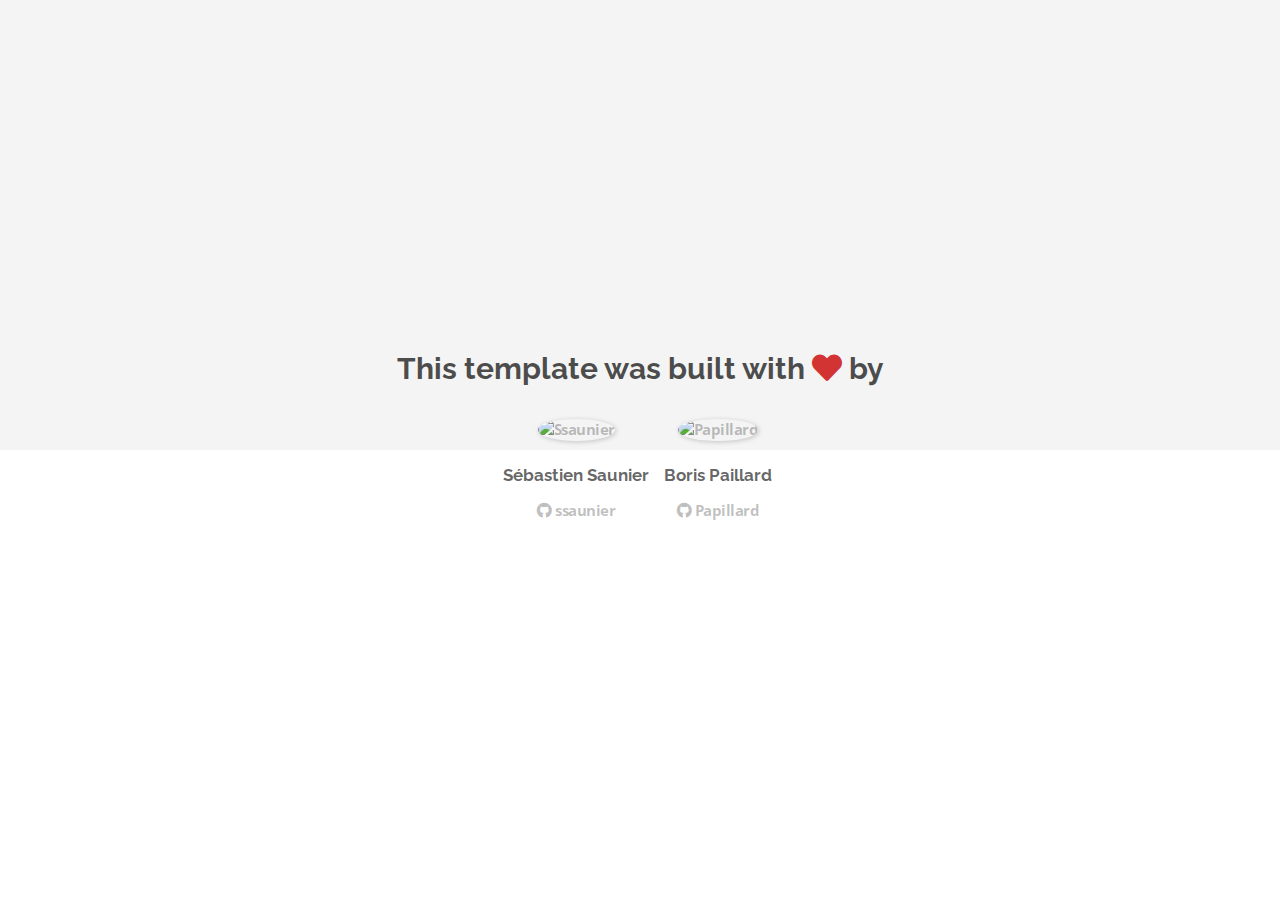
==== about.html @ 5a5bff76 "Automated commit at 2018-10-26 03:26:56 UTC by middleman-deploy 2.0.0-alpha" ====
<!doctype html>
<html>
  <head>
    <meta charset="utf-8">
    <meta http-equiv="x-ua-compatible" content="ie=edge">
    <meta name="viewport"
          content="width=device-width, initial-scale=1, shrink-to-fit=no">
    <!-- Use the title from a page's frontmatter if it has one -->
    <title>Le Wagon - Middleman - About</title>
    <link href="stylesheets/application-2da639f4.css" rel="stylesheet" />
    <script src="javascripts/application-93de88c9.js"></script>
    <link href="images/favicon-f15af148.png" rel="icon" type="image/png" />
  </head>
  <body>
    <div id="about">
  <div class="about-content">
    <h1>This template was built with <i class="fas fa-heart"></i> by</h1>
    <ul class="list-inline">
        <li>
<a href="https://kitt.lewagon.com/alumni/ssaunier" target="_blank">            <img src="https://kitt.lewagon.com/placeholder/users/ssaunier" class="img-circle" alt="Ssaunier" />
</a>          <h2>Sébastien Saunier</h2>
          <p>
<a href="https://github.com/ssaunier" target="_blank">              <i class="fab fa-github"></i> ssaunier
</a>          </p>
        </li>
        <li>
<a href="https://kitt.lewagon.com/alumni/Papillard" target="_blank">            <img src="https://kitt.lewagon.com/placeholder/users/Papillard" class="img-circle" alt="Papillard" />
</a>          <h2>Boris Paillard</h2>
          <p>
<a href="https://github.com/Papillard" target="_blank">              <i class="fab fa-github"></i> Papillard
</a>          </p>
        </li>
    </ul>
  </div>
</div>

  </body>
</html>
---- stylesheets/application-2da639f4.css ----
@import url("https://fonts.googleapis.com/css?family=Open+Sans:400,300,700|Raleway:400,100,300,700,500");/*!
 * Bootstrap v3.3.7 (http://getbootstrap.com)
 * Copyright 2011-2016 Twitter, Inc.
 * Licensed under MIT (https://github.com/twbs/bootstrap/blob/master/LICENSE)
 *//*! normalize.css v3.0.3 | MIT License | github.com/necolas/normalize.css */html{font-family:sans-serif;-ms-text-size-adjust:100%;-webkit-text-size-adjust:100%}body{margin:0}article,aside,details,figcaption,figure,footer,header,hgroup,main,menu,nav,section,summary{display:block}audio,canvas,progress,video{display:inline-block;vertical-align:baseline}audio:not([controls]){display:none;height:0}[hidden],template{display:none}a{background-color:transparent}a:active,a:hover{outline:0}abbr[title]{border-bottom:1px dotted}b,strong{font-weight:bold}dfn{font-style:italic}h1{font-size:2em;margin:0.67em 0}mark{background:#ff0;color:#000}small{font-size:80%}sub,sup{font-size:75%;line-height:0;position:relative;vertical-align:baseline}sup{top:-0.5em}sub{bottom:-0.25em}img{border:0}svg:not(:root){overflow:hidden}figure{margin:1em 40px}hr{-webkit-box-sizing:content-box;box-sizing:content-box;height:0}pre{overflow:auto}code,kbd,pre,samp{font-family:monospace, monospace;font-size:1em}button,input,optgroup,select,textarea{color:inherit;font:inherit;margin:0}button{overflow:visible}button,select{text-transform:none}button,html input[type="button"],input[type="reset"],input[type="submit"]{-webkit-appearance:button;cursor:pointer}button[disabled],html input[disabled]{cursor:default}button::-moz-focus-inner,input::-moz-focus-inner{border:0;padding:0}input{line-height:normal}input[type="checkbox"],input[type="radio"]{-webkit-box-sizing:border-box;box-sizing:border-box;padding:0}input[type="number"]::-webkit-inner-spin-button,input[type="number"]::-webkit-outer-spin-button{height:auto}input[type="search"]{-webkit-appearance:textfield;-webkit-box-sizing:content-box;box-sizing:content-box}input[type="search"]::-webkit-search-cancel-button,input[type="search"]::-webkit-search-decoration{-webkit-appearance:none}fieldset{border:1px solid #c0c0c0;margin:0 2px;padding:0.35em 0.625em 0.75em}legend{border:0;padding:0}textarea{overflow:auto}optgroup{font-weight:bold}table{border-collapse:collapse;border-spacing:0}td,th{padding:0}/*! Source: https://github.com/h5bp/html5-boilerplate/blob/master/src/css/main.css */@media print{*,*:before,*:after{background:transparent !important;color:#000 !important;-webkit-box-shadow:none !important;box-shadow:none !important;text-shadow:none !important}a,a:visited{text-decoration:underline}a[href]:after{content:" (" attr(href) ")"}abbr[title]:after{content:" (" attr(title) ")"}a[href^="#"]:after,a[href^="javascript:"]:after{content:""}pre,blockquote{border:1px solid #999;page-break-inside:avoid}thead{display:table-header-group}tr,img{page-break-inside:avoid}img{max-width:100% !important}p,h2,h3{orphans:3;widows:3}h2,h3{page-break-after:avoid}.navbar{display:none}.btn>.caret,.dropup>.btn>.caret{border-top-color:#000 !important}.label{border:1px solid #000}.table{border-collapse:collapse !important}.table td,.table th{background-color:#fff !important}.table-bordered th,.table-bordered td{border:1px solid #ddd !important}}@font-face{font-family:'Glyphicons Halflings';src:url("../assets/bootstrap/glyphicons-halflings-regular-86b6f62b.eot");src:url("../assets/bootstrap/glyphicons-halflings-regular-86b6f62b.eot?#iefix") format("embedded-opentype"),url("../assets/bootstrap/glyphicons-halflings-regular-ca35b697.woff2") format("woff2"),url("../assets/bootstrap/glyphicons-halflings-regular-278e49a8.woff") format("woff"),url("../assets/bootstrap/glyphicons-halflings-regular-44bc1850.ttf") format("truetype"),url("../assets/bootstrap/glyphicons-halflings-regular-de51a849.svg#glyphicons_halflingsregular") format("svg")}.glyphicon{position:relative;top:1px;display:inline-block;font-family:'Glyphicons Halflings';font-style:normal;font-weight:normal;line-height:1;-webkit-font-smoothing:antialiased;-moz-osx-font-smoothing:grayscale}.glyphicon-asterisk:before{content:"\002a"}.glyphicon-plus:before{content:"\002b"}.glyphicon-euro:before,.glyphicon-eur:before{content:"\20ac"}.glyphicon-minus:before{content:"\2212"}.glyphicon-cloud:before{content:"\2601"}.glyphicon-envelope:before{content:"\2709"}.glyphicon-pencil:before{content:"\270f"}.glyphicon-glass:before{content:"\e001"}.glyphicon-music:before{content:"\e002"}.glyphicon-search:before{content:"\e003"}.glyphicon-heart:before{content:"\e005"}.glyphicon-star:before{content:"\e006"}.glyphicon-star-empty:before{content:"\e007"}.glyphicon-user:before{content:"\e008"}.glyphicon-film:before{content:"\e009"}.glyphicon-th-large:before{content:"\e010"}.glyphicon-th:before{content:"\e011"}.glyphicon-th-list:before{content:"\e012"}.glyphicon-ok:before{content:"\e013"}.glyphicon-remove:before{content:"\e014"}.glyphicon-zoom-in:before{content:"\e015"}.glyphicon-zoom-out:before{content:"\e016"}.glyphicon-off:before{content:"\e017"}.glyphicon-signal:before{content:"\e018"}.glyphicon-cog:before{content:"\e019"}.glyphicon-trash:before{content:"\e020"}.glyphicon-home:before{content:"\e021"}.glyphicon-file:before{content:"\e022"}.glyphicon-time:before{content:"\e023"}.glyphicon-road:before{content:"\e024"}.glyphicon-download-alt:before{content:"\e025"}.glyphicon-download:before{content:"\e026"}.glyphicon-upload:before{content:"\e027"}.glyphicon-inbox:before{content:"\e028"}.glyphicon-play-circle:before{content:"\e029"}.glyphicon-repeat:before{content:"\e030"}.glyphicon-refresh:before{content:"\e031"}.glyphicon-list-alt:before{content:"\e032"}.glyphicon-lock:before{content:"\e033"}.glyphicon-flag:before{content:"\e034"}.glyphicon-headphones:before{content:"\e035"}.glyphicon-volume-off:before{content:"\e036"}.glyphicon-volume-down:before{content:"\e037"}.glyphicon-volume-up:before{content:"\e038"}.glyphicon-qrcode:before{content:"\e039"}.glyphicon-barcode:before{content:"\e040"}.glyphicon-tag:before{content:"\e041"}.glyphicon-tags:before{content:"\e042"}.glyphicon-book:before{content:"\e043"}.glyphicon-bookmark:before{content:"\e044"}.glyphicon-print:before{content:"\e045"}.glyphicon-camera:before{content:"\e046"}.glyphicon-font:before{content:"\e047"}.glyphicon-bold:before{content:"\e048"}.glyphicon-italic:before{content:"\e049"}.glyphicon-text-height:before{content:"\e050"}.glyphicon-text-width:before{content:"\e051"}.glyphicon-align-left:before{content:"\e052"}.glyphicon-align-center:before{content:"\e053"}.glyphicon-align-right:before{content:"\e054"}.glyphicon-align-justify:before{content:"\e055"}.glyphicon-list:before{content:"\e056"}.glyphicon-indent-left:before{content:"\e057"}.glyphicon-indent-right:before{content:"\e058"}.glyphicon-facetime-video:before{content:"\e059"}.glyphicon-picture:before{content:"\e060"}.glyphicon-map-marker:before{content:"\e062"}.glyphicon-adjust:before{content:"\e063"}.glyphicon-tint:before{content:"\e064"}.glyphicon-edit:before{content:"\e065"}.glyphicon-share:before{content:"\e066"}.glyphicon-check:before{content:"\e067"}.glyphicon-move:before{content:"\e068"}.glyphicon-step-backward:before{content:"\e069"}.glyphicon-fast-backward:before{content:"\e070"}.glyphicon-backward:before{content:"\e071"}.glyphicon-play:before{content:"\e072"}.glyphicon-pause:before{content:"\e073"}.glyphicon-stop:before{content:"\e074"}.glyphicon-forward:before{content:"\e075"}.glyphicon-fast-forward:before{content:"\e076"}.glyphicon-step-forward:before{content:"\e077"}.glyphicon-eject:before{content:"\e078"}.glyphicon-chevron-left:before{content:"\e079"}.glyphicon-chevron-right:before{content:"\e080"}.glyphicon-plus-sign:before{content:"\e081"}.glyphicon-minus-sign:before{content:"\e082"}.glyphicon-remove-sign:before{content:"\e083"}.glyphicon-ok-sign:before{content:"\e084"}.glyphicon-question-sign:before{content:"\e085"}.glyphicon-info-sign:before{content:"\e086"}.glyphicon-screenshot:before{content:"\e087"}.glyphicon-remove-circle:before{content:"\e088"}.glyphicon-ok-circle:before{content:"\e089"}.glyphicon-ban-circle:before{content:"\e090"}.glyphicon-arrow-left:before{content:"\e091"}.glyphicon-arrow-right:before{content:"\e092"}.glyphicon-arrow-up:before{content:"\e093"}.glyphicon-arrow-down:before{content:"\e094"}.glyphicon-share-alt:before{content:"\e095"}.glyphicon-resize-full:before{content:"\e096"}.glyphicon-resize-small:before{content:"\e097"}.glyphicon-exclamation-sign:before{content:"\e101"}.glyphicon-gift:before{content:"\e102"}.glyphicon-leaf:before{content:"\e103"}.glyphicon-fire:before{content:"\e104"}.glyphicon-eye-open:before{content:"\e105"}.glyphicon-eye-close:before{content:"\e106"}.glyphicon-warning-sign:before{content:"\e107"}.glyphicon-plane:before{content:"\e108"}.glyphicon-calendar:before{content:"\e109"}.glyphicon-random:before{content:"\e110"}.glyphicon-comment:before{content:"\e111"}.glyphicon-magnet:before{content:"\e112"}.glyphicon-chevron-up:before{content:"\e113"}.glyphicon-chevron-down:before{content:"\e114"}.glyphicon-retweet:before{content:"\e115"}.glyphicon-shopping-cart:before{content:"\e116"}.glyphicon-folder-close:before{content:"\e117"}.glyphicon-folder-open:before{content:"\e118"}.glyphicon-resize-vertical:before{content:"\e119"}.glyphicon-resize-horizontal:before{content:"\e120"}.glyphicon-hdd:before{content:"\e121"}.glyphicon-bullhorn:before{content:"\e122"}.glyphicon-bell:before{content:"\e123"}.glyphicon-certificate:before{content:"\e124"}.glyphicon-thumbs-up:before{content:"\e125"}.glyphicon-thumbs-down:before{content:"\e126"}.glyphicon-hand-right:before{content:"\e127"}.glyphicon-hand-left:before{content:"\e128"}.glyphicon-hand-up:before{content:"\e129"}.glyphicon-hand-down:before{content:"\e130"}.glyphicon-circle-arrow-right:before{content:"\e131"}.glyphicon-circle-arrow-left:before{content:"\e132"}.glyphicon-circle-arrow-up:before{content:"\e133"}.glyphicon-circle-arrow-down:before{content:"\e134"}.glyphicon-globe:before{content:"\e135"}.glyphicon-wrench:before{content:"\e136"}.glyphicon-tasks:before{content:"\e137"}.glyphicon-filter:before{content:"\e138"}.glyphicon-briefcase:before{content:"\e139"}.glyphicon-fullscreen:before{content:"\e140"}.glyphicon-dashboard:before{content:"\e141"}.glyphicon-paperclip:before{content:"\e142"}.glyphicon-heart-empty:before{content:"\e143"}.glyphicon-link:before{content:"\e144"}.glyphicon-phone:before{content:"\e145"}.glyphicon-pushpin:before{content:"\e146"}.glyphicon-usd:before{content:"\e148"}.glyphicon-gbp:before{content:"\e149"}.glyphicon-sort:before{content:"\e150"}.glyphicon-sort-by-alphabet:before{content:"\e151"}.glyphicon-sort-by-alphabet-alt:before{content:"\e152"}.glyphicon-sort-by-order:before{content:"\e153"}.glyphicon-sort-by-order-alt:before{content:"\e154"}.glyphicon-sort-by-attributes:before{content:"\e155"}.glyphicon-sort-by-attributes-alt:before{content:"\e156"}.glyphicon-unchecked:before{content:"\e157"}.glyphicon-expand:before{content:"\e158"}.glyphicon-collapse-down:before{content:"\e159"}.glyphicon-collapse-up:before{content:"\e160"}.glyphicon-log-in:before{content:"\e161"}.glyphicon-flash:before{content:"\e162"}.glyphicon-log-out:before{content:"\e163"}.glyphicon-new-window:before{content:"\e164"}.glyphicon-record:before{content:"\e165"}.glyphicon-save:before{content:"\e166"}.glyphicon-open:before{content:"\e167"}.glyphicon-saved:before{content:"\e168"}.glyphicon-import:before{content:"\e169"}.glyphicon-export:before{content:"\e170"}.glyphicon-send:before{content:"\e171"}.glyphicon-floppy-disk:before{content:"\e172"}.glyphicon-floppy-saved:before{content:"\e173"}.glyphicon-floppy-remove:before{content:"\e174"}.glyphicon-floppy-save:before{content:"\e175"}.glyphicon-floppy-open:before{content:"\e176"}.glyphicon-credit-card:before{content:"\e177"}.glyphicon-transfer:before{content:"\e178"}.glyphicon-cutlery:before{content:"\e179"}.glyphicon-header:before{content:"\e180"}.glyphicon-compressed:before{content:"\e181"}.glyphicon-earphone:before{content:"\e182"}.glyphicon-phone-alt:before{content:"\e183"}.glyphicon-tower:before{content:"\e184"}.glyphicon-stats:before{content:"\e185"}.glyphicon-sd-video:before{content:"\e186"}.glyphicon-hd-video:before{content:"\e187"}.glyphicon-subtitles:before{content:"\e188"}.glyphicon-sound-stereo:before{content:"\e189"}.glyphicon-sound-dolby:before{content:"\e190"}.glyphicon-sound-5-1:before{content:"\e191"}.glyphicon-sound-6-1:before{content:"\e192"}.glyphicon-sound-7-1:before{content:"\e193"}.glyphicon-copyright-mark:before{content:"\e194"}.glyphicon-registration-mark:before{content:"\e195"}.glyphicon-cloud-download:before{content:"\e197"}.glyphicon-cloud-upload:before{content:"\e198"}.glyphicon-tree-conifer:before{content:"\e199"}.glyphicon-tree-deciduous:before{content:"\e200"}.glyphicon-cd:before{content:"\e201"}.glyphicon-save-file:before{content:"\e202"}.glyphicon-open-file:before{content:"\e203"}.glyphicon-level-up:before{content:"\e204"}.glyphicon-copy:before{content:"\e205"}.glyphicon-paste:before{content:"\e206"}.glyphicon-alert:before{content:"\e209"}.glyphicon-equalizer:before{content:"\e210"}.glyphicon-king:before{content:"\e211"}.glyphicon-queen:before{content:"\e212"}.glyphicon-pawn:before{content:"\e213"}.glyphicon-bishop:before{content:"\e214"}.glyphicon-knight:before{content:"\e215"}.glyphicon-baby-formula:before{content:"\e216"}.glyphicon-tent:before{content:"\26fa"}.glyphicon-blackboard:before{content:"\e218"}.glyphicon-bed:before{content:"\e219"}.glyphicon-apple:before{content:"\f8ff"}.glyphicon-erase:before{content:"\e221"}.glyphicon-hourglass:before{content:"\231b"}.glyphicon-lamp:before{content:"\e223"}.glyphicon-duplicate:before{content:"\e224"}.glyphicon-piggy-bank:before{content:"\e225"}.glyphicon-scissors:before{content:"\e226"}.glyphicon-bitcoin:before{content:"\e227"}.glyphicon-btc:before{content:"\e227"}.glyphicon-xbt:before{content:"\e227"}.glyphicon-yen:before{content:"\00a5"}.glyphicon-jpy:before{content:"\00a5"}.glyphicon-ruble:before{content:"\20bd"}.glyphicon-rub:before{content:"\20bd"}.glyphicon-scale:before{content:"\e230"}.glyphicon-ice-lolly:before{content:"\e231"}.glyphicon-ice-lolly-tasted:before{content:"\e232"}.glyphicon-education:before{content:"\e233"}.glyphicon-option-horizontal:before{content:"\e234"}.glyphicon-option-vertical:before{content:"\e235"}.glyphicon-menu-hamburger:before{content:"\e236"}.glyphicon-modal-window:before{content:"\e237"}.glyphicon-oil:before{content:"\e238"}.glyphicon-grain:before{content:"\e239"}.glyphicon-sunglasses:before{content:"\e240"}.glyphicon-text-size:before{content:"\e241"}.glyphicon-text-color:before{content:"\e242"}.glyphicon-text-background:before{content:"\e243"}.glyphicon-object-align-top:before{content:"\e244"}.glyphicon-object-align-bottom:before{content:"\e245"}.glyphicon-object-align-horizontal:before{content:"\e246"}.glyphicon-object-align-left:before{content:"\e247"}.glyphicon-object-align-vertical:before{content:"\e248"}.glyphicon-object-align-right:before{content:"\e249"}.glyphicon-triangle-right:before{content:"\e250"}.glyphicon-triangle-left:before{content:"\e251"}.glyphicon-triangle-bottom:before{content:"\e252"}.glyphicon-triangle-top:before{content:"\e253"}.glyphicon-console:before{content:"\e254"}.glyphicon-superscript:before{content:"\e255"}.glyphicon-subscript:before{content:"\e256"}.glyphicon-menu-left:before{content:"\e257"}.glyphicon-menu-right:before{content:"\e258"}.glyphicon-menu-down:before{content:"\e259"}.glyphicon-menu-up:before{content:"\e260"}*{-webkit-box-sizing:border-box;box-sizing:border-box}*:before,*:after{-webkit-box-sizing:border-box;box-sizing:border-box}html{font-size:10px;-webkit-tap-highlight-color:transparent}body{font-family:"Open Sans", "Helvetica", "sans-serif";font-size:18px;line-height:1.42857143;color:#333333;background-color:#F4F4F4}input,button,select,textarea{font-family:inherit;font-size:inherit;line-height:inherit}a{color:#469AE0;text-decoration:none}a:hover,a:focus{color:#1f74ba;text-decoration:underline}a:focus{outline:5px auto -webkit-focus-ring-color;outline-offset:-2px}figure{margin:0}img{vertical-align:middle}.img-responsive{display:block;max-width:100%;height:auto}.img-rounded{border-radius:2px}.img-thumbnail{padding:4px;line-height:1.42857143;background-color:#F4F4F4;border:1px solid #ddd;border-radius:2px;-webkit-transition:all 0.2s ease-in-out;transition:all 0.2s ease-in-out;display:inline-block;max-width:100%;height:auto}.img-circle{border-radius:50%}hr{margin-top:25px;margin-bottom:25px;border:0;border-top:1px solid #eeeeee}.sr-only{position:absolute;width:1px;height:1px;margin:-1px;padding:0;overflow:hidden;clip:rect(0, 0, 0, 0);border:0}.sr-only-focusable:active,.sr-only-focusable:focus{position:static;width:auto;height:auto;margin:0;overflow:visible;clip:auto}[role="button"]{cursor:pointer}h1,h2,h3,h4,h5,h6,.h1,.h2,.h3,.h4,.h5,.h6{font-family:"Raleway", "Helvetica", "sans-serif";font-weight:500;line-height:1.1;color:inherit}h1 small,h1 .small,h2 small,h2 .small,h3 small,h3 .small,h4 small,h4 .small,h5 small,h5 .small,h6 small,h6 .small,.h1 small,.h1 .small,.h2 small,.h2 .small,.h3 small,.h3 .small,.h4 small,.h4 .small,.h5 small,.h5 .small,.h6 small,.h6 .small{font-weight:normal;line-height:1;color:#777777}h1,.h1,h2,.h2,h3,.h3{margin-top:25px;margin-bottom:12.5px}h1 small,h1 .small,.h1 small,.h1 .small,h2 small,h2 .small,.h2 small,.h2 .small,h3 small,h3 .small,.h3 small,.h3 .small{font-size:65%}h4,.h4,h5,.h5,h6,.h6{margin-top:12.5px;margin-bottom:12.5px}h4 small,h4 .small,.h4 small,.h4 .small,h5 small,h5 .small,.h5 small,.h5 .small,h6 small,h6 .small,.h6 small,.h6 .small{font-size:75%}h1,.h1{font-size:46px}h2,.h2{font-size:38px}h3,.h3{font-size:31px}h4,.h4{font-size:23px}h5,.h5{font-size:18px}h6,.h6{font-size:16px}p{margin:0 0 12.5px}.lead{margin-bottom:25px;font-size:20px;font-weight:300;line-height:1.4}@media (min-width: 768px){.lead{font-size:27px}}small,.small{font-size:88%}mark,.mark{background-color:#fcf8e3;padding:.2em}.text-left{text-align:left}.text-right{text-align:right}.text-center{text-align:center}.text-justify{text-align:justify}.text-nowrap{white-space:nowrap}.text-lowercase{text-transform:lowercase}.text-uppercase,.initialism{text-transform:uppercase}.text-capitalize{text-transform:capitalize}.text-muted{color:#777777}.text-primary{color:#469AE0}a.text-primary:hover,a.text-primary:focus{color:#2381d0}.text-success{color:#3c763d}a.text-success:hover,a.text-success:focus{color:#2b542c}.text-info{color:#31708f}a.text-info:hover,a.text-info:focus{color:#245269}.text-warning{color:#8a6d3b}a.text-warning:hover,a.text-warning:focus{color:#66512c}.text-danger{color:#a94442}a.text-danger:hover,a.text-danger:focus{color:#843534}.bg-primary{color:#fff}.bg-primary{background-color:#469AE0}a.bg-primary:hover,a.bg-primary:focus{background-color:#2381d0}.bg-success{background-color:#dff0d8}a.bg-success:hover,a.bg-success:focus{background-color:#c1e2b3}.bg-info{background-color:#d9edf7}a.bg-info:hover,a.bg-info:focus{background-color:#afd9ee}.bg-warning{background-color:#fcf8e3}a.bg-warning:hover,a.bg-warning:focus{background-color:#f7ecb5}.bg-danger{background-color:#f2dede}a.bg-danger:hover,a.bg-danger:focus{background-color:#e4b9b9}.page-header{padding-bottom:11.5px;margin:50px 0 25px;border-bottom:1px solid #eeeeee}ul,ol{margin-top:0;margin-bottom:12.5px}ul ul,ul ol,ol ul,ol ol{margin-bottom:0}.list-unstyled{padding-left:0;list-style:none}.list-inline{padding-left:0;list-style:none;margin-left:-5px}.list-inline>li{display:inline-block;padding-left:5px;padding-right:5px}dl{margin-top:0;margin-bottom:25px}dt,dd{line-height:1.42857143}dt{font-weight:bold}dd{margin-left:0}.dl-horizontal dd:before,.dl-horizontal dd:after{content:" ";display:table}.dl-horizontal dd:after{clear:both}@media (min-width: 768px){.dl-horizontal dt{float:left;width:160px;clear:left;text-align:right;overflow:hidden;text-overflow:ellipsis;white-space:nowrap}.dl-horizontal dd{margin-left:180px}}abbr[title],abbr[data-original-title]{cursor:help;border-bottom:1px dotted #777777}.initialism{font-size:90%}blockquote{padding:12.5px 25px;margin:0 0 25px;font-size:22.5px;border-left:5px solid #eeeeee}blockquote p:last-child,blockquote ul:last-child,blockquote ol:last-child{margin-bottom:0}blockquote footer,blockquote small,blockquote .small{display:block;font-size:80%;line-height:1.42857143;color:#777777}blockquote footer:before,blockquote small:before,blockquote .small:before{content:'\2014 \00A0'}.blockquote-reverse,blockquote.pull-right{padding-right:15px;padding-left:0;border-right:5px solid #eeeeee;border-left:0;text-align:right}.blockquote-reverse footer:before,.blockquote-reverse small:before,.blockquote-reverse .small:before,blockquote.pull-right footer:before,blockquote.pull-right small:before,blockquote.pull-right .small:before{content:''}.blockquote-reverse footer:after,.blockquote-reverse small:after,.blockquote-reverse .small:after,blockquote.pull-right footer:after,blockquote.pull-right small:after,blockquote.pull-right .small:after{content:'\00A0 \2014'}address{margin-bottom:25px;font-style:normal;line-height:1.42857143}code,kbd,pre,samp{font-family:Menlo, Monaco, Consolas, "Courier New", monospace}code{padding:2px 4px;font-size:90%;color:#c7254e;background-color:#f9f2f4;border-radius:2px}kbd{padding:2px 4px;font-size:90%;color:#fff;background-color:#333;border-radius:2px;-webkit-box-shadow:inset 0 -1px 0 rgba(0,0,0,0.25);box-shadow:inset 0 -1px 0 rgba(0,0,0,0.25)}kbd kbd{padding:0;font-size:100%;font-weight:bold;-webkit-box-shadow:none;box-shadow:none}pre{display:block;padding:12px;margin:0 0 12.5px;font-size:17px;line-height:1.42857143;word-break:break-all;word-wrap:break-word;color:#333333;background-color:#f5f5f5;border:1px solid #ccc;border-radius:2px}pre code{padding:0;font-size:inherit;color:inherit;white-space:pre-wrap;background-color:transparent;border-radius:0}.pre-scrollable{max-height:340px;overflow-y:scroll}.container{margin-right:auto;margin-left:auto;padding-left:15px;padding-right:15px}.container:before,.container:after{content:" ";display:table}.container:after{clear:both}@media (min-width: 768px){.container{width:750px}}@media (min-width: 992px){.container{width:970px}}@media (min-width: 1200px){.container{width:1170px}}.container-fluid{margin-right:auto;margin-left:auto;padding-left:15px;padding-right:15px}.container-fluid:before,.container-fluid:after{content:" ";display:table}.container-fluid:after{clear:both}.row{margin-left:-15px;margin-right:-15px}.row:before,.row:after{content:" ";display:table}.row:after{clear:both}.col-xs-1,.col-sm-1,.col-md-1,.col-lg-1,.col-xs-2,.col-sm-2,.col-md-2,.col-lg-2,.col-xs-3,.col-sm-3,.col-md-3,.col-lg-3,.col-xs-4,.col-sm-4,.col-md-4,.col-lg-4,.col-xs-5,.col-sm-5,.col-md-5,.col-lg-5,.col-xs-6,.col-sm-6,.col-md-6,.col-lg-6,.col-xs-7,.col-sm-7,.col-md-7,.col-lg-7,.col-xs-8,.col-sm-8,.col-md-8,.col-lg-8,.col-xs-9,.col-sm-9,.col-md-9,.col-lg-9,.col-xs-10,.col-sm-10,.col-md-10,.col-lg-10,.col-xs-11,.col-sm-11,.col-md-11,.col-lg-11,.col-xs-12,.col-sm-12,.col-md-12,.col-lg-12{position:relative;min-height:1px;padding-left:15px;padding-right:15px}.col-xs-1,.col-xs-2,.col-xs-3,.col-xs-4,.col-xs-5,.col-xs-6,.col-xs-7,.col-xs-8,.col-xs-9,.col-xs-10,.col-xs-11,.col-xs-12{float:left}.col-xs-1{width:8.33333333%}.col-xs-2{width:16.66666667%}.col-xs-3{width:25%}.col-xs-4{width:33.33333333%}.col-xs-5{width:41.66666667%}.col-xs-6{width:50%}.col-xs-7{width:58.33333333%}.col-xs-8{width:66.66666667%}.col-xs-9{width:75%}.col-xs-10{width:83.33333333%}.col-xs-11{width:91.66666667%}.col-xs-12{width:100%}.col-xs-pull-0{right:auto}.col-xs-pull-1{right:8.33333333%}.col-xs-pull-2{right:16.66666667%}.col-xs-pull-3{right:25%}.col-xs-pull-4{right:33.33333333%}.col-xs-pull-5{right:41.66666667%}.col-xs-pull-6{right:50%}.col-xs-pull-7{right:58.33333333%}.col-xs-pull-8{right:66.66666667%}.col-xs-pull-9{right:75%}.col-xs-pull-10{right:83.33333333%}.col-xs-pull-11{right:91.66666667%}.col-xs-pull-12{right:100%}.col-xs-push-0{left:auto}.col-xs-push-1{left:8.33333333%}.col-xs-push-2{left:16.66666667%}.col-xs-push-3{left:25%}.col-xs-push-4{left:33.33333333%}.col-xs-push-5{left:41.66666667%}.col-xs-push-6{left:50%}.col-xs-push-7{left:58.33333333%}.col-xs-push-8{left:66.66666667%}.col-xs-push-9{left:75%}.col-xs-push-10{left:83.33333333%}.col-xs-push-11{left:91.66666667%}.col-xs-push-12{left:100%}.col-xs-offset-0{margin-left:0%}.col-xs-offset-1{margin-left:8.33333333%}.col-xs-offset-2{margin-left:16.66666667%}.col-xs-offset-3{margin-left:25%}.col-xs-offset-4{margin-left:33.33333333%}.col-xs-offset-5{margin-left:41.66666667%}.col-xs-offset-6{margin-left:50%}.col-xs-offset-7{margin-left:58.33333333%}.col-xs-offset-8{margin-left:66.66666667%}.col-xs-offset-9{margin-left:75%}.col-xs-offset-10{margin-left:83.33333333%}.col-xs-offset-11{margin-left:91.66666667%}.col-xs-offset-12{margin-left:100%}@media (min-width: 768px){.col-sm-1,.col-sm-2,.col-sm-3,.col-sm-4,.col-sm-5,.col-sm-6,.col-sm-7,.col-sm-8,.col-sm-9,.col-sm-10,.col-sm-11,.col-sm-12{float:left}.col-sm-1{width:8.33333333%}.col-sm-2{width:16.66666667%}.col-sm-3{width:25%}.col-sm-4{width:33.33333333%}.col-sm-5{width:41.66666667%}.col-sm-6{width:50%}.col-sm-7{width:58.33333333%}.col-sm-8{width:66.66666667%}.col-sm-9{width:75%}.col-sm-10{width:83.33333333%}.col-sm-11{width:91.66666667%}.col-sm-12{width:100%}.col-sm-pull-0{right:auto}.col-sm-pull-1{right:8.33333333%}.col-sm-pull-2{right:16.66666667%}.col-sm-pull-3{right:25%}.col-sm-pull-4{right:33.33333333%}.col-sm-pull-5{right:41.66666667%}.col-sm-pull-6{right:50%}.col-sm-pull-7{right:58.33333333%}.col-sm-pull-8{right:66.66666667%}.col-sm-pull-9{right:75%}.col-sm-pull-10{right:83.33333333%}.col-sm-pull-11{right:91.66666667%}.col-sm-pull-12{right:100%}.col-sm-push-0{left:auto}.col-sm-push-1{left:8.33333333%}.col-sm-push-2{left:16.66666667%}.col-sm-push-3{left:25%}.col-sm-push-4{left:33.33333333%}.col-sm-push-5{left:41.66666667%}.col-sm-push-6{left:50%}.col-sm-push-7{left:58.33333333%}.col-sm-push-8{left:66.66666667%}.col-sm-push-9{left:75%}.col-sm-push-10{left:83.33333333%}.col-sm-push-11{left:91.66666667%}.col-sm-push-12{left:100%}.col-sm-offset-0{margin-left:0%}.col-sm-offset-1{margin-left:8.33333333%}.col-sm-offset-2{margin-left:16.66666667%}.col-sm-offset-3{margin-left:25%}.col-sm-offset-4{margin-left:33.33333333%}.col-sm-offset-5{margin-left:41.66666667%}.col-sm-offset-6{margin-left:50%}.col-sm-offset-7{margin-left:58.33333333%}.col-sm-offset-8{margin-left:66.66666667%}.col-sm-offset-9{margin-left:75%}.col-sm-offset-10{margin-left:83.33333333%}.col-sm-offset-11{margin-left:91.66666667%}.col-sm-offset-12{margin-left:100%}}@media (min-width: 992px){.col-md-1,.col-md-2,.col-md-3,.col-md-4,.col-md-5,.col-md-6,.col-md-7,.col-md-8,.col-md-9,.col-md-10,.col-md-11,.col-md-12{float:left}.col-md-1{width:8.33333333%}.col-md-2{width:16.66666667%}.col-md-3{width:25%}.col-md-4{width:33.33333333%}.col-md-5{width:41.66666667%}.col-md-6{width:50%}.col-md-7{width:58.33333333%}.col-md-8{width:66.66666667%}.col-md-9{width:75%}.col-md-10{width:83.33333333%}.col-md-11{width:91.66666667%}.col-md-12{width:100%}.col-md-pull-0{right:auto}.col-md-pull-1{right:8.33333333%}.col-md-pull-2{right:16.66666667%}.col-md-pull-3{right:25%}.col-md-pull-4{right:33.33333333%}.col-md-pull-5{right:41.66666667%}.col-md-pull-6{right:50%}.col-md-pull-7{right:58.33333333%}.col-md-pull-8{right:66.66666667%}.col-md-pull-9{right:75%}.col-md-pull-10{right:83.33333333%}.col-md-pull-11{right:91.66666667%}.col-md-pull-12{right:100%}.col-md-push-0{left:auto}.col-md-push-1{left:8.33333333%}.col-md-push-2{left:16.66666667%}.col-md-push-3{left:25%}.col-md-push-4{left:33.33333333%}.col-md-push-5{left:41.66666667%}.col-md-push-6{left:50%}.col-md-push-7{left:58.33333333%}.col-md-push-8{left:66.66666667%}.col-md-push-9{left:75%}.col-md-push-10{left:83.33333333%}.col-md-push-11{left:91.66666667%}.col-md-push-12{left:100%}.col-md-offset-0{margin-left:0%}.col-md-offset-1{margin-left:8.33333333%}.col-md-offset-2{margin-left:16.66666667%}.col-md-offset-3{margin-left:25%}.col-md-offset-4{margin-left:33.33333333%}.col-md-offset-5{margin-left:41.66666667%}.col-md-offset-6{margin-left:50%}.col-md-offset-7{margin-left:58.33333333%}.col-md-offset-8{margin-left:66.66666667%}.col-md-offset-9{margin-left:75%}.col-md-offset-10{margin-left:83.33333333%}.col-md-offset-11{margin-left:91.66666667%}.col-md-offset-12{margin-left:100%}}@media (min-width: 1200px){.col-lg-1,.col-lg-2,.col-lg-3,.col-lg-4,.col-lg-5,.col-lg-6,.col-lg-7,.col-lg-8,.col-lg-9,.col-lg-10,.col-lg-11,.col-lg-12{float:left}.col-lg-1{width:8.33333333%}.col-lg-2{width:16.66666667%}.col-lg-3{width:25%}.col-lg-4{width:33.33333333%}.col-lg-5{width:41.66666667%}.col-lg-6{width:50%}.col-lg-7{width:58.33333333%}.col-lg-8{width:66.66666667%}.col-lg-9{width:75%}.col-lg-10{width:83.33333333%}.col-lg-11{width:91.66666667%}.col-lg-12{width:100%}.col-lg-pull-0{right:auto}.col-lg-pull-1{right:8.33333333%}.col-lg-pull-2{right:16.66666667%}.col-lg-pull-3{right:25%}.col-lg-pull-4{right:33.33333333%}.col-lg-pull-5{right:41.66666667%}.col-lg-pull-6{right:50%}.col-lg-pull-7{right:58.33333333%}.col-lg-pull-8{right:66.66666667%}.col-lg-pull-9{right:75%}.col-lg-pull-10{right:83.33333333%}.col-lg-pull-11{right:91.66666667%}.col-lg-pull-12{right:100%}.col-lg-push-0{left:auto}.col-lg-push-1{left:8.33333333%}.col-lg-push-2{left:16.66666667%}.col-lg-push-3{left:25%}.col-lg-push-4{left:33.33333333%}.col-lg-push-5{left:41.66666667%}.col-lg-push-6{left:50%}.col-lg-push-7{left:58.33333333%}.col-lg-push-8{left:66.66666667%}.col-lg-push-9{left:75%}.col-lg-push-10{left:83.33333333%}.col-lg-push-11{left:91.66666667%}.col-lg-push-12{left:100%}.col-lg-offset-0{margin-left:0%}.col-lg-offset-1{margin-left:8.33333333%}.col-lg-offset-2{margin-left:16.66666667%}.col-lg-offset-3{margin-left:25%}.col-lg-offset-4{margin-left:33.33333333%}.col-lg-offset-5{margin-left:41.66666667%}.col-lg-offset-6{margin-left:50%}.col-lg-offset-7{margin-left:58.33333333%}.col-lg-offset-8{margin-left:66.66666667%}.col-lg-offset-9{margin-left:75%}.col-lg-offset-10{margin-left:83.33333333%}.col-lg-offset-11{margin-left:91.66666667%}.col-lg-offset-12{margin-left:100%}}table{background-color:transparent}caption{padding-top:8px;padding-bottom:8px;color:#777777;text-align:left}th{text-align:left}.table{width:100%;max-width:100%;margin-bottom:25px}.table>thead>tr>th,.table>thead>tr>td,.table>tbody>tr>th,.table>tbody>tr>td,.table>tfoot>tr>th,.table>tfoot>tr>td{padding:8px;line-height:1.42857143;vertical-align:top;border-top:1px solid #ddd}.table>thead>tr>th{vertical-align:bottom;border-bottom:2px solid #ddd}.table>caption+thead>tr:first-child>th,.table>caption+thead>tr:first-child>td,.table>colgroup+thead>tr:first-child>th,.table>colgroup+thead>tr:first-child>td,.table>thead:first-child>tr:first-child>th,.table>thead:first-child>tr:first-child>td{border-top:0}.table>tbody+tbody{border-top:2px solid #ddd}.table .table{background-color:#F4F4F4}.table-condensed>thead>tr>th,.table-condensed>thead>tr>td,.table-condensed>tbody>tr>th,.table-condensed>tbody>tr>td,.table-condensed>tfoot>tr>th,.table-condensed>tfoot>tr>td{padding:5px}.table-bordered{border:1px solid #ddd}.table-bordered>thead>tr>th,.table-bordered>thead>tr>td,.table-bordered>tbody>tr>th,.table-bordered>tbody>tr>td,.table-bordered>tfoot>tr>th,.table-bordered>tfoot>tr>td{border:1px solid #ddd}.table-bordered>thead>tr>th,.table-bordered>thead>tr>td{border-bottom-width:2px}.table-striped>tbody>tr:nth-of-type(odd){background-color:#f9f9f9}.table-hover>tbody>tr:hover{background-color:#f5f5f5}table col[class*="col-"]{position:static;float:none;display:table-column}table td[class*="col-"],table th[class*="col-"]{position:static;float:none;display:table-cell}.table>thead>tr>td.active,.table>thead>tr>th.active,.table>thead>tr.active>td,.table>thead>tr.active>th,.table>tbody>tr>td.active,.table>tbody>tr>th.active,.table>tbody>tr.active>td,.table>tbody>tr.active>th,.table>tfoot>tr>td.active,.table>tfoot>tr>th.active,.table>tfoot>tr.active>td,.table>tfoot>tr.active>th{background-color:#f5f5f5}.table-hover>tbody>tr>td.active:hover,.table-hover>tbody>tr>th.active:hover,.table-hover>tbody>tr.active:hover>td,.table-hover>tbody>tr:hover>.active,.table-hover>tbody>tr.active:hover>th{background-color:#e8e8e8}.table>thead>tr>td.success,.table>thead>tr>th.success,.table>thead>tr.success>td,.table>thead>tr.success>th,.table>tbody>tr>td.success,.table>tbody>tr>th.success,.table>tbody>tr.success>td,.table>tbody>tr.success>th,.table>tfoot>tr>td.success,.table>tfoot>tr>th.success,.table>tfoot>tr.success>td,.table>tfoot>tr.success>th{background-color:#dff0d8}.table-hover>tbody>tr>td.success:hover,.table-hover>tbody>tr>th.success:hover,.table-hover>tbody>tr.success:hover>td,.table-hover>tbody>tr:hover>.success,.table-hover>tbody>tr.success:hover>th{background-color:#d0e9c6}.table>thead>tr>td.info,.table>thead>tr>th.info,.table>thead>tr.info>td,.table>thead>tr.info>th,.table>tbody>tr>td.info,.table>tbody>tr>th.info,.table>tbody>tr.info>td,.table>tbody>tr.info>th,.table>tfoot>tr>td.info,.table>tfoot>tr>th.info,.table>tfoot>tr.info>td,.table>tfoot>tr.info>th{background-color:#d9edf7}.table-hover>tbody>tr>td.info:hover,.table-hover>tbody>tr>th.info:hover,.table-hover>tbody>tr.info:hover>td,.table-hover>tbody>tr:hover>.info,.table-hover>tbody>tr.info:hover>th{background-color:#c4e3f3}.table>thead>tr>td.warning,.table>thead>tr>th.warning,.table>thead>tr.warning>td,.table>thead>tr.warning>th,.table>tbody>tr>td.warning,.table>tbody>tr>th.warning,.table>tbody>tr.warning>td,.table>tbody>tr.warning>th,.table>tfoot>tr>td.warning,.table>tfoot>tr>th.warning,.table>tfoot>tr.warning>td,.table>tfoot>tr.warning>th{background-color:#fcf8e3}.table-hover>tbody>tr>td.warning:hover,.table-hover>tbody>tr>th.warning:hover,.table-hover>tbody>tr.warning:hover>td,.table-hover>tbody>tr:hover>.warning,.table-hover>tbody>tr.warning:hover>th{background-color:#faf2cc}.table>thead>tr>td.danger,.table>thead>tr>th.danger,.table>thead>tr.danger>td,.table>thead>tr.danger>th,.table>tbody>tr>td.danger,.table>tbody>tr>th.danger,.table>tbody>tr.danger>td,.table>tbody>tr.danger>th,.table>tfoot>tr>td.danger,.table>tfoot>tr>th.danger,.table>tfoot>tr.danger>td,.table>tfoot>tr.danger>th{background-color:#f2dede}.table-hover>tbody>tr>td.danger:hover,.table-hover>tbody>tr>th.danger:hover,.table-hover>tbody>tr.danger:hover>td,.table-hover>tbody>tr:hover>.danger,.table-hover>tbody>tr.danger:hover>th{background-color:#ebcccc}.table-responsive{overflow-x:auto;min-height:0.01%}@media screen and (max-width: 767px){.table-responsive{width:100%;margin-bottom:18.75px;overflow-y:hidden;-ms-overflow-style:-ms-autohiding-scrollbar;border:1px solid #ddd}.table-responsive>.table{margin-bottom:0}.table-responsive>.table>thead>tr>th,.table-responsive>.table>thead>tr>td,.table-responsive>.table>tbody>tr>th,.table-responsive>.table>tbody>tr>td,.table-responsive>.table>tfoot>tr>th,.table-responsive>.table>tfoot>tr>td{white-space:nowrap}.table-responsive>.table-bordered{border:0}.table-responsive>.table-bordered>thead>tr>th:first-child,.table-responsive>.table-bordered>thead>tr>td:first-child,.table-responsive>.table-bordered>tbody>tr>th:first-child,.table-responsive>.table-bordered>tbody>tr>td:first-child,.table-responsive>.table-bordered>tfoot>tr>th:first-child,.table-responsive>.table-bordered>tfoot>tr>td:first-child{border-left:0}.table-responsive>.table-bordered>thead>tr>th:last-child,.table-responsive>.table-bordered>thead>tr>td:last-child,.table-responsive>.table-bordered>tbody>tr>th:last-child,.table-responsive>.table-bordered>tbody>tr>td:last-child,.table-responsive>.table-bordered>tfoot>tr>th:last-child,.table-responsive>.table-bordered>tfoot>tr>td:last-child{border-right:0}.table-responsive>.table-bordered>tbody>tr:last-child>th,.table-responsive>.table-bordered>tbody>tr:last-child>td,.table-responsive>.table-bordered>tfoot>tr:last-child>th,.table-responsive>.table-bordered>tfoot>tr:last-child>td{border-bottom:0}}fieldset{padding:0;margin:0;border:0;min-width:0}legend{display:block;width:100%;padding:0;margin-bottom:25px;font-size:27px;line-height:inherit;color:#333333;border:0;border-bottom:1px solid #e5e5e5}label{display:inline-block;max-width:100%;margin-bottom:5px;font-weight:bold}input[type="search"]{-webkit-box-sizing:border-box;box-sizing:border-box}input[type="radio"],input[type="checkbox"]{margin:4px 0 0;margin-top:1px \9;line-height:normal}input[type="file"]{display:block}input[type="range"]{display:block;width:100%}select[multiple],select[size]{height:auto}input[type="file"]:focus,input[type="radio"]:focus,input[type="checkbox"]:focus{outline:5px auto -webkit-focus-ring-color;outline-offset:-2px}output{display:block;padding-top:7px;font-size:18px;line-height:1.42857143;color:#000000}.form-control{display:block;width:100%;height:39px;padding:6px 12px;font-size:18px;line-height:1.42857143;color:#000000;background-color:#fff;background-image:none;border:1px solid #ccc;border-radius:2px;-webkit-box-shadow:inset 0 1px 1px rgba(0,0,0,0.075);box-shadow:inset 0 1px 1px rgba(0,0,0,0.075);-webkit-transition:border-color ease-in-out 0.15s, box-shadow ease-in-out 0.15s;-webkit-transition:border-color ease-in-out 0.15s, -webkit-box-shadow ease-in-out 0.15s;transition:border-color ease-in-out 0.15s, -webkit-box-shadow ease-in-out 0.15s;transition:border-color ease-in-out 0.15s, box-shadow ease-in-out 0.15s;transition:border-color ease-in-out 0.15s, box-shadow ease-in-out 0.15s, -webkit-box-shadow ease-in-out 0.15s}.form-control:focus{border-color:#66afe9;outline:0;-webkit-box-shadow:inset 0 1px 1px rgba(0,0,0,0.075),0 0 8px rgba(102,175,233,0.6);box-shadow:inset 0 1px 1px rgba(0,0,0,0.075),0 0 8px rgba(102,175,233,0.6)}.form-control::-moz-placeholder{color:#999;opacity:1}.form-control:-ms-input-placeholder{color:#999}.form-control::-webkit-input-placeholder{color:#999}.form-control::-ms-expand{border:0;background-color:transparent}.form-control[disabled],.form-control[readonly],fieldset[disabled] .form-control{background-color:#eeeeee;opacity:1}.form-control[disabled],fieldset[disabled] .form-control{cursor:not-allowed}textarea.form-control{height:auto}input[type="search"]{-webkit-appearance:none}@media screen and (-webkit-min-device-pixel-ratio: 0){input[type="date"].form-control,input[type="time"].form-control,input[type="datetime-local"].form-control,input[type="month"].form-control{line-height:39px}input[type="date"].input-sm,.input-group-sm>input[type="date"].form-control,.input-group-sm>input[type="date"].input-group-addon,.input-group-sm>.input-group-btn>input[type="date"].btn,.input-group-sm input[type="date"],input[type="time"].input-sm,.input-group-sm>input[type="time"].form-control,.input-group-sm>input[type="time"].input-group-addon,.input-group-sm>.input-group-btn>input[type="time"].btn,.input-group-sm input[type="time"],input[type="datetime-local"].input-sm,.input-group-sm>input[type="datetime-local"].form-control,.input-group-sm>input[type="datetime-local"].input-group-addon,.input-group-sm>.input-group-btn>input[type="datetime-local"].btn,.input-group-sm input[type="datetime-local"],input[type="month"].input-sm,.input-group-sm>input[type="month"].form-control,.input-group-sm>input[type="month"].input-group-addon,.input-group-sm>.input-group-btn>input[type="month"].btn,.input-group-sm input[type="month"]{line-height:36px}input[type="date"].input-lg,.input-group-lg>input[type="date"].form-control,.input-group-lg>input[type="date"].input-group-addon,.input-group-lg>.input-group-btn>input[type="date"].btn,.input-group-lg input[type="date"],input[type="time"].input-lg,.input-group-lg>input[type="time"].form-control,.input-group-lg>input[type="time"].input-group-addon,.input-group-lg>.input-group-btn>input[type="time"].btn,.input-group-lg input[type="time"],input[type="datetime-local"].input-lg,.input-group-lg>input[type="datetime-local"].form-control,.input-group-lg>input[type="datetime-local"].input-group-addon,.input-group-lg>.input-group-btn>input[type="datetime-local"].btn,.input-group-lg input[type="datetime-local"],input[type="month"].input-lg,.input-group-lg>input[type="month"].form-control,.input-group-lg>input[type="month"].input-group-addon,.input-group-lg>.input-group-btn>input[type="month"].btn,.input-group-lg input[type="month"]{line-height:53px}}.form-group{margin-bottom:15px}.radio,.checkbox{position:relative;display:block;margin-top:10px;margin-bottom:10px}.radio label,.checkbox label{min-height:25px;padding-left:20px;margin-bottom:0;font-weight:normal;cursor:pointer}.radio input[type="radio"],.radio-inline input[type="radio"],.checkbox input[type="checkbox"],.checkbox-inline input[type="checkbox"]{position:absolute;margin-left:-20px;margin-top:4px \9}.radio+.radio,.checkbox+.checkbox{margin-top:-5px}.radio-inline,.checkbox-inline{position:relative;display:inline-block;padding-left:20px;margin-bottom:0;vertical-align:middle;font-weight:normal;cursor:pointer}.radio-inline+.radio-inline,.checkbox-inline+.checkbox-inline{margin-top:0;margin-left:10px}input[type="radio"][disabled],input[type="radio"].disabled,fieldset[disabled] input[type="radio"],input[type="checkbox"][disabled],input[type="checkbox"].disabled,fieldset[disabled] input[type="checkbox"]{cursor:not-allowed}.radio-inline.disabled,fieldset[disabled] .radio-inline,.checkbox-inline.disabled,fieldset[disabled] .checkbox-inline{cursor:not-allowed}.radio.disabled label,fieldset[disabled] .radio label,.checkbox.disabled label,fieldset[disabled] .checkbox label{cursor:not-allowed}.form-control-static{padding-top:7px;padding-bottom:7px;margin-bottom:0;min-height:43px}.form-control-static.input-lg,.input-group-lg>.form-control-static.form-control,.input-group-lg>.form-control-static.input-group-addon,.input-group-lg>.input-group-btn>.form-control-static.btn,.form-control-static.input-sm,.input-group-sm>.form-control-static.form-control,.input-group-sm>.form-control-static.input-group-addon,.input-group-sm>.input-group-btn>.form-control-static.btn{padding-left:0;padding-right:0}.input-sm,.input-group-sm>.form-control,.input-group-sm>.input-group-addon,.input-group-sm>.input-group-btn>.btn{height:36px;padding:5px 10px;font-size:16px;line-height:1.5;border-radius:2px}select.input-sm,.input-group-sm>select.form-control,.input-group-sm>select.input-group-addon,.input-group-sm>.input-group-btn>select.btn{height:36px;line-height:36px}textarea.input-sm,.input-group-sm>textarea.form-control,.input-group-sm>textarea.input-group-addon,.input-group-sm>.input-group-btn>textarea.btn,select[multiple].input-sm,.input-group-sm>select[multiple].form-control,.input-group-sm>select[multiple].input-group-addon,.input-group-sm>.input-group-btn>select[multiple].btn{height:auto}.form-group-sm .form-control{height:36px;padding:5px 10px;font-size:16px;line-height:1.5;border-radius:2px}.form-group-sm select.form-control{height:36px;line-height:36px}.form-group-sm textarea.form-control,.form-group-sm select[multiple].form-control{height:auto}.form-group-sm .form-control-static{height:36px;min-height:41px;padding:6px 10px;font-size:16px;line-height:1.5}.input-lg,.input-group-lg>.form-control,.input-group-lg>.input-group-addon,.input-group-lg>.input-group-btn>.btn{height:53px;padding:10px 16px;font-size:23px;line-height:1.3333333;border-radius:2px}select.input-lg,.input-group-lg>select.form-control,.input-group-lg>select.input-group-addon,.input-group-lg>.input-group-btn>select.btn{height:53px;line-height:53px}textarea.input-lg,.input-group-lg>textarea.form-control,.input-group-lg>textarea.input-group-addon,.input-group-lg>.input-group-btn>textarea.btn,select[multiple].input-lg,.input-group-lg>select[multiple].form-control,.input-group-lg>select[multiple].input-group-addon,.input-group-lg>.input-group-btn>select[multiple].btn{height:auto}.form-group-lg .form-control{height:53px;padding:10px 16px;font-size:23px;line-height:1.3333333;border-radius:2px}.form-group-lg select.form-control{height:53px;line-height:53px}.form-group-lg textarea.form-control,.form-group-lg select[multiple].form-control{height:auto}.form-group-lg .form-control-static{height:53px;min-height:48px;padding:11px 16px;font-size:23px;line-height:1.3333333}.has-feedback{position:relative}.has-feedback .form-control{padding-right:48.75px}.form-control-feedback{position:absolute;top:0;right:0;z-index:2;display:block;width:39px;height:39px;line-height:39px;text-align:center;pointer-events:none}.input-lg+.form-control-feedback,.input-group-lg>.form-control+.form-control-feedback,.input-group-lg>.input-group-addon+.form-control-feedback,.input-group-lg>.input-group-btn>.btn+.form-control-feedback,.input-group-lg+.form-control-feedback,.form-group-lg .form-control+.form-control-feedback{width:53px;height:53px;line-height:53px}.input-sm+.form-control-feedback,.input-group-sm>.form-control+.form-control-feedback,.input-group-sm>.input-group-addon+.form-control-feedback,.input-group-sm>.input-group-btn>.btn+.form-control-feedback,.input-group-sm+.form-control-feedback,.form-group-sm .form-control+.form-control-feedback{width:36px;height:36px;line-height:36px}.has-success .help-block,.has-success .control-label,.has-success .radio,.has-success .checkbox,.has-success .radio-inline,.has-success .checkbox-inline,.has-success.radio label,.has-success.checkbox label,.has-success.radio-inline label,.has-success.checkbox-inline label{color:#3c763d}.has-success .form-control{border-color:#3c763d;-webkit-box-shadow:inset 0 1px 1px rgba(0,0,0,0.075);box-shadow:inset 0 1px 1px rgba(0,0,0,0.075)}.has-success .form-control:focus{border-color:#2b542c;-webkit-box-shadow:inset 0 1px 1px rgba(0,0,0,0.075),0 0 6px #67b168;box-shadow:inset 0 1px 1px rgba(0,0,0,0.075),0 0 6px #67b168}.has-success .input-group-addon{color:#3c763d;border-color:#3c763d;background-color:#dff0d8}.has-success .form-control-feedback{color:#3c763d}.has-warning .help-block,.has-warning .control-label,.has-warning .radio,.has-warning .checkbox,.has-warning .radio-inline,.has-warning .checkbox-inline,.has-warning.radio label,.has-warning.checkbox label,.has-warning.radio-inline label,.has-warning.checkbox-inline label{color:#8a6d3b}.has-warning .form-control{border-color:#8a6d3b;-webkit-box-shadow:inset 0 1px 1px rgba(0,0,0,0.075);box-shadow:inset 0 1px 1px rgba(0,0,0,0.075)}.has-warning .form-control:focus{border-color:#66512c;-webkit-box-shadow:inset 0 1px 1px rgba(0,0,0,0.075),0 0 6px #c0a16b;box-shadow:inset 0 1px 1px rgba(0,0,0,0.075),0 0 6px #c0a16b}.has-warning .input-group-addon{color:#8a6d3b;border-color:#8a6d3b;background-color:#fcf8e3}.has-warning .form-control-feedback{color:#8a6d3b}.has-error .help-block,.has-error .control-label,.has-error .radio,.has-error .checkbox,.has-error .radio-inline,.has-error .checkbox-inline,.has-error.radio label,.has-error.checkbox label,.has-error.radio-inline label,.has-error.checkbox-inline label{color:#a94442}.has-error .form-control{border-color:#a94442;-webkit-box-shadow:inset 0 1px 1px rgba(0,0,0,0.075);box-shadow:inset 0 1px 1px rgba(0,0,0,0.075)}.has-error .form-control:focus{border-color:#843534;-webkit-box-shadow:inset 0 1px 1px rgba(0,0,0,0.075),0 0 6px #ce8483;box-shadow:inset 0 1px 1px rgba(0,0,0,0.075),0 0 6px #ce8483}.has-error .input-group-addon{color:#a94442;border-color:#a94442;background-color:#f2dede}.has-error .form-control-feedback{color:#a94442}.has-feedback label ~ .form-control-feedback{top:30px}.has-feedback label.sr-only ~ .form-control-feedback{top:0}.help-block{display:block;margin-top:5px;margin-bottom:10px;color:#737373}@media (min-width: 768px){.form-inline .form-group{display:inline-block;margin-bottom:0;vertical-align:middle}.form-inline .form-control{display:inline-block;width:auto;vertical-align:middle}.form-inline .form-control-static{display:inline-block}.form-inline .input-group{display:inline-table;vertical-align:middle}.form-inline .input-group .input-group-addon,.form-inline .input-group .input-group-btn,.form-inline .input-group .form-control{width:auto}.form-inline .input-group>.form-control{width:100%}.form-inline .control-label{margin-bottom:0;vertical-align:middle}.form-inline .radio,.form-inline .checkbox{display:inline-block;margin-top:0;margin-bottom:0;vertical-align:middle}.form-inline .radio label,.form-inline .checkbox label{padding-left:0}.form-inline .radio input[type="radio"],.form-inline .checkbox input[type="checkbox"]{position:relative;margin-left:0}.form-inline .has-feedback .form-control-feedback{top:0}}.form-horizontal .radio,.form-horizontal .checkbox,.form-horizontal .radio-inline,.form-horizontal .checkbox-inline{margin-top:0;margin-bottom:0;padding-top:7px}.form-horizontal .radio,.form-horizontal .checkbox{min-height:32px}.form-horizontal .form-group{margin-left:-15px;margin-right:-15px}.form-horizontal .form-group:before,.form-horizontal .form-group:after{content:" ";display:table}.form-horizontal .form-group:after{clear:both}@media (min-width: 768px){.form-horizontal .control-label{text-align:right;margin-bottom:0;padding-top:7px}}.form-horizontal .has-feedback .form-control-feedback{right:15px}@media (min-width: 768px){.form-horizontal .form-group-lg .control-label{padding-top:11px;font-size:23px}}@media (min-width: 768px){.form-horizontal .form-group-sm .control-label{padding-top:6px;font-size:16px}}.btn{display:inline-block;margin-bottom:0;font-weight:normal;text-align:center;vertical-align:middle;-ms-touch-action:manipulation;touch-action:manipulation;cursor:pointer;background-image:none;border:1px solid transparent;white-space:nowrap;padding:6px 12px;font-size:18px;line-height:1.42857143;border-radius:2px;-webkit-user-select:none;-moz-user-select:none;-ms-user-select:none;user-select:none}.btn:focus,.btn.focus,.btn:active:focus,.btn:active.focus,.btn.active:focus,.btn.active.focus{outline:5px auto -webkit-focus-ring-color;outline-offset:-2px}.btn:hover,.btn:focus,.btn.focus{color:#333;text-decoration:none}.btn:active,.btn.active{outline:0;background-image:none;-webkit-box-shadow:inset 0 3px 5px rgba(0,0,0,0.125);box-shadow:inset 0 3px 5px rgba(0,0,0,0.125)}.btn.disabled,.btn[disabled],fieldset[disabled] .btn{cursor:not-allowed;opacity:0.65;filter:alpha(opacity=65);-webkit-box-shadow:none;box-shadow:none}a.btn.disabled,fieldset[disabled] a.btn{pointer-events:none}.btn-default{color:#333;background-color:#fff;border-color:#ccc}.btn-default:focus,.btn-default.focus{color:#333;background-color:#e6e6e6;border-color:#8c8c8c}.btn-default:hover{color:#333;background-color:#e6e6e6;border-color:#adadad}.btn-default:active,.btn-default.active,.open>.btn-default.dropdown-toggle{color:#333;background-color:#e6e6e6;border-color:#adadad}.btn-default:active:hover,.btn-default:active:focus,.btn-default:active.focus,.btn-default.active:hover,.btn-default.active:focus,.btn-default.active.focus,.open>.btn-default.dropdown-toggle:hover,.open>.btn-default.dropdown-toggle:focus,.open>.btn-default.dropdown-toggle.focus{color:#333;background-color:#d4d4d4;border-color:#8c8c8c}.btn-default:active,.btn-default.active,.open>.btn-default.dropdown-toggle{background-image:none}.btn-default.disabled:hover,.btn-default.disabled:focus,.btn-default.disabled.focus,.btn-default[disabled]:hover,.btn-default[disabled]:focus,.btn-default[disabled].focus,fieldset[disabled] .btn-default:hover,fieldset[disabled] .btn-default:focus,fieldset[disabled] .btn-default.focus{background-color:#fff;border-color:#ccc}.btn-default .badge{color:#fff;background-color:#333}.btn-primary{color:#fff;background-color:#469AE0;border-color:#308edc}.btn-primary:focus,.btn-primary.focus{color:#fff;background-color:#2381d0;border-color:#144b79}.btn-primary:hover{color:#fff;background-color:#2381d0;border-color:#1e6eb2}.btn-primary:active,.btn-primary.active,.open>.btn-primary.dropdown-toggle{color:#fff;background-color:#2381d0;border-color:#1e6eb2}.btn-primary:active:hover,.btn-primary:active:focus,.btn-primary:active.focus,.btn-primary.active:hover,.btn-primary.active:focus,.btn-primary.active.focus,.open>.btn-primary.dropdown-toggle:hover,.open>.btn-primary.dropdown-toggle:focus,.open>.btn-primary.dropdown-toggle.focus{color:#fff;background-color:#1e6eb2;border-color:#144b79}.btn-primary:active,.btn-primary.active,.open>.btn-primary.dropdown-toggle{background-image:none}.btn-primary.disabled:hover,.btn-primary.disabled:focus,.btn-primary.disabled.focus,.btn-primary[disabled]:hover,.btn-primary[disabled]:focus,.btn-primary[disabled].focus,fieldset[disabled] .btn-primary:hover,fieldset[disabled] .btn-primary:focus,fieldset[disabled] .btn-primary.focus{background-color:#469AE0;border-color:#308edc}.btn-primary .badge{color:#469AE0;background-color:#fff}.btn-success{color:#fff;background-color:#32B796;border-color:#2da386}.btn-success:focus,.btn-success.focus{color:#fff;background-color:#278f75;border-color:#113f34}.btn-success:hover{color:#fff;background-color:#278f75;border-color:#1f735e}.btn-success:active,.btn-success.active,.open>.btn-success.dropdown-toggle{color:#fff;background-color:#278f75;border-color:#1f735e}.btn-success:active:hover,.btn-success:active:focus,.btn-success:active.focus,.btn-success.active:hover,.btn-success.active:focus,.btn-success.active.focus,.open>.btn-success.dropdown-toggle:hover,.open>.btn-success.dropdown-toggle:focus,.open>.btn-success.dropdown-toggle.focus{color:#fff;background-color:#1f735e;border-color:#113f34}.btn-success:active,.btn-success.active,.open>.btn-success.dropdown-toggle{background-image:none}.btn-success.disabled:hover,.btn-success.disabled:focus,.btn-success.disabled.focus,.btn-success[disabled]:hover,.btn-success[disabled]:focus,.btn-success[disabled].focus,fieldset[disabled] .btn-success:hover,fieldset[disabled] .btn-success:focus,fieldset[disabled] .btn-success.focus{background-color:#32B796;border-color:#2da386}.btn-success .badge{color:#32B796;background-color:#fff}.btn-info{color:#fff;background-color:#FDB631;border-color:#fdad18}.btn-info:focus,.btn-info.focus{color:#fff;background-color:#f9a302;border-color:#946101}.btn-info:hover{color:#fff;background-color:#f9a302;border-color:#d58c02}.btn-info:active,.btn-info.active,.open>.btn-info.dropdown-toggle{color:#fff;background-color:#f9a302;border-color:#d58c02}.btn-info:active:hover,.btn-info:active:focus,.btn-info:active.focus,.btn-info.active:hover,.btn-info.active:focus,.btn-info.active.focus,.open>.btn-info.dropdown-toggle:hover,.open>.btn-info.dropdown-toggle:focus,.open>.btn-info.dropdown-toggle.focus{color:#fff;background-color:#d58c02;border-color:#946101}.btn-info:active,.btn-info.active,.open>.btn-info.dropdown-toggle{background-image:none}.btn-info.disabled:hover,.btn-info.disabled:focus,.btn-info.disabled.focus,.btn-info[disabled]:hover,.btn-info[disabled]:focus,.btn-info[disabled].focus,fieldset[disabled] .btn-info:hover,fieldset[disabled] .btn-info:focus,fieldset[disabled] .btn-info.focus{background-color:#FDB631;border-color:#fdad18}.btn-info .badge{color:#FDB631;background-color:#fff}.btn-warning{color:#fff;background-color:#E67E22;border-color:#d67118}.btn-warning:focus,.btn-warning.focus{color:#fff;background-color:#bf6516;border-color:#64350b}.btn-warning:hover{color:#fff;background-color:#bf6516;border-color:#9f5412}.btn-warning:active,.btn-warning.active,.open>.btn-warning.dropdown-toggle{color:#fff;background-color:#bf6516;border-color:#9f5412}.btn-warning:active:hover,.btn-warning:active:focus,.btn-warning:active.focus,.btn-warning.active:hover,.btn-warning.active:focus,.btn-warning.active.focus,.open>.btn-warning.dropdown-toggle:hover,.open>.btn-warning.dropdown-toggle:focus,.open>.btn-warning.dropdown-toggle.focus{color:#fff;background-color:#9f5412;border-color:#64350b}.btn-warning:active,.btn-warning.active,.open>.btn-warning.dropdown-toggle{background-image:none}.btn-warning.disabled:hover,.btn-warning.disabled:focus,.btn-warning.disabled.focus,.btn-warning[disabled]:hover,.btn-warning[disabled]:focus,.btn-warning[disabled].focus,fieldset[disabled] .btn-warning:hover,fieldset[disabled] .btn-warning:focus,fieldset[disabled] .btn-warning.focus{background-color:#E67E22;border-color:#d67118}.btn-warning .badge{color:#E67E22;background-color:#fff}.btn-danger{color:#fff;background-color:#EE5F5B;border-color:#ec4844}.btn-danger:focus,.btn-danger.focus{color:#fff;background-color:#e9322d;border-color:#9f1411}.btn-danger:hover{color:#fff;background-color:#e9322d;border-color:#dc1c17}.btn-danger:active,.btn-danger.active,.open>.btn-danger.dropdown-toggle{color:#fff;background-color:#e9322d;border-color:#dc1c17}.btn-danger:active:hover,.btn-danger:active:focus,.btn-danger:active.focus,.btn-danger.active:hover,.btn-danger.active:focus,.btn-danger.active.focus,.open>.btn-danger.dropdown-toggle:hover,.open>.btn-danger.dropdown-toggle:focus,.open>.btn-danger.dropdown-toggle.focus{color:#fff;background-color:#dc1c17;border-color:#9f1411}.btn-danger:active,.btn-danger.active,.open>.btn-danger.dropdown-toggle{background-image:none}.btn-danger.disabled:hover,.btn-danger.disabled:focus,.btn-danger.disabled.focus,.btn-danger[disabled]:hover,.btn-danger[disabled]:focus,.btn-danger[disabled].focus,fieldset[disabled] .btn-danger:hover,fieldset[disabled] .btn-danger:focus,fieldset[disabled] .btn-danger.focus{background-color:#EE5F5B;border-color:#ec4844}.btn-danger .badge{color:#EE5F5B;background-color:#fff}.btn-link{color:#469AE0;font-weight:normal;border-radius:0}.btn-link,.btn-link:active,.btn-link.active,.btn-link[disabled],fieldset[disabled] .btn-link{background-color:transparent;-webkit-box-shadow:none;box-shadow:none}.btn-link,.btn-link:hover,.btn-link:focus,.btn-link:active{border-color:transparent}.btn-link:hover,.btn-link:focus{color:#1f74ba;text-decoration:underline;background-color:transparent}.btn-link[disabled]:hover,.btn-link[disabled]:focus,fieldset[disabled] .btn-link:hover,fieldset[disabled] .btn-link:focus{color:#777777;text-decoration:none}.btn-lg,.btn-group-lg>.btn{padding:10px 16px;font-size:23px;line-height:1.3333333;border-radius:2px}.btn-sm,.btn-group-sm>.btn{padding:5px 10px;font-size:16px;line-height:1.5;border-radius:2px}.btn-xs,.btn-group-xs>.btn{padding:1px 5px;font-size:16px;line-height:1.5;border-radius:2px}.btn-block{display:block;width:100%}.btn-block+.btn-block{margin-top:5px}input[type="submit"].btn-block,input[type="reset"].btn-block,input[type="button"].btn-block{width:100%}.fade{opacity:0;-webkit-transition:opacity 0.15s linear;transition:opacity 0.15s linear}.fade.in{opacity:1}.collapse{display:none}.collapse.in{display:block}tr.collapse.in{display:table-row}tbody.collapse.in{display:table-row-group}.collapsing{position:relative;height:0;overflow:hidden;-webkit-transition-property:height, visibility;transition-property:height, visibility;-webkit-transition-duration:0.35s;transition-duration:0.35s;-webkit-transition-timing-function:ease;transition-timing-function:ease}.caret{display:inline-block;width:0;height:0;margin-left:2px;vertical-align:middle;border-top:4px dashed;border-top:4px solid \9;border-right:4px solid transparent;border-left:4px solid transparent}.dropup,.dropdown{position:relative}.dropdown-toggle:focus{outline:0}.dropdown-menu{position:absolute;top:100%;left:0;z-index:1000;display:none;float:left;min-width:160px;padding:5px 0;margin:2px 0 0;list-style:none;font-size:18px;text-align:left;background-color:#fff;border:1px solid #ccc;border:1px solid rgba(0,0,0,0.15);border-radius:2px;-webkit-box-shadow:0 6px 12px rgba(0,0,0,0.175);box-shadow:0 6px 12px rgba(0,0,0,0.175);background-clip:padding-box}.dropdown-menu.pull-right{right:0;left:auto}.dropdown-menu .divider{height:1px;margin:11.5px 0;overflow:hidden;background-color:#e5e5e5}.dropdown-menu>li>a{display:block;padding:3px 20px;clear:both;font-weight:normal;line-height:1.42857143;color:#333333;white-space:nowrap}.dropdown-menu>li>a:hover,.dropdown-menu>li>a:focus{text-decoration:none;color:#262626;background-color:#f5f5f5}.dropdown-menu>.active>a,.dropdown-menu>.active>a:hover,.dropdown-menu>.active>a:focus{color:#fff;text-decoration:none;outline:0;background-color:#469AE0}.dropdown-menu>.disabled>a,.dropdown-menu>.disabled>a:hover,.dropdown-menu>.disabled>a:focus{color:#777777}.dropdown-menu>.disabled>a:hover,.dropdown-menu>.disabled>a:focus{text-decoration:none;background-color:transparent;background-image:none;filter:progid:DXImageTransform.Microsoft.gradient(enabled = false);cursor:not-allowed}.open>.dropdown-menu{display:block}.open>a{outline:0}.dropdown-menu-right{left:auto;right:0}.dropdown-menu-left{left:0;right:auto}.dropdown-header{display:block;padding:3px 20px;font-size:16px;line-height:1.42857143;color:#777777;white-space:nowrap}.dropdown-backdrop{position:fixed;left:0;right:0;bottom:0;top:0;z-index:990}.pull-right>.dropdown-menu{right:0;left:auto}.dropup .caret,.navbar-fixed-bottom .dropdown .caret{border-top:0;border-bottom:4px dashed;border-bottom:4px solid \9;content:""}.dropup .dropdown-menu,.navbar-fixed-bottom .dropdown .dropdown-menu{top:auto;bottom:100%;margin-bottom:2px}@media (min-width: 768px){.navbar-right .dropdown-menu{right:0;left:auto}.navbar-right .dropdown-menu-left{left:0;right:auto}}.btn-group,.btn-group-vertical{position:relative;display:inline-block;vertical-align:middle}.btn-group>.btn,.btn-group-vertical>.btn{position:relative;float:left}.btn-group>.btn:hover,.btn-group>.btn:focus,.btn-group>.btn:active,.btn-group>.btn.active,.btn-group-vertical>.btn:hover,.btn-group-vertical>.btn:focus,.btn-group-vertical>.btn:active,.btn-group-vertical>.btn.active{z-index:2}.btn-group .btn+.btn,.btn-group .btn+.btn-group,.btn-group .btn-group+.btn,.btn-group .btn-group+.btn-group{margin-left:-1px}.btn-toolbar{margin-left:-5px}.btn-toolbar:before,.btn-toolbar:after{content:" ";display:table}.btn-toolbar:after{clear:both}.btn-toolbar .btn,.btn-toolbar .btn-group,.btn-toolbar .input-group{float:left}.btn-toolbar>.btn,.btn-toolbar>.btn-group,.btn-toolbar>.input-group{margin-left:5px}.btn-group>.btn:not(:first-child):not(:last-child):not(.dropdown-toggle){border-radius:0}.btn-group>.btn:first-child{margin-left:0}.btn-group>.btn:first-child:not(:last-child):not(.dropdown-toggle){border-bottom-right-radius:0;border-top-right-radius:0}.btn-group>.btn:last-child:not(:first-child),.btn-group>.dropdown-toggle:not(:first-child){border-bottom-left-radius:0;border-top-left-radius:0}.btn-group>.btn-group{float:left}.btn-group>.btn-group:not(:first-child):not(:last-child)>.btn{border-radius:0}.btn-group>.btn-group:first-child:not(:last-child)>.btn:last-child,.btn-group>.btn-group:first-child:not(:last-child)>.dropdown-toggle{border-bottom-right-radius:0;border-top-right-radius:0}.btn-group>.btn-group:last-child:not(:first-child)>.btn:first-child{border-bottom-left-radius:0;border-top-left-radius:0}.btn-group .dropdown-toggle:active,.btn-group.open .dropdown-toggle{outline:0}.btn-group>.btn+.dropdown-toggle{padding-left:8px;padding-right:8px}.btn-group>.btn-lg+.dropdown-toggle,.btn-group-lg.btn-group>.btn+.dropdown-toggle{padding-left:12px;padding-right:12px}.btn-group.open .dropdown-toggle{-webkit-box-shadow:inset 0 3px 5px rgba(0,0,0,0.125);box-shadow:inset 0 3px 5px rgba(0,0,0,0.125)}.btn-group.open .dropdown-toggle.btn-link{-webkit-box-shadow:none;box-shadow:none}.btn .caret{margin-left:0}.btn-lg .caret,.btn-group-lg>.btn .caret{border-width:5px 5px 0;border-bottom-width:0}.dropup .btn-lg .caret,.dropup .btn-group-lg>.btn .caret{border-width:0 5px 5px}.btn-group-vertical>.btn,.btn-group-vertical>.btn-group,.btn-group-vertical>.btn-group>.btn{display:block;float:none;width:100%;max-width:100%}.btn-group-vertical>.btn-group:before,.btn-group-vertical>.btn-group:after{content:" ";display:table}.btn-group-vertical>.btn-group:after{clear:both}.btn-group-vertical>.btn-group>.btn{float:none}.btn-group-vertical>.btn+.btn,.btn-group-vertical>.btn+.btn-group,.btn-group-vertical>.btn-group+.btn,.btn-group-vertical>.btn-group+.btn-group{margin-top:-1px;margin-left:0}.btn-group-vertical>.btn:not(:first-child):not(:last-child){border-radius:0}.btn-group-vertical>.btn:first-child:not(:last-child){border-top-right-radius:2px;border-top-left-radius:2px;border-bottom-right-radius:0;border-bottom-left-radius:0}.btn-group-vertical>.btn:last-child:not(:first-child){border-top-right-radius:0;border-top-left-radius:0;border-bottom-right-radius:2px;border-bottom-left-radius:2px}.btn-group-vertical>.btn-group:not(:first-child):not(:last-child)>.btn{border-radius:0}.btn-group-vertical>.btn-group:first-child:not(:last-child)>.btn:last-child,.btn-group-vertical>.btn-group:first-child:not(:last-child)>.dropdown-toggle{border-bottom-right-radius:0;border-bottom-left-radius:0}.btn-group-vertical>.btn-group:last-child:not(:first-child)>.btn:first-child{border-top-right-radius:0;border-top-left-radius:0}.btn-group-justified{display:table;width:100%;table-layout:fixed;border-collapse:separate}.btn-group-justified>.btn,.btn-group-justified>.btn-group{float:none;display:table-cell;width:1%}.btn-group-justified>.btn-group .btn{width:100%}.btn-group-justified>.btn-group .dropdown-menu{left:auto}[data-toggle="buttons"]>.btn input[type="radio"],[data-toggle="buttons"]>.btn input[type="checkbox"],[data-toggle="buttons"]>.btn-group>.btn input[type="radio"],[data-toggle="buttons"]>.btn-group>.btn input[type="checkbox"]{position:absolute;clip:rect(0, 0, 0, 0);pointer-events:none}.input-group{position:relative;display:table;border-collapse:separate}.input-group[class*="col-"]{float:none;padding-left:0;padding-right:0}.input-group .form-control{position:relative;z-index:2;float:left;width:100%;margin-bottom:0}.input-group .form-control:focus{z-index:3}.input-group-addon,.input-group-btn,.input-group .form-control{display:table-cell}.input-group-addon:not(:first-child):not(:last-child),.input-group-btn:not(:first-child):not(:last-child),.input-group .form-control:not(:first-child):not(:last-child){border-radius:0}.input-group-addon,.input-group-btn{width:1%;white-space:nowrap;vertical-align:middle}.input-group-addon{padding:6px 12px;font-size:18px;font-weight:normal;line-height:1;color:#000000;text-align:center;background-color:#eeeeee;border:1px solid #ccc;border-radius:2px}.input-group-addon.input-sm,.input-group-sm>.input-group-addon,.input-group-sm>.input-group-btn>.input-group-addon.btn{padding:5px 10px;font-size:16px;border-radius:2px}.input-group-addon.input-lg,.input-group-lg>.input-group-addon,.input-group-lg>.input-group-btn>.input-group-addon.btn{padding:10px 16px;font-size:23px;border-radius:2px}.input-group-addon input[type="radio"],.input-group-addon input[type="checkbox"]{margin-top:0}.input-group .form-control:first-child,.input-group-addon:first-child,.input-group-btn:first-child>.btn,.input-group-btn:first-child>.btn-group>.btn,.input-group-btn:first-child>.dropdown-toggle,.input-group-btn:last-child>.btn:not(:last-child):not(.dropdown-toggle),.input-group-btn:last-child>.btn-group:not(:last-child)>.btn{border-bottom-right-radius:0;border-top-right-radius:0}.input-group-addon:first-child{border-right:0}.input-group .form-control:last-child,.input-group-addon:last-child,.input-group-btn:last-child>.btn,.input-group-btn:last-child>.btn-group>.btn,.input-group-btn:last-child>.dropdown-toggle,.input-group-btn:first-child>.btn:not(:first-child),.input-group-btn:first-child>.btn-group:not(:first-child)>.btn{border-bottom-left-radius:0;border-top-left-radius:0}.input-group-addon:last-child{border-left:0}.input-group-btn{position:relative;font-size:0;white-space:nowrap}.input-group-btn>.btn{position:relative}.input-group-btn>.btn+.btn{margin-left:-1px}.input-group-btn>.btn:hover,.input-group-btn>.btn:focus,.input-group-btn>.btn:active{z-index:2}.input-group-btn:first-child>.btn,.input-group-btn:first-child>.btn-group{margin-right:-1px}.input-group-btn:last-child>.btn,.input-group-btn:last-child>.btn-group{z-index:2;margin-left:-1px}.nav{margin-bottom:0;padding-left:0;list-style:none}.nav:before,.nav:after{content:" ";display:table}.nav:after{clear:both}.nav>li{position:relative;display:block}.nav>li>a{position:relative;display:block;padding:10px 15px}.nav>li>a:hover,.nav>li>a:focus{text-decoration:none;background-color:#eeeeee}.nav>li.disabled>a{color:#777777}.nav>li.disabled>a:hover,.nav>li.disabled>a:focus{color:#777777;text-decoration:none;background-color:transparent;cursor:not-allowed}.nav .open>a,.nav .open>a:hover,.nav .open>a:focus{background-color:#eeeeee;border-color:#469AE0}.nav .nav-divider{height:1px;margin:11.5px 0;overflow:hidden;background-color:#e5e5e5}.nav>li>a>img{max-width:none}.nav-tabs{border-bottom:1px solid #ddd}.nav-tabs>li{float:left;margin-bottom:-1px}.nav-tabs>li>a{margin-right:2px;line-height:1.42857143;border:1px solid transparent;border-radius:2px 2px 0 0}.nav-tabs>li>a:hover{border-color:#eeeeee #eeeeee #ddd}.nav-tabs>li.active>a,.nav-tabs>li.active>a:hover,.nav-tabs>li.active>a:focus{color:#000000;background-color:#F4F4F4;border:1px solid #ddd;border-bottom-color:transparent;cursor:default}.nav-pills>li{float:left}.nav-pills>li>a{border-radius:2px}.nav-pills>li+li{margin-left:2px}.nav-pills>li.active>a,.nav-pills>li.active>a:hover,.nav-pills>li.active>a:focus{color:#fff;background-color:#469AE0}.nav-stacked>li{float:none}.nav-stacked>li+li{margin-top:2px;margin-left:0}.nav-justified,.nav-tabs.nav-justified{width:100%}.nav-justified>li,.nav-tabs.nav-justified>li{float:none}.nav-justified>li>a,.nav-tabs.nav-justified>li>a{text-align:center;margin-bottom:5px}.nav-justified>.dropdown .dropdown-menu{top:auto;left:auto}@media (min-width: 768px){.nav-justified>li,.nav-tabs.nav-justified>li{display:table-cell;width:1%}.nav-justified>li>a,.nav-tabs.nav-justified>li>a{margin-bottom:0}}.nav-tabs-justified,.nav-tabs.nav-justified{border-bottom:0}.nav-tabs-justified>li>a,.nav-tabs.nav-justified>li>a{margin-right:0;border-radius:2px}.nav-tabs-justified>.active>a,.nav-tabs.nav-justified>.active>a,.nav-tabs-justified>.active>a:hover,.nav-tabs.nav-justified>.active>a:hover,.nav-tabs-justified>.active>a:focus,.nav-tabs.nav-justified>.active>a:focus{border:1px solid #ddd}@media (min-width: 768px){.nav-tabs-justified>li>a,.nav-tabs.nav-justified>li>a{border-bottom:1px solid #ddd;border-radius:2px 2px 0 0}.nav-tabs-justified>.active>a,.nav-tabs.nav-justified>.active>a,.nav-tabs-justified>.active>a:hover,.nav-tabs.nav-justified>.active>a:hover,.nav-tabs-justified>.active>a:focus,.nav-tabs.nav-justified>.active>a:focus{border-bottom-color:#F4F4F4}}.tab-content>.tab-pane{display:none}.tab-content>.active{display:block}.nav-tabs .dropdown-menu{margin-top:-1px;border-top-right-radius:0;border-top-left-radius:0}.navbar{position:relative;min-height:50px;margin-bottom:25px;border:1px solid transparent}.navbar:before,.navbar:after{content:" ";display:table}.navbar:after{clear:both}@media (min-width: 768px){.navbar{border-radius:2px}}.navbar-header:before,.navbar-header:after{content:" ";display:table}.navbar-header:after{clear:both}@media (min-width: 768px){.navbar-header{float:left}}.navbar-collapse{overflow-x:visible;padding-right:15px;padding-left:15px;border-top:1px solid transparent;-webkit-box-shadow:inset 0 1px 0 rgba(255,255,255,0.1);box-shadow:inset 0 1px 0 rgba(255,255,255,0.1);-webkit-overflow-scrolling:touch}.navbar-collapse:before,.navbar-collapse:after{content:" ";display:table}.navbar-collapse:after{clear:both}.navbar-collapse.in{overflow-y:auto}@media (min-width: 768px){.navbar-collapse{width:auto;border-top:0;-webkit-box-shadow:none;box-shadow:none}.navbar-collapse.collapse{display:block !important;height:auto !important;padding-bottom:0;overflow:visible !important}.navbar-collapse.in{overflow-y:visible}.navbar-fixed-top .navbar-collapse,.navbar-static-top .navbar-collapse,.navbar-fixed-bottom .navbar-collapse{padding-left:0;padding-right:0}}.navbar-fixed-top .navbar-collapse,.navbar-fixed-bottom .navbar-collapse{max-height:340px}@media (max-device-width: 480px) and (orientation: landscape){.navbar-fixed-top .navbar-collapse,.navbar-fixed-bottom .navbar-collapse{max-height:200px}}.container>.navbar-header,.container>.navbar-collapse,.container-fluid>.navbar-header,.container-fluid>.navbar-collapse{margin-right:-15px;margin-left:-15px}@media (min-width: 768px){.container>.navbar-header,.container>.navbar-collapse,.container-fluid>.navbar-header,.container-fluid>.navbar-collapse{margin-right:0;margin-left:0}}.navbar-static-top{z-index:1000;border-width:0 0 1px}@media (min-width: 768px){.navbar-static-top{border-radius:0}}.navbar-fixed-top,.navbar-fixed-bottom{position:fixed;right:0;left:0;z-index:1030}@media (min-width: 768px){.navbar-fixed-top,.navbar-fixed-bottom{border-radius:0}}.navbar-fixed-top{top:0;border-width:0 0 1px}.navbar-fixed-bottom{bottom:0;margin-bottom:0;border-width:1px 0 0}.navbar-brand{float:left;padding:12.5px 15px;font-size:23px;line-height:25px;height:50px}.navbar-brand:hover,.navbar-brand:focus{text-decoration:none}.navbar-brand>img{display:block}@media (min-width: 768px){.navbar>.container .navbar-brand,.navbar>.container-fluid .navbar-brand{margin-left:-15px}}.navbar-toggle{position:relative;float:right;margin-right:15px;padding:9px 10px;margin-top:8px;margin-bottom:8px;background-color:transparent;background-image:none;border:1px solid transparent;border-radius:2px}.navbar-toggle:focus{outline:0}.navbar-toggle .icon-bar{display:block;width:22px;height:2px;border-radius:1px}.navbar-toggle .icon-bar+.icon-bar{margin-top:4px}@media (min-width: 768px){.navbar-toggle{display:none}}.navbar-nav{margin:6.25px -15px}.navbar-nav>li>a{padding-top:10px;padding-bottom:10px;line-height:25px}@media (max-width: 767px){.navbar-nav .open .dropdown-menu{position:static;float:none;width:auto;margin-top:0;background-color:transparent;border:0;-webkit-box-shadow:none;box-shadow:none}.navbar-nav .open .dropdown-menu>li>a,.navbar-nav .open .dropdown-menu .dropdown-header{padding:5px 15px 5px 25px}.navbar-nav .open .dropdown-menu>li>a{line-height:25px}.navbar-nav .open .dropdown-menu>li>a:hover,.navbar-nav .open .dropdown-menu>li>a:focus{background-image:none}}@media (min-width: 768px){.navbar-nav{float:left;margin:0}.navbar-nav>li{float:left}.navbar-nav>li>a{padding-top:12.5px;padding-bottom:12.5px}}.navbar-form{margin-left:-15px;margin-right:-15px;padding:10px 15px;border-top:1px solid transparent;border-bottom:1px solid transparent;-webkit-box-shadow:inset 0 1px 0 rgba(255,255,255,0.1),0 1px 0 rgba(255,255,255,0.1);box-shadow:inset 0 1px 0 rgba(255,255,255,0.1),0 1px 0 rgba(255,255,255,0.1);margin-top:5.5px;margin-bottom:5.5px}@media (min-width: 768px){.navbar-form .form-group{display:inline-block;margin-bottom:0;vertical-align:middle}.navbar-form .form-control{display:inline-block;width:auto;vertical-align:middle}.navbar-form .form-control-static{display:inline-block}.navbar-form .input-group{display:inline-table;vertical-align:middle}.navbar-form .input-group .input-group-addon,.navbar-form .input-group .input-group-btn,.navbar-form .input-group .form-control{width:auto}.navbar-form .input-group>.form-control{width:100%}.navbar-form .control-label{margin-bottom:0;vertical-align:middle}.navbar-form .radio,.navbar-form .checkbox{display:inline-block;margin-top:0;margin-bottom:0;vertical-align:middle}.navbar-form .radio label,.navbar-form .checkbox label{padding-left:0}.navbar-form .radio input[type="radio"],.navbar-form .checkbox input[type="checkbox"]{position:relative;margin-left:0}.navbar-form .has-feedback .form-control-feedback{top:0}}@media (max-width: 767px){.navbar-form .form-group{margin-bottom:5px}.navbar-form .form-group:last-child{margin-bottom:0}}@media (min-width: 768px){.navbar-form{width:auto;border:0;margin-left:0;margin-right:0;padding-top:0;padding-bottom:0;-webkit-box-shadow:none;box-shadow:none}}.navbar-nav>li>.dropdown-menu{margin-top:0;border-top-right-radius:0;border-top-left-radius:0}.navbar-fixed-bottom .navbar-nav>li>.dropdown-menu{margin-bottom:0;border-top-right-radius:2px;border-top-left-radius:2px;border-bottom-right-radius:0;border-bottom-left-radius:0}.navbar-btn{margin-top:5.5px;margin-bottom:5.5px}.navbar-btn.btn-sm,.btn-group-sm>.navbar-btn.btn{margin-top:7px;margin-bottom:7px}.navbar-btn.btn-xs,.btn-group-xs>.navbar-btn.btn{margin-top:14px;margin-bottom:14px}.navbar-text{margin-top:12.5px;margin-bottom:12.5px}@media (min-width: 768px){.navbar-text{float:left;margin-left:15px;margin-right:15px}}@media (min-width: 768px){.navbar-left{float:left !important}.navbar-right{float:right !important;margin-right:-15px}.navbar-right ~ .navbar-right{margin-right:0}}.navbar-default{background-color:#f8f8f8;border-color:#e7e7e7}.navbar-default .navbar-brand{color:#777}.navbar-default .navbar-brand:hover,.navbar-default .navbar-brand:focus{color:#5e5e5e;background-color:transparent}.navbar-default .navbar-text{color:#777}.navbar-default .navbar-nav>li>a{color:#777}.navbar-default .navbar-nav>li>a:hover,.navbar-default .navbar-nav>li>a:focus{color:#333;background-color:transparent}.navbar-default .navbar-nav>.active>a,.navbar-default .navbar-nav>.active>a:hover,.navbar-default .navbar-nav>.active>a:focus{color:#555;background-color:#e7e7e7}.navbar-default .navbar-nav>.disabled>a,.navbar-default .navbar-nav>.disabled>a:hover,.navbar-default .navbar-nav>.disabled>a:focus{color:#ccc;background-color:transparent}.navbar-default .navbar-toggle{border-color:#ddd}.navbar-default .navbar-toggle:hover,.navbar-default .navbar-toggle:focus{background-color:#ddd}.navbar-default .navbar-toggle .icon-bar{background-color:#888}.navbar-default .navbar-collapse,.navbar-default .navbar-form{border-color:#e7e7e7}.navbar-default .navbar-nav>.open>a,.navbar-default .navbar-nav>.open>a:hover,.navbar-default .navbar-nav>.open>a:focus{background-color:#e7e7e7;color:#555}@media (max-width: 767px){.navbar-default .navbar-nav .open .dropdown-menu>li>a{color:#777}.navbar-default .navbar-nav .open .dropdown-menu>li>a:hover,.navbar-default .navbar-nav .open .dropdown-menu>li>a:focus{color:#333;background-color:transparent}.navbar-default .navbar-nav .open .dropdown-menu>.active>a,.navbar-default .navbar-nav .open .dropdown-menu>.active>a:hover,.navbar-default .navbar-nav .open .dropdown-menu>.active>a:focus{color:#555;background-color:#e7e7e7}.navbar-default .navbar-nav .open .dropdown-menu>.disabled>a,.navbar-default .navbar-nav .open .dropdown-menu>.disabled>a:hover,.navbar-default .navbar-nav .open .dropdown-menu>.disabled>a:focus{color:#ccc;background-color:transparent}}.navbar-default .navbar-link{color:#777}.navbar-default .navbar-link:hover{color:#333}.navbar-default .btn-link{color:#777}.navbar-default .btn-link:hover,.navbar-default .btn-link:focus{color:#333}.navbar-default .btn-link[disabled]:hover,.navbar-default .btn-link[disabled]:focus,fieldset[disabled] .navbar-default .btn-link:hover,fieldset[disabled] .navbar-default .btn-link:focus{color:#ccc}.navbar-inverse{background-color:#222;border-color:#090909}.navbar-inverse .navbar-brand{color:#9d9d9d}.navbar-inverse .navbar-brand:hover,.navbar-inverse .navbar-brand:focus{color:#fff;background-color:transparent}.navbar-inverse .navbar-text{color:#9d9d9d}.navbar-inverse .navbar-nav>li>a{color:#9d9d9d}.navbar-inverse .navbar-nav>li>a:hover,.navbar-inverse .navbar-nav>li>a:focus{color:#fff;background-color:transparent}.navbar-inverse .navbar-nav>.active>a,.navbar-inverse .navbar-nav>.active>a:hover,.navbar-inverse .navbar-nav>.active>a:focus{color:#fff;background-color:#090909}.navbar-inverse .navbar-nav>.disabled>a,.navbar-inverse .navbar-nav>.disabled>a:hover,.navbar-inverse .navbar-nav>.disabled>a:focus{color:#444;background-color:transparent}.navbar-inverse .navbar-toggle{border-color:#333}.navbar-inverse .navbar-toggle:hover,.navbar-inverse .navbar-toggle:focus{background-color:#333}.navbar-inverse .navbar-toggle .icon-bar{background-color:#fff}.navbar-inverse .navbar-collapse,.navbar-inverse .navbar-form{border-color:#101010}.navbar-inverse .navbar-nav>.open>a,.navbar-inverse .navbar-nav>.open>a:hover,.navbar-inverse .navbar-nav>.open>a:focus{background-color:#090909;color:#fff}@media (max-width: 767px){.navbar-inverse .navbar-nav .open .dropdown-menu>.dropdown-header{border-color:#090909}.navbar-inverse .navbar-nav .open .dropdown-menu .divider{background-color:#090909}.navbar-inverse .navbar-nav .open .dropdown-menu>li>a{color:#9d9d9d}.navbar-inverse .navbar-nav .open .dropdown-menu>li>a:hover,.navbar-inverse .navbar-nav .open .dropdown-menu>li>a:focus{color:#fff;background-color:transparent}.navbar-inverse .navbar-nav .open .dropdown-menu>.active>a,.navbar-inverse .navbar-nav .open .dropdown-menu>.active>a:hover,.navbar-inverse .navbar-nav .open .dropdown-menu>.active>a:focus{color:#fff;background-color:#090909}.navbar-inverse .navbar-nav .open .dropdown-menu>.disabled>a,.navbar-inverse .navbar-nav .open .dropdown-menu>.disabled>a:hover,.navbar-inverse .navbar-nav .open .dropdown-menu>.disabled>a:focus{color:#444;background-color:transparent}}.navbar-inverse .navbar-link{color:#9d9d9d}.navbar-inverse .navbar-link:hover{color:#fff}.navbar-inverse .btn-link{color:#9d9d9d}.navbar-inverse .btn-link:hover,.navbar-inverse .btn-link:focus{color:#fff}.navbar-inverse .btn-link[disabled]:hover,.navbar-inverse .btn-link[disabled]:focus,fieldset[disabled] .navbar-inverse .btn-link:hover,fieldset[disabled] .navbar-inverse .btn-link:focus{color:#444}.breadcrumb{padding:8px 15px;margin-bottom:25px;list-style:none;background-color:#f5f5f5;border-radius:2px}.breadcrumb>li{display:inline-block}.breadcrumb>li+li:before{content:"/ ";padding:0 5px;color:#ccc}.breadcrumb>.active{color:#777777}.pagination{display:inline-block;padding-left:0;margin:25px 0;border-radius:2px}.pagination>li{display:inline}.pagination>li>a,.pagination>li>span{position:relative;float:left;padding:6px 12px;line-height:1.42857143;text-decoration:none;color:#469AE0;background-color:#fff;border:1px solid #ddd;margin-left:-1px}.pagination>li:first-child>a,.pagination>li:first-child>span{margin-left:0;border-bottom-left-radius:2px;border-top-left-radius:2px}.pagination>li:last-child>a,.pagination>li:last-child>span{border-bottom-right-radius:2px;border-top-right-radius:2px}.pagination>li>a:hover,.pagination>li>a:focus,.pagination>li>span:hover,.pagination>li>span:focus{z-index:2;color:#1f74ba;background-color:#eeeeee;border-color:#ddd}.pagination>.active>a,.pagination>.active>a:hover,.pagination>.active>a:focus,.pagination>.active>span,.pagination>.active>span:hover,.pagination>.active>span:focus{z-index:3;color:#fff;background-color:#469AE0;border-color:#469AE0;cursor:default}.pagination>.disabled>span,.pagination>.disabled>span:hover,.pagination>.disabled>span:focus,.pagination>.disabled>a,.pagination>.disabled>a:hover,.pagination>.disabled>a:focus{color:#777777;background-color:#fff;border-color:#ddd;cursor:not-allowed}.pagination-lg>li>a,.pagination-lg>li>span{padding:10px 16px;font-size:23px;line-height:1.3333333}.pagination-lg>li:first-child>a,.pagination-lg>li:first-child>span{border-bottom-left-radius:2px;border-top-left-radius:2px}.pagination-lg>li:last-child>a,.pagination-lg>li:last-child>span{border-bottom-right-radius:2px;border-top-right-radius:2px}.pagination-sm>li>a,.pagination-sm>li>span{padding:5px 10px;font-size:16px;line-height:1.5}.pagination-sm>li:first-child>a,.pagination-sm>li:first-child>span{border-bottom-left-radius:2px;border-top-left-radius:2px}.pagination-sm>li:last-child>a,.pagination-sm>li:last-child>span{border-bottom-right-radius:2px;border-top-right-radius:2px}.pager{padding-left:0;margin:25px 0;list-style:none;text-align:center}.pager:before,.pager:after{content:" ";display:table}.pager:after{clear:both}.pager li{display:inline}.pager li>a,.pager li>span{display:inline-block;padding:5px 14px;background-color:#fff;border:1px solid #ddd;border-radius:15px}.pager li>a:hover,.pager li>a:focus{text-decoration:none;background-color:#eeeeee}.pager .next>a,.pager .next>span{float:right}.pager .previous>a,.pager .previous>span{float:left}.pager .disabled>a,.pager .disabled>a:hover,.pager .disabled>a:focus,.pager .disabled>span{color:#777777;background-color:#fff;cursor:not-allowed}.label{display:inline;padding:.2em .6em .3em;font-size:75%;font-weight:bold;line-height:1;color:#fff;text-align:center;white-space:nowrap;vertical-align:baseline;border-radius:.25em}.label:empty{display:none}.btn .label{position:relative;top:-1px}a.label:hover,a.label:focus{color:#fff;text-decoration:none;cursor:pointer}.label-default{background-color:#777777}.label-default[href]:hover,.label-default[href]:focus{background-color:#5e5e5e}.label-primary{background-color:#469AE0}.label-primary[href]:hover,.label-primary[href]:focus{background-color:#2381d0}.label-success{background-color:#32B796}.label-success[href]:hover,.label-success[href]:focus{background-color:#278f75}.label-info{background-color:#FDB631}.label-info[href]:hover,.label-info[href]:focus{background-color:#f9a302}.label-warning{background-color:#E67E22}.label-warning[href]:hover,.label-warning[href]:focus{background-color:#bf6516}.label-danger{background-color:#EE5F5B}.label-danger[href]:hover,.label-danger[href]:focus{background-color:#e9322d}.badge{display:inline-block;min-width:10px;padding:3px 7px;font-size:16px;font-weight:bold;color:#fff;line-height:1;vertical-align:middle;white-space:nowrap;text-align:center;background-color:#777777;border-radius:10px}.badge:empty{display:none}.btn .badge{position:relative;top:-1px}.btn-xs .badge,.btn-group-xs>.btn .badge,.btn-group-xs>.btn .badge{top:0;padding:1px 5px}.list-group-item.active>.badge,.nav-pills>.active>a>.badge{color:#469AE0;background-color:#fff}.list-group-item>.badge{float:right}.list-group-item>.badge+.badge{margin-right:5px}.nav-pills>li>a>.badge{margin-left:3px}a.badge:hover,a.badge:focus{color:#fff;text-decoration:none;cursor:pointer}.jumbotron{padding-top:30px;padding-bottom:30px;margin-bottom:30px;color:inherit;background-color:#eeeeee}.jumbotron h1,.jumbotron .h1{color:inherit}.jumbotron p{margin-bottom:15px;font-size:27px;font-weight:200}.jumbotron>hr{border-top-color:#d5d5d5}.container .jumbotron,.container-fluid .jumbotron{border-radius:2px;padding-left:15px;padding-right:15px}.jumbotron .container{max-width:100%}@media screen and (min-width: 768px){.jumbotron{padding-top:48px;padding-bottom:48px}.container .jumbotron,.container-fluid .jumbotron{padding-left:60px;padding-right:60px}.jumbotron h1,.jumbotron .h1{font-size:81px}}.thumbnail{display:block;padding:4px;margin-bottom:25px;line-height:1.42857143;background-color:#F4F4F4;border:1px solid #ddd;border-radius:2px;-webkit-transition:border 0.2s ease-in-out;transition:border 0.2s ease-in-out}.thumbnail>img,.thumbnail a>img{display:block;max-width:100%;height:auto;margin-left:auto;margin-right:auto}.thumbnail .caption{padding:9px;color:#333333}a.thumbnail:hover,a.thumbnail:focus,a.thumbnail.active{border-color:#469AE0}.alert{padding:15px;margin-bottom:25px;border:1px solid transparent;border-radius:2px}.alert h4{margin-top:0;color:inherit}.alert .alert-link{font-weight:bold}.alert>p,.alert>ul{margin-bottom:0}.alert>p+p{margin-top:5px}.alert-dismissable,.alert-dismissible{padding-right:35px}.alert-dismissable .close,.alert-dismissible .close{position:relative;top:-2px;right:-21px;color:inherit}.alert-success{background-color:#dff0d8;border-color:#d6e9c6;color:#3c763d}.alert-success hr{border-top-color:#c9e2b3}.alert-success .alert-link{color:#2b542c}.alert-info{background-color:#d9edf7;border-color:#bce8f1;color:#31708f}.alert-info hr{border-top-color:#a6e1ec}.alert-info .alert-link{color:#245269}.alert-warning{background-color:#fcf8e3;border-color:#faebcc;color:#8a6d3b}.alert-warning hr{border-top-color:#f7e1b5}.alert-warning .alert-link{color:#66512c}.alert-danger{background-color:#f2dede;border-color:#ebccd1;color:#a94442}.alert-danger hr{border-top-color:#e4b9c0}.alert-danger .alert-link{color:#843534}@-webkit-keyframes progress-bar-stripes{from{background-position:40px 0}to{background-position:0 0}}@keyframes progress-bar-stripes{from{background-position:40px 0}to{background-position:0 0}}.progress{overflow:hidden;height:25px;margin-bottom:25px;background-color:#f5f5f5;border-radius:2px;-webkit-box-shadow:inset 0 1px 2px rgba(0,0,0,0.1);box-shadow:inset 0 1px 2px rgba(0,0,0,0.1)}.progress-bar{float:left;width:0%;height:100%;font-size:16px;line-height:25px;color:#fff;text-align:center;background-color:#469AE0;-webkit-box-shadow:inset 0 -1px 0 rgba(0,0,0,0.15);box-shadow:inset 0 -1px 0 rgba(0,0,0,0.15);-webkit-transition:width 0.6s ease;transition:width 0.6s ease}.progress-striped .progress-bar,.progress-bar-striped{background-image:linear-gradient(45deg, rgba(255,255,255,0.15) 25%, transparent 25%, transparent 50%, rgba(255,255,255,0.15) 50%, rgba(255,255,255,0.15) 75%, transparent 75%, transparent);background-size:40px 40px}.progress.active .progress-bar,.progress-bar.active{-webkit-animation:progress-bar-stripes 2s linear infinite;animation:progress-bar-stripes 2s linear infinite}.progress-bar-success{background-color:#32B796}.progress-striped .progress-bar-success{background-image:linear-gradient(45deg, rgba(255,255,255,0.15) 25%, transparent 25%, transparent 50%, rgba(255,255,255,0.15) 50%, rgba(255,255,255,0.15) 75%, transparent 75%, transparent)}.progress-bar-info{background-color:#FDB631}.progress-striped .progress-bar-info{background-image:linear-gradient(45deg, rgba(255,255,255,0.15) 25%, transparent 25%, transparent 50%, rgba(255,255,255,0.15) 50%, rgba(255,255,255,0.15) 75%, transparent 75%, transparent)}.progress-bar-warning{background-color:#E67E22}.progress-striped .progress-bar-warning{background-image:linear-gradient(45deg, rgba(255,255,255,0.15) 25%, transparent 25%, transparent 50%, rgba(255,255,255,0.15) 50%, rgba(255,255,255,0.15) 75%, transparent 75%, transparent)}.progress-bar-danger{background-color:#EE5F5B}.progress-striped .progress-bar-danger{background-image:linear-gradient(45deg, rgba(255,255,255,0.15) 25%, transparent 25%, transparent 50%, rgba(255,255,255,0.15) 50%, rgba(255,255,255,0.15) 75%, transparent 75%, transparent)}.media{margin-top:15px}.media:first-child{margin-top:0}.media,.media-body{zoom:1;overflow:hidden}.media-body{width:10000px}.media-object{display:block}.media-object.img-thumbnail{max-width:none}.media-right,.media>.pull-right{padding-left:10px}.media-left,.media>.pull-left{padding-right:10px}.media-left,.media-right,.media-body{display:table-cell;vertical-align:top}.media-middle{vertical-align:middle}.media-bottom{vertical-align:bottom}.media-heading{margin-top:0;margin-bottom:5px}.media-list{padding-left:0;list-style:none}.list-group{margin-bottom:20px;padding-left:0}.list-group-item{position:relative;display:block;padding:10px 15px;margin-bottom:-1px;background-color:#fff;border:1px solid #ddd}.list-group-item:first-child{border-top-right-radius:2px;border-top-left-radius:2px}.list-group-item:last-child{margin-bottom:0;border-bottom-right-radius:2px;border-bottom-left-radius:2px}a.list-group-item,button.list-group-item{color:#555}a.list-group-item .list-group-item-heading,button.list-group-item .list-group-item-heading{color:#333}a.list-group-item:hover,a.list-group-item:focus,button.list-group-item:hover,button.list-group-item:focus{text-decoration:none;color:#555;background-color:#f5f5f5}button.list-group-item{width:100%;text-align:left}.list-group-item.disabled,.list-group-item.disabled:hover,.list-group-item.disabled:focus{background-color:#eeeeee;color:#777777;cursor:not-allowed}.list-group-item.disabled .list-group-item-heading,.list-group-item.disabled:hover .list-group-item-heading,.list-group-item.disabled:focus .list-group-item-heading{color:inherit}.list-group-item.disabled .list-group-item-text,.list-group-item.disabled:hover .list-group-item-text,.list-group-item.disabled:focus .list-group-item-text{color:#777777}.list-group-item.active,.list-group-item.active:hover,.list-group-item.active:focus{z-index:2;color:#fff;background-color:#469AE0;border-color:#469AE0}.list-group-item.active .list-group-item-heading,.list-group-item.active .list-group-item-heading>small,.list-group-item.active .list-group-item-heading>.small,.list-group-item.active:hover .list-group-item-heading,.list-group-item.active:hover .list-group-item-heading>small,.list-group-item.active:hover .list-group-item-heading>.small,.list-group-item.active:focus .list-group-item-heading,.list-group-item.active:focus .list-group-item-heading>small,.list-group-item.active:focus .list-group-item-heading>.small{color:inherit}.list-group-item.active .list-group-item-text,.list-group-item.active:hover .list-group-item-text,.list-group-item.active:focus .list-group-item-text{color:#f5f9fd}.list-group-item-success{color:#3c763d;background-color:#dff0d8}a.list-group-item-success,button.list-group-item-success{color:#3c763d}a.list-group-item-success .list-group-item-heading,button.list-group-item-success .list-group-item-heading{color:inherit}a.list-group-item-success:hover,a.list-group-item-success:focus,button.list-group-item-success:hover,button.list-group-item-success:focus{color:#3c763d;background-color:#d0e9c6}a.list-group-item-success.active,a.list-group-item-success.active:hover,a.list-group-item-success.active:focus,button.list-group-item-success.active,button.list-group-item-success.active:hover,button.list-group-item-success.active:focus{color:#fff;background-color:#3c763d;border-color:#3c763d}.list-group-item-info{color:#31708f;background-color:#d9edf7}a.list-group-item-info,button.list-group-item-info{color:#31708f}a.list-group-item-info .list-group-item-heading,button.list-group-item-info .list-group-item-heading{color:inherit}a.list-group-item-info:hover,a.list-group-item-info:focus,button.list-group-item-info:hover,button.list-group-item-info:focus{color:#31708f;background-color:#c4e3f3}a.list-group-item-info.active,a.list-group-item-info.active:hover,a.list-group-item-info.active:focus,button.list-group-item-info.active,button.list-group-item-info.active:hover,button.list-group-item-info.active:focus{color:#fff;background-color:#31708f;border-color:#31708f}.list-group-item-warning{color:#8a6d3b;background-color:#fcf8e3}a.list-group-item-warning,button.list-group-item-warning{color:#8a6d3b}a.list-group-item-warning .list-group-item-heading,button.list-group-item-warning .list-group-item-heading{color:inherit}a.list-group-item-warning:hover,a.list-group-item-warning:focus,button.list-group-item-warning:hover,button.list-group-item-warning:focus{color:#8a6d3b;background-color:#faf2cc}a.list-group-item-warning.active,a.list-group-item-warning.active:hover,a.list-group-item-warning.active:focus,button.list-group-item-warning.active,button.list-group-item-warning.active:hover,button.list-group-item-warning.active:focus{color:#fff;background-color:#8a6d3b;border-color:#8a6d3b}.list-group-item-danger{color:#a94442;background-color:#f2dede}a.list-group-item-danger,button.list-group-item-danger{color:#a94442}a.list-group-item-danger .list-group-item-heading,button.list-group-item-danger .list-group-item-heading{color:inherit}a.list-group-item-danger:hover,a.list-group-item-danger:focus,button.list-group-item-danger:hover,button.list-group-item-danger:focus{color:#a94442;background-color:#ebcccc}a.list-group-item-danger.active,a.list-group-item-danger.active:hover,a.list-group-item-danger.active:focus,button.list-group-item-danger.active,button.list-group-item-danger.active:hover,button.list-group-item-danger.active:focus{color:#fff;background-color:#a94442;border-color:#a94442}.list-group-item-heading{margin-top:0;margin-bottom:5px}.list-group-item-text{margin-bottom:0;line-height:1.3}.panel{margin-bottom:25px;background-color:#fff;border:1px solid transparent;border-radius:2px;-webkit-box-shadow:0 1px 1px rgba(0,0,0,0.05);box-shadow:0 1px 1px rgba(0,0,0,0.05)}.panel-body{padding:15px}.panel-body:before,.panel-body:after{content:" ";display:table}.panel-body:after{clear:both}.panel-heading{padding:10px 15px;border-bottom:1px solid transparent;border-top-right-radius:1px;border-top-left-radius:1px}.panel-heading>.dropdown .dropdown-toggle{color:inherit}.panel-title{margin-top:0;margin-bottom:0;font-size:21px;color:inherit}.panel-title>a,.panel-title>small,.panel-title>.small,.panel-title>small>a,.panel-title>.small>a{color:inherit}.panel-footer{padding:10px 15px;background-color:#f5f5f5;border-top:1px solid #ddd;border-bottom-right-radius:1px;border-bottom-left-radius:1px}.panel>.list-group,.panel>.panel-collapse>.list-group{margin-bottom:0}.panel>.list-group .list-group-item,.panel>.panel-collapse>.list-group .list-group-item{border-width:1px 0;border-radius:0}.panel>.list-group:first-child .list-group-item:first-child,.panel>.panel-collapse>.list-group:first-child .list-group-item:first-child{border-top:0;border-top-right-radius:1px;border-top-left-radius:1px}.panel>.list-group:last-child .list-group-item:last-child,.panel>.panel-collapse>.list-group:last-child .list-group-item:last-child{border-bottom:0;border-bottom-right-radius:1px;border-bottom-left-radius:1px}.panel>.panel-heading+.panel-collapse>.list-group .list-group-item:first-child{border-top-right-radius:0;border-top-left-radius:0}.panel-heading+.list-group .list-group-item:first-child{border-top-width:0}.list-group+.panel-footer{border-top-width:0}.panel>.table,.panel>.table-responsive>.table,.panel>.panel-collapse>.table{margin-bottom:0}.panel>.table caption,.panel>.table-responsive>.table caption,.panel>.panel-collapse>.table caption{padding-left:15px;padding-right:15px}.panel>.table:first-child,.panel>.table-responsive:first-child>.table:first-child{border-top-right-radius:1px;border-top-left-radius:1px}.panel>.table:first-child>thead:first-child>tr:first-child,.panel>.table:first-child>tbody:first-child>tr:first-child,.panel>.table-responsive:first-child>.table:first-child>thead:first-child>tr:first-child,.panel>.table-responsive:first-child>.table:first-child>tbody:first-child>tr:first-child{border-top-left-radius:1px;border-top-right-radius:1px}.panel>.table:first-child>thead:first-child>tr:first-child td:first-child,.panel>.table:first-child>thead:first-child>tr:first-child th:first-child,.panel>.table:first-child>tbody:first-child>tr:first-child td:first-child,.panel>.table:first-child>tbody:first-child>tr:first-child th:first-child,.panel>.table-responsive:first-child>.table:first-child>thead:first-child>tr:first-child td:first-child,.panel>.table-responsive:first-child>.table:first-child>thead:first-child>tr:first-child th:first-child,.panel>.table-responsive:first-child>.table:first-child>tbody:first-child>tr:first-child td:first-child,.panel>.table-responsive:first-child>.table:first-child>tbody:first-child>tr:first-child th:first-child{border-top-left-radius:1px}.panel>.table:first-child>thead:first-child>tr:first-child td:last-child,.panel>.table:first-child>thead:first-child>tr:first-child th:last-child,.panel>.table:first-child>tbody:first-child>tr:first-child td:last-child,.panel>.table:first-child>tbody:first-child>tr:first-child th:last-child,.panel>.table-responsive:first-child>.table:first-child>thead:first-child>tr:first-child td:last-child,.panel>.table-responsive:first-child>.table:first-child>thead:first-child>tr:first-child th:last-child,.panel>.table-responsive:first-child>.table:first-child>tbody:first-child>tr:first-child td:last-child,.panel>.table-responsive:first-child>.table:first-child>tbody:first-child>tr:first-child th:last-child{border-top-right-radius:1px}.panel>.table:last-child,.panel>.table-responsive:last-child>.table:last-child{border-bottom-right-radius:1px;border-bottom-left-radius:1px}.panel>.table:last-child>tbody:last-child>tr:last-child,.panel>.table:last-child>tfoot:last-child>tr:last-child,.panel>.table-responsive:last-child>.table:last-child>tbody:last-child>tr:last-child,.panel>.table-responsive:last-child>.table:last-child>tfoot:last-child>tr:last-child{border-bottom-left-radius:1px;border-bottom-right-radius:1px}.panel>.table:last-child>tbody:last-child>tr:last-child td:first-child,.panel>.table:last-child>tbody:last-child>tr:last-child th:first-child,.panel>.table:last-child>tfoot:last-child>tr:last-child td:first-child,.panel>.table:last-child>tfoot:last-child>tr:last-child th:first-child,.panel>.table-responsive:last-child>.table:last-child>tbody:last-child>tr:last-child td:first-child,.panel>.table-responsive:last-child>.table:last-child>tbody:last-child>tr:last-child th:first-child,.panel>.table-responsive:last-child>.table:last-child>tfoot:last-child>tr:last-child td:first-child,.panel>.table-responsive:last-child>.table:last-child>tfoot:last-child>tr:last-child th:first-child{border-bottom-left-radius:1px}.panel>.table:last-child>tbody:last-child>tr:last-child td:last-child,.panel>.table:last-child>tbody:last-child>tr:last-child th:last-child,.panel>.table:last-child>tfoot:last-child>tr:last-child td:last-child,.panel>.table:last-child>tfoot:last-child>tr:last-child th:last-child,.panel>.table-responsive:last-child>.table:last-child>tbody:last-child>tr:last-child td:last-child,.panel>.table-responsive:last-child>.table:last-child>tbody:last-child>tr:last-child th:last-child,.panel>.table-responsive:last-child>.table:last-child>tfoot:last-child>tr:last-child td:last-child,.panel>.table-responsive:last-child>.table:last-child>tfoot:last-child>tr:last-child th:last-child{border-bottom-right-radius:1px}.panel>.panel-body+.table,.panel>.panel-body+.table-responsive,.panel>.table+.panel-body,.panel>.table-responsive+.panel-body{border-top:1px solid #ddd}.panel>.table>tbody:first-child>tr:first-child th,.panel>.table>tbody:first-child>tr:first-child td{border-top:0}.panel>.table-bordered,.panel>.table-responsive>.table-bordered{border:0}.panel>.table-bordered>thead>tr>th:first-child,.panel>.table-bordered>thead>tr>td:first-child,.panel>.table-bordered>tbody>tr>th:first-child,.panel>.table-bordered>tbody>tr>td:first-child,.panel>.table-bordered>tfoot>tr>th:first-child,.panel>.table-bordered>tfoot>tr>td:first-child,.panel>.table-responsive>.table-bordered>thead>tr>th:first-child,.panel>.table-responsive>.table-bordered>thead>tr>td:first-child,.panel>.table-responsive>.table-bordered>tbody>tr>th:first-child,.panel>.table-responsive>.table-bordered>tbody>tr>td:first-child,.panel>.table-responsive>.table-bordered>tfoot>tr>th:first-child,.panel>.table-responsive>.table-bordered>tfoot>tr>td:first-child{border-left:0}.panel>.table-bordered>thead>tr>th:last-child,.panel>.table-bordered>thead>tr>td:last-child,.panel>.table-bordered>tbody>tr>th:last-child,.panel>.table-bordered>tbody>tr>td:last-child,.panel>.table-bordered>tfoot>tr>th:last-child,.panel>.table-bordered>tfoot>tr>td:last-child,.panel>.table-responsive>.table-bordered>thead>tr>th:last-child,.panel>.table-responsive>.table-bordered>thead>tr>td:last-child,.panel>.table-responsive>.table-bordered>tbody>tr>th:last-child,.panel>.table-responsive>.table-bordered>tbody>tr>td:last-child,.panel>.table-responsive>.table-bordered>tfoot>tr>th:last-child,.panel>.table-responsive>.table-bordered>tfoot>tr>td:last-child{border-right:0}.panel>.table-bordered>thead>tr:first-child>td,.panel>.table-bordered>thead>tr:first-child>th,.panel>.table-bordered>tbody>tr:first-child>td,.panel>.table-bordered>tbody>tr:first-child>th,.panel>.table-responsive>.table-bordered>thead>tr:first-child>td,.panel>.table-responsive>.table-bordered>thead>tr:first-child>th,.panel>.table-responsive>.table-bordered>tbody>tr:first-child>td,.panel>.table-responsive>.table-bordered>tbody>tr:first-child>th{border-bottom:0}.panel>.table-bordered>tbody>tr:last-child>td,.panel>.table-bordered>tbody>tr:last-child>th,.panel>.table-bordered>tfoot>tr:last-child>td,.panel>.table-bordered>tfoot>tr:last-child>th,.panel>.table-responsive>.table-bordered>tbody>tr:last-child>td,.panel>.table-responsive>.table-bordered>tbody>tr:last-child>th,.panel>.table-responsive>.table-bordered>tfoot>tr:last-child>td,.panel>.table-responsive>.table-bordered>tfoot>tr:last-child>th{border-bottom:0}.panel>.table-responsive{border:0;margin-bottom:0}.panel-group{margin-bottom:25px}.panel-group .panel{margin-bottom:0;border-radius:2px}.panel-group .panel+.panel{margin-top:5px}.panel-group .panel-heading{border-bottom:0}.panel-group .panel-heading+.panel-collapse>.panel-body,.panel-group .panel-heading+.panel-collapse>.list-group{border-top:1px solid #ddd}.panel-group .panel-footer{border-top:0}.panel-group .panel-footer+.panel-collapse .panel-body{border-bottom:1px solid #ddd}.panel-default{border-color:#ddd}.panel-default>.panel-heading{color:#333333;background-color:#f5f5f5;border-color:#ddd}.panel-default>.panel-heading+.panel-collapse>.panel-body{border-top-color:#ddd}.panel-default>.panel-heading .badge{color:#f5f5f5;background-color:#333333}.panel-default>.panel-footer+.panel-collapse>.panel-body{border-bottom-color:#ddd}.panel-primary{border-color:#469AE0}.panel-primary>.panel-heading{color:#fff;background-color:#469AE0;border-color:#469AE0}.panel-primary>.panel-heading+.panel-collapse>.panel-body{border-top-color:#469AE0}.panel-primary>.panel-heading .badge{color:#469AE0;background-color:#fff}.panel-primary>.panel-footer+.panel-collapse>.panel-body{border-bottom-color:#469AE0}.panel-success{border-color:#d6e9c6}.panel-success>.panel-heading{color:#3c763d;background-color:#dff0d8;border-color:#d6e9c6}.panel-success>.panel-heading+.panel-collapse>.panel-body{border-top-color:#d6e9c6}.panel-success>.panel-heading .badge{color:#dff0d8;background-color:#3c763d}.panel-success>.panel-footer+.panel-collapse>.panel-body{border-bottom-color:#d6e9c6}.panel-info{border-color:#bce8f1}.panel-info>.panel-heading{color:#31708f;background-color:#d9edf7;border-color:#bce8f1}.panel-info>.panel-heading+.panel-collapse>.panel-body{border-top-color:#bce8f1}.panel-info>.panel-heading .badge{color:#d9edf7;background-color:#31708f}.panel-info>.panel-footer+.panel-collapse>.panel-body{border-bottom-color:#bce8f1}.panel-warning{border-color:#faebcc}.panel-warning>.panel-heading{color:#8a6d3b;background-color:#fcf8e3;border-color:#faebcc}.panel-warning>.panel-heading+.panel-collapse>.panel-body{border-top-color:#faebcc}.panel-warning>.panel-heading .badge{color:#fcf8e3;background-color:#8a6d3b}.panel-warning>.panel-footer+.panel-collapse>.panel-body{border-bottom-color:#faebcc}.panel-danger{border-color:#ebccd1}.panel-danger>.panel-heading{color:#a94442;background-color:#f2dede;border-color:#ebccd1}.panel-danger>.panel-heading+.panel-collapse>.panel-body{border-top-color:#ebccd1}.panel-danger>.panel-heading .badge{color:#f2dede;background-color:#a94442}.panel-danger>.panel-footer+.panel-collapse>.panel-body{border-bottom-color:#ebccd1}.embed-responsive{position:relative;display:block;height:0;padding:0;overflow:hidden}.embed-responsive .embed-responsive-item,.embed-responsive iframe,.embed-responsive embed,.embed-responsive object,.embed-responsive video{position:absolute;top:0;left:0;bottom:0;height:100%;width:100%;border:0}.embed-responsive-16by9{padding-bottom:56.25%}.embed-responsive-4by3{padding-bottom:75%}.well{min-height:20px;padding:19px;margin-bottom:20px;background-color:#f5f5f5;border:1px solid #e3e3e3;border-radius:2px;-webkit-box-shadow:inset 0 1px 1px rgba(0,0,0,0.05);box-shadow:inset 0 1px 1px rgba(0,0,0,0.05)}.well blockquote{border-color:#ddd;border-color:rgba(0,0,0,0.15)}.well-lg{padding:24px;border-radius:2px}.well-sm{padding:9px;border-radius:2px}.close{float:right;font-size:27px;font-weight:bold;line-height:1;color:#000;text-shadow:0 1px 0 #fff;opacity:0.2;filter:alpha(opacity=20)}.close:hover,.close:focus{color:#000;text-decoration:none;cursor:pointer;opacity:0.5;filter:alpha(opacity=50)}button.close{padding:0;cursor:pointer;background:transparent;border:0;-webkit-appearance:none}.modal-open{overflow:hidden}.modal{display:none;overflow:hidden;position:fixed;top:0;right:0;bottom:0;left:0;z-index:1050;-webkit-overflow-scrolling:touch;outline:0}.modal.fade .modal-dialog{-webkit-transform:translate(0, -25%);transform:translate(0, -25%);-webkit-transition:-webkit-transform 0.3s ease-out;transition:-webkit-transform 0.3s ease-out;transition:transform 0.3s ease-out;transition:transform 0.3s ease-out, -webkit-transform 0.3s ease-out}.modal.in .modal-dialog{-webkit-transform:translate(0, 0);transform:translate(0, 0)}.modal-open .modal{overflow-x:hidden;overflow-y:auto}.modal-dialog{position:relative;width:auto;margin:10px}.modal-content{position:relative;background-color:#fff;border:1px solid #999;border:1px solid rgba(0,0,0,0.2);border-radius:2px;-webkit-box-shadow:0 3px 9px rgba(0,0,0,0.5);box-shadow:0 3px 9px rgba(0,0,0,0.5);background-clip:padding-box;outline:0}.modal-backdrop{position:fixed;top:0;right:0;bottom:0;left:0;z-index:1040;background-color:#000}.modal-backdrop.fade{opacity:0;filter:alpha(opacity=0)}.modal-backdrop.in{opacity:0.5;filter:alpha(opacity=50)}.modal-header{padding:15px;border-bottom:1px solid #e5e5e5}.modal-header:before,.modal-header:after{content:" ";display:table}.modal-header:after{clear:both}.modal-header .close{margin-top:-2px}.modal-title{margin:0;line-height:1.42857143}.modal-body{position:relative;padding:15px}.modal-footer{padding:15px;text-align:right;border-top:1px solid #e5e5e5}.modal-footer:before,.modal-footer:after{content:" ";display:table}.modal-footer:after{clear:both}.modal-footer .btn+.btn{margin-left:5px;margin-bottom:0}.modal-footer .btn-group .btn+.btn{margin-left:-1px}.modal-footer .btn-block+.btn-block{margin-left:0}.modal-scrollbar-measure{position:absolute;top:-9999px;width:50px;height:50px;overflow:scroll}@media (min-width: 768px){.modal-dialog{width:600px;margin:30px auto}.modal-content{-webkit-box-shadow:0 5px 15px rgba(0,0,0,0.5);box-shadow:0 5px 15px rgba(0,0,0,0.5)}.modal-sm{width:300px}}@media (min-width: 992px){.modal-lg{width:900px}}.tooltip{position:absolute;z-index:1070;display:block;font-family:"Open Sans", "Helvetica", "sans-serif";font-style:normal;font-weight:normal;letter-spacing:normal;line-break:auto;line-height:1.42857143;text-align:left;text-align:start;text-decoration:none;text-shadow:none;text-transform:none;white-space:normal;word-break:normal;word-spacing:normal;word-wrap:normal;font-size:16px;opacity:0;filter:alpha(opacity=0)}.tooltip.in{opacity:0.9;filter:alpha(opacity=90)}.tooltip.top{margin-top:-3px;padding:5px 0}.tooltip.right{margin-left:3px;padding:0 5px}.tooltip.bottom{margin-top:3px;padding:5px 0}.tooltip.left{margin-left:-3px;padding:0 5px}.tooltip-inner{max-width:200px;padding:3px 8px;color:#fff;text-align:center;background-color:#000;border-radius:2px}.tooltip-arrow{position:absolute;width:0;height:0;border-color:transparent;border-style:solid}.tooltip.top .tooltip-arrow{bottom:0;left:50%;margin-left:-5px;border-width:5px 5px 0;border-top-color:#000}.tooltip.top-left .tooltip-arrow{bottom:0;right:5px;margin-bottom:-5px;border-width:5px 5px 0;border-top-color:#000}.tooltip.top-right .tooltip-arrow{bottom:0;left:5px;margin-bottom:-5px;border-width:5px 5px 0;border-top-color:#000}.tooltip.right .tooltip-arrow{top:50%;left:0;margin-top:-5px;border-width:5px 5px 5px 0;border-right-color:#000}.tooltip.left .tooltip-arrow{top:50%;right:0;margin-top:-5px;border-width:5px 0 5px 5px;border-left-color:#000}.tooltip.bottom .tooltip-arrow{top:0;left:50%;margin-left:-5px;border-width:0 5px 5px;border-bottom-color:#000}.tooltip.bottom-left .tooltip-arrow{top:0;right:5px;margin-top:-5px;border-width:0 5px 5px;border-bottom-color:#000}.tooltip.bottom-right .tooltip-arrow{top:0;left:5px;margin-top:-5px;border-width:0 5px 5px;border-bottom-color:#000}.popover{position:absolute;top:0;left:0;z-index:1060;display:none;max-width:276px;padding:1px;font-family:"Open Sans", "Helvetica", "sans-serif";font-style:normal;font-weight:normal;letter-spacing:normal;line-break:auto;line-height:1.42857143;text-align:left;text-align:start;text-decoration:none;text-shadow:none;text-transform:none;white-space:normal;word-break:normal;word-spacing:normal;word-wrap:normal;font-size:18px;background-color:#fff;background-clip:padding-box;border:1px solid #ccc;border:1px solid rgba(0,0,0,0.2);border-radius:2px;-webkit-box-shadow:0 5px 10px rgba(0,0,0,0.2);box-shadow:0 5px 10px rgba(0,0,0,0.2)}.popover.top{margin-top:-10px}.popover.right{margin-left:10px}.popover.bottom{margin-top:10px}.popover.left{margin-left:-10px}.popover-title{margin:0;padding:8px 14px;font-size:18px;background-color:#f7f7f7;border-bottom:1px solid #ebebeb;border-radius:1px 1px 0 0}.popover-content{padding:9px 14px}.popover>.arrow,.popover>.arrow:after{position:absolute;display:block;width:0;height:0;border-color:transparent;border-style:solid}.popover>.arrow{border-width:11px}.popover>.arrow:after{border-width:10px;content:""}.popover.top>.arrow{left:50%;margin-left:-11px;border-bottom-width:0;border-top-color:#999999;border-top-color:rgba(0,0,0,0.25);bottom:-11px}.popover.top>.arrow:after{content:" ";bottom:1px;margin-left:-10px;border-bottom-width:0;border-top-color:#fff}.popover.right>.arrow{top:50%;left:-11px;margin-top:-11px;border-left-width:0;border-right-color:#999999;border-right-color:rgba(0,0,0,0.25)}.popover.right>.arrow:after{content:" ";left:1px;bottom:-10px;border-left-width:0;border-right-color:#fff}.popover.bottom>.arrow{left:50%;margin-left:-11px;border-top-width:0;border-bottom-color:#999999;border-bottom-color:rgba(0,0,0,0.25);top:-11px}.popover.bottom>.arrow:after{content:" ";top:1px;margin-left:-10px;border-top-width:0;border-bottom-color:#fff}.popover.left>.arrow{top:50%;right:-11px;margin-top:-11px;border-right-width:0;border-left-color:#999999;border-left-color:rgba(0,0,0,0.25)}.popover.left>.arrow:after{content:" ";right:1px;border-right-width:0;border-left-color:#fff;bottom:-10px}.carousel{position:relative}.carousel-inner{position:relative;overflow:hidden;width:100%}.carousel-inner>.item{display:none;position:relative;-webkit-transition:0.6s ease-in-out left;transition:0.6s ease-in-out left}.carousel-inner>.item>img,.carousel-inner>.item>a>img{display:block;max-width:100%;height:auto;line-height:1}@media all and (transform-3d), (-webkit-transform-3d){.carousel-inner>.item{-webkit-transition:-webkit-transform 0.6s ease-in-out;transition:-webkit-transform 0.6s ease-in-out;transition:transform 0.6s ease-in-out;transition:transform 0.6s ease-in-out, -webkit-transform 0.6s ease-in-out;-webkit-backface-visibility:hidden;backface-visibility:hidden;-webkit-perspective:1000px;perspective:1000px}.carousel-inner>.item.next,.carousel-inner>.item.active.right{-webkit-transform:translate3d(100%, 0, 0);transform:translate3d(100%, 0, 0);left:0}.carousel-inner>.item.prev,.carousel-inner>.item.active.left{-webkit-transform:translate3d(-100%, 0, 0);transform:translate3d(-100%, 0, 0);left:0}.carousel-inner>.item.next.left,.carousel-inner>.item.prev.right,.carousel-inner>.item.active{-webkit-transform:translate3d(0, 0, 0);transform:translate3d(0, 0, 0);left:0}}.carousel-inner>.active,.carousel-inner>.next,.carousel-inner>.prev{display:block}.carousel-inner>.active{left:0}.carousel-inner>.next,.carousel-inner>.prev{position:absolute;top:0;width:100%}.carousel-inner>.next{left:100%}.carousel-inner>.prev{left:-100%}.carousel-inner>.next.left,.carousel-inner>.prev.right{left:0}.carousel-inner>.active.left{left:-100%}.carousel-inner>.active.right{left:100%}.carousel-control{position:absolute;top:0;left:0;bottom:0;width:15%;opacity:0.5;filter:alpha(opacity=50);font-size:20px;color:#fff;text-align:center;text-shadow:0 1px 2px rgba(0,0,0,0.6);background-color:transparent}.carousel-control.left{background-image:-webkit-gradient(linear, left top, right top, from(rgba(0,0,0,0.5)), to(rgba(0,0,0,0.0001)));background-image:linear-gradient(to right, rgba(0,0,0,0.5) 0%, rgba(0,0,0,0.0001) 100%);background-repeat:repeat-x;filter:progid:DXImageTransform.Microsoft.gradient(startColorstr='#80000000', endColorstr='#00000000', GradientType=1)}.carousel-control.right{left:auto;right:0;background-image:-webkit-gradient(linear, left top, right top, from(rgba(0,0,0,0.0001)), to(rgba(0,0,0,0.5)));background-image:linear-gradient(to right, rgba(0,0,0,0.0001) 0%, rgba(0,0,0,0.5) 100%);background-repeat:repeat-x;filter:progid:DXImageTransform.Microsoft.gradient(startColorstr='#00000000', endColorstr='#80000000', GradientType=1)}.carousel-control:hover,.carousel-control:focus{outline:0;color:#fff;text-decoration:none;opacity:0.9;filter:alpha(opacity=90)}.carousel-control .icon-prev,.carousel-control .icon-next,.carousel-control .glyphicon-chevron-left,.carousel-control .glyphicon-chevron-right{position:absolute;top:50%;margin-top:-10px;z-index:5;display:inline-block}.carousel-control .icon-prev,.carousel-control .glyphicon-chevron-left{left:50%;margin-left:-10px}.carousel-control .icon-next,.carousel-control .glyphicon-chevron-right{right:50%;margin-right:-10px}.carousel-control .icon-prev,.carousel-control .icon-next{width:20px;height:20px;line-height:1;font-family:serif}.carousel-control .icon-prev:before{content:'\2039'}.carousel-control .icon-next:before{content:'\203a'}.carousel-indicators{position:absolute;bottom:10px;left:50%;z-index:15;width:60%;margin-left:-30%;padding-left:0;list-style:none;text-align:center}.carousel-indicators li{display:inline-block;width:10px;height:10px;margin:1px;text-indent:-999px;border:1px solid #fff;border-radius:10px;cursor:pointer;background-color:#000 \9;background-color:transparent}.carousel-indicators .active{margin:0;width:12px;height:12px;background-color:#fff}.carousel-caption{position:absolute;left:15%;right:15%;bottom:20px;z-index:10;padding-top:20px;padding-bottom:20px;color:#fff;text-align:center;text-shadow:0 1px 2px rgba(0,0,0,0.6)}.carousel-caption .btn{text-shadow:none}@media screen and (min-width: 768px){.carousel-control .glyphicon-chevron-left,.carousel-control .glyphicon-chevron-right,.carousel-control .icon-prev,.carousel-control .icon-next{width:30px;height:30px;margin-top:-10px;font-size:30px}.carousel-control .glyphicon-chevron-left,.carousel-control .icon-prev{margin-left:-10px}.carousel-control .glyphicon-chevron-right,.carousel-control .icon-next{margin-right:-10px}.carousel-caption{left:20%;right:20%;padding-bottom:30px}.carousel-indicators{bottom:20px}}.clearfix:before,.clearfix:after{content:" ";display:table}.clearfix:after{clear:both}.center-block{display:block;margin-left:auto;margin-right:auto}.pull-right{float:right !important}.pull-left{float:left !important}.hide{display:none !important}.show{display:block !important}.invisible{visibility:hidden}.text-hide{font:0/0 a;color:transparent;text-shadow:none;background-color:transparent;border:0}.hidden{display:none !important}.affix{position:fixed}@-ms-viewport{width:device-width}.visible-xs{display:none !important}.visible-sm{display:none !important}.visible-md{display:none !important}.visible-lg{display:none !important}.visible-xs-block,.visible-xs-inline,.visible-xs-inline-block,.visible-sm-block,.visible-sm-inline,.visible-sm-inline-block,.visible-md-block,.visible-md-inline,.visible-md-inline-block,.visible-lg-block,.visible-lg-inline,.visible-lg-inline-block{display:none !important}@media (max-width: 767px){.visible-xs{display:block !important}table.visible-xs{display:table !important}tr.visible-xs{display:table-row !important}th.visible-xs,td.visible-xs{display:table-cell !important}}@media (max-width: 767px){.visible-xs-block{display:block !important}}@media (max-width: 767px){.visible-xs-inline{display:inline !important}}@media (max-width: 767px){.visible-xs-inline-block{display:inline-block !important}}@media (min-width: 768px) and (max-width: 991px){.visible-sm{display:block !important}table.visible-sm{display:table !important}tr.visible-sm{display:table-row !important}th.visible-sm,td.visible-sm{display:table-cell !important}}@media (min-width: 768px) and (max-width: 991px){.visible-sm-block{display:block !important}}@media (min-width: 768px) and (max-width: 991px){.visible-sm-inline{display:inline !important}}@media (min-width: 768px) and (max-width: 991px){.visible-sm-inline-block{display:inline-block !important}}@media (min-width: 992px) and (max-width: 1199px){.visible-md{display:block !important}table.visible-md{display:table !important}tr.visible-md{display:table-row !important}th.visible-md,td.visible-md{display:table-cell !important}}@media (min-width: 992px) and (max-width: 1199px){.visible-md-block{display:block !important}}@media (min-width: 992px) and (max-width: 1199px){.visible-md-inline{display:inline !important}}@media (min-width: 992px) and (max-width: 1199px){.visible-md-inline-block{display:inline-block !important}}@media (min-width: 1200px){.visible-lg{display:block !important}table.visible-lg{display:table !important}tr.visible-lg{display:table-row !important}th.visible-lg,td.visible-lg{display:table-cell !important}}@media (min-width: 1200px){.visible-lg-block{display:block !important}}@media (min-width: 1200px){.visible-lg-inline{display:inline !important}}@media (min-width: 1200px){.visible-lg-inline-block{display:inline-block !important}}@media (max-width: 767px){.hidden-xs{display:none !important}}@media (min-width: 768px) and (max-width: 991px){.hidden-sm{display:none !important}}@media (min-width: 992px) and (max-width: 1199px){.hidden-md{display:none !important}}@media (min-width: 1200px){.hidden-lg{display:none !important}}.visible-print{display:none !important}@media print{.visible-print{display:block !important}table.visible-print{display:table !important}tr.visible-print{display:table-row !important}th.visible-print,td.visible-print{display:table-cell !important}}.visible-print-block{display:none !important}@media print{.visible-print-block{display:block !important}}.visible-print-inline{display:none !important}@media print{.visible-print-inline{display:inline !important}}.visible-print-inline-block{display:none !important}@media print{.visible-print-inline-block{display:inline-block !important}}@media print{.hidden-print{display:none !important}}/*!
 * Font Awesome Free 5.4.1 by @fontawesome - https://fontawesome.com
 * License - https://fontawesome.com/license/free (Icons: CC BY 4.0, Fonts: SIL OFL 1.1, Code: MIT License)
 */@font-face{font-family:'Font Awesome 5 Free';font-style:normal;font-weight:900;src:url("../assets/font-awesome/fa-solid-900-2138213b.eot");src:url("../assets/font-awesome/fa-solid-900-2138213b.eot#iefix") format("embedded-opentype"),url("../assets/font-awesome/fa-solid-900-388c52a8.woff2") format("woff2"),url("../assets/font-awesome/fa-solid-900-666be41e.woff") format("woff"),url("../assets/font-awesome/fa-solid-900-9f69dff7.ttf") format("truetype"),url("../assets/font-awesome/fa-solid-900-48dd075e.svg#fontawesome") format("svg")}@font-face{font-family:'Font Awesome 5 Free';font-style:normal;font-weight:400;src:url("../assets/font-awesome/fa-regular-400-3538c8aa.eot");src:url("../assets/font-awesome/fa-regular-400-3538c8aa.eot#iefix") format("embedded-opentype"),url("../assets/font-awesome/fa-regular-400-28ea1ea1.woff2") format("woff2"),url("../assets/font-awesome/fa-regular-400-f2c28a0f.woff") format("woff"),url("../assets/font-awesome/fa-regular-400-fe57b173.ttf") format("truetype"),url("../assets/font-awesome/fa-regular-400-99fc489a.svg#fontawesome") format("svg")}@font-face{font-family:'Font Awesome 5 Brands';font-style:normal;font-weight:normal;src:url("../assets/font-awesome/fa-brands-400-dc2a2dc5.eot");src:url("../assets/font-awesome/fa-brands-400-dc2a2dc5.eot#iefix") format("embedded-opentype"),url("../assets/font-awesome/fa-brands-400-9b0c2c51.woff2") format("woff2"),url("../assets/font-awesome/fa-brands-400-3ffac7f4.woff") format("woff"),url("../assets/font-awesome/fa-brands-400-61d77b2a.ttf") format("truetype"),url("../assets/font-awesome/fa-brands-400-ab352fd9.svg#fontawesome") format("svg")}.fa,.fas{font-family:'Font Awesome 5 Free';font-weight:900}.far{font-family:'Font Awesome 5 Free';font-weight:400}.fab{font-family:'Font Awesome 5 Brands'}.fa,.fas,.far,.fal,.fab{-moz-osx-font-smoothing:grayscale;-webkit-font-smoothing:antialiased;display:inline-block;font-style:normal;font-variant:normal;text-rendering:auto;line-height:1}.fa-lg{font-size:1.33333333em;line-height:0.75em;vertical-align:-.0667em}.fa-xs{font-size:.75em}.fa-sm{font-size:.875em}.fa-1x{font-size:1em}.fa-2x{font-size:2em}.fa-3x{font-size:3em}.fa-4x{font-size:4em}.fa-5x{font-size:5em}.fa-6x{font-size:6em}.fa-7x{font-size:7em}.fa-8x{font-size:8em}.fa-9x{font-size:9em}.fa-10x{font-size:10em}.fa-fw{text-align:center;width:1.25em}.fa-ul{list-style-type:none;margin-left:2.5em;padding-left:0}.fa-ul>li{position:relative}.fa-li{left:-2em;position:absolute;text-align:center;width:2em;line-height:inherit}.fa-border{border:solid 0.08em #eee;border-radius:.1em;padding:.2em .25em .15em}.fa-pull-left{float:left}.fa-pull-right{float:right}.fa.fa-pull-left,.fas.fa-pull-left,.far.fa-pull-left,.fal.fa-pull-left,.fab.fa-pull-left{margin-right:.3em}.fa.fa-pull-right,.fas.fa-pull-right,.far.fa-pull-right,.fal.fa-pull-right,.fab.fa-pull-right{margin-left:.3em}.fa-spin{-webkit-animation:fa-spin 2s infinite linear;animation:fa-spin 2s infinite linear}.fa-pulse{-webkit-animation:fa-spin 1s infinite steps(8);animation:fa-spin 1s infinite steps(8)}@-webkit-keyframes fa-spin{0%{-webkit-transform:rotate(0deg);transform:rotate(0deg)}100%{-webkit-transform:rotate(360deg);transform:rotate(360deg)}}@keyframes fa-spin{0%{-webkit-transform:rotate(0deg);transform:rotate(0deg)}100%{-webkit-transform:rotate(360deg);transform:rotate(360deg)}}.fa-rotate-90{-ms-filter:"progid:DXImageTransform.Microsoft.BasicImage(rotation=1)";-webkit-transform:rotate(90deg);transform:rotate(90deg)}.fa-rotate-180{-ms-filter:"progid:DXImageTransform.Microsoft.BasicImage(rotation=2)";-webkit-transform:rotate(180deg);transform:rotate(180deg)}.fa-rotate-270{-ms-filter:"progid:DXImageTransform.Microsoft.BasicImage(rotation=3)";-webkit-transform:rotate(270deg);transform:rotate(270deg)}.fa-flip-horizontal{-ms-filter:"progid:DXImageTransform.Microsoft.BasicImage(rotation=0, mirror=1)";-webkit-transform:scale(-1, 1);transform:scale(-1, 1)}.fa-flip-vertical{-ms-filter:"progid:DXImageTransform.Microsoft.BasicImage(rotation=2, mirror=1)";-webkit-transform:scale(1, -1);transform:scale(1, -1)}.fa-flip-horizontal.fa-flip-vertical{-ms-filter:"progid:DXImageTransform.Microsoft.BasicImage(rotation=2, mirror=1)";-webkit-transform:scale(-1, -1);transform:scale(-1, -1)}:root .fa-rotate-90,:root .fa-rotate-180,:root .fa-rotate-270,:root .fa-flip-horizontal,:root .fa-flip-vertical{-webkit-filter:none;filter:none}.fa-stack{display:inline-block;height:2em;line-height:2em;position:relative;vertical-align:middle;width:2em}.fa-stack-1x,.fa-stack-2x{left:0;position:absolute;text-align:center;width:100%}.fa-stack-1x{line-height:inherit}.fa-stack-2x{font-size:2em}.fa-inverse{color:#fff}.fa-500px:before{content:"\f26e"}.fa-accessible-icon:before{content:"\f368"}.fa-accusoft:before{content:"\f369"}.fa-acquisitions-incorporated:before{content:"\f6af"}.fa-ad:before{content:"\f641"}.fa-address-book:before{content:"\f2b9"}.fa-address-card:before{content:"\f2bb"}.fa-adjust:before{content:"\f042"}.fa-adn:before{content:"\f170"}.fa-adversal:before{content:"\f36a"}.fa-affiliatetheme:before{content:"\f36b"}.fa-air-freshener:before{content:"\f5d0"}.fa-algolia:before{content:"\f36c"}.fa-align-center:before{content:"\f037"}.fa-align-justify:before{content:"\f039"}.fa-align-left:before{content:"\f036"}.fa-align-right:before{content:"\f038"}.fa-alipay:before{content:"\f642"}.fa-allergies:before{content:"\f461"}.fa-amazon:before{content:"\f270"}.fa-amazon-pay:before{content:"\f42c"}.fa-ambulance:before{content:"\f0f9"}.fa-american-sign-language-interpreting:before{content:"\f2a3"}.fa-amilia:before{content:"\f36d"}.fa-anchor:before{content:"\f13d"}.fa-android:before{content:"\f17b"}.fa-angellist:before{content:"\f209"}.fa-angle-double-down:before{content:"\f103"}.fa-angle-double-left:before{content:"\f100"}.fa-angle-double-right:before{content:"\f101"}.fa-angle-double-up:before{content:"\f102"}.fa-angle-down:before{content:"\f107"}.fa-angle-left:before{content:"\f104"}.fa-angle-right:before{content:"\f105"}.fa-angle-up:before{content:"\f106"}.fa-angry:before{content:"\f556"}.fa-angrycreative:before{content:"\f36e"}.fa-angular:before{content:"\f420"}.fa-ankh:before{content:"\f644"}.fa-app-store:before{content:"\f36f"}.fa-app-store-ios:before{content:"\f370"}.fa-apper:before{content:"\f371"}.fa-apple:before{content:"\f179"}.fa-apple-alt:before{content:"\f5d1"}.fa-apple-pay:before{content:"\f415"}.fa-archive:before{content:"\f187"}.fa-archway:before{content:"\f557"}.fa-arrow-alt-circle-down:before{content:"\f358"}.fa-arrow-alt-circle-left:before{content:"\f359"}.fa-arrow-alt-circle-right:before{content:"\f35a"}.fa-arrow-alt-circle-up:before{content:"\f35b"}.fa-arrow-circle-down:before{content:"\f0ab"}.fa-arrow-circle-left:before{content:"\f0a8"}.fa-arrow-circle-right:before{content:"\f0a9"}.fa-arrow-circle-up:before{content:"\f0aa"}.fa-arrow-down:before{content:"\f063"}.fa-arrow-left:before{content:"\f060"}.fa-arrow-right:before{content:"\f061"}.fa-arrow-up:before{content:"\f062"}.fa-arrows-alt:before{content:"\f0b2"}.fa-arrows-alt-h:before{content:"\f337"}.fa-arrows-alt-v:before{content:"\f338"}.fa-assistive-listening-systems:before{content:"\f2a2"}.fa-asterisk:before{content:"\f069"}.fa-asymmetrik:before{content:"\f372"}.fa-at:before{content:"\f1fa"}.fa-atlas:before{content:"\f558"}.fa-atom:before{content:"\f5d2"}.fa-audible:before{content:"\f373"}.fa-audio-description:before{content:"\f29e"}.fa-autoprefixer:before{content:"\f41c"}.fa-avianex:before{content:"\f374"}.fa-aviato:before{content:"\f421"}.fa-award:before{content:"\f559"}.fa-aws:before{content:"\f375"}.fa-backspace:before{content:"\f55a"}.fa-backward:before{content:"\f04a"}.fa-balance-scale:before{content:"\f24e"}.fa-ban:before{content:"\f05e"}.fa-band-aid:before{content:"\f462"}.fa-bandcamp:before{content:"\f2d5"}.fa-barcode:before{content:"\f02a"}.fa-bars:before{content:"\f0c9"}.fa-baseball-ball:before{content:"\f433"}.fa-basketball-ball:before{content:"\f434"}.fa-bath:before{content:"\f2cd"}.fa-battery-empty:before{content:"\f244"}.fa-battery-full:before{content:"\f240"}.fa-battery-half:before{content:"\f242"}.fa-battery-quarter:before{content:"\f243"}.fa-battery-three-quarters:before{content:"\f241"}.fa-bed:before{content:"\f236"}.fa-beer:before{content:"\f0fc"}.fa-behance:before{content:"\f1b4"}.fa-behance-square:before{content:"\f1b5"}.fa-bell:before{content:"\f0f3"}.fa-bell-slash:before{content:"\f1f6"}.fa-bezier-curve:before{content:"\f55b"}.fa-bible:before{content:"\f647"}.fa-bicycle:before{content:"\f206"}.fa-bimobject:before{content:"\f378"}.fa-binoculars:before{content:"\f1e5"}.fa-birthday-cake:before{content:"\f1fd"}.fa-bitbucket:before{content:"\f171"}.fa-bitcoin:before{content:"\f379"}.fa-bity:before{content:"\f37a"}.fa-black-tie:before{content:"\f27e"}.fa-blackberry:before{content:"\f37b"}.fa-blender:before{content:"\f517"}.fa-blender-phone:before{content:"\f6b6"}.fa-blind:before{content:"\f29d"}.fa-blogger:before{content:"\f37c"}.fa-blogger-b:before{content:"\f37d"}.fa-bluetooth:before{content:"\f293"}.fa-bluetooth-b:before{content:"\f294"}.fa-bold:before{content:"\f032"}.fa-bolt:before{content:"\f0e7"}.fa-bomb:before{content:"\f1e2"}.fa-bone:before{content:"\f5d7"}.fa-bong:before{content:"\f55c"}.fa-book:before{content:"\f02d"}.fa-book-dead:before{content:"\f6b7"}.fa-book-open:before{content:"\f518"}.fa-book-reader:before{content:"\f5da"}.fa-bookmark:before{content:"\f02e"}.fa-bowling-ball:before{content:"\f436"}.fa-box:before{content:"\f466"}.fa-box-open:before{content:"\f49e"}.fa-boxes:before{content:"\f468"}.fa-braille:before{content:"\f2a1"}.fa-brain:before{content:"\f5dc"}.fa-briefcase:before{content:"\f0b1"}.fa-briefcase-medical:before{content:"\f469"}.fa-broadcast-tower:before{content:"\f519"}.fa-broom:before{content:"\f51a"}.fa-brush:before{content:"\f55d"}.fa-btc:before{content:"\f15a"}.fa-bug:before{content:"\f188"}.fa-building:before{content:"\f1ad"}.fa-bullhorn:before{content:"\f0a1"}.fa-bullseye:before{content:"\f140"}.fa-burn:before{content:"\f46a"}.fa-buromobelexperte:before{content:"\f37f"}.fa-bus:before{content:"\f207"}.fa-bus-alt:before{content:"\f55e"}.fa-business-time:before{content:"\f64a"}.fa-buysellads:before{content:"\f20d"}.fa-calculator:before{content:"\f1ec"}.fa-calendar:before{content:"\f133"}.fa-calendar-alt:before{content:"\f073"}.fa-calendar-check:before{content:"\f274"}.fa-calendar-minus:before{content:"\f272"}.fa-calendar-plus:before{content:"\f271"}.fa-calendar-times:before{content:"\f273"}.fa-camera:before{content:"\f030"}.fa-camera-retro:before{content:"\f083"}.fa-campground:before{content:"\f6bb"}.fa-cannabis:before{content:"\f55f"}.fa-capsules:before{content:"\f46b"}.fa-car:before{content:"\f1b9"}.fa-car-alt:before{content:"\f5de"}.fa-car-battery:before{content:"\f5df"}.fa-car-crash:before{content:"\f5e1"}.fa-car-side:before{content:"\f5e4"}.fa-caret-down:before{content:"\f0d7"}.fa-caret-left:before{content:"\f0d9"}.fa-caret-right:before{content:"\f0da"}.fa-caret-square-down:before{content:"\f150"}.fa-caret-square-left:before{content:"\f191"}.fa-caret-square-right:before{content:"\f152"}.fa-caret-square-up:before{content:"\f151"}.fa-caret-up:before{content:"\f0d8"}.fa-cart-arrow-down:before{content:"\f218"}.fa-cart-plus:before{content:"\f217"}.fa-cat:before{content:"\f6be"}.fa-cc-amazon-pay:before{content:"\f42d"}.fa-cc-amex:before{content:"\f1f3"}.fa-cc-apple-pay:before{content:"\f416"}.fa-cc-diners-club:before{content:"\f24c"}.fa-cc-discover:before{content:"\f1f2"}.fa-cc-jcb:before{content:"\f24b"}.fa-cc-mastercard:before{content:"\f1f1"}.fa-cc-paypal:before{content:"\f1f4"}.fa-cc-stripe:before{content:"\f1f5"}.fa-cc-visa:before{content:"\f1f0"}.fa-centercode:before{content:"\f380"}.fa-certificate:before{content:"\f0a3"}.fa-chair:before{content:"\f6c0"}.fa-chalkboard:before{content:"\f51b"}.fa-chalkboard-teacher:before{content:"\f51c"}.fa-charging-station:before{content:"\f5e7"}.fa-chart-area:before{content:"\f1fe"}.fa-chart-bar:before{content:"\f080"}.fa-chart-line:before{content:"\f201"}.fa-chart-pie:before{content:"\f200"}.fa-check:before{content:"\f00c"}.fa-check-circle:before{content:"\f058"}.fa-check-double:before{content:"\f560"}.fa-check-square:before{content:"\f14a"}.fa-chess:before{content:"\f439"}.fa-chess-bishop:before{content:"\f43a"}.fa-chess-board:before{content:"\f43c"}.fa-chess-king:before{content:"\f43f"}.fa-chess-knight:before{content:"\f441"}.fa-chess-pawn:before{content:"\f443"}.fa-chess-queen:before{content:"\f445"}.fa-chess-rook:before{content:"\f447"}.fa-chevron-circle-down:before{content:"\f13a"}.fa-chevron-circle-left:before{content:"\f137"}.fa-chevron-circle-right:before{content:"\f138"}.fa-chevron-circle-up:before{content:"\f139"}.fa-chevron-down:before{content:"\f078"}.fa-chevron-left:before{content:"\f053"}.fa-chevron-right:before{content:"\f054"}.fa-chevron-up:before{content:"\f077"}.fa-child:before{content:"\f1ae"}.fa-chrome:before{content:"\f268"}.fa-church:before{content:"\f51d"}.fa-circle:before{content:"\f111"}.fa-circle-notch:before{content:"\f1ce"}.fa-city:before{content:"\f64f"}.fa-clipboard:before{content:"\f328"}.fa-clipboard-check:before{content:"\f46c"}.fa-clipboard-list:before{content:"\f46d"}.fa-clock:before{content:"\f017"}.fa-clone:before{content:"\f24d"}.fa-closed-captioning:before{content:"\f20a"}.fa-cloud:before{content:"\f0c2"}.fa-cloud-download-alt:before{content:"\f381"}.fa-cloud-moon:before{content:"\f6c3"}.fa-cloud-sun:before{content:"\f6c4"}.fa-cloud-upload-alt:before{content:"\f382"}.fa-cloudscale:before{content:"\f383"}.fa-cloudsmith:before{content:"\f384"}.fa-cloudversify:before{content:"\f385"}.fa-cocktail:before{content:"\f561"}.fa-code:before{content:"\f121"}.fa-code-branch:before{content:"\f126"}.fa-codepen:before{content:"\f1cb"}.fa-codiepie:before{content:"\f284"}.fa-coffee:before{content:"\f0f4"}.fa-cog:before{content:"\f013"}.fa-cogs:before{content:"\f085"}.fa-coins:before{content:"\f51e"}.fa-columns:before{content:"\f0db"}.fa-comment:before{content:"\f075"}.fa-comment-alt:before{content:"\f27a"}.fa-comment-dollar:before{content:"\f651"}.fa-comment-dots:before{content:"\f4ad"}.fa-comment-slash:before{content:"\f4b3"}.fa-comments:before{content:"\f086"}.fa-comments-dollar:before{content:"\f653"}.fa-compact-disc:before{content:"\f51f"}.fa-compass:before{content:"\f14e"}.fa-compress:before{content:"\f066"}.fa-concierge-bell:before{content:"\f562"}.fa-connectdevelop:before{content:"\f20e"}.fa-contao:before{content:"\f26d"}.fa-cookie:before{content:"\f563"}.fa-cookie-bite:before{content:"\f564"}.fa-copy:before{content:"\f0c5"}.fa-copyright:before{content:"\f1f9"}.fa-couch:before{content:"\f4b8"}.fa-cpanel:before{content:"\f388"}.fa-creative-commons:before{content:"\f25e"}.fa-creative-commons-by:before{content:"\f4e7"}.fa-creative-commons-nc:before{content:"\f4e8"}.fa-creative-commons-nc-eu:before{content:"\f4e9"}.fa-creative-commons-nc-jp:before{content:"\f4ea"}.fa-creative-commons-nd:before{content:"\f4eb"}.fa-creative-commons-pd:before{content:"\f4ec"}.fa-creative-commons-pd-alt:before{content:"\f4ed"}.fa-creative-commons-remix:before{content:"\f4ee"}.fa-creative-commons-sa:before{content:"\f4ef"}.fa-creative-commons-sampling:before{content:"\f4f0"}.fa-creative-commons-sampling-plus:before{content:"\f4f1"}.fa-creative-commons-share:before{content:"\f4f2"}.fa-creative-commons-zero:before{content:"\f4f3"}.fa-credit-card:before{content:"\f09d"}.fa-critical-role:before{content:"\f6c9"}.fa-crop:before{content:"\f125"}.fa-crop-alt:before{content:"\f565"}.fa-cross:before{content:"\f654"}.fa-crosshairs:before{content:"\f05b"}.fa-crow:before{content:"\f520"}.fa-crown:before{content:"\f521"}.fa-css3:before{content:"\f13c"}.fa-css3-alt:before{content:"\f38b"}.fa-cube:before{content:"\f1b2"}.fa-cubes:before{content:"\f1b3"}.fa-cut:before{content:"\f0c4"}.fa-cuttlefish:before{content:"\f38c"}.fa-d-and-d:before{content:"\f38d"}.fa-dashcube:before{content:"\f210"}.fa-database:before{content:"\f1c0"}.fa-deaf:before{content:"\f2a4"}.fa-delicious:before{content:"\f1a5"}.fa-deploydog:before{content:"\f38e"}.fa-deskpro:before{content:"\f38f"}.fa-desktop:before{content:"\f108"}.fa-dev:before{content:"\f6cc"}.fa-deviantart:before{content:"\f1bd"}.fa-dharmachakra:before{content:"\f655"}.fa-diagnoses:before{content:"\f470"}.fa-dice:before{content:"\f522"}.fa-dice-d20:before{content:"\f6cf"}.fa-dice-d6:before{content:"\f6d1"}.fa-dice-five:before{content:"\f523"}.fa-dice-four:before{content:"\f524"}.fa-dice-one:before{content:"\f525"}.fa-dice-six:before{content:"\f526"}.fa-dice-three:before{content:"\f527"}.fa-dice-two:before{content:"\f528"}.fa-digg:before{content:"\f1a6"}.fa-digital-ocean:before{content:"\f391"}.fa-digital-tachograph:before{content:"\f566"}.fa-directions:before{content:"\f5eb"}.fa-discord:before{content:"\f392"}.fa-discourse:before{content:"\f393"}.fa-divide:before{content:"\f529"}.fa-dizzy:before{content:"\f567"}.fa-dna:before{content:"\f471"}.fa-dochub:before{content:"\f394"}.fa-docker:before{content:"\f395"}.fa-dog:before{content:"\f6d3"}.fa-dollar-sign:before{content:"\f155"}.fa-dolly:before{content:"\f472"}.fa-dolly-flatbed:before{content:"\f474"}.fa-donate:before{content:"\f4b9"}.fa-door-closed:before{content:"\f52a"}.fa-door-open:before{content:"\f52b"}.fa-dot-circle:before{content:"\f192"}.fa-dove:before{content:"\f4ba"}.fa-download:before{content:"\f019"}.fa-draft2digital:before{content:"\f396"}.fa-drafting-compass:before{content:"\f568"}.fa-dragon:before{content:"\f6d5"}.fa-draw-polygon:before{content:"\f5ee"}.fa-dribbble:before{content:"\f17d"}.fa-dribbble-square:before{content:"\f397"}.fa-dropbox:before{content:"\f16b"}.fa-drum:before{content:"\f569"}.fa-drum-steelpan:before{content:"\f56a"}.fa-drumstick-bite:before{content:"\f6d7"}.fa-drupal:before{content:"\f1a9"}.fa-dumbbell:before{content:"\f44b"}.fa-dungeon:before{content:"\f6d9"}.fa-dyalog:before{content:"\f399"}.fa-earlybirds:before{content:"\f39a"}.fa-ebay:before{content:"\f4f4"}.fa-edge:before{content:"\f282"}.fa-edit:before{content:"\f044"}.fa-eject:before{content:"\f052"}.fa-elementor:before{content:"\f430"}.fa-ellipsis-h:before{content:"\f141"}.fa-ellipsis-v:before{content:"\f142"}.fa-ello:before{content:"\f5f1"}.fa-ember:before{content:"\f423"}.fa-empire:before{content:"\f1d1"}.fa-envelope:before{content:"\f0e0"}.fa-envelope-open:before{content:"\f2b6"}.fa-envelope-open-text:before{content:"\f658"}.fa-envelope-square:before{content:"\f199"}.fa-envira:before{content:"\f299"}.fa-equals:before{content:"\f52c"}.fa-eraser:before{content:"\f12d"}.fa-erlang:before{content:"\f39d"}.fa-ethereum:before{content:"\f42e"}.fa-etsy:before{content:"\f2d7"}.fa-euro-sign:before{content:"\f153"}.fa-exchange-alt:before{content:"\f362"}.fa-exclamation:before{content:"\f12a"}.fa-exclamation-circle:before{content:"\f06a"}.fa-exclamation-triangle:before{content:"\f071"}.fa-expand:before{content:"\f065"}.fa-expand-arrows-alt:before{content:"\f31e"}.fa-expeditedssl:before{content:"\f23e"}.fa-external-link-alt:before{content:"\f35d"}.fa-external-link-square-alt:before{content:"\f360"}.fa-eye:before{content:"\f06e"}.fa-eye-dropper:before{content:"\f1fb"}.fa-eye-slash:before{content:"\f070"}.fa-facebook:before{content:"\f09a"}.fa-facebook-f:before{content:"\f39e"}.fa-facebook-messenger:before{content:"\f39f"}.fa-facebook-square:before{content:"\f082"}.fa-fantasy-flight-games:before{content:"\f6dc"}.fa-fast-backward:before{content:"\f049"}.fa-fast-forward:before{content:"\f050"}.fa-fax:before{content:"\f1ac"}.fa-feather:before{content:"\f52d"}.fa-feather-alt:before{content:"\f56b"}.fa-female:before{content:"\f182"}.fa-fighter-jet:before{content:"\f0fb"}.fa-file:before{content:"\f15b"}.fa-file-alt:before{content:"\f15c"}.fa-file-archive:before{content:"\f1c6"}.fa-file-audio:before{content:"\f1c7"}.fa-file-code:before{content:"\f1c9"}.fa-file-contract:before{content:"\f56c"}.fa-file-csv:before{content:"\f6dd"}.fa-file-download:before{content:"\f56d"}.fa-file-excel:before{content:"\f1c3"}.fa-file-export:before{content:"\f56e"}.fa-file-image:before{content:"\f1c5"}.fa-file-import:before{content:"\f56f"}.fa-file-invoice:before{content:"\f570"}.fa-file-invoice-dollar:before{content:"\f571"}.fa-file-medical:before{content:"\f477"}.fa-file-medical-alt:before{content:"\f478"}.fa-file-pdf:before{content:"\f1c1"}.fa-file-powerpoint:before{content:"\f1c4"}.fa-file-prescription:before{content:"\f572"}.fa-file-signature:before{content:"\f573"}.fa-file-upload:before{content:"\f574"}.fa-file-video:before{content:"\f1c8"}.fa-file-word:before{content:"\f1c2"}.fa-fill:before{content:"\f575"}.fa-fill-drip:before{content:"\f576"}.fa-film:before{content:"\f008"}.fa-filter:before{content:"\f0b0"}.fa-fingerprint:before{content:"\f577"}.fa-fire:before{content:"\f06d"}.fa-fire-extinguisher:before{content:"\f134"}.fa-firefox:before{content:"\f269"}.fa-first-aid:before{content:"\f479"}.fa-first-order:before{content:"\f2b0"}.fa-first-order-alt:before{content:"\f50a"}.fa-firstdraft:before{content:"\f3a1"}.fa-fish:before{content:"\f578"}.fa-fist-raised:before{content:"\f6de"}.fa-flag:before{content:"\f024"}.fa-flag-checkered:before{content:"\f11e"}.fa-flask:before{content:"\f0c3"}.fa-flickr:before{content:"\f16e"}.fa-flipboard:before{content:"\f44d"}.fa-flushed:before{content:"\f579"}.fa-fly:before{content:"\f417"}.fa-folder:before{content:"\f07b"}.fa-folder-minus:before{content:"\f65d"}.fa-folder-open:before{content:"\f07c"}.fa-folder-plus:before{content:"\f65e"}.fa-font:before{content:"\f031"}.fa-font-awesome:before{content:"\f2b4"}.fa-font-awesome-alt:before{content:"\f35c"}.fa-font-awesome-flag:before{content:"\f425"}.fa-font-awesome-logo-full:before{content:"\f4e6"}.fa-fonticons:before{content:"\f280"}.fa-fonticons-fi:before{content:"\f3a2"}.fa-football-ball:before{content:"\f44e"}.fa-fort-awesome:before{content:"\f286"}.fa-fort-awesome-alt:before{content:"\f3a3"}.fa-forumbee:before{content:"\f211"}.fa-forward:before{content:"\f04e"}.fa-foursquare:before{content:"\f180"}.fa-free-code-camp:before{content:"\f2c5"}.fa-freebsd:before{content:"\f3a4"}.fa-frog:before{content:"\f52e"}.fa-frown:before{content:"\f119"}.fa-frown-open:before{content:"\f57a"}.fa-fulcrum:before{content:"\f50b"}.fa-funnel-dollar:before{content:"\f662"}.fa-futbol:before{content:"\f1e3"}.fa-galactic-republic:before{content:"\f50c"}.fa-galactic-senate:before{content:"\f50d"}.fa-gamepad:before{content:"\f11b"}.fa-gas-pump:before{content:"\f52f"}.fa-gavel:before{content:"\f0e3"}.fa-gem:before{content:"\f3a5"}.fa-genderless:before{content:"\f22d"}.fa-get-pocket:before{content:"\f265"}.fa-gg:before{content:"\f260"}.fa-gg-circle:before{content:"\f261"}.fa-ghost:before{content:"\f6e2"}.fa-gift:before{content:"\f06b"}.fa-git:before{content:"\f1d3"}.fa-git-square:before{content:"\f1d2"}.fa-github:before{content:"\f09b"}.fa-github-alt:before{content:"\f113"}.fa-github-square:before{content:"\f092"}.fa-gitkraken:before{content:"\f3a6"}.fa-gitlab:before{content:"\f296"}.fa-gitter:before{content:"\f426"}.fa-glass-martini:before{content:"\f000"}.fa-glass-martini-alt:before{content:"\f57b"}.fa-glasses:before{content:"\f530"}.fa-glide:before{content:"\f2a5"}.fa-glide-g:before{content:"\f2a6"}.fa-globe:before{content:"\f0ac"}.fa-globe-africa:before{content:"\f57c"}.fa-globe-americas:before{content:"\f57d"}.fa-globe-asia:before{content:"\f57e"}.fa-gofore:before{content:"\f3a7"}.fa-golf-ball:before{content:"\f450"}.fa-goodreads:before{content:"\f3a8"}.fa-goodreads-g:before{content:"\f3a9"}.fa-google:before{content:"\f1a0"}.fa-google-drive:before{content:"\f3aa"}.fa-google-play:before{content:"\f3ab"}.fa-google-plus:before{content:"\f2b3"}.fa-google-plus-g:before{content:"\f0d5"}.fa-google-plus-square:before{content:"\f0d4"}.fa-google-wallet:before{content:"\f1ee"}.fa-gopuram:before{content:"\f664"}.fa-graduation-cap:before{content:"\f19d"}.fa-gratipay:before{content:"\f184"}.fa-grav:before{content:"\f2d6"}.fa-greater-than:before{content:"\f531"}.fa-greater-than-equal:before{content:"\f532"}.fa-grimace:before{content:"\f57f"}.fa-grin:before{content:"\f580"}.fa-grin-alt:before{content:"\f581"}.fa-grin-beam:before{content:"\f582"}.fa-grin-beam-sweat:before{content:"\f583"}.fa-grin-hearts:before{content:"\f584"}.fa-grin-squint:before{content:"\f585"}.fa-grin-squint-tears:before{content:"\f586"}.fa-grin-stars:before{content:"\f587"}.fa-grin-tears:before{content:"\f588"}.fa-grin-tongue:before{content:"\f589"}.fa-grin-tongue-squint:before{content:"\f58a"}.fa-grin-tongue-wink:before{content:"\f58b"}.fa-grin-wink:before{content:"\f58c"}.fa-grip-horizontal:before{content:"\f58d"}.fa-grip-vertical:before{content:"\f58e"}.fa-gripfire:before{content:"\f3ac"}.fa-grunt:before{content:"\f3ad"}.fa-gulp:before{content:"\f3ae"}.fa-h-square:before{content:"\f0fd"}.fa-hacker-news:before{content:"\f1d4"}.fa-hacker-news-square:before{content:"\f3af"}.fa-hackerrank:before{content:"\f5f7"}.fa-hammer:before{content:"\f6e3"}.fa-hamsa:before{content:"\f665"}.fa-hand-holding:before{content:"\f4bd"}.fa-hand-holding-heart:before{content:"\f4be"}.fa-hand-holding-usd:before{content:"\f4c0"}.fa-hand-lizard:before{content:"\f258"}.fa-hand-paper:before{content:"\f256"}.fa-hand-peace:before{content:"\f25b"}.fa-hand-point-down:before{content:"\f0a7"}.fa-hand-point-left:before{content:"\f0a5"}.fa-hand-point-right:before{content:"\f0a4"}.fa-hand-point-up:before{content:"\f0a6"}.fa-hand-pointer:before{content:"\f25a"}.fa-hand-rock:before{content:"\f255"}.fa-hand-scissors:before{content:"\f257"}.fa-hand-spock:before{content:"\f259"}.fa-hands:before{content:"\f4c2"}.fa-hands-helping:before{content:"\f4c4"}.fa-handshake:before{content:"\f2b5"}.fa-hanukiah:before{content:"\f6e6"}.fa-hashtag:before{content:"\f292"}.fa-hat-wizard:before{content:"\f6e8"}.fa-haykal:before{content:"\f666"}.fa-hdd:before{content:"\f0a0"}.fa-heading:before{content:"\f1dc"}.fa-headphones:before{content:"\f025"}.fa-headphones-alt:before{content:"\f58f"}.fa-headset:before{content:"\f590"}.fa-heart:before{content:"\f004"}.fa-heartbeat:before{content:"\f21e"}.fa-helicopter:before{content:"\f533"}.fa-highlighter:before{content:"\f591"}.fa-hiking:before{content:"\f6ec"}.fa-hippo:before{content:"\f6ed"}.fa-hips:before{content:"\f452"}.fa-hire-a-helper:before{content:"\f3b0"}.fa-history:before{content:"\f1da"}.fa-hockey-puck:before{content:"\f453"}.fa-home:before{content:"\f015"}.fa-hooli:before{content:"\f427"}.fa-hornbill:before{content:"\f592"}.fa-horse:before{content:"\f6f0"}.fa-hospital:before{content:"\f0f8"}.fa-hospital-alt:before{content:"\f47d"}.fa-hospital-symbol:before{content:"\f47e"}.fa-hot-tub:before{content:"\f593"}.fa-hotel:before{content:"\f594"}.fa-hotjar:before{content:"\f3b1"}.fa-hourglass:before{content:"\f254"}.fa-hourglass-end:before{content:"\f253"}.fa-hourglass-half:before{content:"\f252"}.fa-hourglass-start:before{content:"\f251"}.fa-house-damage:before{content:"\f6f1"}.fa-houzz:before{content:"\f27c"}.fa-hryvnia:before{content:"\f6f2"}.fa-html5:before{content:"\f13b"}.fa-hubspot:before{content:"\f3b2"}.fa-i-cursor:before{content:"\f246"}.fa-id-badge:before{content:"\f2c1"}.fa-id-card:before{content:"\f2c2"}.fa-id-card-alt:before{content:"\f47f"}.fa-image:before{content:"\f03e"}.fa-images:before{content:"\f302"}.fa-imdb:before{content:"\f2d8"}.fa-inbox:before{content:"\f01c"}.fa-indent:before{content:"\f03c"}.fa-industry:before{content:"\f275"}.fa-infinity:before{content:"\f534"}.fa-info:before{content:"\f129"}.fa-info-circle:before{content:"\f05a"}.fa-instagram:before{content:"\f16d"}.fa-internet-explorer:before{content:"\f26b"}.fa-ioxhost:before{content:"\f208"}.fa-italic:before{content:"\f033"}.fa-itunes:before{content:"\f3b4"}.fa-itunes-note:before{content:"\f3b5"}.fa-java:before{content:"\f4e4"}.fa-jedi:before{content:"\f669"}.fa-jedi-order:before{content:"\f50e"}.fa-jenkins:before{content:"\f3b6"}.fa-joget:before{content:"\f3b7"}.fa-joint:before{content:"\f595"}.fa-joomla:before{content:"\f1aa"}.fa-journal-whills:before{content:"\f66a"}.fa-js:before{content:"\f3b8"}.fa-js-square:before{content:"\f3b9"}.fa-jsfiddle:before{content:"\f1cc"}.fa-kaaba:before{content:"\f66b"}.fa-kaggle:before{content:"\f5fa"}.fa-key:before{content:"\f084"}.fa-keybase:before{content:"\f4f5"}.fa-keyboard:before{content:"\f11c"}.fa-keycdn:before{content:"\f3ba"}.fa-khanda:before{content:"\f66d"}.fa-kickstarter:before{content:"\f3bb"}.fa-kickstarter-k:before{content:"\f3bc"}.fa-kiss:before{content:"\f596"}.fa-kiss-beam:before{content:"\f597"}.fa-kiss-wink-heart:before{content:"\f598"}.fa-kiwi-bird:before{content:"\f535"}.fa-korvue:before{content:"\f42f"}.fa-landmark:before{content:"\f66f"}.fa-language:before{content:"\f1ab"}.fa-laptop:before{content:"\f109"}.fa-laptop-code:before{content:"\f5fc"}.fa-laravel:before{content:"\f3bd"}.fa-lastfm:before{content:"\f202"}.fa-lastfm-square:before{content:"\f203"}.fa-laugh:before{content:"\f599"}.fa-laugh-beam:before{content:"\f59a"}.fa-laugh-squint:before{content:"\f59b"}.fa-laugh-wink:before{content:"\f59c"}.fa-layer-group:before{content:"\f5fd"}.fa-leaf:before{content:"\f06c"}.fa-leanpub:before{content:"\f212"}.fa-lemon:before{content:"\f094"}.fa-less:before{content:"\f41d"}.fa-less-than:before{content:"\f536"}.fa-less-than-equal:before{content:"\f537"}.fa-level-down-alt:before{content:"\f3be"}.fa-level-up-alt:before{content:"\f3bf"}.fa-life-ring:before{content:"\f1cd"}.fa-lightbulb:before{content:"\f0eb"}.fa-line:before{content:"\f3c0"}.fa-link:before{content:"\f0c1"}.fa-linkedin:before{content:"\f08c"}.fa-linkedin-in:before{content:"\f0e1"}.fa-linode:before{content:"\f2b8"}.fa-linux:before{content:"\f17c"}.fa-lira-sign:before{content:"\f195"}.fa-list:before{content:"\f03a"}.fa-list-alt:before{content:"\f022"}.fa-list-ol:before{content:"\f0cb"}.fa-list-ul:before{content:"\f0ca"}.fa-location-arrow:before{content:"\f124"}.fa-lock:before{content:"\f023"}.fa-lock-open:before{content:"\f3c1"}.fa-long-arrow-alt-down:before{content:"\f309"}.fa-long-arrow-alt-left:before{content:"\f30a"}.fa-long-arrow-alt-right:before{content:"\f30b"}.fa-long-arrow-alt-up:before{content:"\f30c"}.fa-low-vision:before{content:"\f2a8"}.fa-luggage-cart:before{content:"\f59d"}.fa-lyft:before{content:"\f3c3"}.fa-magento:before{content:"\f3c4"}.fa-magic:before{content:"\f0d0"}.fa-magnet:before{content:"\f076"}.fa-mail-bulk:before{content:"\f674"}.fa-mailchimp:before{content:"\f59e"}.fa-male:before{content:"\f183"}.fa-mandalorian:before{content:"\f50f"}.fa-map:before{content:"\f279"}.fa-map-marked:before{content:"\f59f"}.fa-map-marked-alt:before{content:"\f5a0"}.fa-map-marker:before{content:"\f041"}.fa-map-marker-alt:before{content:"\f3c5"}.fa-map-pin:before{content:"\f276"}.fa-map-signs:before{content:"\f277"}.fa-markdown:before{content:"\f60f"}.fa-marker:before{content:"\f5a1"}.fa-mars:before{content:"\f222"}.fa-mars-double:before{content:"\f227"}.fa-mars-stroke:before{content:"\f229"}.fa-mars-stroke-h:before{content:"\f22b"}.fa-mars-stroke-v:before{content:"\f22a"}.fa-mask:before{content:"\f6fa"}.fa-mastodon:before{content:"\f4f6"}.fa-maxcdn:before{content:"\f136"}.fa-medal:before{content:"\f5a2"}.fa-medapps:before{content:"\f3c6"}.fa-medium:before{content:"\f23a"}.fa-medium-m:before{content:"\f3c7"}.fa-medkit:before{content:"\f0fa"}.fa-medrt:before{content:"\f3c8"}.fa-meetup:before{content:"\f2e0"}.fa-megaport:before{content:"\f5a3"}.fa-meh:before{content:"\f11a"}.fa-meh-blank:before{content:"\f5a4"}.fa-meh-rolling-eyes:before{content:"\f5a5"}.fa-memory:before{content:"\f538"}.fa-menorah:before{content:"\f676"}.fa-mercury:before{content:"\f223"}.fa-microchip:before{content:"\f2db"}.fa-microphone:before{content:"\f130"}.fa-microphone-alt:before{content:"\f3c9"}.fa-microphone-alt-slash:before{content:"\f539"}.fa-microphone-slash:before{content:"\f131"}.fa-microscope:before{content:"\f610"}.fa-microsoft:before{content:"\f3ca"}.fa-minus:before{content:"\f068"}.fa-minus-circle:before{content:"\f056"}.fa-minus-square:before{content:"\f146"}.fa-mix:before{content:"\f3cb"}.fa-mixcloud:before{content:"\f289"}.fa-mizuni:before{content:"\f3cc"}.fa-mobile:before{content:"\f10b"}.fa-mobile-alt:before{content:"\f3cd"}.fa-modx:before{content:"\f285"}.fa-monero:before{content:"\f3d0"}.fa-money-bill:before{content:"\f0d6"}.fa-money-bill-alt:before{content:"\f3d1"}.fa-money-bill-wave:before{content:"\f53a"}.fa-money-bill-wave-alt:before{content:"\f53b"}.fa-money-check:before{content:"\f53c"}.fa-money-check-alt:before{content:"\f53d"}.fa-monument:before{content:"\f5a6"}.fa-moon:before{content:"\f186"}.fa-mortar-pestle:before{content:"\f5a7"}.fa-mosque:before{content:"\f678"}.fa-motorcycle:before{content:"\f21c"}.fa-mountain:before{content:"\f6fc"}.fa-mouse-pointer:before{content:"\f245"}.fa-music:before{content:"\f001"}.fa-napster:before{content:"\f3d2"}.fa-neos:before{content:"\f612"}.fa-network-wired:before{content:"\f6ff"}.fa-neuter:before{content:"\f22c"}.fa-newspaper:before{content:"\f1ea"}.fa-nimblr:before{content:"\f5a8"}.fa-nintendo-switch:before{content:"\f418"}.fa-node:before{content:"\f419"}.fa-node-js:before{content:"\f3d3"}.fa-not-equal:before{content:"\f53e"}.fa-notes-medical:before{content:"\f481"}.fa-npm:before{content:"\f3d4"}.fa-ns8:before{content:"\f3d5"}.fa-nutritionix:before{content:"\f3d6"}.fa-object-group:before{content:"\f247"}.fa-object-ungroup:before{content:"\f248"}.fa-odnoklassniki:before{content:"\f263"}.fa-odnoklassniki-square:before{content:"\f264"}.fa-oil-can:before{content:"\f613"}.fa-old-republic:before{content:"\f510"}.fa-om:before{content:"\f679"}.fa-opencart:before{content:"\f23d"}.fa-openid:before{content:"\f19b"}.fa-opera:before{content:"\f26a"}.fa-optin-monster:before{content:"\f23c"}.fa-osi:before{content:"\f41a"}.fa-otter:before{content:"\f700"}.fa-outdent:before{content:"\f03b"}.fa-page4:before{content:"\f3d7"}.fa-pagelines:before{content:"\f18c"}.fa-paint-brush:before{content:"\f1fc"}.fa-paint-roller:before{content:"\f5aa"}.fa-palette:before{content:"\f53f"}.fa-palfed:before{content:"\f3d8"}.fa-pallet:before{content:"\f482"}.fa-paper-plane:before{content:"\f1d8"}.fa-paperclip:before{content:"\f0c6"}.fa-parachute-box:before{content:"\f4cd"}.fa-paragraph:before{content:"\f1dd"}.fa-parking:before{content:"\f540"}.fa-passport:before{content:"\f5ab"}.fa-pastafarianism:before{content:"\f67b"}.fa-paste:before{content:"\f0ea"}.fa-patreon:before{content:"\f3d9"}.fa-pause:before{content:"\f04c"}.fa-pause-circle:before{content:"\f28b"}.fa-paw:before{content:"\f1b0"}.fa-paypal:before{content:"\f1ed"}.fa-peace:before{content:"\f67c"}.fa-pen:before{content:"\f304"}.fa-pen-alt:before{content:"\f305"}.fa-pen-fancy:before{content:"\f5ac"}.fa-pen-nib:before{content:"\f5ad"}.fa-pen-square:before{content:"\f14b"}.fa-pencil-alt:before{content:"\f303"}.fa-pencil-ruler:before{content:"\f5ae"}.fa-penny-arcade:before{content:"\f704"}.fa-people-carry:before{content:"\f4ce"}.fa-percent:before{content:"\f295"}.fa-percentage:before{content:"\f541"}.fa-periscope:before{content:"\f3da"}.fa-phabricator:before{content:"\f3db"}.fa-phoenix-framework:before{content:"\f3dc"}.fa-phoenix-squadron:before{content:"\f511"}.fa-phone:before{content:"\f095"}.fa-phone-slash:before{content:"\f3dd"}.fa-phone-square:before{content:"\f098"}.fa-phone-volume:before{content:"\f2a0"}.fa-php:before{content:"\f457"}.fa-pied-piper:before{content:"\f2ae"}.fa-pied-piper-alt:before{content:"\f1a8"}.fa-pied-piper-hat:before{content:"\f4e5"}.fa-pied-piper-pp:before{content:"\f1a7"}.fa-piggy-bank:before{content:"\f4d3"}.fa-pills:before{content:"\f484"}.fa-pinterest:before{content:"\f0d2"}.fa-pinterest-p:before{content:"\f231"}.fa-pinterest-square:before{content:"\f0d3"}.fa-place-of-worship:before{content:"\f67f"}.fa-plane:before{content:"\f072"}.fa-plane-arrival:before{content:"\f5af"}.fa-plane-departure:before{content:"\f5b0"}.fa-play:before{content:"\f04b"}.fa-play-circle:before{content:"\f144"}.fa-playstation:before{content:"\f3df"}.fa-plug:before{content:"\f1e6"}.fa-plus:before{content:"\f067"}.fa-plus-circle:before{content:"\f055"}.fa-plus-square:before{content:"\f0fe"}.fa-podcast:before{content:"\f2ce"}.fa-poll:before{content:"\f681"}.fa-poll-h:before{content:"\f682"}.fa-poo:before{content:"\f2fe"}.fa-poop:before{content:"\f619"}.fa-portrait:before{content:"\f3e0"}.fa-pound-sign:before{content:"\f154"}.fa-power-off:before{content:"\f011"}.fa-pray:before{content:"\f683"}.fa-praying-hands:before{content:"\f684"}.fa-prescription:before{content:"\f5b1"}.fa-prescription-bottle:before{content:"\f485"}.fa-prescription-bottle-alt:before{content:"\f486"}.fa-print:before{content:"\f02f"}.fa-procedures:before{content:"\f487"}.fa-product-hunt:before{content:"\f288"}.fa-project-diagram:before{content:"\f542"}.fa-pushed:before{content:"\f3e1"}.fa-puzzle-piece:before{content:"\f12e"}.fa-python:before{content:"\f3e2"}.fa-qq:before{content:"\f1d6"}.fa-qrcode:before{content:"\f029"}.fa-question:before{content:"\f128"}.fa-question-circle:before{content:"\f059"}.fa-quidditch:before{content:"\f458"}.fa-quinscape:before{content:"\f459"}.fa-quora:before{content:"\f2c4"}.fa-quote-left:before{content:"\f10d"}.fa-quote-right:before{content:"\f10e"}.fa-quran:before{content:"\f687"}.fa-r-project:before{content:"\f4f7"}.fa-random:before{content:"\f074"}.fa-ravelry:before{content:"\f2d9"}.fa-react:before{content:"\f41b"}.fa-readme:before{content:"\f4d5"}.fa-rebel:before{content:"\f1d0"}.fa-receipt:before{content:"\f543"}.fa-recycle:before{content:"\f1b8"}.fa-red-river:before{content:"\f3e3"}.fa-reddit:before{content:"\f1a1"}.fa-reddit-alien:before{content:"\f281"}.fa-reddit-square:before{content:"\f1a2"}.fa-redo:before{content:"\f01e"}.fa-redo-alt:before{content:"\f2f9"}.fa-registered:before{content:"\f25d"}.fa-rendact:before{content:"\f3e4"}.fa-renren:before{content:"\f18b"}.fa-reply:before{content:"\f3e5"}.fa-reply-all:before{content:"\f122"}.fa-replyd:before{content:"\f3e6"}.fa-researchgate:before{content:"\f4f8"}.fa-resolving:before{content:"\f3e7"}.fa-retweet:before{content:"\f079"}.fa-rev:before{content:"\f5b2"}.fa-ribbon:before{content:"\f4d6"}.fa-ring:before{content:"\f70b"}.fa-road:before{content:"\f018"}.fa-robot:before{content:"\f544"}.fa-rocket:before{content:"\f135"}.fa-rocketchat:before{content:"\f3e8"}.fa-rockrms:before{content:"\f3e9"}.fa-route:before{content:"\f4d7"}.fa-rss:before{content:"\f09e"}.fa-rss-square:before{content:"\f143"}.fa-ruble-sign:before{content:"\f158"}.fa-ruler:before{content:"\f545"}.fa-ruler-combined:before{content:"\f546"}.fa-ruler-horizontal:before{content:"\f547"}.fa-ruler-vertical:before{content:"\f548"}.fa-running:before{content:"\f70c"}.fa-rupee-sign:before{content:"\f156"}.fa-sad-cry:before{content:"\f5b3"}.fa-sad-tear:before{content:"\f5b4"}.fa-safari:before{content:"\f267"}.fa-sass:before{content:"\f41e"}.fa-save:before{content:"\f0c7"}.fa-schlix:before{content:"\f3ea"}.fa-school:before{content:"\f549"}.fa-screwdriver:before{content:"\f54a"}.fa-scribd:before{content:"\f28a"}.fa-scroll:before{content:"\f70e"}.fa-search:before{content:"\f002"}.fa-search-dollar:before{content:"\f688"}.fa-search-location:before{content:"\f689"}.fa-search-minus:before{content:"\f010"}.fa-search-plus:before{content:"\f00e"}.fa-searchengin:before{content:"\f3eb"}.fa-seedling:before{content:"\f4d8"}.fa-sellcast:before{content:"\f2da"}.fa-sellsy:before{content:"\f213"}.fa-server:before{content:"\f233"}.fa-servicestack:before{content:"\f3ec"}.fa-shapes:before{content:"\f61f"}.fa-share:before{content:"\f064"}.fa-share-alt:before{content:"\f1e0"}.fa-share-alt-square:before{content:"\f1e1"}.fa-share-square:before{content:"\f14d"}.fa-shekel-sign:before{content:"\f20b"}.fa-shield-alt:before{content:"\f3ed"}.fa-ship:before{content:"\f21a"}.fa-shipping-fast:before{content:"\f48b"}.fa-shirtsinbulk:before{content:"\f214"}.fa-shoe-prints:before{content:"\f54b"}.fa-shopping-bag:before{content:"\f290"}.fa-shopping-basket:before{content:"\f291"}.fa-shopping-cart:before{content:"\f07a"}.fa-shopware:before{content:"\f5b5"}.fa-shower:before{content:"\f2cc"}.fa-shuttle-van:before{content:"\f5b6"}.fa-sign:before{content:"\f4d9"}.fa-sign-in-alt:before{content:"\f2f6"}.fa-sign-language:before{content:"\f2a7"}.fa-sign-out-alt:before{content:"\f2f5"}.fa-signal:before{content:"\f012"}.fa-signature:before{content:"\f5b7"}.fa-simplybuilt:before{content:"\f215"}.fa-sistrix:before{content:"\f3ee"}.fa-sitemap:before{content:"\f0e8"}.fa-sith:before{content:"\f512"}.fa-skull:before{content:"\f54c"}.fa-skull-crossbones:before{content:"\f714"}.fa-skyatlas:before{content:"\f216"}.fa-skype:before{content:"\f17e"}.fa-slack:before{content:"\f198"}.fa-slack-hash:before{content:"\f3ef"}.fa-slash:before{content:"\f715"}.fa-sliders-h:before{content:"\f1de"}.fa-slideshare:before{content:"\f1e7"}.fa-smile:before{content:"\f118"}.fa-smile-beam:before{content:"\f5b8"}.fa-smile-wink:before{content:"\f4da"}.fa-smoking:before{content:"\f48d"}.fa-smoking-ban:before{content:"\f54d"}.fa-snapchat:before{content:"\f2ab"}.fa-snapchat-ghost:before{content:"\f2ac"}.fa-snapchat-square:before{content:"\f2ad"}.fa-snowflake:before{content:"\f2dc"}.fa-socks:before{content:"\f696"}.fa-solar-panel:before{content:"\f5ba"}.fa-sort:before{content:"\f0dc"}.fa-sort-alpha-down:before{content:"\f15d"}.fa-sort-alpha-up:before{content:"\f15e"}.fa-sort-amount-down:before{content:"\f160"}.fa-sort-amount-up:before{content:"\f161"}.fa-sort-down:before{content:"\f0dd"}.fa-sort-numeric-down:before{content:"\f162"}.fa-sort-numeric-up:before{content:"\f163"}.fa-sort-up:before{content:"\f0de"}.fa-soundcloud:before{content:"\f1be"}.fa-spa:before{content:"\f5bb"}.fa-space-shuttle:before{content:"\f197"}.fa-speakap:before{content:"\f3f3"}.fa-spider:before{content:"\f717"}.fa-spinner:before{content:"\f110"}.fa-splotch:before{content:"\f5bc"}.fa-spotify:before{content:"\f1bc"}.fa-spray-can:before{content:"\f5bd"}.fa-square:before{content:"\f0c8"}.fa-square-full:before{content:"\f45c"}.fa-square-root-alt:before{content:"\f698"}.fa-squarespace:before{content:"\f5be"}.fa-stack-exchange:before{content:"\f18d"}.fa-stack-overflow:before{content:"\f16c"}.fa-stamp:before{content:"\f5bf"}.fa-star:before{content:"\f005"}.fa-star-and-crescent:before{content:"\f699"}.fa-star-half:before{content:"\f089"}.fa-star-half-alt:before{content:"\f5c0"}.fa-star-of-david:before{content:"\f69a"}.fa-star-of-life:before{content:"\f621"}.fa-staylinked:before{content:"\f3f5"}.fa-steam:before{content:"\f1b6"}.fa-steam-square:before{content:"\f1b7"}.fa-steam-symbol:before{content:"\f3f6"}.fa-step-backward:before{content:"\f048"}.fa-step-forward:before{content:"\f051"}.fa-stethoscope:before{content:"\f0f1"}.fa-sticker-mule:before{content:"\f3f7"}.fa-sticky-note:before{content:"\f249"}.fa-stop:before{content:"\f04d"}.fa-stop-circle:before{content:"\f28d"}.fa-stopwatch:before{content:"\f2f2"}.fa-store:before{content:"\f54e"}.fa-store-alt:before{content:"\f54f"}.fa-strava:before{content:"\f428"}.fa-stream:before{content:"\f550"}.fa-street-view:before{content:"\f21d"}.fa-strikethrough:before{content:"\f0cc"}.fa-stripe:before{content:"\f429"}.fa-stripe-s:before{content:"\f42a"}.fa-stroopwafel:before{content:"\f551"}.fa-studiovinari:before{content:"\f3f8"}.fa-stumbleupon:before{content:"\f1a4"}.fa-stumbleupon-circle:before{content:"\f1a3"}.fa-subscript:before{content:"\f12c"}.fa-subway:before{content:"\f239"}.fa-suitcase:before{content:"\f0f2"}.fa-suitcase-rolling:before{content:"\f5c1"}.fa-sun:before{content:"\f185"}.fa-superpowers:before{content:"\f2dd"}.fa-superscript:before{content:"\f12b"}.fa-supple:before{content:"\f3f9"}.fa-surprise:before{content:"\f5c2"}.fa-swatchbook:before{content:"\f5c3"}.fa-swimmer:before{content:"\f5c4"}.fa-swimming-pool:before{content:"\f5c5"}.fa-synagogue:before{content:"\f69b"}.fa-sync:before{content:"\f021"}.fa-sync-alt:before{content:"\f2f1"}.fa-syringe:before{content:"\f48e"}.fa-table:before{content:"\f0ce"}.fa-table-tennis:before{content:"\f45d"}.fa-tablet:before{content:"\f10a"}.fa-tablet-alt:before{content:"\f3fa"}.fa-tablets:before{content:"\f490"}.fa-tachometer-alt:before{content:"\f3fd"}.fa-tag:before{content:"\f02b"}.fa-tags:before{content:"\f02c"}.fa-tape:before{content:"\f4db"}.fa-tasks:before{content:"\f0ae"}.fa-taxi:before{content:"\f1ba"}.fa-teamspeak:before{content:"\f4f9"}.fa-teeth:before{content:"\f62e"}.fa-teeth-open:before{content:"\f62f"}.fa-telegram:before{content:"\f2c6"}.fa-telegram-plane:before{content:"\f3fe"}.fa-tencent-weibo:before{content:"\f1d5"}.fa-terminal:before{content:"\f120"}.fa-text-height:before{content:"\f034"}.fa-text-width:before{content:"\f035"}.fa-th:before{content:"\f00a"}.fa-th-large:before{content:"\f009"}.fa-th-list:before{content:"\f00b"}.fa-the-red-yeti:before{content:"\f69d"}.fa-theater-masks:before{content:"\f630"}.fa-themeco:before{content:"\f5c6"}.fa-themeisle:before{content:"\f2b2"}.fa-thermometer:before{content:"\f491"}.fa-thermometer-empty:before{content:"\f2cb"}.fa-thermometer-full:before{content:"\f2c7"}.fa-thermometer-half:before{content:"\f2c9"}.fa-thermometer-quarter:before{content:"\f2ca"}.fa-thermometer-three-quarters:before{content:"\f2c8"}.fa-thumbs-down:before{content:"\f165"}.fa-thumbs-up:before{content:"\f164"}.fa-thumbtack:before{content:"\f08d"}.fa-ticket-alt:before{content:"\f3ff"}.fa-times:before{content:"\f00d"}.fa-times-circle:before{content:"\f057"}.fa-tint:before{content:"\f043"}.fa-tint-slash:before{content:"\f5c7"}.fa-tired:before{content:"\f5c8"}.fa-toggle-off:before{content:"\f204"}.fa-toggle-on:before{content:"\f205"}.fa-toilet-paper:before{content:"\f71e"}.fa-toolbox:before{content:"\f552"}.fa-tooth:before{content:"\f5c9"}.fa-torah:before{content:"\f6a0"}.fa-torii-gate:before{content:"\f6a1"}.fa-tractor:before{content:"\f722"}.fa-trade-federation:before{content:"\f513"}.fa-trademark:before{content:"\f25c"}.fa-traffic-light:before{content:"\f637"}.fa-train:before{content:"\f238"}.fa-transgender:before{content:"\f224"}.fa-transgender-alt:before{content:"\f225"}.fa-trash:before{content:"\f1f8"}.fa-trash-alt:before{content:"\f2ed"}.fa-tree:before{content:"\f1bb"}.fa-trello:before{content:"\f181"}.fa-tripadvisor:before{content:"\f262"}.fa-trophy:before{content:"\f091"}.fa-truck:before{content:"\f0d1"}.fa-truck-loading:before{content:"\f4de"}.fa-truck-monster:before{content:"\f63b"}.fa-truck-moving:before{content:"\f4df"}.fa-truck-pickup:before{content:"\f63c"}.fa-tshirt:before{content:"\f553"}.fa-tty:before{content:"\f1e4"}.fa-tumblr:before{content:"\f173"}.fa-tumblr-square:before{content:"\f174"}.fa-tv:before{content:"\f26c"}.fa-twitch:before{content:"\f1e8"}.fa-twitter:before{content:"\f099"}.fa-twitter-square:before{content:"\f081"}.fa-typo3:before{content:"\f42b"}.fa-uber:before{content:"\f402"}.fa-uikit:before{content:"\f403"}.fa-umbrella:before{content:"\f0e9"}.fa-umbrella-beach:before{content:"\f5ca"}.fa-underline:before{content:"\f0cd"}.fa-undo:before{content:"\f0e2"}.fa-undo-alt:before{content:"\f2ea"}.fa-uniregistry:before{content:"\f404"}.fa-universal-access:before{content:"\f29a"}.fa-university:before{content:"\f19c"}.fa-unlink:before{content:"\f127"}.fa-unlock:before{content:"\f09c"}.fa-unlock-alt:before{content:"\f13e"}.fa-untappd:before{content:"\f405"}.fa-upload:before{content:"\f093"}.fa-usb:before{content:"\f287"}.fa-user:before{content:"\f007"}.fa-user-alt:before{content:"\f406"}.fa-user-alt-slash:before{content:"\f4fa"}.fa-user-astronaut:before{content:"\f4fb"}.fa-user-check:before{content:"\f4fc"}.fa-user-circle:before{content:"\f2bd"}.fa-user-clock:before{content:"\f4fd"}.fa-user-cog:before{content:"\f4fe"}.fa-user-edit:before{content:"\f4ff"}.fa-user-friends:before{content:"\f500"}.fa-user-graduate:before{content:"\f501"}.fa-user-injured:before{content:"\f728"}.fa-user-lock:before{content:"\f502"}.fa-user-md:before{content:"\f0f0"}.fa-user-minus:before{content:"\f503"}.fa-user-ninja:before{content:"\f504"}.fa-user-plus:before{content:"\f234"}.fa-user-secret:before{content:"\f21b"}.fa-user-shield:before{content:"\f505"}.fa-user-slash:before{content:"\f506"}.fa-user-tag:before{content:"\f507"}.fa-user-tie:before{content:"\f508"}.fa-user-times:before{content:"\f235"}.fa-users:before{content:"\f0c0"}.fa-users-cog:before{content:"\f509"}.fa-ussunnah:before{content:"\f407"}.fa-utensil-spoon:before{content:"\f2e5"}.fa-utensils:before{content:"\f2e7"}.fa-vaadin:before{content:"\f408"}.fa-vector-square:before{content:"\f5cb"}.fa-venus:before{content:"\f221"}.fa-venus-double:before{content:"\f226"}.fa-venus-mars:before{content:"\f228"}.fa-viacoin:before{content:"\f237"}.fa-viadeo:before{content:"\f2a9"}.fa-viadeo-square:before{content:"\f2aa"}.fa-vial:before{content:"\f492"}.fa-vials:before{content:"\f493"}.fa-viber:before{content:"\f409"}.fa-video:before{content:"\f03d"}.fa-video-slash:before{content:"\f4e2"}.fa-vihara:before{content:"\f6a7"}.fa-vimeo:before{content:"\f40a"}.fa-vimeo-square:before{content:"\f194"}.fa-vimeo-v:before{content:"\f27d"}.fa-vine:before{content:"\f1ca"}.fa-vk:before{content:"\f189"}.fa-vnv:before{content:"\f40b"}.fa-volleyball-ball:before{content:"\f45f"}.fa-volume-down:before{content:"\f027"}.fa-volume-mute:before{content:"\f6a9"}.fa-volume-off:before{content:"\f026"}.fa-volume-up:before{content:"\f028"}.fa-vuejs:before{content:"\f41f"}.fa-walking:before{content:"\f554"}.fa-wallet:before{content:"\f555"}.fa-warehouse:before{content:"\f494"}.fa-weebly:before{content:"\f5cc"}.fa-weibo:before{content:"\f18a"}.fa-weight:before{content:"\f496"}.fa-weight-hanging:before{content:"\f5cd"}.fa-weixin:before{content:"\f1d7"}.fa-whatsapp:before{content:"\f232"}.fa-whatsapp-square:before{content:"\f40c"}.fa-wheelchair:before{content:"\f193"}.fa-whmcs:before{content:"\f40d"}.fa-wifi:before{content:"\f1eb"}.fa-wikipedia-w:before{content:"\f266"}.fa-wind:before{content:"\f72e"}.fa-window-close:before{content:"\f410"}.fa-window-maximize:before{content:"\f2d0"}.fa-window-minimize:before{content:"\f2d1"}.fa-window-restore:before{content:"\f2d2"}.fa-windows:before{content:"\f17a"}.fa-wine-bottle:before{content:"\f72f"}.fa-wine-glass:before{content:"\f4e3"}.fa-wine-glass-alt:before{content:"\f5ce"}.fa-wix:before{content:"\f5cf"}.fa-wizards-of-the-coast:before{content:"\f730"}.fa-wolf-pack-battalion:before{content:"\f514"}.fa-won-sign:before{content:"\f159"}.fa-wordpress:before{content:"\f19a"}.fa-wordpress-simple:before{content:"\f411"}.fa-wpbeginner:before{content:"\f297"}.fa-wpexplorer:before{content:"\f2de"}.fa-wpforms:before{content:"\f298"}.fa-wrench:before{content:"\f0ad"}.fa-x-ray:before{content:"\f497"}.fa-xbox:before{content:"\f412"}.fa-xing:before{content:"\f168"}.fa-xing-square:before{content:"\f169"}.fa-y-combinator:before{content:"\f23b"}.fa-yahoo:before{content:"\f19e"}.fa-yandex:before{content:"\f413"}.fa-yandex-international:before{content:"\f414"}.fa-yelp:before{content:"\f1e9"}.fa-yen-sign:before{content:"\f157"}.fa-yin-yang:before{content:"\f6ad"}.fa-yoast:before{content:"\f2b1"}.fa-youtube:before{content:"\f167"}.fa-youtube-square:before{content:"\f431"}.fa-zhihu:before{content:"\f63f"}.sr-only{border:0;clip:rect(0, 0, 0, 0);height:1px;margin:-1px;overflow:hidden;padding:0;position:absolute;width:1px}.sr-only-focusable:active,.sr-only-focusable:focus{clip:auto;height:auto;margin:0;overflow:visible;position:static;width:auto}.alert{margin:0;text-align:center;color:white}.alert-info{background:#32B796}.alert-warning{background:#EE5F5B}.navbar-wagon{-webkit-box-shadow:0 1px 5px 0 rgba(0,0,0,0.07),0 1px 0 0 rgba(0,0,0,0.03);box-shadow:0 1px 5px 0 rgba(0,0,0,0.07),0 1px 0 0 rgba(0,0,0,0.03);background:white;-webkit-transition:all 0.3s ease;transition:all 0.3s ease;height:70px;padding:0px 30px;display:-webkit-box;display:-ms-flexbox;display:flex;-webkit-box-align:center;-ms-flex-align:center;align-items:center;-webkit-box-pack:justify;-ms-flex-pack:justify;justify-content:space-between}.navbar-wagon-brand img{height:50px}.navbar-wagon .avatar{height:35px;width:35px;border-radius:50%}.navbar-wagon-right{display:-webkit-box;display:-ms-flexbox;display:flex;-webkit-box-align:center;-ms-flex-align:center;align-items:center;-webkit-box-pack:justify;-ms-flex-pack:justify;justify-content:space-between}.navbar-wagon-item{cursor:pointer;padding:0 20px}.navbar-wagon-link{color:#616668;font-size:14px}.navbar-wagon-link:hover{color:#da552f;text-decoration:none}.navbar-wagon-dropdown-menu{margin-top:15px;-webkit-box-shadow:1px 1px 4px #E6E6E6;box-shadow:1px 1px 4px #E6E6E6;border-color:#E6E6E6}.navbar-wagon-dropdown-menu li>a{-webkit-transition:color 0.3s ease;transition:color 0.3s ease;font-weight:lighter !important;color:#999999 !important;font-size:15px !important;line-height:22px !important;padding:10px 20px}.navbar-wagon-dropdown-menu li>a:hover{background:transparent !important;color:black !important}.navbar-wagon-dropdown-menu:before{content:' ';height:10px;width:10px;position:absolute;right:10px;top:-6px;background-color:white;-webkit-transform:rotate(45deg);transform:rotate(45deg);border-left:1px solid #E6E6E6;border-top:1px solid #E6E6E6}#home{background-color:#D23333;color:white;height:100vh;display:-webkit-box;display:-ms-flexbox;display:flex;-webkit-box-align:center;-ms-flex-align:center;align-items:center;-ms-flex-pack:distribute;justify-content:space-around;text-align:center}#home p{margin-top:1.5em}#home a{color:rgba(0,0,0,0.4);font-weight:bold;font-size:16px}#about{height:100vh;display:-webkit-box;display:-ms-flexbox;display:flex;-webkit-box-align:center;-ms-flex-align:center;align-items:center;-ms-flex-pack:distribute;justify-content:space-around;text-align:center;background-image:-webkit-gradient(linear, left bottom, left top, color-stop(50%, #fff), color-stop(50%, #F4F4F4));background-image:linear-gradient(0deg, #fff 50%, #F4F4F4 50%)}#about img{width:150px;-webkit-box-shadow:1px 1px 5px rgba(0,0,0,0.2);box-shadow:1px 1px 5px rgba(0,0,0,0.2)}#about h1{font-size:30px;font-weight:bolder;margin-bottom:30px;margin-top:0px;color:rgba(0,0,0,0.7)}#about h2{font-size:17px;font-weight:bold;color:rgba(0,0,0,0.6)}#about a{color:rgba(0,0,0,0.25);font-weight:bold;letter-spacing:-0.5px;font-size:15px}#about .fa-heart{color:#D23333}
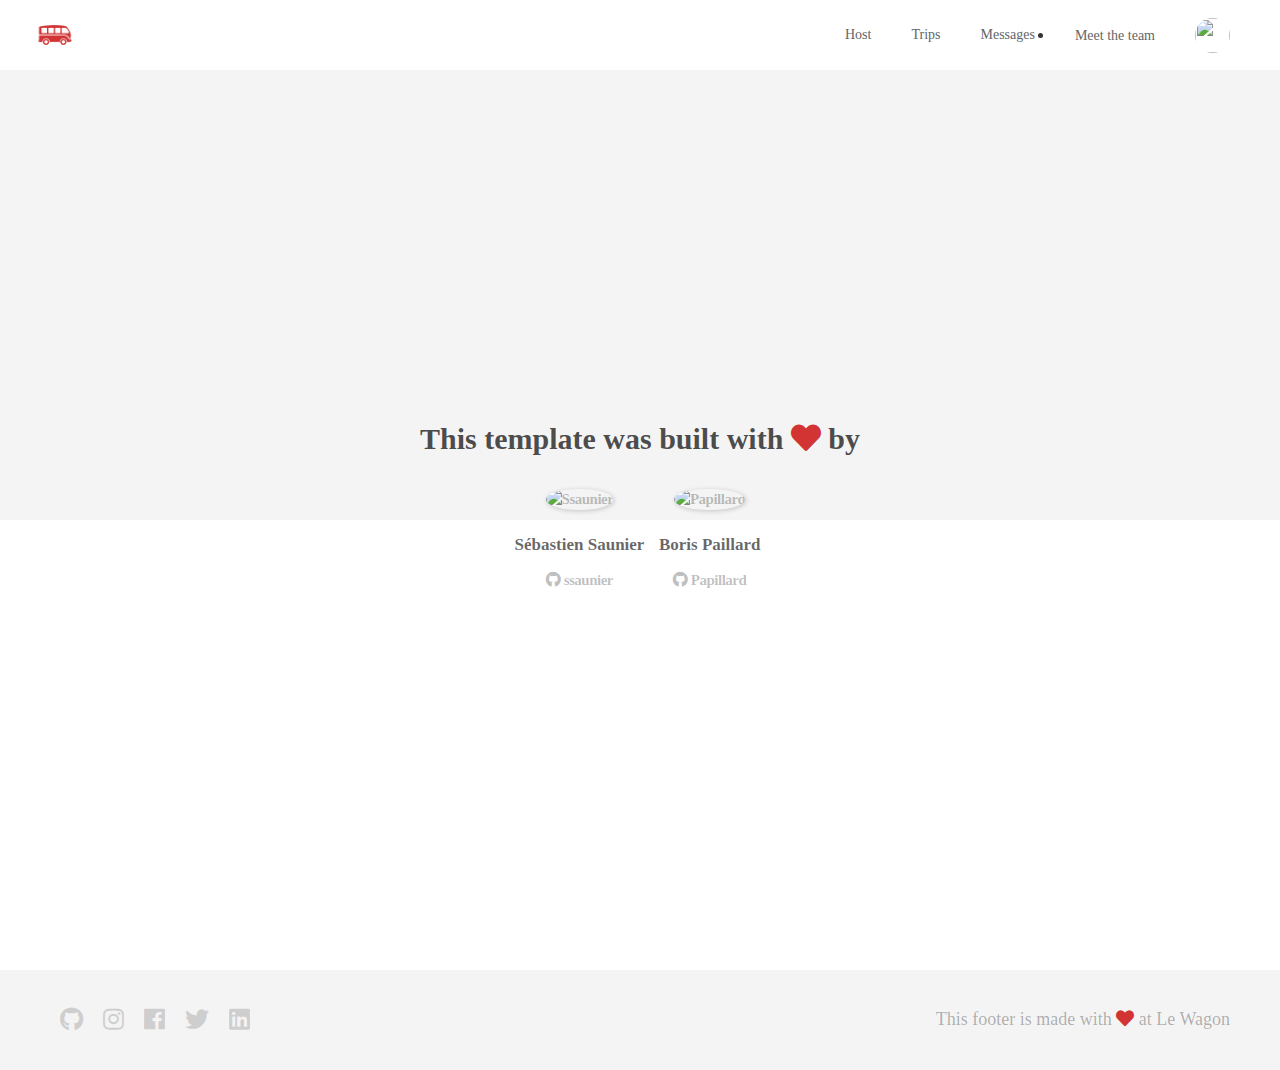
==== commit 62e2bde4: "Automated commit at 2018-10-26 06:06:49 UTC by middleman-deploy 2.0.0-alpha" ====
--- a/about.html
+++ b/about.html
@@ -7,11 +7,62 @@
           content="width=device-width, initial-scale=1, shrink-to-fit=no">
     <!-- Use the title from a page's frontmatter if it has one -->
     <title>Le Wagon - Middleman - About</title>
-    <link href="stylesheets/application-2da639f4.css" rel="stylesheet" />
+    <link href="stylesheets/application-720a4dea.css" rel="stylesheet" />
     <script src="javascripts/application-93de88c9.js"></script>
     <link href="images/favicon-f15af148.png" rel="icon" type="image/png" />
   </head>
   <body>
+    
+<div class="navbar-wagon">
+  <!-- Logo -->
+  <a href="/" class="navbar-wagon-brand">
+    <img src="images/logo-acc9c0ec.png" alt="logo">
+  </a>
+
+  <!-- Right Navigation -->
+  <div class="navbar-wagon-right hidden-xs hidden-sm">
+
+    <a href="" class="navbar-wagon-item navbar-wagon-link">Host</a>
+    <a href="" class="navbar-wagon-item navbar-wagon-link">Trips</a>
+    <a href="" class="navbar-wagon-item navbar-wagon-link">Messages</a>
+    <li><a href="team.html" class="navbar-wagon-item navbar-wagon-link">Meet the team</a></li>
+
+
+    <!-- Profile picture with dropdown list -->
+    <div class="navbar-wagon-item">
+      <div class="dropdown">
+        <img src="https://kitt.lewagon.com/placeholder/users/ssaunier" class="avatar dropdown-toggle" id="navbar-wagon-menu" data-toggle="dropdown">
+        <ul class="dropdown-menu dropdown-menu-right navbar-wagon-dropdown-menu">
+          <li><a href="#">Profile</a></li>
+          <li><a href="#">Dashboard</a></li>
+          <li><a href="team.html" class="btn btn-primary">Meet the team</a></li>
+          <li><a href="#">Log Out</a></li>
+
+        </ul>
+      </div>
+    </div>
+  </div>
+
+  <!-- Dropdown appearing on mobile only -->
+  <div class="navbar-wagon-item hidden-md hidden-lg">
+    <div class="dropdown">
+      <i class="fa fa-bars dropdown-toggle" data-toggle="dropdown"></i>
+      <ul class="dropdown-menu dropdown-menu-right navbar-wagon-dropdown-menu">
+        <li><a href="#">Host</a></li>
+        <li><a href="#">Trips</a></li>
+        <li><a href="#">Messagese</a></li>
+        <li><a href="team.html" class="btn btn-primary">Meet the team</a></li>
+      </ul>
+    </div>
+  </div>
+</div>
+
+
+
+
+
+
+
     <div id="about">
   <div class="about-content">
     <h1>This template was built with <i class="fas fa-heart"></i> by</h1>
@@ -34,5 +85,20 @@
   </div>
 </div>
 
+    
+
+<div class="footer">
+  <div class="footer-links">
+    <a href="#"><i class="fab fa-github"></i></a>
+    <a href="#"><i class="fab fa-instagram"></i></a>
+    <a href="#"><i class="fab fa-facebook"></i></a>
+    <a href="#"><i class="fab fa-twitter"></i></a>
+    <a href="#"><i class="fab fa-linkedin"></i></a>
+  </div>
+  <div class="footer-copyright">
+    This footer is made with <i class="fa fa-heart"></i> at Le Wagon
+  </div>
+</div>
+
   </body>
 </html>
--- a/stylesheets/application-720a4dea.css
+++ b/stylesheets/application-720a4dea.css
@@ -0,0 +1,8 @@
+@import url("https://fonts.googleapis.com/css?family=Open+Sans:400,300,700|Raleway:400,100,300,700,500");/*!
+ * Bootstrap v3.3.7 (http://getbootstrap.com)
+ * Copyright 2011-2016 Twitter, Inc.
+ * Licensed under MIT (https://github.com/twbs/bootstrap/blob/master/LICENSE)
+ *//*! normalize.css v3.0.3 | MIT License | github.com/necolas/normalize.css */html{font-family:sans-serif;-ms-text-size-adjust:100%;-webkit-text-size-adjust:100%}body{margin:0}article,aside,details,figcaption,figure,footer,header,hgroup,main,menu,nav,section,summary{display:block}audio,canvas,progress,video{display:inline-block;vertical-align:baseline}audio:not([controls]){display:none;height:0}[hidden],template{display:none}a{background-color:transparent}a:active,a:hover{outline:0}abbr[title]{border-bottom:1px dotted}b,strong{font-weight:bold}dfn{font-style:italic}h1{font-size:2em;margin:0.67em 0}mark{background:#ff0;color:#000}small{font-size:80%}sub,sup{font-size:75%;line-height:0;position:relative;vertical-align:baseline}sup{top:-0.5em}sub{bottom:-0.25em}img{border:0}svg:not(:root){overflow:hidden}figure{margin:1em 40px}hr{-webkit-box-sizing:content-box;box-sizing:content-box;height:0}pre{overflow:auto}code,kbd,pre,samp{font-family:monospace, monospace;font-size:1em}button,input,optgroup,select,textarea{color:inherit;font:inherit;margin:0}button{overflow:visible}button,select{text-transform:none}button,html input[type="button"],input[type="reset"],input[type="submit"]{-webkit-appearance:button;cursor:pointer}button[disabled],html input[disabled]{cursor:default}button::-moz-focus-inner,input::-moz-focus-inner{border:0;padding:0}input{line-height:normal}input[type="checkbox"],input[type="radio"]{-webkit-box-sizing:border-box;box-sizing:border-box;padding:0}input[type="number"]::-webkit-inner-spin-button,input[type="number"]::-webkit-outer-spin-button{height:auto}input[type="search"]{-webkit-appearance:textfield;-webkit-box-sizing:content-box;box-sizing:content-box}input[type="search"]::-webkit-search-cancel-button,input[type="search"]::-webkit-search-decoration{-webkit-appearance:none}fieldset{border:1px solid #c0c0c0;margin:0 2px;padding:0.35em 0.625em 0.75em}legend{border:0;padding:0}textarea{overflow:auto}optgroup{font-weight:bold}table{border-collapse:collapse;border-spacing:0}td,th{padding:0}/*! Source: https://github.com/h5bp/html5-boilerplate/blob/master/src/css/main.css */@media print{*,*:before,*:after{background:transparent !important;color:#000 !important;-webkit-box-shadow:none !important;box-shadow:none !important;text-shadow:none !important}a,a:visited{text-decoration:underline}a[href]:after{content:" (" attr(href) ")"}abbr[title]:after{content:" (" attr(title) ")"}a[href^="#"]:after,a[href^="javascript:"]:after{content:""}pre,blockquote{border:1px solid #999;page-break-inside:avoid}thead{display:table-header-group}tr,img{page-break-inside:avoid}img{max-width:100% !important}p,h2,h3{orphans:3;widows:3}h2,h3{page-break-after:avoid}.navbar{display:none}.btn>.caret,.dropup>.btn>.caret{border-top-color:#000 !important}.label{border:1px solid #000}.table{border-collapse:collapse !important}.table td,.table th{background-color:#fff !important}.table-bordered th,.table-bordered td{border:1px solid #ddd !important}}@font-face{font-family:'Glyphicons Halflings';src:url("../assets/bootstrap/glyphicons-halflings-regular-86b6f62b.eot");src:url("../assets/bootstrap/glyphicons-halflings-regular-86b6f62b.eot?#iefix") format("embedded-opentype"),url("../assets/bootstrap/glyphicons-halflings-regular-ca35b697.woff2") format("woff2"),url("../assets/bootstrap/glyphicons-halflings-regular-278e49a8.woff") format("woff"),url("../assets/bootstrap/glyphicons-halflings-regular-44bc1850.ttf") format("truetype"),url("../assets/bootstrap/glyphicons-halflings-regular-de51a849.svg#glyphicons_halflingsregular") format("svg")}.glyphicon{position:relative;top:1px;display:inline-block;font-family:'Glyphicons Halflings';font-style:normal;font-weight:normal;line-height:1;-webkit-font-smoothing:antialiased;-moz-osx-font-smoothing:grayscale}.glyphicon-asterisk:before{content:"\002a"}.glyphicon-plus:before{content:"\002b"}.glyphicon-euro:before,.glyphicon-eur:before{content:"\20ac"}.glyphicon-minus:before{content:"\2212"}.glyphicon-cloud:before{content:"\2601"}.glyphicon-envelope:before{content:"\2709"}.glyphicon-pencil:before{content:"\270f"}.glyphicon-glass:before{content:"\e001"}.glyphicon-music:before{content:"\e002"}.glyphicon-search:before{content:"\e003"}.glyphicon-heart:before{content:"\e005"}.glyphicon-star:before{content:"\e006"}.glyphicon-star-empty:before{content:"\e007"}.glyphicon-user:before{content:"\e008"}.glyphicon-film:before{content:"\e009"}.glyphicon-th-large:before{content:"\e010"}.glyphicon-th:before{content:"\e011"}.glyphicon-th-list:before{content:"\e012"}.glyphicon-ok:before{content:"\e013"}.glyphicon-remove:before{content:"\e014"}.glyphicon-zoom-in:before{content:"\e015"}.glyphicon-zoom-out:before{content:"\e016"}.glyphicon-off:before{content:"\e017"}.glyphicon-signal:before{content:"\e018"}.glyphicon-cog:before{content:"\e019"}.glyphicon-trash:before{content:"\e020"}.glyphicon-home:before{content:"\e021"}.glyphicon-file:before{content:"\e022"}.glyphicon-time:before{content:"\e023"}.glyphicon-road:before{content:"\e024"}.glyphicon-download-alt:before{content:"\e025"}.glyphicon-download:before{content:"\e026"}.glyphicon-upload:before{content:"\e027"}.glyphicon-inbox:before{content:"\e028"}.glyphicon-play-circle:before{content:"\e029"}.glyphicon-repeat:before{content:"\e030"}.glyphicon-refresh:before{content:"\e031"}.glyphicon-list-alt:before{content:"\e032"}.glyphicon-lock:before{content:"\e033"}.glyphicon-flag:before{content:"\e034"}.glyphicon-headphones:before{content:"\e035"}.glyphicon-volume-off:before{content:"\e036"}.glyphicon-volume-down:before{content:"\e037"}.glyphicon-volume-up:before{content:"\e038"}.glyphicon-qrcode:before{content:"\e039"}.glyphicon-barcode:before{content:"\e040"}.glyphicon-tag:before{content:"\e041"}.glyphicon-tags:before{content:"\e042"}.glyphicon-book:before{content:"\e043"}.glyphicon-bookmark:before{content:"\e044"}.glyphicon-print:before{content:"\e045"}.glyphicon-camera:before{content:"\e046"}.glyphicon-font:before{content:"\e047"}.glyphicon-bold:before{content:"\e048"}.glyphicon-italic:before{content:"\e049"}.glyphicon-text-height:before{content:"\e050"}.glyphicon-text-width:before{content:"\e051"}.glyphicon-align-left:before{content:"\e052"}.glyphicon-align-center:before{content:"\e053"}.glyphicon-align-right:before{content:"\e054"}.glyphicon-align-justify:before{content:"\e055"}.glyphicon-list:before{content:"\e056"}.glyphicon-indent-left:before{content:"\e057"}.glyphicon-indent-right:before{content:"\e058"}.glyphicon-facetime-video:before{content:"\e059"}.glyphicon-picture:before{content:"\e060"}.glyphicon-map-marker:before{content:"\e062"}.glyphicon-adjust:before{content:"\e063"}.glyphicon-tint:before{content:"\e064"}.glyphicon-edit:before{content:"\e065"}.glyphicon-share:before{content:"\e066"}.glyphicon-check:before{content:"\e067"}.glyphicon-move:before{content:"\e068"}.glyphicon-step-backward:before{content:"\e069"}.glyphicon-fast-backward:before{content:"\e070"}.glyphicon-backward:before{content:"\e071"}.glyphicon-play:before{content:"\e072"}.glyphicon-pause:before{content:"\e073"}.glyphicon-stop:before{content:"\e074"}.glyphicon-forward:before{content:"\e075"}.glyphicon-fast-forward:before{content:"\e076"}.glyphicon-step-forward:before{content:"\e077"}.glyphicon-eject:before{content:"\e078"}.glyphicon-chevron-left:before{content:"\e079"}.glyphicon-chevron-right:before{content:"\e080"}.glyphicon-plus-sign:before{content:"\e081"}.glyphicon-minus-sign:before{content:"\e082"}.glyphicon-remove-sign:before{content:"\e083"}.glyphicon-ok-sign:before{content:"\e084"}.glyphicon-question-sign:before{content:"\e085"}.glyphicon-info-sign:before{content:"\e086"}.glyphicon-screenshot:before{content:"\e087"}.glyphicon-remove-circle:before{content:"\e088"}.glyphicon-ok-circle:before{content:"\e089"}.glyphicon-ban-circle:before{content:"\e090"}.glyphicon-arrow-left:before{content:"\e091"}.glyphicon-arrow-right:before{content:"\e092"}.glyphicon-arrow-up:before{content:"\e093"}.glyphicon-arrow-down:before{content:"\e094"}.glyphicon-share-alt:before{content:"\e095"}.glyphicon-resize-full:before{content:"\e096"}.glyphicon-resize-small:before{content:"\e097"}.glyphicon-exclamation-sign:before{content:"\e101"}.glyphicon-gift:before{content:"\e102"}.glyphicon-leaf:before{content:"\e103"}.glyphicon-fire:before{content:"\e104"}.glyphicon-eye-open:before{content:"\e105"}.glyphicon-eye-close:before{content:"\e106"}.glyphicon-warning-sign:before{content:"\e107"}.glyphicon-plane:before{content:"\e108"}.glyphicon-calendar:before{content:"\e109"}.glyphicon-random:before{content:"\e110"}.glyphicon-comment:before{content:"\e111"}.glyphicon-magnet:before{content:"\e112"}.glyphicon-chevron-up:before{content:"\e113"}.glyphicon-chevron-down:before{content:"\e114"}.glyphicon-retweet:before{content:"\e115"}.glyphicon-shopping-cart:before{content:"\e116"}.glyphicon-folder-close:before{content:"\e117"}.glyphicon-folder-open:before{content:"\e118"}.glyphicon-resize-vertical:before{content:"\e119"}.glyphicon-resize-horizontal:before{content:"\e120"}.glyphicon-hdd:before{content:"\e121"}.glyphicon-bullhorn:before{content:"\e122"}.glyphicon-bell:before{content:"\e123"}.glyphicon-certificate:before{content:"\e124"}.glyphicon-thumbs-up:before{content:"\e125"}.glyphicon-thumbs-down:before{content:"\e126"}.glyphicon-hand-right:before{content:"\e127"}.glyphicon-hand-left:before{content:"\e128"}.glyphicon-hand-up:before{content:"\e129"}.glyphicon-hand-down:before{content:"\e130"}.glyphicon-circle-arrow-right:before{content:"\e131"}.glyphicon-circle-arrow-left:before{content:"\e132"}.glyphicon-circle-arrow-up:before{content:"\e133"}.glyphicon-circle-arrow-down:before{content:"\e134"}.glyphicon-globe:before{content:"\e135"}.glyphicon-wrench:before{content:"\e136"}.glyphicon-tasks:before{content:"\e137"}.glyphicon-filter:before{content:"\e138"}.glyphicon-briefcase:before{content:"\e139"}.glyphicon-fullscreen:before{content:"\e140"}.glyphicon-dashboard:before{content:"\e141"}.glyphicon-paperclip:before{content:"\e142"}.glyphicon-heart-empty:before{content:"\e143"}.glyphicon-link:before{content:"\e144"}.glyphicon-phone:before{content:"\e145"}.glyphicon-pushpin:before{content:"\e146"}.glyphicon-usd:before{content:"\e148"}.glyphicon-gbp:before{content:"\e149"}.glyphicon-sort:before{content:"\e150"}.glyphicon-sort-by-alphabet:before{content:"\e151"}.glyphicon-sort-by-alphabet-alt:before{content:"\e152"}.glyphicon-sort-by-order:before{content:"\e153"}.glyphicon-sort-by-order-alt:before{content:"\e154"}.glyphicon-sort-by-attributes:before{content:"\e155"}.glyphicon-sort-by-attributes-alt:before{content:"\e156"}.glyphicon-unchecked:before{content:"\e157"}.glyphicon-expand:before{content:"\e158"}.glyphicon-collapse-down:before{content:"\e159"}.glyphicon-collapse-up:before{content:"\e160"}.glyphicon-log-in:before{content:"\e161"}.glyphicon-flash:before{content:"\e162"}.glyphicon-log-out:before{content:"\e163"}.glyphicon-new-window:before{content:"\e164"}.glyphicon-record:before{content:"\e165"}.glyphicon-save:before{content:"\e166"}.glyphicon-open:before{content:"\e167"}.glyphicon-saved:before{content:"\e168"}.glyphicon-import:before{content:"\e169"}.glyphicon-export:before{content:"\e170"}.glyphicon-send:before{content:"\e171"}.glyphicon-floppy-disk:before{content:"\e172"}.glyphicon-floppy-saved:before{content:"\e173"}.glyphicon-floppy-remove:before{content:"\e174"}.glyphicon-floppy-save:before{content:"\e175"}.glyphicon-floppy-open:before{content:"\e176"}.glyphicon-credit-card:before{content:"\e177"}.glyphicon-transfer:before{content:"\e178"}.glyphicon-cutlery:before{content:"\e179"}.glyphicon-header:before{content:"\e180"}.glyphicon-compressed:before{content:"\e181"}.glyphicon-earphone:before{content:"\e182"}.glyphicon-phone-alt:before{content:"\e183"}.glyphicon-tower:before{content:"\e184"}.glyphicon-stats:before{content:"\e185"}.glyphicon-sd-video:before{content:"\e186"}.glyphicon-hd-video:before{content:"\e187"}.glyphicon-subtitles:before{content:"\e188"}.glyphicon-sound-stereo:before{content:"\e189"}.glyphicon-sound-dolby:before{content:"\e190"}.glyphicon-sound-5-1:before{content:"\e191"}.glyphicon-sound-6-1:before{content:"\e192"}.glyphicon-sound-7-1:before{content:"\e193"}.glyphicon-copyright-mark:before{content:"\e194"}.glyphicon-registration-mark:before{content:"\e195"}.glyphicon-cloud-download:before{content:"\e197"}.glyphicon-cloud-upload:before{content:"\e198"}.glyphicon-tree-conifer:before{content:"\e199"}.glyphicon-tree-deciduous:before{content:"\e200"}.glyphicon-cd:before{content:"\e201"}.glyphicon-save-file:before{content:"\e202"}.glyphicon-open-file:before{content:"\e203"}.glyphicon-level-up:before{content:"\e204"}.glyphicon-copy:before{content:"\e205"}.glyphicon-paste:before{content:"\e206"}.glyphicon-alert:before{content:"\e209"}.glyphicon-equalizer:before{content:"\e210"}.glyphicon-king:before{content:"\e211"}.glyphicon-queen:before{content:"\e212"}.glyphicon-pawn:before{content:"\e213"}.glyphicon-bishop:before{content:"\e214"}.glyphicon-knight:before{content:"\e215"}.glyphicon-baby-formula:before{content:"\e216"}.glyphicon-tent:before{content:"\26fa"}.glyphicon-blackboard:before{content:"\e218"}.glyphicon-bed:before{content:"\e219"}.glyphicon-apple:before{content:"\f8ff"}.glyphicon-erase:before{content:"\e221"}.glyphicon-hourglass:before{content:"\231b"}.glyphicon-lamp:before{content:"\e223"}.glyphicon-duplicate:before{content:"\e224"}.glyphicon-piggy-bank:before{content:"\e225"}.glyphicon-scissors:before{content:"\e226"}.glyphicon-bitcoin:before{content:"\e227"}.glyphicon-btc:before{content:"\e227"}.glyphicon-xbt:before{content:"\e227"}.glyphicon-yen:before{content:"\00a5"}.glyphicon-jpy:before{content:"\00a5"}.glyphicon-ruble:before{content:"\20bd"}.glyphicon-rub:before{content:"\20bd"}.glyphicon-scale:before{content:"\e230"}.glyphicon-ice-lolly:before{content:"\e231"}.glyphicon-ice-lolly-tasted:before{content:"\e232"}.glyphicon-education:before{content:"\e233"}.glyphicon-option-horizontal:before{content:"\e234"}.glyphicon-option-vertical:before{content:"\e235"}.glyphicon-menu-hamburger:before{content:"\e236"}.glyphicon-modal-window:before{content:"\e237"}.glyphicon-oil:before{content:"\e238"}.glyphicon-grain:before{content:"\e239"}.glyphicon-sunglasses:before{content:"\e240"}.glyphicon-text-size:before{content:"\e241"}.glyphicon-text-color:before{content:"\e242"}.glyphicon-text-background:before{content:"\e243"}.glyphicon-object-align-top:before{content:"\e244"}.glyphicon-object-align-bottom:before{content:"\e245"}.glyphicon-object-align-horizontal:before{content:"\e246"}.glyphicon-object-align-left:before{content:"\e247"}.glyphicon-object-align-vertical:before{content:"\e248"}.glyphicon-object-align-right:before{content:"\e249"}.glyphicon-triangle-right:before{content:"\e250"}.glyphicon-triangle-left:before{content:"\e251"}.glyphicon-triangle-bottom:before{content:"\e252"}.glyphicon-triangle-top:before{content:"\e253"}.glyphicon-console:before{content:"\e254"}.glyphicon-superscript:before{content:"\e255"}.glyphicon-subscript:before{content:"\e256"}.glyphicon-menu-left:before{content:"\e257"}.glyphicon-menu-right:before{content:"\e258"}.glyphicon-menu-down:before{content:"\e259"}.glyphicon-menu-up:before{content:"\e260"}*{-webkit-box-sizing:border-box;box-sizing:border-box}*:before,*:after{-webkit-box-sizing:border-box;box-sizing:border-box}html{font-size:10px;-webkit-tap-highlight-color:transparent}body{font-family:"KoHo", "sans-serif";font-size:18px;line-height:1.42857143;color:#333333;background-color:#F4F4F4}input,button,select,textarea{font-family:inherit;font-size:inherit;line-height:inherit}a{color:#94A8B5;text-decoration:none}a:hover,a:focus{color:#678395;text-decoration:underline}a:focus{outline:5px auto -webkit-focus-ring-color;outline-offset:-2px}figure{margin:0}img{vertical-align:middle}.img-responsive{display:block;max-width:100%;height:auto}.img-rounded{border-radius:2px}.img-thumbnail{padding:4px;line-height:1.42857143;background-color:#F4F4F4;border:1px solid #ddd;border-radius:2px;-webkit-transition:all 0.2s ease-in-out;transition:all 0.2s ease-in-out;display:inline-block;max-width:100%;height:auto}.img-circle{border-radius:50%}hr{margin-top:25px;margin-bottom:25px;border:0;border-top:1px solid #eeeeee}.sr-only{position:absolute;width:1px;height:1px;margin:-1px;padding:0;overflow:hidden;clip:rect(0, 0, 0, 0);border:0}.sr-only-focusable:active,.sr-only-focusable:focus{position:static;width:auto;height:auto;margin:0;overflow:visible;clip:auto}[role="button"]{cursor:pointer}h1,h2,h3,h4,h5,h6,.h1,.h2,.h3,.h4,.h5,.h6{font-family:"Source Sans Pro", "sans-serif";font-weight:500;line-height:1.1;color:inherit}h1 small,h1 .small,h2 small,h2 .small,h3 small,h3 .small,h4 small,h4 .small,h5 small,h5 .small,h6 small,h6 .small,.h1 small,.h1 .small,.h2 small,.h2 .small,.h3 small,.h3 .small,.h4 small,.h4 .small,.h5 small,.h5 .small,.h6 small,.h6 .small{font-weight:normal;line-height:1;color:#777777}h1,.h1,h2,.h2,h3,.h3{margin-top:25px;margin-bottom:12.5px}h1 small,h1 .small,.h1 small,.h1 .small,h2 small,h2 .small,.h2 small,.h2 .small,h3 small,h3 .small,.h3 small,.h3 .small{font-size:65%}h4,.h4,h5,.h5,h6,.h6{margin-top:12.5px;margin-bottom:12.5px}h4 small,h4 .small,.h4 small,.h4 .small,h5 small,h5 .small,.h5 small,.h5 .small,h6 small,h6 .small,.h6 small,.h6 .small{font-size:75%}h1,.h1{font-size:46px}h2,.h2{font-size:38px}h3,.h3{font-size:31px}h4,.h4{font-size:23px}h5,.h5{font-size:18px}h6,.h6{font-size:16px}p{margin:0 0 12.5px}.lead{margin-bottom:25px;font-size:20px;font-weight:300;line-height:1.4}@media (min-width: 768px){.lead{font-size:27px}}small,.small{font-size:88%}mark,.mark{background-color:#fcf8e3;padding:.2em}.text-left{text-align:left}.text-right{text-align:right}.text-center{text-align:center}.text-justify{text-align:justify}.text-nowrap{white-space:nowrap}.text-lowercase{text-transform:lowercase}.text-uppercase,.initialism{text-transform:uppercase}.text-capitalize{text-transform:capitalize}.text-muted{color:#777777}.text-primary{color:#94A8B5}a.text-primary:hover,a.text-primary:focus{color:#768fa0}.text-success{color:#3c763d}a.text-success:hover,a.text-success:focus{color:#2b542c}.text-info{color:#31708f}a.text-info:hover,a.text-info:focus{color:#245269}.text-warning{color:#8a6d3b}a.text-warning:hover,a.text-warning:focus{color:#66512c}.text-danger{color:#a94442}a.text-danger:hover,a.text-danger:focus{color:#843534}.bg-primary{color:#fff}.bg-primary{background-color:#94A8B5}a.bg-primary:hover,a.bg-primary:focus{background-color:#768fa0}.bg-success{background-color:#dff0d8}a.bg-success:hover,a.bg-success:focus{background-color:#c1e2b3}.bg-info{background-color:#d9edf7}a.bg-info:hover,a.bg-info:focus{background-color:#afd9ee}.bg-warning{background-color:#fcf8e3}a.bg-warning:hover,a.bg-warning:focus{background-color:#f7ecb5}.bg-danger{background-color:#f2dede}a.bg-danger:hover,a.bg-danger:focus{background-color:#e4b9b9}.page-header{padding-bottom:11.5px;margin:50px 0 25px;border-bottom:1px solid #eeeeee}ul,ol{margin-top:0;margin-bottom:12.5px}ul ul,ul ol,ol ul,ol ol{margin-bottom:0}.list-unstyled{padding-left:0;list-style:none}.list-inline{padding-left:0;list-style:none;margin-left:-5px}.list-inline>li{display:inline-block;padding-left:5px;padding-right:5px}dl{margin-top:0;margin-bottom:25px}dt,dd{line-height:1.42857143}dt{font-weight:bold}dd{margin-left:0}.dl-horizontal dd:before,.dl-horizontal dd:after{content:" ";display:table}.dl-horizontal dd:after{clear:both}@media (min-width: 768px){.dl-horizontal dt{float:left;width:160px;clear:left;text-align:right;overflow:hidden;text-overflow:ellipsis;white-space:nowrap}.dl-horizontal dd{margin-left:180px}}abbr[title],abbr[data-original-title]{cursor:help;border-bottom:1px dotted #777777}.initialism{font-size:90%}blockquote{padding:12.5px 25px;margin:0 0 25px;font-size:22.5px;border-left:5px solid #eeeeee}blockquote p:last-child,blockquote ul:last-child,blockquote ol:last-child{margin-bottom:0}blockquote footer,blockquote small,blockquote .small{display:block;font-size:80%;line-height:1.42857143;color:#777777}blockquote footer:before,blockquote small:before,blockquote .small:before{content:'\2014 \00A0'}.blockquote-reverse,blockquote.pull-right{padding-right:15px;padding-left:0;border-right:5px solid #eeeeee;border-left:0;text-align:right}.blockquote-reverse footer:before,.blockquote-reverse small:before,.blockquote-reverse .small:before,blockquote.pull-right footer:before,blockquote.pull-right small:before,blockquote.pull-right .small:before{content:''}.blockquote-reverse footer:after,.blockquote-reverse small:after,.blockquote-reverse .small:after,blockquote.pull-right footer:after,blockquote.pull-right small:after,blockquote.pull-right .small:after{content:'\00A0 \2014'}address{margin-bottom:25px;font-style:normal;line-height:1.42857143}code,kbd,pre,samp{font-family:Menlo, Monaco, Consolas, "Courier New", monospace}code{padding:2px 4px;font-size:90%;color:#c7254e;background-color:#f9f2f4;border-radius:2px}kbd{padding:2px 4px;font-size:90%;color:#fff;background-color:#333;border-radius:2px;-webkit-box-shadow:inset 0 -1px 0 rgba(0,0,0,0.25);box-shadow:inset 0 -1px 0 rgba(0,0,0,0.25)}kbd kbd{padding:0;font-size:100%;font-weight:bold;-webkit-box-shadow:none;box-shadow:none}pre{display:block;padding:12px;margin:0 0 12.5px;font-size:17px;line-height:1.42857143;word-break:break-all;word-wrap:break-word;color:#333333;background-color:#f5f5f5;border:1px solid #ccc;border-radius:2px}pre code{padding:0;font-size:inherit;color:inherit;white-space:pre-wrap;background-color:transparent;border-radius:0}.pre-scrollable{max-height:340px;overflow-y:scroll}.container{margin-right:auto;margin-left:auto;padding-left:15px;padding-right:15px}.container:before,.container:after{content:" ";display:table}.container:after{clear:both}@media (min-width: 768px){.container{width:750px}}@media (min-width: 992px){.container{width:970px}}@media (min-width: 1200px){.container{width:1170px}}.container-fluid{margin-right:auto;margin-left:auto;padding-left:15px;padding-right:15px}.container-fluid:before,.container-fluid:after{content:" ";display:table}.container-fluid:after{clear:both}.row{margin-left:-15px;margin-right:-15px}.row:before,.row:after{content:" ";display:table}.row:after{clear:both}.col-xs-1,.col-sm-1,.col-md-1,.col-lg-1,.col-xs-2,.col-sm-2,.col-md-2,.col-lg-2,.col-xs-3,.col-sm-3,.col-md-3,.col-lg-3,.col-xs-4,.col-sm-4,.col-md-4,.col-lg-4,.col-xs-5,.col-sm-5,.col-md-5,.col-lg-5,.col-xs-6,.col-sm-6,.col-md-6,.col-lg-6,.col-xs-7,.col-sm-7,.col-md-7,.col-lg-7,.col-xs-8,.col-sm-8,.col-md-8,.col-lg-8,.col-xs-9,.col-sm-9,.col-md-9,.col-lg-9,.col-xs-10,.col-sm-10,.col-md-10,.col-lg-10,.col-xs-11,.col-sm-11,.col-md-11,.col-lg-11,.col-xs-12,.col-sm-12,.col-md-12,.col-lg-12{position:relative;min-height:1px;padding-left:15px;padding-right:15px}.col-xs-1,.col-xs-2,.col-xs-3,.col-xs-4,.col-xs-5,.col-xs-6,.col-xs-7,.col-xs-8,.col-xs-9,.col-xs-10,.col-xs-11,.col-xs-12{float:left}.col-xs-1{width:8.33333333%}.col-xs-2{width:16.66666667%}.col-xs-3{width:25%}.col-xs-4{width:33.33333333%}.col-xs-5{width:41.66666667%}.col-xs-6{width:50%}.col-xs-7{width:58.33333333%}.col-xs-8{width:66.66666667%}.col-xs-9{width:75%}.col-xs-10{width:83.33333333%}.col-xs-11{width:91.66666667%}.col-xs-12{width:100%}.col-xs-pull-0{right:auto}.col-xs-pull-1{right:8.33333333%}.col-xs-pull-2{right:16.66666667%}.col-xs-pull-3{right:25%}.col-xs-pull-4{right:33.33333333%}.col-xs-pull-5{right:41.66666667%}.col-xs-pull-6{right:50%}.col-xs-pull-7{right:58.33333333%}.col-xs-pull-8{right:66.66666667%}.col-xs-pull-9{right:75%}.col-xs-pull-10{right:83.33333333%}.col-xs-pull-11{right:91.66666667%}.col-xs-pull-12{right:100%}.col-xs-push-0{left:auto}.col-xs-push-1{left:8.33333333%}.col-xs-push-2{left:16.66666667%}.col-xs-push-3{left:25%}.col-xs-push-4{left:33.33333333%}.col-xs-push-5{left:41.66666667%}.col-xs-push-6{left:50%}.col-xs-push-7{left:58.33333333%}.col-xs-push-8{left:66.66666667%}.col-xs-push-9{left:75%}.col-xs-push-10{left:83.33333333%}.col-xs-push-11{left:91.66666667%}.col-xs-push-12{left:100%}.col-xs-offset-0{margin-left:0%}.col-xs-offset-1{margin-left:8.33333333%}.col-xs-offset-2{margin-left:16.66666667%}.col-xs-offset-3{margin-left:25%}.col-xs-offset-4{margin-left:33.33333333%}.col-xs-offset-5{margin-left:41.66666667%}.col-xs-offset-6{margin-left:50%}.col-xs-offset-7{margin-left:58.33333333%}.col-xs-offset-8{margin-left:66.66666667%}.col-xs-offset-9{margin-left:75%}.col-xs-offset-10{margin-left:83.33333333%}.col-xs-offset-11{margin-left:91.66666667%}.col-xs-offset-12{margin-left:100%}@media (min-width: 768px){.col-sm-1,.col-sm-2,.col-sm-3,.col-sm-4,.col-sm-5,.col-sm-6,.col-sm-7,.col-sm-8,.col-sm-9,.col-sm-10,.col-sm-11,.col-sm-12{float:left}.col-sm-1{width:8.33333333%}.col-sm-2{width:16.66666667%}.col-sm-3{width:25%}.col-sm-4{width:33.33333333%}.col-sm-5{width:41.66666667%}.col-sm-6{width:50%}.col-sm-7{width:58.33333333%}.col-sm-8{width:66.66666667%}.col-sm-9{width:75%}.col-sm-10{width:83.33333333%}.col-sm-11{width:91.66666667%}.col-sm-12{width:100%}.col-sm-pull-0{right:auto}.col-sm-pull-1{right:8.33333333%}.col-sm-pull-2{right:16.66666667%}.col-sm-pull-3{right:25%}.col-sm-pull-4{right:33.33333333%}.col-sm-pull-5{right:41.66666667%}.col-sm-pull-6{right:50%}.col-sm-pull-7{right:58.33333333%}.col-sm-pull-8{right:66.66666667%}.col-sm-pull-9{right:75%}.col-sm-pull-10{right:83.33333333%}.col-sm-pull-11{right:91.66666667%}.col-sm-pull-12{right:100%}.col-sm-push-0{left:auto}.col-sm-push-1{left:8.33333333%}.col-sm-push-2{left:16.66666667%}.col-sm-push-3{left:25%}.col-sm-push-4{left:33.33333333%}.col-sm-push-5{left:41.66666667%}.col-sm-push-6{left:50%}.col-sm-push-7{left:58.33333333%}.col-sm-push-8{left:66.66666667%}.col-sm-push-9{left:75%}.col-sm-push-10{left:83.33333333%}.col-sm-push-11{left:91.66666667%}.col-sm-push-12{left:100%}.col-sm-offset-0{margin-left:0%}.col-sm-offset-1{margin-left:8.33333333%}.col-sm-offset-2{margin-left:16.66666667%}.col-sm-offset-3{margin-left:25%}.col-sm-offset-4{margin-left:33.33333333%}.col-sm-offset-5{margin-left:41.66666667%}.col-sm-offset-6{margin-left:50%}.col-sm-offset-7{margin-left:58.33333333%}.col-sm-offset-8{margin-left:66.66666667%}.col-sm-offset-9{margin-left:75%}.col-sm-offset-10{margin-left:83.33333333%}.col-sm-offset-11{margin-left:91.66666667%}.col-sm-offset-12{margin-left:100%}}@media (min-width: 992px){.col-md-1,.col-md-2,.col-md-3,.col-md-4,.col-md-5,.col-md-6,.col-md-7,.col-md-8,.col-md-9,.col-md-10,.col-md-11,.col-md-12{float:left}.col-md-1{width:8.33333333%}.col-md-2{width:16.66666667%}.col-md-3{width:25%}.col-md-4{width:33.33333333%}.col-md-5{width:41.66666667%}.col-md-6{width:50%}.col-md-7{width:58.33333333%}.col-md-8{width:66.66666667%}.col-md-9{width:75%}.col-md-10{width:83.33333333%}.col-md-11{width:91.66666667%}.col-md-12{width:100%}.col-md-pull-0{right:auto}.col-md-pull-1{right:8.33333333%}.col-md-pull-2{right:16.66666667%}.col-md-pull-3{right:25%}.col-md-pull-4{right:33.33333333%}.col-md-pull-5{right:41.66666667%}.col-md-pull-6{right:50%}.col-md-pull-7{right:58.33333333%}.col-md-pull-8{right:66.66666667%}.col-md-pull-9{right:75%}.col-md-pull-10{right:83.33333333%}.col-md-pull-11{right:91.66666667%}.col-md-pull-12{right:100%}.col-md-push-0{left:auto}.col-md-push-1{left:8.33333333%}.col-md-push-2{left:16.66666667%}.col-md-push-3{left:25%}.col-md-push-4{left:33.33333333%}.col-md-push-5{left:41.66666667%}.col-md-push-6{left:50%}.col-md-push-7{left:58.33333333%}.col-md-push-8{left:66.66666667%}.col-md-push-9{left:75%}.col-md-push-10{left:83.33333333%}.col-md-push-11{left:91.66666667%}.col-md-push-12{left:100%}.col-md-offset-0{margin-left:0%}.col-md-offset-1{margin-left:8.33333333%}.col-md-offset-2{margin-left:16.66666667%}.col-md-offset-3{margin-left:25%}.col-md-offset-4{margin-left:33.33333333%}.col-md-offset-5{margin-left:41.66666667%}.col-md-offset-6{margin-left:50%}.col-md-offset-7{margin-left:58.33333333%}.col-md-offset-8{margin-left:66.66666667%}.col-md-offset-9{margin-left:75%}.col-md-offset-10{margin-left:83.33333333%}.col-md-offset-11{margin-left:91.66666667%}.col-md-offset-12{margin-left:100%}}@media (min-width: 1200px){.col-lg-1,.col-lg-2,.col-lg-3,.col-lg-4,.col-lg-5,.col-lg-6,.col-lg-7,.col-lg-8,.col-lg-9,.col-lg-10,.col-lg-11,.col-lg-12{float:left}.col-lg-1{width:8.33333333%}.col-lg-2{width:16.66666667%}.col-lg-3{width:25%}.col-lg-4{width:33.33333333%}.col-lg-5{width:41.66666667%}.col-lg-6{width:50%}.col-lg-7{width:58.33333333%}.col-lg-8{width:66.66666667%}.col-lg-9{width:75%}.col-lg-10{width:83.33333333%}.col-lg-11{width:91.66666667%}.col-lg-12{width:100%}.col-lg-pull-0{right:auto}.col-lg-pull-1{right:8.33333333%}.col-lg-pull-2{right:16.66666667%}.col-lg-pull-3{right:25%}.col-lg-pull-4{right:33.33333333%}.col-lg-pull-5{right:41.66666667%}.col-lg-pull-6{right:50%}.col-lg-pull-7{right:58.33333333%}.col-lg-pull-8{right:66.66666667%}.col-lg-pull-9{right:75%}.col-lg-pull-10{right:83.33333333%}.col-lg-pull-11{right:91.66666667%}.col-lg-pull-12{right:100%}.col-lg-push-0{left:auto}.col-lg-push-1{left:8.33333333%}.col-lg-push-2{left:16.66666667%}.col-lg-push-3{left:25%}.col-lg-push-4{left:33.33333333%}.col-lg-push-5{left:41.66666667%}.col-lg-push-6{left:50%}.col-lg-push-7{left:58.33333333%}.col-lg-push-8{left:66.66666667%}.col-lg-push-9{left:75%}.col-lg-push-10{left:83.33333333%}.col-lg-push-11{left:91.66666667%}.col-lg-push-12{left:100%}.col-lg-offset-0{margin-left:0%}.col-lg-offset-1{margin-left:8.33333333%}.col-lg-offset-2{margin-left:16.66666667%}.col-lg-offset-3{margin-left:25%}.col-lg-offset-4{margin-left:33.33333333%}.col-lg-offset-5{margin-left:41.66666667%}.col-lg-offset-6{margin-left:50%}.col-lg-offset-7{margin-left:58.33333333%}.col-lg-offset-8{margin-left:66.66666667%}.col-lg-offset-9{margin-left:75%}.col-lg-offset-10{margin-left:83.33333333%}.col-lg-offset-11{margin-left:91.66666667%}.col-lg-offset-12{margin-left:100%}}table{background-color:transparent}caption{padding-top:8px;padding-bottom:8px;color:#777777;text-align:left}th{text-align:left}.table{width:100%;max-width:100%;margin-bottom:25px}.table>thead>tr>th,.table>thead>tr>td,.table>tbody>tr>th,.table>tbody>tr>td,.table>tfoot>tr>th,.table>tfoot>tr>td{padding:8px;line-height:1.42857143;vertical-align:top;border-top:1px solid #ddd}.table>thead>tr>th{vertical-align:bottom;border-bottom:2px solid #ddd}.table>caption+thead>tr:first-child>th,.table>caption+thead>tr:first-child>td,.table>colgroup+thead>tr:first-child>th,.table>colgroup+thead>tr:first-child>td,.table>thead:first-child>tr:first-child>th,.table>thead:first-child>tr:first-child>td{border-top:0}.table>tbody+tbody{border-top:2px solid #ddd}.table .table{background-color:#F4F4F4}.table-condensed>thead>tr>th,.table-condensed>thead>tr>td,.table-condensed>tbody>tr>th,.table-condensed>tbody>tr>td,.table-condensed>tfoot>tr>th,.table-condensed>tfoot>tr>td{padding:5px}.table-bordered{border:1px solid #ddd}.table-bordered>thead>tr>th,.table-bordered>thead>tr>td,.table-bordered>tbody>tr>th,.table-bordered>tbody>tr>td,.table-bordered>tfoot>tr>th,.table-bordered>tfoot>tr>td{border:1px solid #ddd}.table-bordered>thead>tr>th,.table-bordered>thead>tr>td{border-bottom-width:2px}.table-striped>tbody>tr:nth-of-type(odd){background-color:#f9f9f9}.table-hover>tbody>tr:hover{background-color:#f5f5f5}table col[class*="col-"]{position:static;float:none;display:table-column}table td[class*="col-"],table th[class*="col-"]{position:static;float:none;display:table-cell}.table>thead>tr>td.active,.table>thead>tr>th.active,.table>thead>tr.active>td,.table>thead>tr.active>th,.table>tbody>tr>td.active,.table>tbody>tr>th.active,.table>tbody>tr.active>td,.table>tbody>tr.active>th,.table>tfoot>tr>td.active,.table>tfoot>tr>th.active,.table>tfoot>tr.active>td,.table>tfoot>tr.active>th{background-color:#f5f5f5}.table-hover>tbody>tr>td.active:hover,.table-hover>tbody>tr>th.active:hover,.table-hover>tbody>tr.active:hover>td,.table-hover>tbody>tr:hover>.active,.table-hover>tbody>tr.active:hover>th{background-color:#e8e8e8}.table>thead>tr>td.success,.table>thead>tr>th.success,.table>thead>tr.success>td,.table>thead>tr.success>th,.table>tbody>tr>td.success,.table>tbody>tr>th.success,.table>tbody>tr.success>td,.table>tbody>tr.success>th,.table>tfoot>tr>td.success,.table>tfoot>tr>th.success,.table>tfoot>tr.success>td,.table>tfoot>tr.success>th{background-color:#dff0d8}.table-hover>tbody>tr>td.success:hover,.table-hover>tbody>tr>th.success:hover,.table-hover>tbody>tr.success:hover>td,.table-hover>tbody>tr:hover>.success,.table-hover>tbody>tr.success:hover>th{background-color:#d0e9c6}.table>thead>tr>td.info,.table>thead>tr>th.info,.table>thead>tr.info>td,.table>thead>tr.info>th,.table>tbody>tr>td.info,.table>tbody>tr>th.info,.table>tbody>tr.info>td,.table>tbody>tr.info>th,.table>tfoot>tr>td.info,.table>tfoot>tr>th.info,.table>tfoot>tr.info>td,.table>tfoot>tr.info>th{background-color:#d9edf7}.table-hover>tbody>tr>td.info:hover,.table-hover>tbody>tr>th.info:hover,.table-hover>tbody>tr.info:hover>td,.table-hover>tbody>tr:hover>.info,.table-hover>tbody>tr.info:hover>th{background-color:#c4e3f3}.table>thead>tr>td.warning,.table>thead>tr>th.warning,.table>thead>tr.warning>td,.table>thead>tr.warning>th,.table>tbody>tr>td.warning,.table>tbody>tr>th.warning,.table>tbody>tr.warning>td,.table>tbody>tr.warning>th,.table>tfoot>tr>td.warning,.table>tfoot>tr>th.warning,.table>tfoot>tr.warning>td,.table>tfoot>tr.warning>th{background-color:#fcf8e3}.table-hover>tbody>tr>td.warning:hover,.table-hover>tbody>tr>th.warning:hover,.table-hover>tbody>tr.warning:hover>td,.table-hover>tbody>tr:hover>.warning,.table-hover>tbody>tr.warning:hover>th{background-color:#faf2cc}.table>thead>tr>td.danger,.table>thead>tr>th.danger,.table>thead>tr.danger>td,.table>thead>tr.danger>th,.table>tbody>tr>td.danger,.table>tbody>tr>th.danger,.table>tbody>tr.danger>td,.table>tbody>tr.danger>th,.table>tfoot>tr>td.danger,.table>tfoot>tr>th.danger,.table>tfoot>tr.danger>td,.table>tfoot>tr.danger>th{background-color:#f2dede}.table-hover>tbody>tr>td.danger:hover,.table-hover>tbody>tr>th.danger:hover,.table-hover>tbody>tr.danger:hover>td,.table-hover>tbody>tr:hover>.danger,.table-hover>tbody>tr.danger:hover>th{background-color:#ebcccc}.table-responsive{overflow-x:auto;min-height:0.01%}@media screen and (max-width: 767px){.table-responsive{width:100%;margin-bottom:18.75px;overflow-y:hidden;-ms-overflow-style:-ms-autohiding-scrollbar;border:1px solid #ddd}.table-responsive>.table{margin-bottom:0}.table-responsive>.table>thead>tr>th,.table-responsive>.table>thead>tr>td,.table-responsive>.table>tbody>tr>th,.table-responsive>.table>tbody>tr>td,.table-responsive>.table>tfoot>tr>th,.table-responsive>.table>tfoot>tr>td{white-space:nowrap}.table-responsive>.table-bordered{border:0}.table-responsive>.table-bordered>thead>tr>th:first-child,.table-responsive>.table-bordered>thead>tr>td:first-child,.table-responsive>.table-bordered>tbody>tr>th:first-child,.table-responsive>.table-bordered>tbody>tr>td:first-child,.table-responsive>.table-bordered>tfoot>tr>th:first-child,.table-responsive>.table-bordered>tfoot>tr>td:first-child{border-left:0}.table-responsive>.table-bordered>thead>tr>th:last-child,.table-responsive>.table-bordered>thead>tr>td:last-child,.table-responsive>.table-bordered>tbody>tr>th:last-child,.table-responsive>.table-bordered>tbody>tr>td:last-child,.table-responsive>.table-bordered>tfoot>tr>th:last-child,.table-responsive>.table-bordered>tfoot>tr>td:last-child{border-right:0}.table-responsive>.table-bordered>tbody>tr:last-child>th,.table-responsive>.table-bordered>tbody>tr:last-child>td,.table-responsive>.table-bordered>tfoot>tr:last-child>th,.table-responsive>.table-bordered>tfoot>tr:last-child>td{border-bottom:0}}fieldset{padding:0;margin:0;border:0;min-width:0}legend{display:block;width:100%;padding:0;margin-bottom:25px;font-size:27px;line-height:inherit;color:#333333;border:0;border-bottom:1px solid #e5e5e5}label{display:inline-block;max-width:100%;margin-bottom:5px;font-weight:bold}input[type="search"]{-webkit-box-sizing:border-box;box-sizing:border-box}input[type="radio"],input[type="checkbox"]{margin:4px 0 0;margin-top:1px \9;line-height:normal}input[type="file"]{display:block}input[type="range"]{display:block;width:100%}select[multiple],select[size]{height:auto}input[type="file"]:focus,input[type="radio"]:focus,input[type="checkbox"]:focus{outline:5px auto -webkit-focus-ring-color;outline-offset:-2px}output{display:block;padding-top:7px;font-size:18px;line-height:1.42857143;color:#000000}.form-control{display:block;width:100%;height:39px;padding:6px 12px;font-size:18px;line-height:1.42857143;color:#000000;background-color:#fff;background-image:none;border:1px solid #ccc;border-radius:2px;-webkit-box-shadow:inset 0 1px 1px rgba(0,0,0,0.075);box-shadow:inset 0 1px 1px rgba(0,0,0,0.075);-webkit-transition:border-color ease-in-out 0.15s, box-shadow ease-in-out 0.15s;-webkit-transition:border-color ease-in-out 0.15s, -webkit-box-shadow ease-in-out 0.15s;transition:border-color ease-in-out 0.15s, -webkit-box-shadow ease-in-out 0.15s;transition:border-color ease-in-out 0.15s, box-shadow ease-in-out 0.15s;transition:border-color ease-in-out 0.15s, box-shadow ease-in-out 0.15s, -webkit-box-shadow ease-in-out 0.15s}.form-control:focus{border-color:#66afe9;outline:0;-webkit-box-shadow:inset 0 1px 1px rgba(0,0,0,0.075),0 0 8px rgba(102,175,233,0.6);box-shadow:inset 0 1px 1px rgba(0,0,0,0.075),0 0 8px rgba(102,175,233,0.6)}.form-control::-moz-placeholder{color:#999;opacity:1}.form-control:-ms-input-placeholder{color:#999}.form-control::-webkit-input-placeholder{color:#999}.form-control::-ms-expand{border:0;background-color:transparent}.form-control[disabled],.form-control[readonly],fieldset[disabled] .form-control{background-color:#eeeeee;opacity:1}.form-control[disabled],fieldset[disabled] .form-control{cursor:not-allowed}textarea.form-control{height:auto}input[type="search"]{-webkit-appearance:none}@media screen and (-webkit-min-device-pixel-ratio: 0){input[type="date"].form-control,input[type="time"].form-control,input[type="datetime-local"].form-control,input[type="month"].form-control{line-height:39px}input[type="date"].input-sm,.input-group-sm>input[type="date"].form-control,.input-group-sm>input[type="date"].input-group-addon,.input-group-sm>.input-group-btn>input[type="date"].btn,.input-group-sm input[type="date"],input[type="time"].input-sm,.input-group-sm>input[type="time"].form-control,.input-group-sm>input[type="time"].input-group-addon,.input-group-sm>.input-group-btn>input[type="time"].btn,.input-group-sm input[type="time"],input[type="datetime-local"].input-sm,.input-group-sm>input[type="datetime-local"].form-control,.input-group-sm>input[type="datetime-local"].input-group-addon,.input-group-sm>.input-group-btn>input[type="datetime-local"].btn,.input-group-sm input[type="datetime-local"],input[type="month"].input-sm,.input-group-sm>input[type="month"].form-control,.input-group-sm>input[type="month"].input-group-addon,.input-group-sm>.input-group-btn>input[type="month"].btn,.input-group-sm input[type="month"]{line-height:36px}input[type="date"].input-lg,.input-group-lg>input[type="date"].form-control,.input-group-lg>input[type="date"].input-group-addon,.input-group-lg>.input-group-btn>input[type="date"].btn,.input-group-lg input[type="date"],input[type="time"].input-lg,.input-group-lg>input[type="time"].form-control,.input-group-lg>input[type="time"].input-group-addon,.input-group-lg>.input-group-btn>input[type="time"].btn,.input-group-lg input[type="time"],input[type="datetime-local"].input-lg,.input-group-lg>input[type="datetime-local"].form-control,.input-group-lg>input[type="datetime-local"].input-group-addon,.input-group-lg>.input-group-btn>input[type="datetime-local"].btn,.input-group-lg input[type="datetime-local"],input[type="month"].input-lg,.input-group-lg>input[type="month"].form-control,.input-group-lg>input[type="month"].input-group-addon,.input-group-lg>.input-group-btn>input[type="month"].btn,.input-group-lg input[type="month"]{line-height:53px}}.form-group{margin-bottom:15px}.radio,.checkbox{position:relative;display:block;margin-top:10px;margin-bottom:10px}.radio label,.checkbox label{min-height:25px;padding-left:20px;margin-bottom:0;font-weight:normal;cursor:pointer}.radio input[type="radio"],.radio-inline input[type="radio"],.checkbox input[type="checkbox"],.checkbox-inline input[type="checkbox"]{position:absolute;margin-left:-20px;margin-top:4px \9}.radio+.radio,.checkbox+.checkbox{margin-top:-5px}.radio-inline,.checkbox-inline{position:relative;display:inline-block;padding-left:20px;margin-bottom:0;vertical-align:middle;font-weight:normal;cursor:pointer}.radio-inline+.radio-inline,.checkbox-inline+.checkbox-inline{margin-top:0;margin-left:10px}input[type="radio"][disabled],input[type="radio"].disabled,fieldset[disabled] input[type="radio"],input[type="checkbox"][disabled],input[type="checkbox"].disabled,fieldset[disabled] input[type="checkbox"]{cursor:not-allowed}.radio-inline.disabled,fieldset[disabled] .radio-inline,.checkbox-inline.disabled,fieldset[disabled] .checkbox-inline{cursor:not-allowed}.radio.disabled label,fieldset[disabled] .radio label,.checkbox.disabled label,fieldset[disabled] .checkbox label{cursor:not-allowed}.form-control-static{padding-top:7px;padding-bottom:7px;margin-bottom:0;min-height:43px}.form-control-static.input-lg,.input-group-lg>.form-control-static.form-control,.input-group-lg>.form-control-static.input-group-addon,.input-group-lg>.input-group-btn>.form-control-static.btn,.form-control-static.input-sm,.input-group-sm>.form-control-static.form-control,.input-group-sm>.form-control-static.input-group-addon,.input-group-sm>.input-group-btn>.form-control-static.btn{padding-left:0;padding-right:0}.input-sm,.input-group-sm>.form-control,.input-group-sm>.input-group-addon,.input-group-sm>.input-group-btn>.btn{height:36px;padding:5px 10px;font-size:16px;line-height:1.5;border-radius:2px}select.input-sm,.input-group-sm>select.form-control,.input-group-sm>select.input-group-addon,.input-group-sm>.input-group-btn>select.btn{height:36px;line-height:36px}textarea.input-sm,.input-group-sm>textarea.form-control,.input-group-sm>textarea.input-group-addon,.input-group-sm>.input-group-btn>textarea.btn,select[multiple].input-sm,.input-group-sm>select[multiple].form-control,.input-group-sm>select[multiple].input-group-addon,.input-group-sm>.input-group-btn>select[multiple].btn{height:auto}.form-group-sm .form-control{height:36px;padding:5px 10px;font-size:16px;line-height:1.5;border-radius:2px}.form-group-sm select.form-control{height:36px;line-height:36px}.form-group-sm textarea.form-control,.form-group-sm select[multiple].form-control{height:auto}.form-group-sm .form-control-static{height:36px;min-height:41px;padding:6px 10px;font-size:16px;line-height:1.5}.input-lg,.input-group-lg>.form-control,.input-group-lg>.input-group-addon,.input-group-lg>.input-group-btn>.btn{height:53px;padding:10px 16px;font-size:23px;line-height:1.3333333;border-radius:2px}select.input-lg,.input-group-lg>select.form-control,.input-group-lg>select.input-group-addon,.input-group-lg>.input-group-btn>select.btn{height:53px;line-height:53px}textarea.input-lg,.input-group-lg>textarea.form-control,.input-group-lg>textarea.input-group-addon,.input-group-lg>.input-group-btn>textarea.btn,select[multiple].input-lg,.input-group-lg>select[multiple].form-control,.input-group-lg>select[multiple].input-group-addon,.input-group-lg>.input-group-btn>select[multiple].btn{height:auto}.form-group-lg .form-control{height:53px;padding:10px 16px;font-size:23px;line-height:1.3333333;border-radius:2px}.form-group-lg select.form-control{height:53px;line-height:53px}.form-group-lg textarea.form-control,.form-group-lg select[multiple].form-control{height:auto}.form-group-lg .form-control-static{height:53px;min-height:48px;padding:11px 16px;font-size:23px;line-height:1.3333333}.has-feedback{position:relative}.has-feedback .form-control{padding-right:48.75px}.form-control-feedback{position:absolute;top:0;right:0;z-index:2;display:block;width:39px;height:39px;line-height:39px;text-align:center;pointer-events:none}.input-lg+.form-control-feedback,.input-group-lg>.form-control+.form-control-feedback,.input-group-lg>.input-group-addon+.form-control-feedback,.input-group-lg>.input-group-btn>.btn+.form-control-feedback,.input-group-lg+.form-control-feedback,.form-group-lg .form-control+.form-control-feedback{width:53px;height:53px;line-height:53px}.input-sm+.form-control-feedback,.input-group-sm>.form-control+.form-control-feedback,.input-group-sm>.input-group-addon+.form-control-feedback,.input-group-sm>.input-group-btn>.btn+.form-control-feedback,.input-group-sm+.form-control-feedback,.form-group-sm .form-control+.form-control-feedback{width:36px;height:36px;line-height:36px}.has-success .help-block,.has-success .control-label,.has-success .radio,.has-success .checkbox,.has-success .radio-inline,.has-success .checkbox-inline,.has-success.radio label,.has-success.checkbox label,.has-success.radio-inline label,.has-success.checkbox-inline label{color:#3c763d}.has-success .form-control{border-color:#3c763d;-webkit-box-shadow:inset 0 1px 1px rgba(0,0,0,0.075);box-shadow:inset 0 1px 1px rgba(0,0,0,0.075)}.has-success .form-control:focus{border-color:#2b542c;-webkit-box-shadow:inset 0 1px 1px rgba(0,0,0,0.075),0 0 6px #67b168;box-shadow:inset 0 1px 1px rgba(0,0,0,0.075),0 0 6px #67b168}.has-success .input-group-addon{color:#3c763d;border-color:#3c763d;background-color:#dff0d8}.has-success .form-control-feedback{color:#3c763d}.has-warning .help-block,.has-warning .control-label,.has-warning .radio,.has-warning .checkbox,.has-warning .radio-inline,.has-warning .checkbox-inline,.has-warning.radio label,.has-warning.checkbox label,.has-warning.radio-inline label,.has-warning.checkbox-inline label{color:#8a6d3b}.has-warning .form-control{border-color:#8a6d3b;-webkit-box-shadow:inset 0 1px 1px rgba(0,0,0,0.075);box-shadow:inset 0 1px 1px rgba(0,0,0,0.075)}.has-warning .form-control:focus{border-color:#66512c;-webkit-box-shadow:inset 0 1px 1px rgba(0,0,0,0.075),0 0 6px #c0a16b;box-shadow:inset 0 1px 1px rgba(0,0,0,0.075),0 0 6px #c0a16b}.has-warning .input-group-addon{color:#8a6d3b;border-color:#8a6d3b;background-color:#fcf8e3}.has-warning .form-control-feedback{color:#8a6d3b}.has-error .help-block,.has-error .control-label,.has-error .radio,.has-error .checkbox,.has-error .radio-inline,.has-error .checkbox-inline,.has-error.radio label,.has-error.checkbox label,.has-error.radio-inline label,.has-error.checkbox-inline label{color:#a94442}.has-error .form-control{border-color:#a94442;-webkit-box-shadow:inset 0 1px 1px rgba(0,0,0,0.075);box-shadow:inset 0 1px 1px rgba(0,0,0,0.075)}.has-error .form-control:focus{border-color:#843534;-webkit-box-shadow:inset 0 1px 1px rgba(0,0,0,0.075),0 0 6px #ce8483;box-shadow:inset 0 1px 1px rgba(0,0,0,0.075),0 0 6px #ce8483}.has-error .input-group-addon{color:#a94442;border-color:#a94442;background-color:#f2dede}.has-error .form-control-feedback{color:#a94442}.has-feedback label ~ .form-control-feedback{top:30px}.has-feedback label.sr-only ~ .form-control-feedback{top:0}.help-block{display:block;margin-top:5px;margin-bottom:10px;color:#737373}@media (min-width: 768px){.form-inline .form-group{display:inline-block;margin-bottom:0;vertical-align:middle}.form-inline .form-control{display:inline-block;width:auto;vertical-align:middle}.form-inline .form-control-static{display:inline-block}.form-inline .input-group{display:inline-table;vertical-align:middle}.form-inline .input-group .input-group-addon,.form-inline .input-group .input-group-btn,.form-inline .input-group .form-control{width:auto}.form-inline .input-group>.form-control{width:100%}.form-inline .control-label{margin-bottom:0;vertical-align:middle}.form-inline .radio,.form-inline .checkbox{display:inline-block;margin-top:0;margin-bottom:0;vertical-align:middle}.form-inline .radio label,.form-inline .checkbox label{padding-left:0}.form-inline .radio input[type="radio"],.form-inline .checkbox input[type="checkbox"]{position:relative;margin-left:0}.form-inline .has-feedback .form-control-feedback{top:0}}.form-horizontal .radio,.form-horizontal .checkbox,.form-horizontal .radio-inline,.form-horizontal .checkbox-inline{margin-top:0;margin-bottom:0;padding-top:7px}.form-horizontal .radio,.form-horizontal .checkbox{min-height:32px}.form-horizontal .form-group{margin-left:-15px;margin-right:-15px}.form-horizontal .form-group:before,.form-horizontal .form-group:after{content:" ";display:table}.form-horizontal .form-group:after{clear:both}@media (min-width: 768px){.form-horizontal .control-label{text-align:right;margin-bottom:0;padding-top:7px}}.form-horizontal .has-feedback .form-control-feedback{right:15px}@media (min-width: 768px){.form-horizontal .form-group-lg .control-label{padding-top:11px;font-size:23px}}@media (min-width: 768px){.form-horizontal .form-group-sm .control-label{padding-top:6px;font-size:16px}}.btn{display:inline-block;margin-bottom:0;font-weight:normal;text-align:center;vertical-align:middle;-ms-touch-action:manipulation;touch-action:manipulation;cursor:pointer;background-image:none;border:1px solid transparent;white-space:nowrap;padding:6px 12px;font-size:18px;line-height:1.42857143;border-radius:2px;-webkit-user-select:none;-moz-user-select:none;-ms-user-select:none;user-select:none}.btn:focus,.btn.focus,.btn:active:focus,.btn:active.focus,.btn.active:focus,.btn.active.focus{outline:5px auto -webkit-focus-ring-color;outline-offset:-2px}.btn:hover,.btn:focus,.btn.focus{color:#333;text-decoration:none}.btn:active,.btn.active{outline:0;background-image:none;-webkit-box-shadow:inset 0 3px 5px rgba(0,0,0,0.125);box-shadow:inset 0 3px 5px rgba(0,0,0,0.125)}.btn.disabled,.btn[disabled],fieldset[disabled] .btn{cursor:not-allowed;opacity:0.65;filter:alpha(opacity=65);-webkit-box-shadow:none;box-shadow:none}a.btn.disabled,fieldset[disabled] a.btn{pointer-events:none}.btn-default{color:#333;background-color:#fff;border-color:#ccc}.btn-default:focus,.btn-default.focus{color:#333;background-color:#e6e6e6;border-color:#8c8c8c}.btn-default:hover{color:#333;background-color:#e6e6e6;border-color:#adadad}.btn-default:active,.btn-default.active,.open>.btn-default.dropdown-toggle{color:#333;background-color:#e6e6e6;border-color:#adadad}.btn-default:active:hover,.btn-default:active:focus,.btn-default:active.focus,.btn-default.active:hover,.btn-default.active:focus,.btn-default.active.focus,.open>.btn-default.dropdown-toggle:hover,.open>.btn-default.dropdown-toggle:focus,.open>.btn-default.dropdown-toggle.focus{color:#333;background-color:#d4d4d4;border-color:#8c8c8c}.btn-default:active,.btn-default.active,.open>.btn-default.dropdown-toggle{background-image:none}.btn-default.disabled:hover,.btn-default.disabled:focus,.btn-default.disabled.focus,.btn-default[disabled]:hover,.btn-default[disabled]:focus,.btn-default[disabled].focus,fieldset[disabled] .btn-default:hover,fieldset[disabled] .btn-default:focus,fieldset[disabled] .btn-default.focus{background-color:#fff;border-color:#ccc}.btn-default .badge{color:#fff;background-color:#333}.btn-primary{color:#fff;background-color:#94A8B5;border-color:#859cab}.btn-primary:focus,.btn-primary.focus{color:#fff;background-color:#768fa0;border-color:#485b68}.btn-primary:hover{color:#fff;background-color:#768fa0;border-color:#637e8f}.btn-primary:active,.btn-primary.active,.open>.btn-primary.dropdown-toggle{color:#fff;background-color:#768fa0;border-color:#637e8f}.btn-primary:active:hover,.btn-primary:active:focus,.btn-primary:active.focus,.btn-primary.active:hover,.btn-primary.active:focus,.btn-primary.active.focus,.open>.btn-primary.dropdown-toggle:hover,.open>.btn-primary.dropdown-toggle:focus,.open>.btn-primary.dropdown-toggle.focus{color:#fff;background-color:#637e8f;border-color:#485b68}.btn-primary:active,.btn-primary.active,.open>.btn-primary.dropdown-toggle{background-image:none}.btn-primary.disabled:hover,.btn-primary.disabled:focus,.btn-primary.disabled.focus,.btn-primary[disabled]:hover,.btn-primary[disabled]:focus,.btn-primary[disabled].focus,fieldset[disabled] .btn-primary:hover,fieldset[disabled] .btn-primary:focus,fieldset[disabled] .btn-primary.focus{background-color:#94A8B5;border-color:#859cab}.btn-primary .badge{color:#94A8B5;background-color:#fff}.btn-success{color:#fff;background-color:#32B796;border-color:#2da386}.btn-success:focus,.btn-success.focus{color:#fff;background-color:#278f75;border-color:#113f34}.btn-success:hover{color:#fff;background-color:#278f75;border-color:#1f735e}.btn-success:active,.btn-success.active,.open>.btn-success.dropdown-toggle{color:#fff;background-color:#278f75;border-color:#1f735e}.btn-success:active:hover,.btn-success:active:focus,.btn-success:active.focus,.btn-success.active:hover,.btn-success.active:focus,.btn-success.active.focus,.open>.btn-success.dropdown-toggle:hover,.open>.btn-success.dropdown-toggle:focus,.open>.btn-success.dropdown-toggle.focus{color:#fff;background-color:#1f735e;border-color:#113f34}.btn-success:active,.btn-success.active,.open>.btn-success.dropdown-toggle{background-image:none}.btn-success.disabled:hover,.btn-success.disabled:focus,.btn-success.disabled.focus,.btn-success[disabled]:hover,.btn-success[disabled]:focus,.btn-success[disabled].focus,fieldset[disabled] .btn-success:hover,fieldset[disabled] .btn-success:focus,fieldset[disabled] .btn-success.focus{background-color:#32B796;border-color:#2da386}.btn-success .badge{color:#32B796;background-color:#fff}.btn-info{color:#fff;background-color:#B1C0C9;border-color:#a2b4bf}.btn-info:focus,.btn-info.focus{color:#fff;background-color:#93a8b4;border-color:#5c7685}.btn-info:hover{color:#fff;background-color:#93a8b4;border-color:#7e97a6}.btn-info:active,.btn-info.active,.open>.btn-info.dropdown-toggle{color:#fff;background-color:#93a8b4;border-color:#7e97a6}.btn-info:active:hover,.btn-info:active:focus,.btn-info:active.focus,.btn-info.active:hover,.btn-info.active:focus,.btn-info.active.focus,.open>.btn-info.dropdown-toggle:hover,.open>.btn-info.dropdown-toggle:focus,.open>.btn-info.dropdown-toggle.focus{color:#fff;background-color:#7e97a6;border-color:#5c7685}.btn-info:active,.btn-info.active,.open>.btn-info.dropdown-toggle{background-image:none}.btn-info.disabled:hover,.btn-info.disabled:focus,.btn-info.disabled.focus,.btn-info[disabled]:hover,.btn-info[disabled]:focus,.btn-info[disabled].focus,fieldset[disabled] .btn-info:hover,fieldset[disabled] .btn-info:focus,fieldset[disabled] .btn-info.focus{background-color:#B1C0C9;border-color:#a2b4bf}.btn-info .badge{color:#B1C0C9;background-color:#fff}.btn-warning{color:#fff;background-color:#E67E22;border-color:#d67118}.btn-warning:focus,.btn-warning.focus{color:#fff;background-color:#bf6516;border-color:#64350b}.btn-warning:hover{color:#fff;background-color:#bf6516;border-color:#9f5412}.btn-warning:active,.btn-warning.active,.open>.btn-warning.dropdown-toggle{color:#fff;background-color:#bf6516;border-color:#9f5412}.btn-warning:active:hover,.btn-warning:active:focus,.btn-warning:active.focus,.btn-warning.active:hover,.btn-warning.active:focus,.btn-warning.active.focus,.open>.btn-warning.dropdown-toggle:hover,.open>.btn-warning.dropdown-toggle:focus,.open>.btn-warning.dropdown-toggle.focus{color:#fff;background-color:#9f5412;border-color:#64350b}.btn-warning:active,.btn-warning.active,.open>.btn-warning.dropdown-toggle{background-image:none}.btn-warning.disabled:hover,.btn-warning.disabled:focus,.btn-warning.disabled.focus,.btn-warning[disabled]:hover,.btn-warning[disabled]:focus,.btn-warning[disabled].focus,fieldset[disabled] .btn-warning:hover,fieldset[disabled] .btn-warning:focus,fieldset[disabled] .btn-warning.focus{background-color:#E67E22;border-color:#d67118}.btn-warning .badge{color:#E67E22;background-color:#fff}.btn-danger{color:#fff;background-color:#728591;border-color:#667883}.btn-danger:focus,.btn-danger.focus{color:#fff;background-color:#5b6b75;border-color:#2e363c}.btn-danger:hover{color:#fff;background-color:#5b6b75;border-color:#4c5961}.btn-danger:active,.btn-danger.active,.open>.btn-danger.dropdown-toggle{color:#fff;background-color:#5b6b75;border-color:#4c5961}.btn-danger:active:hover,.btn-danger:active:focus,.btn-danger:active.focus,.btn-danger.active:hover,.btn-danger.active:focus,.btn-danger.active.focus,.open>.btn-danger.dropdown-toggle:hover,.open>.btn-danger.dropdown-toggle:focus,.open>.btn-danger.dropdown-toggle.focus{color:#fff;background-color:#4c5961;border-color:#2e363c}.btn-danger:active,.btn-danger.active,.open>.btn-danger.dropdown-toggle{background-image:none}.btn-danger.disabled:hover,.btn-danger.disabled:focus,.btn-danger.disabled.focus,.btn-danger[disabled]:hover,.btn-danger[disabled]:focus,.btn-danger[disabled].focus,fieldset[disabled] .btn-danger:hover,fieldset[disabled] .btn-danger:focus,fieldset[disabled] .btn-danger.focus{background-color:#728591;border-color:#667883}.btn-danger .badge{color:#728591;background-color:#fff}.btn-link{color:#94A8B5;font-weight:normal;border-radius:0}.btn-link,.btn-link:active,.btn-link.active,.btn-link[disabled],fieldset[disabled] .btn-link{background-color:transparent;-webkit-box-shadow:none;box-shadow:none}.btn-link,.btn-link:hover,.btn-link:focus,.btn-link:active{border-color:transparent}.btn-link:hover,.btn-link:focus{color:#678395;text-decoration:underline;background-color:transparent}.btn-link[disabled]:hover,.btn-link[disabled]:focus,fieldset[disabled] .btn-link:hover,fieldset[disabled] .btn-link:focus{color:#777777;text-decoration:none}.btn-lg,.btn-group-lg>.btn{padding:10px 16px;font-size:23px;line-height:1.3333333;border-radius:2px}.btn-sm,.btn-group-sm>.btn{padding:5px 10px;font-size:16px;line-height:1.5;border-radius:2px}.btn-xs,.btn-group-xs>.btn{padding:1px 5px;font-size:16px;line-height:1.5;border-radius:2px}.btn-block{display:block;width:100%}.btn-block+.btn-block{margin-top:5px}input[type="submit"].btn-block,input[type="reset"].btn-block,input[type="button"].btn-block{width:100%}.fade{opacity:0;-webkit-transition:opacity 0.15s linear;transition:opacity 0.15s linear}.fade.in{opacity:1}.collapse{display:none}.collapse.in{display:block}tr.collapse.in{display:table-row}tbody.collapse.in{display:table-row-group}.collapsing{position:relative;height:0;overflow:hidden;-webkit-transition-property:height, visibility;transition-property:height, visibility;-webkit-transition-duration:0.35s;transition-duration:0.35s;-webkit-transition-timing-function:ease;transition-timing-function:ease}.caret{display:inline-block;width:0;height:0;margin-left:2px;vertical-align:middle;border-top:4px dashed;border-top:4px solid \9;border-right:4px solid transparent;border-left:4px solid transparent}.dropup,.dropdown{position:relative}.dropdown-toggle:focus{outline:0}.dropdown-menu{position:absolute;top:100%;left:0;z-index:1000;display:none;float:left;min-width:160px;padding:5px 0;margin:2px 0 0;list-style:none;font-size:18px;text-align:left;background-color:#fff;border:1px solid #ccc;border:1px solid rgba(0,0,0,0.15);border-radius:2px;-webkit-box-shadow:0 6px 12px rgba(0,0,0,0.175);box-shadow:0 6px 12px rgba(0,0,0,0.175);background-clip:padding-box}.dropdown-menu.pull-right{right:0;left:auto}.dropdown-menu .divider{height:1px;margin:11.5px 0;overflow:hidden;background-color:#e5e5e5}.dropdown-menu>li>a{display:block;padding:3px 20px;clear:both;font-weight:normal;line-height:1.42857143;color:#333333;white-space:nowrap}.dropdown-menu>li>a:hover,.dropdown-menu>li>a:focus{text-decoration:none;color:#262626;background-color:#f5f5f5}.dropdown-menu>.active>a,.dropdown-menu>.active>a:hover,.dropdown-menu>.active>a:focus{color:#fff;text-decoration:none;outline:0;background-color:#94A8B5}.dropdown-menu>.disabled>a,.dropdown-menu>.disabled>a:hover,.dropdown-menu>.disabled>a:focus{color:#777777}.dropdown-menu>.disabled>a:hover,.dropdown-menu>.disabled>a:focus{text-decoration:none;background-color:transparent;background-image:none;filter:progid:DXImageTransform.Microsoft.gradient(enabled = false);cursor:not-allowed}.open>.dropdown-menu{display:block}.open>a{outline:0}.dropdown-menu-right{left:auto;right:0}.dropdown-menu-left{left:0;right:auto}.dropdown-header{display:block;padding:3px 20px;font-size:16px;line-height:1.42857143;color:#777777;white-space:nowrap}.dropdown-backdrop{position:fixed;left:0;right:0;bottom:0;top:0;z-index:990}.pull-right>.dropdown-menu{right:0;left:auto}.dropup .caret,.navbar-fixed-bottom .dropdown .caret{border-top:0;border-bottom:4px dashed;border-bottom:4px solid \9;content:""}.dropup .dropdown-menu,.navbar-fixed-bottom .dropdown .dropdown-menu{top:auto;bottom:100%;margin-bottom:2px}@media (min-width: 768px){.navbar-right .dropdown-menu{right:0;left:auto}.navbar-right .dropdown-menu-left{left:0;right:auto}}.btn-group,.btn-group-vertical{position:relative;display:inline-block;vertical-align:middle}.btn-group>.btn,.btn-group-vertical>.btn{position:relative;float:left}.btn-group>.btn:hover,.btn-group>.btn:focus,.btn-group>.btn:active,.btn-group>.btn.active,.btn-group-vertical>.btn:hover,.btn-group-vertical>.btn:focus,.btn-group-vertical>.btn:active,.btn-group-vertical>.btn.active{z-index:2}.btn-group .btn+.btn,.btn-group .btn+.btn-group,.btn-group .btn-group+.btn,.btn-group .btn-group+.btn-group{margin-left:-1px}.btn-toolbar{margin-left:-5px}.btn-toolbar:before,.btn-toolbar:after{content:" ";display:table}.btn-toolbar:after{clear:both}.btn-toolbar .btn,.btn-toolbar .btn-group,.btn-toolbar .input-group{float:left}.btn-toolbar>.btn,.btn-toolbar>.btn-group,.btn-toolbar>.input-group{margin-left:5px}.btn-group>.btn:not(:first-child):not(:last-child):not(.dropdown-toggle){border-radius:0}.btn-group>.btn:first-child{margin-left:0}.btn-group>.btn:first-child:not(:last-child):not(.dropdown-toggle){border-bottom-right-radius:0;border-top-right-radius:0}.btn-group>.btn:last-child:not(:first-child),.btn-group>.dropdown-toggle:not(:first-child){border-bottom-left-radius:0;border-top-left-radius:0}.btn-group>.btn-group{float:left}.btn-group>.btn-group:not(:first-child):not(:last-child)>.btn{border-radius:0}.btn-group>.btn-group:first-child:not(:last-child)>.btn:last-child,.btn-group>.btn-group:first-child:not(:last-child)>.dropdown-toggle{border-bottom-right-radius:0;border-top-right-radius:0}.btn-group>.btn-group:last-child:not(:first-child)>.btn:first-child{border-bottom-left-radius:0;border-top-left-radius:0}.btn-group .dropdown-toggle:active,.btn-group.open .dropdown-toggle{outline:0}.btn-group>.btn+.dropdown-toggle{padding-left:8px;padding-right:8px}.btn-group>.btn-lg+.dropdown-toggle,.btn-group-lg.btn-group>.btn+.dropdown-toggle{padding-left:12px;padding-right:12px}.btn-group.open .dropdown-toggle{-webkit-box-shadow:inset 0 3px 5px rgba(0,0,0,0.125);box-shadow:inset 0 3px 5px rgba(0,0,0,0.125)}.btn-group.open .dropdown-toggle.btn-link{-webkit-box-shadow:none;box-shadow:none}.btn .caret{margin-left:0}.btn-lg .caret,.btn-group-lg>.btn .caret{border-width:5px 5px 0;border-bottom-width:0}.dropup .btn-lg .caret,.dropup .btn-group-lg>.btn .caret{border-width:0 5px 5px}.btn-group-vertical>.btn,.btn-group-vertical>.btn-group,.btn-group-vertical>.btn-group>.btn{display:block;float:none;width:100%;max-width:100%}.btn-group-vertical>.btn-group:before,.btn-group-vertical>.btn-group:after{content:" ";display:table}.btn-group-vertical>.btn-group:after{clear:both}.btn-group-vertical>.btn-group>.btn{float:none}.btn-group-vertical>.btn+.btn,.btn-group-vertical>.btn+.btn-group,.btn-group-vertical>.btn-group+.btn,.btn-group-vertical>.btn-group+.btn-group{margin-top:-1px;margin-left:0}.btn-group-vertical>.btn:not(:first-child):not(:last-child){border-radius:0}.btn-group-vertical>.btn:first-child:not(:last-child){border-top-right-radius:2px;border-top-left-radius:2px;border-bottom-right-radius:0;border-bottom-left-radius:0}.btn-group-vertical>.btn:last-child:not(:first-child){border-top-right-radius:0;border-top-left-radius:0;border-bottom-right-radius:2px;border-bottom-left-radius:2px}.btn-group-vertical>.btn-group:not(:first-child):not(:last-child)>.btn{border-radius:0}.btn-group-vertical>.btn-group:first-child:not(:last-child)>.btn:last-child,.btn-group-vertical>.btn-group:first-child:not(:last-child)>.dropdown-toggle{border-bottom-right-radius:0;border-bottom-left-radius:0}.btn-group-vertical>.btn-group:last-child:not(:first-child)>.btn:first-child{border-top-right-radius:0;border-top-left-radius:0}.btn-group-justified{display:table;width:100%;table-layout:fixed;border-collapse:separate}.btn-group-justified>.btn,.btn-group-justified>.btn-group{float:none;display:table-cell;width:1%}.btn-group-justified>.btn-group .btn{width:100%}.btn-group-justified>.btn-group .dropdown-menu{left:auto}[data-toggle="buttons"]>.btn input[type="radio"],[data-toggle="buttons"]>.btn input[type="checkbox"],[data-toggle="buttons"]>.btn-group>.btn input[type="radio"],[data-toggle="buttons"]>.btn-group>.btn input[type="checkbox"]{position:absolute;clip:rect(0, 0, 0, 0);pointer-events:none}.input-group{position:relative;display:table;border-collapse:separate}.input-group[class*="col-"]{float:none;padding-left:0;padding-right:0}.input-group .form-control{position:relative;z-index:2;float:left;width:100%;margin-bottom:0}.input-group .form-control:focus{z-index:3}.input-group-addon,.input-group-btn,.input-group .form-control{display:table-cell}.input-group-addon:not(:first-child):not(:last-child),.input-group-btn:not(:first-child):not(:last-child),.input-group .form-control:not(:first-child):not(:last-child){border-radius:0}.input-group-addon,.input-group-btn{width:1%;white-space:nowrap;vertical-align:middle}.input-group-addon{padding:6px 12px;font-size:18px;font-weight:normal;line-height:1;color:#000000;text-align:center;background-color:#eeeeee;border:1px solid #ccc;border-radius:2px}.input-group-addon.input-sm,.input-group-sm>.input-group-addon,.input-group-sm>.input-group-btn>.input-group-addon.btn{padding:5px 10px;font-size:16px;border-radius:2px}.input-group-addon.input-lg,.input-group-lg>.input-group-addon,.input-group-lg>.input-group-btn>.input-group-addon.btn{padding:10px 16px;font-size:23px;border-radius:2px}.input-group-addon input[type="radio"],.input-group-addon input[type="checkbox"]{margin-top:0}.input-group .form-control:first-child,.input-group-addon:first-child,.input-group-btn:first-child>.btn,.input-group-btn:first-child>.btn-group>.btn,.input-group-btn:first-child>.dropdown-toggle,.input-group-btn:last-child>.btn:not(:last-child):not(.dropdown-toggle),.input-group-btn:last-child>.btn-group:not(:last-child)>.btn{border-bottom-right-radius:0;border-top-right-radius:0}.input-group-addon:first-child{border-right:0}.input-group .form-control:last-child,.input-group-addon:last-child,.input-group-btn:last-child>.btn,.input-group-btn:last-child>.btn-group>.btn,.input-group-btn:last-child>.dropdown-toggle,.input-group-btn:first-child>.btn:not(:first-child),.input-group-btn:first-child>.btn-group:not(:first-child)>.btn{border-bottom-left-radius:0;border-top-left-radius:0}.input-group-addon:last-child{border-left:0}.input-group-btn{position:relative;font-size:0;white-space:nowrap}.input-group-btn>.btn{position:relative}.input-group-btn>.btn+.btn{margin-left:-1px}.input-group-btn>.btn:hover,.input-group-btn>.btn:focus,.input-group-btn>.btn:active{z-index:2}.input-group-btn:first-child>.btn,.input-group-btn:first-child>.btn-group{margin-right:-1px}.input-group-btn:last-child>.btn,.input-group-btn:last-child>.btn-group{z-index:2;margin-left:-1px}.nav{margin-bottom:0;padding-left:0;list-style:none}.nav:before,.nav:after{content:" ";display:table}.nav:after{clear:both}.nav>li{position:relative;display:block}.nav>li>a{position:relative;display:block;padding:10px 15px}.nav>li>a:hover,.nav>li>a:focus{text-decoration:none;background-color:#eeeeee}.nav>li.disabled>a{color:#777777}.nav>li.disabled>a:hover,.nav>li.disabled>a:focus{color:#777777;text-decoration:none;background-color:transparent;cursor:not-allowed}.nav .open>a,.nav .open>a:hover,.nav .open>a:focus{background-color:#eeeeee;border-color:#94A8B5}.nav .nav-divider{height:1px;margin:11.5px 0;overflow:hidden;background-color:#e5e5e5}.nav>li>a>img{max-width:none}.nav-tabs{border-bottom:1px solid #ddd}.nav-tabs>li{float:left;margin-bottom:-1px}.nav-tabs>li>a{margin-right:2px;line-height:1.42857143;border:1px solid transparent;border-radius:2px 2px 0 0}.nav-tabs>li>a:hover{border-color:#eeeeee #eeeeee #ddd}.nav-tabs>li.active>a,.nav-tabs>li.active>a:hover,.nav-tabs>li.active>a:focus{color:#000000;background-color:#F4F4F4;border:1px solid #ddd;border-bottom-color:transparent;cursor:default}.nav-pills>li{float:left}.nav-pills>li>a{border-radius:2px}.nav-pills>li+li{margin-left:2px}.nav-pills>li.active>a,.nav-pills>li.active>a:hover,.nav-pills>li.active>a:focus{color:#fff;background-color:#94A8B5}.nav-stacked>li{float:none}.nav-stacked>li+li{margin-top:2px;margin-left:0}.nav-justified,.nav-tabs.nav-justified{width:100%}.nav-justified>li,.nav-tabs.nav-justified>li{float:none}.nav-justified>li>a,.nav-tabs.nav-justified>li>a{text-align:center;margin-bottom:5px}.nav-justified>.dropdown .dropdown-menu{top:auto;left:auto}@media (min-width: 768px){.nav-justified>li,.nav-tabs.nav-justified>li{display:table-cell;width:1%}.nav-justified>li>a,.nav-tabs.nav-justified>li>a{margin-bottom:0}}.nav-tabs-justified,.nav-tabs.nav-justified{border-bottom:0}.nav-tabs-justified>li>a,.nav-tabs.nav-justified>li>a{margin-right:0;border-radius:2px}.nav-tabs-justified>.active>a,.nav-tabs.nav-justified>.active>a,.nav-tabs-justified>.active>a:hover,.nav-tabs.nav-justified>.active>a:hover,.nav-tabs-justified>.active>a:focus,.nav-tabs.nav-justified>.active>a:focus{border:1px solid #ddd}@media (min-width: 768px){.nav-tabs-justified>li>a,.nav-tabs.nav-justified>li>a{border-bottom:1px solid #ddd;border-radius:2px 2px 0 0}.nav-tabs-justified>.active>a,.nav-tabs.nav-justified>.active>a,.nav-tabs-justified>.active>a:hover,.nav-tabs.nav-justified>.active>a:hover,.nav-tabs-justified>.active>a:focus,.nav-tabs.nav-justified>.active>a:focus{border-bottom-color:#F4F4F4}}.tab-content>.tab-pane{display:none}.tab-content>.active{display:block}.nav-tabs .dropdown-menu{margin-top:-1px;border-top-right-radius:0;border-top-left-radius:0}.navbar{position:relative;min-height:50px;margin-bottom:25px;border:1px solid transparent}.navbar:before,.navbar:after{content:" ";display:table}.navbar:after{clear:both}@media (min-width: 768px){.navbar{border-radius:2px}}.navbar-header:before,.navbar-header:after{content:" ";display:table}.navbar-header:after{clear:both}@media (min-width: 768px){.navbar-header{float:left}}.navbar-collapse{overflow-x:visible;padding-right:15px;padding-left:15px;border-top:1px solid transparent;-webkit-box-shadow:inset 0 1px 0 rgba(255,255,255,0.1);box-shadow:inset 0 1px 0 rgba(255,255,255,0.1);-webkit-overflow-scrolling:touch}.navbar-collapse:before,.navbar-collapse:after{content:" ";display:table}.navbar-collapse:after{clear:both}.navbar-collapse.in{overflow-y:auto}@media (min-width: 768px){.navbar-collapse{width:auto;border-top:0;-webkit-box-shadow:none;box-shadow:none}.navbar-collapse.collapse{display:block !important;height:auto !important;padding-bottom:0;overflow:visible !important}.navbar-collapse.in{overflow-y:visible}.navbar-fixed-top .navbar-collapse,.navbar-static-top .navbar-collapse,.navbar-fixed-bottom .navbar-collapse{padding-left:0;padding-right:0}}.navbar-fixed-top .navbar-collapse,.navbar-fixed-bottom .navbar-collapse{max-height:340px}@media (max-device-width: 480px) and (orientation: landscape){.navbar-fixed-top .navbar-collapse,.navbar-fixed-bottom .navbar-collapse{max-height:200px}}.container>.navbar-header,.container>.navbar-collapse,.container-fluid>.navbar-header,.container-fluid>.navbar-collapse{margin-right:-15px;margin-left:-15px}@media (min-width: 768px){.container>.navbar-header,.container>.navbar-collapse,.container-fluid>.navbar-header,.container-fluid>.navbar-collapse{margin-right:0;margin-left:0}}.navbar-static-top{z-index:1000;border-width:0 0 1px}@media (min-width: 768px){.navbar-static-top{border-radius:0}}.navbar-fixed-top,.navbar-fixed-bottom{position:fixed;right:0;left:0;z-index:1030}@media (min-width: 768px){.navbar-fixed-top,.navbar-fixed-bottom{border-radius:0}}.navbar-fixed-top{top:0;border-width:0 0 1px}.navbar-fixed-bottom{bottom:0;margin-bottom:0;border-width:1px 0 0}.navbar-brand{float:left;padding:12.5px 15px;font-size:23px;line-height:25px;height:50px}.navbar-brand:hover,.navbar-brand:focus{text-decoration:none}.navbar-brand>img{display:block}@media (min-width: 768px){.navbar>.container .navbar-brand,.navbar>.container-fluid .navbar-brand{margin-left:-15px}}.navbar-toggle{position:relative;float:right;margin-right:15px;padding:9px 10px;margin-top:8px;margin-bottom:8px;background-color:transparent;background-image:none;border:1px solid transparent;border-radius:2px}.navbar-toggle:focus{outline:0}.navbar-toggle .icon-bar{display:block;width:22px;height:2px;border-radius:1px}.navbar-toggle .icon-bar+.icon-bar{margin-top:4px}@media (min-width: 768px){.navbar-toggle{display:none}}.navbar-nav{margin:6.25px -15px}.navbar-nav>li>a{padding-top:10px;padding-bottom:10px;line-height:25px}@media (max-width: 767px){.navbar-nav .open .dropdown-menu{position:static;float:none;width:auto;margin-top:0;background-color:transparent;border:0;-webkit-box-shadow:none;box-shadow:none}.navbar-nav .open .dropdown-menu>li>a,.navbar-nav .open .dropdown-menu .dropdown-header{padding:5px 15px 5px 25px}.navbar-nav .open .dropdown-menu>li>a{line-height:25px}.navbar-nav .open .dropdown-menu>li>a:hover,.navbar-nav .open .dropdown-menu>li>a:focus{background-image:none}}@media (min-width: 768px){.navbar-nav{float:left;margin:0}.navbar-nav>li{float:left}.navbar-nav>li>a{padding-top:12.5px;padding-bottom:12.5px}}.navbar-form{margin-left:-15px;margin-right:-15px;padding:10px 15px;border-top:1px solid transparent;border-bottom:1px solid transparent;-webkit-box-shadow:inset 0 1px 0 rgba(255,255,255,0.1),0 1px 0 rgba(255,255,255,0.1);box-shadow:inset 0 1px 0 rgba(255,255,255,0.1),0 1px 0 rgba(255,255,255,0.1);margin-top:5.5px;margin-bottom:5.5px}@media (min-width: 768px){.navbar-form .form-group{display:inline-block;margin-bottom:0;vertical-align:middle}.navbar-form .form-control{display:inline-block;width:auto;vertical-align:middle}.navbar-form .form-control-static{display:inline-block}.navbar-form .input-group{display:inline-table;vertical-align:middle}.navbar-form .input-group .input-group-addon,.navbar-form .input-group .input-group-btn,.navbar-form .input-group .form-control{width:auto}.navbar-form .input-group>.form-control{width:100%}.navbar-form .control-label{margin-bottom:0;vertical-align:middle}.navbar-form .radio,.navbar-form .checkbox{display:inline-block;margin-top:0;margin-bottom:0;vertical-align:middle}.navbar-form .radio label,.navbar-form .checkbox label{padding-left:0}.navbar-form .radio input[type="radio"],.navbar-form .checkbox input[type="checkbox"]{position:relative;margin-left:0}.navbar-form .has-feedback .form-control-feedback{top:0}}@media (max-width: 767px){.navbar-form .form-group{margin-bottom:5px}.navbar-form .form-group:last-child{margin-bottom:0}}@media (min-width: 768px){.navbar-form{width:auto;border:0;margin-left:0;margin-right:0;padding-top:0;padding-bottom:0;-webkit-box-shadow:none;box-shadow:none}}.navbar-nav>li>.dropdown-menu{margin-top:0;border-top-right-radius:0;border-top-left-radius:0}.navbar-fixed-bottom .navbar-nav>li>.dropdown-menu{margin-bottom:0;border-top-right-radius:2px;border-top-left-radius:2px;border-bottom-right-radius:0;border-bottom-left-radius:0}.navbar-btn{margin-top:5.5px;margin-bottom:5.5px}.navbar-btn.btn-sm,.btn-group-sm>.navbar-btn.btn{margin-top:7px;margin-bottom:7px}.navbar-btn.btn-xs,.btn-group-xs>.navbar-btn.btn{margin-top:14px;margin-bottom:14px}.navbar-text{margin-top:12.5px;margin-bottom:12.5px}@media (min-width: 768px){.navbar-text{float:left;margin-left:15px;margin-right:15px}}@media (min-width: 768px){.navbar-left{float:left !important}.navbar-right{float:right !important;margin-right:-15px}.navbar-right ~ .navbar-right{margin-right:0}}.navbar-default{background-color:#f8f8f8;border-color:#e7e7e7}.navbar-default .navbar-brand{color:#777}.navbar-default .navbar-brand:hover,.navbar-default .navbar-brand:focus{color:#5e5e5e;background-color:transparent}.navbar-default .navbar-text{color:#777}.navbar-default .navbar-nav>li>a{color:#777}.navbar-default .navbar-nav>li>a:hover,.navbar-default .navbar-nav>li>a:focus{color:#333;background-color:transparent}.navbar-default .navbar-nav>.active>a,.navbar-default .navbar-nav>.active>a:hover,.navbar-default .navbar-nav>.active>a:focus{color:#555;background-color:#e7e7e7}.navbar-default .navbar-nav>.disabled>a,.navbar-default .navbar-nav>.disabled>a:hover,.navbar-default .navbar-nav>.disabled>a:focus{color:#ccc;background-color:transparent}.navbar-default .navbar-toggle{border-color:#ddd}.navbar-default .navbar-toggle:hover,.navbar-default .navbar-toggle:focus{background-color:#ddd}.navbar-default .navbar-toggle .icon-bar{background-color:#888}.navbar-default .navbar-collapse,.navbar-default .navbar-form{border-color:#e7e7e7}.navbar-default .navbar-nav>.open>a,.navbar-default .navbar-nav>.open>a:hover,.navbar-default .navbar-nav>.open>a:focus{background-color:#e7e7e7;color:#555}@media (max-width: 767px){.navbar-default .navbar-nav .open .dropdown-menu>li>a{color:#777}.navbar-default .navbar-nav .open .dropdown-menu>li>a:hover,.navbar-default .navbar-nav .open .dropdown-menu>li>a:focus{color:#333;background-color:transparent}.navbar-default .navbar-nav .open .dropdown-menu>.active>a,.navbar-default .navbar-nav .open .dropdown-menu>.active>a:hover,.navbar-default .navbar-nav .open .dropdown-menu>.active>a:focus{color:#555;background-color:#e7e7e7}.navbar-default .navbar-nav .open .dropdown-menu>.disabled>a,.navbar-default .navbar-nav .open .dropdown-menu>.disabled>a:hover,.navbar-default .navbar-nav .open .dropdown-menu>.disabled>a:focus{color:#ccc;background-color:transparent}}.navbar-default .navbar-link{color:#777}.navbar-default .navbar-link:hover{color:#333}.navbar-default .btn-link{color:#777}.navbar-default .btn-link:hover,.navbar-default .btn-link:focus{color:#333}.navbar-default .btn-link[disabled]:hover,.navbar-default .btn-link[disabled]:focus,fieldset[disabled] .navbar-default .btn-link:hover,fieldset[disabled] .navbar-default .btn-link:focus{color:#ccc}.navbar-inverse{background-color:#222;border-color:#090909}.navbar-inverse .navbar-brand{color:#9d9d9d}.navbar-inverse .navbar-brand:hover,.navbar-inverse .navbar-brand:focus{color:#fff;background-color:transparent}.navbar-inverse .navbar-text{color:#9d9d9d}.navbar-inverse .navbar-nav>li>a{color:#9d9d9d}.navbar-inverse .navbar-nav>li>a:hover,.navbar-inverse .navbar-nav>li>a:focus{color:#fff;background-color:transparent}.navbar-inverse .navbar-nav>.active>a,.navbar-inverse .navbar-nav>.active>a:hover,.navbar-inverse .navbar-nav>.active>a:focus{color:#fff;background-color:#090909}.navbar-inverse .navbar-nav>.disabled>a,.navbar-inverse .navbar-nav>.disabled>a:hover,.navbar-inverse .navbar-nav>.disabled>a:focus{color:#444;background-color:transparent}.navbar-inverse .navbar-toggle{border-color:#333}.navbar-inverse .navbar-toggle:hover,.navbar-inverse .navbar-toggle:focus{background-color:#333}.navbar-inverse .navbar-toggle .icon-bar{background-color:#fff}.navbar-inverse .navbar-collapse,.navbar-inverse .navbar-form{border-color:#101010}.navbar-inverse .navbar-nav>.open>a,.navbar-inverse .navbar-nav>.open>a:hover,.navbar-inverse .navbar-nav>.open>a:focus{background-color:#090909;color:#fff}@media (max-width: 767px){.navbar-inverse .navbar-nav .open .dropdown-menu>.dropdown-header{border-color:#090909}.navbar-inverse .navbar-nav .open .dropdown-menu .divider{background-color:#090909}.navbar-inverse .navbar-nav .open .dropdown-menu>li>a{color:#9d9d9d}.navbar-inverse .navbar-nav .open .dropdown-menu>li>a:hover,.navbar-inverse .navbar-nav .open .dropdown-menu>li>a:focus{color:#fff;background-color:transparent}.navbar-inverse .navbar-nav .open .dropdown-menu>.active>a,.navbar-inverse .navbar-nav .open .dropdown-menu>.active>a:hover,.navbar-inverse .navbar-nav .open .dropdown-menu>.active>a:focus{color:#fff;background-color:#090909}.navbar-inverse .navbar-nav .open .dropdown-menu>.disabled>a,.navbar-inverse .navbar-nav .open .dropdown-menu>.disabled>a:hover,.navbar-inverse .navbar-nav .open .dropdown-menu>.disabled>a:focus{color:#444;background-color:transparent}}.navbar-inverse .navbar-link{color:#9d9d9d}.navbar-inverse .navbar-link:hover{color:#fff}.navbar-inverse .btn-link{color:#9d9d9d}.navbar-inverse .btn-link:hover,.navbar-inverse .btn-link:focus{color:#fff}.navbar-inverse .btn-link[disabled]:hover,.navbar-inverse .btn-link[disabled]:focus,fieldset[disabled] .navbar-inverse .btn-link:hover,fieldset[disabled] .navbar-inverse .btn-link:focus{color:#444}.breadcrumb{padding:8px 15px;margin-bottom:25px;list-style:none;background-color:#f5f5f5;border-radius:2px}.breadcrumb>li{display:inline-block}.breadcrumb>li+li:before{content:"/ ";padding:0 5px;color:#ccc}.breadcrumb>.active{color:#777777}.pagination{display:inline-block;padding-left:0;margin:25px 0;border-radius:2px}.pagination>li{display:inline}.pagination>li>a,.pagination>li>span{position:relative;float:left;padding:6px 12px;line-height:1.42857143;text-decoration:none;color:#94A8B5;background-color:#fff;border:1px solid #ddd;margin-left:-1px}.pagination>li:first-child>a,.pagination>li:first-child>span{margin-left:0;border-bottom-left-radius:2px;border-top-left-radius:2px}.pagination>li:last-child>a,.pagination>li:last-child>span{border-bottom-right-radius:2px;border-top-right-radius:2px}.pagination>li>a:hover,.pagination>li>a:focus,.pagination>li>span:hover,.pagination>li>span:focus{z-index:2;color:#678395;background-color:#eeeeee;border-color:#ddd}.pagination>.active>a,.pagination>.active>a:hover,.pagination>.active>a:focus,.pagination>.active>span,.pagination>.active>span:hover,.pagination>.active>span:focus{z-index:3;color:#fff;background-color:#94A8B5;border-color:#94A8B5;cursor:default}.pagination>.disabled>span,.pagination>.disabled>span:hover,.pagination>.disabled>span:focus,.pagination>.disabled>a,.pagination>.disabled>a:hover,.pagination>.disabled>a:focus{color:#777777;background-color:#fff;border-color:#ddd;cursor:not-allowed}.pagination-lg>li>a,.pagination-lg>li>span{padding:10px 16px;font-size:23px;line-height:1.3333333}.pagination-lg>li:first-child>a,.pagination-lg>li:first-child>span{border-bottom-left-radius:2px;border-top-left-radius:2px}.pagination-lg>li:last-child>a,.pagination-lg>li:last-child>span{border-bottom-right-radius:2px;border-top-right-radius:2px}.pagination-sm>li>a,.pagination-sm>li>span{padding:5px 10px;font-size:16px;line-height:1.5}.pagination-sm>li:first-child>a,.pagination-sm>li:first-child>span{border-bottom-left-radius:2px;border-top-left-radius:2px}.pagination-sm>li:last-child>a,.pagination-sm>li:last-child>span{border-bottom-right-radius:2px;border-top-right-radius:2px}.pager{padding-left:0;margin:25px 0;list-style:none;text-align:center}.pager:before,.pager:after{content:" ";display:table}.pager:after{clear:both}.pager li{display:inline}.pager li>a,.pager li>span{display:inline-block;padding:5px 14px;background-color:#fff;border:1px solid #ddd;border-radius:15px}.pager li>a:hover,.pager li>a:focus{text-decoration:none;background-color:#eeeeee}.pager .next>a,.pager .next>span{float:right}.pager .previous>a,.pager .previous>span{float:left}.pager .disabled>a,.pager .disabled>a:hover,.pager .disabled>a:focus,.pager .disabled>span{color:#777777;background-color:#fff;cursor:not-allowed}.label{display:inline;padding:.2em .6em .3em;font-size:75%;font-weight:bold;line-height:1;color:#fff;text-align:center;white-space:nowrap;vertical-align:baseline;border-radius:.25em}.label:empty{display:none}.btn .label{position:relative;top:-1px}a.label:hover,a.label:focus{color:#fff;text-decoration:none;cursor:pointer}.label-default{background-color:#777777}.label-default[href]:hover,.label-default[href]:focus{background-color:#5e5e5e}.label-primary{background-color:#94A8B5}.label-primary[href]:hover,.label-primary[href]:focus{background-color:#768fa0}.label-success{background-color:#32B796}.label-success[href]:hover,.label-success[href]:focus{background-color:#278f75}.label-info{background-color:#B1C0C9}.label-info[href]:hover,.label-info[href]:focus{background-color:#93a8b4}.label-warning{background-color:#E67E22}.label-warning[href]:hover,.label-warning[href]:focus{background-color:#bf6516}.label-danger{background-color:#728591}.label-danger[href]:hover,.label-danger[href]:focus{background-color:#5b6b75}.badge{display:inline-block;min-width:10px;padding:3px 7px;font-size:16px;font-weight:bold;color:#fff;line-height:1;vertical-align:middle;white-space:nowrap;text-align:center;background-color:#777777;border-radius:10px}.badge:empty{display:none}.btn .badge{position:relative;top:-1px}.btn-xs .badge,.btn-group-xs>.btn .badge,.btn-group-xs>.btn .badge{top:0;padding:1px 5px}.list-group-item.active>.badge,.nav-pills>.active>a>.badge{color:#94A8B5;background-color:#fff}.list-group-item>.badge{float:right}.list-group-item>.badge+.badge{margin-right:5px}.nav-pills>li>a>.badge{margin-left:3px}a.badge:hover,a.badge:focus{color:#fff;text-decoration:none;cursor:pointer}.jumbotron{padding-top:30px;padding-bottom:30px;margin-bottom:30px;color:inherit;background-color:#eeeeee}.jumbotron h1,.jumbotron .h1{color:inherit}.jumbotron p{margin-bottom:15px;font-size:27px;font-weight:200}.jumbotron>hr{border-top-color:#d5d5d5}.container .jumbotron,.container-fluid .jumbotron{border-radius:2px;padding-left:15px;padding-right:15px}.jumbotron .container{max-width:100%}@media screen and (min-width: 768px){.jumbotron{padding-top:48px;padding-bottom:48px}.container .jumbotron,.container-fluid .jumbotron{padding-left:60px;padding-right:60px}.jumbotron h1,.jumbotron .h1{font-size:81px}}.thumbnail{display:block;padding:4px;margin-bottom:25px;line-height:1.42857143;background-color:#F4F4F4;border:1px solid #ddd;border-radius:2px;-webkit-transition:border 0.2s ease-in-out;transition:border 0.2s ease-in-out}.thumbnail>img,.thumbnail a>img{display:block;max-width:100%;height:auto;margin-left:auto;margin-right:auto}.thumbnail .caption{padding:9px;color:#333333}a.thumbnail:hover,a.thumbnail:focus,a.thumbnail.active{border-color:#94A8B5}.alert{padding:15px;margin-bottom:25px;border:1px solid transparent;border-radius:2px}.alert h4{margin-top:0;color:inherit}.alert .alert-link{font-weight:bold}.alert>p,.alert>ul{margin-bottom:0}.alert>p+p{margin-top:5px}.alert-dismissable,.alert-dismissible{padding-right:35px}.alert-dismissable .close,.alert-dismissible .close{position:relative;top:-2px;right:-21px;color:inherit}.alert-success{background-color:#dff0d8;border-color:#d6e9c6;color:#3c763d}.alert-success hr{border-top-color:#c9e2b3}.alert-success .alert-link{color:#2b542c}.alert-info{background-color:#d9edf7;border-color:#bce8f1;color:#31708f}.alert-info hr{border-top-color:#a6e1ec}.alert-info .alert-link{color:#245269}.alert-warning{background-color:#fcf8e3;border-color:#faebcc;color:#8a6d3b}.alert-warning hr{border-top-color:#f7e1b5}.alert-warning .alert-link{color:#66512c}.alert-danger{background-color:#f2dede;border-color:#ebccd1;color:#a94442}.alert-danger hr{border-top-color:#e4b9c0}.alert-danger .alert-link{color:#843534}@-webkit-keyframes progress-bar-stripes{from{background-position:40px 0}to{background-position:0 0}}@keyframes progress-bar-stripes{from{background-position:40px 0}to{background-position:0 0}}.progress{overflow:hidden;height:25px;margin-bottom:25px;background-color:#f5f5f5;border-radius:2px;-webkit-box-shadow:inset 0 1px 2px rgba(0,0,0,0.1);box-shadow:inset 0 1px 2px rgba(0,0,0,0.1)}.progress-bar{float:left;width:0%;height:100%;font-size:16px;line-height:25px;color:#fff;text-align:center;background-color:#94A8B5;-webkit-box-shadow:inset 0 -1px 0 rgba(0,0,0,0.15);box-shadow:inset 0 -1px 0 rgba(0,0,0,0.15);-webkit-transition:width 0.6s ease;transition:width 0.6s ease}.progress-striped .progress-bar,.progress-bar-striped{background-image:linear-gradient(45deg, rgba(255,255,255,0.15) 25%, transparent 25%, transparent 50%, rgba(255,255,255,0.15) 50%, rgba(255,255,255,0.15) 75%, transparent 75%, transparent);background-size:40px 40px}.progress.active .progress-bar,.progress-bar.active{-webkit-animation:progress-bar-stripes 2s linear infinite;animation:progress-bar-stripes 2s linear infinite}.progress-bar-success{background-color:#32B796}.progress-striped .progress-bar-success{background-image:linear-gradient(45deg, rgba(255,255,255,0.15) 25%, transparent 25%, transparent 50%, rgba(255,255,255,0.15) 50%, rgba(255,255,255,0.15) 75%, transparent 75%, transparent)}.progress-bar-info{background-color:#B1C0C9}.progress-striped .progress-bar-info{background-image:linear-gradient(45deg, rgba(255,255,255,0.15) 25%, transparent 25%, transparent 50%, rgba(255,255,255,0.15) 50%, rgba(255,255,255,0.15) 75%, transparent 75%, transparent)}.progress-bar-warning{background-color:#E67E22}.progress-striped .progress-bar-warning{background-image:linear-gradient(45deg, rgba(255,255,255,0.15) 25%, transparent 25%, transparent 50%, rgba(255,255,255,0.15) 50%, rgba(255,255,255,0.15) 75%, transparent 75%, transparent)}.progress-bar-danger{background-color:#728591}.progress-striped .progress-bar-danger{background-image:linear-gradient(45deg, rgba(255,255,255,0.15) 25%, transparent 25%, transparent 50%, rgba(255,255,255,0.15) 50%, rgba(255,255,255,0.15) 75%, transparent 75%, transparent)}.media{margin-top:15px}.media:first-child{margin-top:0}.media,.media-body{zoom:1;overflow:hidden}.media-body{width:10000px}.media-object{display:block}.media-object.img-thumbnail{max-width:none}.media-right,.media>.pull-right{padding-left:10px}.media-left,.media>.pull-left{padding-right:10px}.media-left,.media-right,.media-body{display:table-cell;vertical-align:top}.media-middle{vertical-align:middle}.media-bottom{vertical-align:bottom}.media-heading{margin-top:0;margin-bottom:5px}.media-list{padding-left:0;list-style:none}.list-group{margin-bottom:20px;padding-left:0}.list-group-item{position:relative;display:block;padding:10px 15px;margin-bottom:-1px;background-color:#fff;border:1px solid #ddd}.list-group-item:first-child{border-top-right-radius:2px;border-top-left-radius:2px}.list-group-item:last-child{margin-bottom:0;border-bottom-right-radius:2px;border-bottom-left-radius:2px}a.list-group-item,button.list-group-item{color:#555}a.list-group-item .list-group-item-heading,button.list-group-item .list-group-item-heading{color:#333}a.list-group-item:hover,a.list-group-item:focus,button.list-group-item:hover,button.list-group-item:focus{text-decoration:none;color:#555;background-color:#f5f5f5}button.list-group-item{width:100%;text-align:left}.list-group-item.disabled,.list-group-item.disabled:hover,.list-group-item.disabled:focus{background-color:#eeeeee;color:#777777;cursor:not-allowed}.list-group-item.disabled .list-group-item-heading,.list-group-item.disabled:hover .list-group-item-heading,.list-group-item.disabled:focus .list-group-item-heading{color:inherit}.list-group-item.disabled .list-group-item-text,.list-group-item.disabled:hover .list-group-item-text,.list-group-item.disabled:focus .list-group-item-text{color:#777777}.list-group-item.active,.list-group-item.active:hover,.list-group-item.active:focus{z-index:2;color:#fff;background-color:#94A8B5;border-color:#94A8B5}.list-group-item.active .list-group-item-heading,.list-group-item.active .list-group-item-heading>small,.list-group-item.active .list-group-item-heading>.small,.list-group-item.active:hover .list-group-item-heading,.list-group-item.active:hover .list-group-item-heading>small,.list-group-item.active:hover .list-group-item-heading>.small,.list-group-item.active:focus .list-group-item-heading,.list-group-item.active:focus .list-group-item-heading>small,.list-group-item.active:focus .list-group-item-heading>.small{color:inherit}.list-group-item.active .list-group-item-text,.list-group-item.active:hover .list-group-item-text,.list-group-item.active:focus .list-group-item-text{color:white}.list-group-item-success{color:#3c763d;background-color:#dff0d8}a.list-group-item-success,button.list-group-item-success{color:#3c763d}a.list-group-item-success .list-group-item-heading,button.list-group-item-success .list-group-item-heading{color:inherit}a.list-group-item-success:hover,a.list-group-item-success:focus,button.list-group-item-success:hover,button.list-group-item-success:focus{color:#3c763d;background-color:#d0e9c6}a.list-group-item-success.active,a.list-group-item-success.active:hover,a.list-group-item-success.active:focus,button.list-group-item-success.active,button.list-group-item-success.active:hover,button.list-group-item-success.active:focus{color:#fff;background-color:#3c763d;border-color:#3c763d}.list-group-item-info{color:#31708f;background-color:#d9edf7}a.list-group-item-info,button.list-group-item-info{color:#31708f}a.list-group-item-info .list-group-item-heading,button.list-group-item-info .list-group-item-heading{color:inherit}a.list-group-item-info:hover,a.list-group-item-info:focus,button.list-group-item-info:hover,button.list-group-item-info:focus{color:#31708f;background-color:#c4e3f3}a.list-group-item-info.active,a.list-group-item-info.active:hover,a.list-group-item-info.active:focus,button.list-group-item-info.active,button.list-group-item-info.active:hover,button.list-group-item-info.active:focus{color:#fff;background-color:#31708f;border-color:#31708f}.list-group-item-warning{color:#8a6d3b;background-color:#fcf8e3}a.list-group-item-warning,button.list-group-item-warning{color:#8a6d3b}a.list-group-item-warning .list-group-item-heading,button.list-group-item-warning .list-group-item-heading{color:inherit}a.list-group-item-warning:hover,a.list-group-item-warning:focus,button.list-group-item-warning:hover,button.list-group-item-warning:focus{color:#8a6d3b;background-color:#faf2cc}a.list-group-item-warning.active,a.list-group-item-warning.active:hover,a.list-group-item-warning.active:focus,button.list-group-item-warning.active,button.list-group-item-warning.active:hover,button.list-group-item-warning.active:focus{color:#fff;background-color:#8a6d3b;border-color:#8a6d3b}.list-group-item-danger{color:#a94442;background-color:#f2dede}a.list-group-item-danger,button.list-group-item-danger{color:#a94442}a.list-group-item-danger .list-group-item-heading,button.list-group-item-danger .list-group-item-heading{color:inherit}a.list-group-item-danger:hover,a.list-group-item-danger:focus,button.list-group-item-danger:hover,button.list-group-item-danger:focus{color:#a94442;background-color:#ebcccc}a.list-group-item-danger.active,a.list-group-item-danger.active:hover,a.list-group-item-danger.active:focus,button.list-group-item-danger.active,button.list-group-item-danger.active:hover,button.list-group-item-danger.active:focus{color:#fff;background-color:#a94442;border-color:#a94442}.list-group-item-heading{margin-top:0;margin-bottom:5px}.list-group-item-text{margin-bottom:0;line-height:1.3}.panel{margin-bottom:25px;background-color:#fff;border:1px solid transparent;border-radius:2px;-webkit-box-shadow:0 1px 1px rgba(0,0,0,0.05);box-shadow:0 1px 1px rgba(0,0,0,0.05)}.panel-body{padding:15px}.panel-body:before,.panel-body:after{content:" ";display:table}.panel-body:after{clear:both}.panel-heading{padding:10px 15px;border-bottom:1px solid transparent;border-top-right-radius:1px;border-top-left-radius:1px}.panel-heading>.dropdown .dropdown-toggle{color:inherit}.panel-title{margin-top:0;margin-bottom:0;font-size:21px;color:inherit}.panel-title>a,.panel-title>small,.panel-title>.small,.panel-title>small>a,.panel-title>.small>a{color:inherit}.panel-footer{padding:10px 15px;background-color:#f5f5f5;border-top:1px solid #ddd;border-bottom-right-radius:1px;border-bottom-left-radius:1px}.panel>.list-group,.panel>.panel-collapse>.list-group{margin-bottom:0}.panel>.list-group .list-group-item,.panel>.panel-collapse>.list-group .list-group-item{border-width:1px 0;border-radius:0}.panel>.list-group:first-child .list-group-item:first-child,.panel>.panel-collapse>.list-group:first-child .list-group-item:first-child{border-top:0;border-top-right-radius:1px;border-top-left-radius:1px}.panel>.list-group:last-child .list-group-item:last-child,.panel>.panel-collapse>.list-group:last-child .list-group-item:last-child{border-bottom:0;border-bottom-right-radius:1px;border-bottom-left-radius:1px}.panel>.panel-heading+.panel-collapse>.list-group .list-group-item:first-child{border-top-right-radius:0;border-top-left-radius:0}.panel-heading+.list-group .list-group-item:first-child{border-top-width:0}.list-group+.panel-footer{border-top-width:0}.panel>.table,.panel>.table-responsive>.table,.panel>.panel-collapse>.table{margin-bottom:0}.panel>.table caption,.panel>.table-responsive>.table caption,.panel>.panel-collapse>.table caption{padding-left:15px;padding-right:15px}.panel>.table:first-child,.panel>.table-responsive:first-child>.table:first-child{border-top-right-radius:1px;border-top-left-radius:1px}.panel>.table:first-child>thead:first-child>tr:first-child,.panel>.table:first-child>tbody:first-child>tr:first-child,.panel>.table-responsive:first-child>.table:first-child>thead:first-child>tr:first-child,.panel>.table-responsive:first-child>.table:first-child>tbody:first-child>tr:first-child{border-top-left-radius:1px;border-top-right-radius:1px}.panel>.table:first-child>thead:first-child>tr:first-child td:first-child,.panel>.table:first-child>thead:first-child>tr:first-child th:first-child,.panel>.table:first-child>tbody:first-child>tr:first-child td:first-child,.panel>.table:first-child>tbody:first-child>tr:first-child th:first-child,.panel>.table-responsive:first-child>.table:first-child>thead:first-child>tr:first-child td:first-child,.panel>.table-responsive:first-child>.table:first-child>thead:first-child>tr:first-child th:first-child,.panel>.table-responsive:first-child>.table:first-child>tbody:first-child>tr:first-child td:first-child,.panel>.table-responsive:first-child>.table:first-child>tbody:first-child>tr:first-child th:first-child{border-top-left-radius:1px}.panel>.table:first-child>thead:first-child>tr:first-child td:last-child,.panel>.table:first-child>thead:first-child>tr:first-child th:last-child,.panel>.table:first-child>tbody:first-child>tr:first-child td:last-child,.panel>.table:first-child>tbody:first-child>tr:first-child th:last-child,.panel>.table-responsive:first-child>.table:first-child>thead:first-child>tr:first-child td:last-child,.panel>.table-responsive:first-child>.table:first-child>thead:first-child>tr:first-child th:last-child,.panel>.table-responsive:first-child>.table:first-child>tbody:first-child>tr:first-child td:last-child,.panel>.table-responsive:first-child>.table:first-child>tbody:first-child>tr:first-child th:last-child{border-top-right-radius:1px}.panel>.table:last-child,.panel>.table-responsive:last-child>.table:last-child{border-bottom-right-radius:1px;border-bottom-left-radius:1px}.panel>.table:last-child>tbody:last-child>tr:last-child,.panel>.table:last-child>tfoot:last-child>tr:last-child,.panel>.table-responsive:last-child>.table:last-child>tbody:last-child>tr:last-child,.panel>.table-responsive:last-child>.table:last-child>tfoot:last-child>tr:last-child{border-bottom-left-radius:1px;border-bottom-right-radius:1px}.panel>.table:last-child>tbody:last-child>tr:last-child td:first-child,.panel>.table:last-child>tbody:last-child>tr:last-child th:first-child,.panel>.table:last-child>tfoot:last-child>tr:last-child td:first-child,.panel>.table:last-child>tfoot:last-child>tr:last-child th:first-child,.panel>.table-responsive:last-child>.table:last-child>tbody:last-child>tr:last-child td:first-child,.panel>.table-responsive:last-child>.table:last-child>tbody:last-child>tr:last-child th:first-child,.panel>.table-responsive:last-child>.table:last-child>tfoot:last-child>tr:last-child td:first-child,.panel>.table-responsive:last-child>.table:last-child>tfoot:last-child>tr:last-child th:first-child{border-bottom-left-radius:1px}.panel>.table:last-child>tbody:last-child>tr:last-child td:last-child,.panel>.table:last-child>tbody:last-child>tr:last-child th:last-child,.panel>.table:last-child>tfoot:last-child>tr:last-child td:last-child,.panel>.table:last-child>tfoot:last-child>tr:last-child th:last-child,.panel>.table-responsive:last-child>.table:last-child>tbody:last-child>tr:last-child td:last-child,.panel>.table-responsive:last-child>.table:last-child>tbody:last-child>tr:last-child th:last-child,.panel>.table-responsive:last-child>.table:last-child>tfoot:last-child>tr:last-child td:last-child,.panel>.table-responsive:last-child>.table:last-child>tfoot:last-child>tr:last-child th:last-child{border-bottom-right-radius:1px}.panel>.panel-body+.table,.panel>.panel-body+.table-responsive,.panel>.table+.panel-body,.panel>.table-responsive+.panel-body{border-top:1px solid #ddd}.panel>.table>tbody:first-child>tr:first-child th,.panel>.table>tbody:first-child>tr:first-child td{border-top:0}.panel>.table-bordered,.panel>.table-responsive>.table-bordered{border:0}.panel>.table-bordered>thead>tr>th:first-child,.panel>.table-bordered>thead>tr>td:first-child,.panel>.table-bordered>tbody>tr>th:first-child,.panel>.table-bordered>tbody>tr>td:first-child,.panel>.table-bordered>tfoot>tr>th:first-child,.panel>.table-bordered>tfoot>tr>td:first-child,.panel>.table-responsive>.table-bordered>thead>tr>th:first-child,.panel>.table-responsive>.table-bordered>thead>tr>td:first-child,.panel>.table-responsive>.table-bordered>tbody>tr>th:first-child,.panel>.table-responsive>.table-bordered>tbody>tr>td:first-child,.panel>.table-responsive>.table-bordered>tfoot>tr>th:first-child,.panel>.table-responsive>.table-bordered>tfoot>tr>td:first-child{border-left:0}.panel>.table-bordered>thead>tr>th:last-child,.panel>.table-bordered>thead>tr>td:last-child,.panel>.table-bordered>tbody>tr>th:last-child,.panel>.table-bordered>tbody>tr>td:last-child,.panel>.table-bordered>tfoot>tr>th:last-child,.panel>.table-bordered>tfoot>tr>td:last-child,.panel>.table-responsive>.table-bordered>thead>tr>th:last-child,.panel>.table-responsive>.table-bordered>thead>tr>td:last-child,.panel>.table-responsive>.table-bordered>tbody>tr>th:last-child,.panel>.table-responsive>.table-bordered>tbody>tr>td:last-child,.panel>.table-responsive>.table-bordered>tfoot>tr>th:last-child,.panel>.table-responsive>.table-bordered>tfoot>tr>td:last-child{border-right:0}.panel>.table-bordered>thead>tr:first-child>td,.panel>.table-bordered>thead>tr:first-child>th,.panel>.table-bordered>tbody>tr:first-child>td,.panel>.table-bordered>tbody>tr:first-child>th,.panel>.table-responsive>.table-bordered>thead>tr:first-child>td,.panel>.table-responsive>.table-bordered>thead>tr:first-child>th,.panel>.table-responsive>.table-bordered>tbody>tr:first-child>td,.panel>.table-responsive>.table-bordered>tbody>tr:first-child>th{border-bottom:0}.panel>.table-bordered>tbody>tr:last-child>td,.panel>.table-bordered>tbody>tr:last-child>th,.panel>.table-bordered>tfoot>tr:last-child>td,.panel>.table-bordered>tfoot>tr:last-child>th,.panel>.table-responsive>.table-bordered>tbody>tr:last-child>td,.panel>.table-responsive>.table-bordered>tbody>tr:last-child>th,.panel>.table-responsive>.table-bordered>tfoot>tr:last-child>td,.panel>.table-responsive>.table-bordered>tfoot>tr:last-child>th{border-bottom:0}.panel>.table-responsive{border:0;margin-bottom:0}.panel-group{margin-bottom:25px}.panel-group .panel{margin-bottom:0;border-radius:2px}.panel-group .panel+.panel{margin-top:5px}.panel-group .panel-heading{border-bottom:0}.panel-group .panel-heading+.panel-collapse>.panel-body,.panel-group .panel-heading+.panel-collapse>.list-group{border-top:1px solid #ddd}.panel-group .panel-footer{border-top:0}.panel-group .panel-footer+.panel-collapse .panel-body{border-bottom:1px solid #ddd}.panel-default{border-color:#ddd}.panel-default>.panel-heading{color:#333333;background-color:#f5f5f5;border-color:#ddd}.panel-default>.panel-heading+.panel-collapse>.panel-body{border-top-color:#ddd}.panel-default>.panel-heading .badge{color:#f5f5f5;background-color:#333333}.panel-default>.panel-footer+.panel-collapse>.panel-body{border-bottom-color:#ddd}.panel-primary{border-color:#94A8B5}.panel-primary>.panel-heading{color:#fff;background-color:#94A8B5;border-color:#94A8B5}.panel-primary>.panel-heading+.panel-collapse>.panel-body{border-top-color:#94A8B5}.panel-primary>.panel-heading .badge{color:#94A8B5;background-color:#fff}.panel-primary>.panel-footer+.panel-collapse>.panel-body{border-bottom-color:#94A8B5}.panel-success{border-color:#d6e9c6}.panel-success>.panel-heading{color:#3c763d;background-color:#dff0d8;border-color:#d6e9c6}.panel-success>.panel-heading+.panel-collapse>.panel-body{border-top-color:#d6e9c6}.panel-success>.panel-heading .badge{color:#dff0d8;background-color:#3c763d}.panel-success>.panel-footer+.panel-collapse>.panel-body{border-bottom-color:#d6e9c6}.panel-info{border-color:#bce8f1}.panel-info>.panel-heading{color:#31708f;background-color:#d9edf7;border-color:#bce8f1}.panel-info>.panel-heading+.panel-collapse>.panel-body{border-top-color:#bce8f1}.panel-info>.panel-heading .badge{color:#d9edf7;background-color:#31708f}.panel-info>.panel-footer+.panel-collapse>.panel-body{border-bottom-color:#bce8f1}.panel-warning{border-color:#faebcc}.panel-warning>.panel-heading{color:#8a6d3b;background-color:#fcf8e3;border-color:#faebcc}.panel-warning>.panel-heading+.panel-collapse>.panel-body{border-top-color:#faebcc}.panel-warning>.panel-heading .badge{color:#fcf8e3;background-color:#8a6d3b}.panel-warning>.panel-footer+.panel-collapse>.panel-body{border-bottom-color:#faebcc}.panel-danger{border-color:#ebccd1}.panel-danger>.panel-heading{color:#a94442;background-color:#f2dede;border-color:#ebccd1}.panel-danger>.panel-heading+.panel-collapse>.panel-body{border-top-color:#ebccd1}.panel-danger>.panel-heading .badge{color:#f2dede;background-color:#a94442}.panel-danger>.panel-footer+.panel-collapse>.panel-body{border-bottom-color:#ebccd1}.embed-responsive{position:relative;display:block;height:0;padding:0;overflow:hidden}.embed-responsive .embed-responsive-item,.embed-responsive iframe,.embed-responsive embed,.embed-responsive object,.embed-responsive video{position:absolute;top:0;left:0;bottom:0;height:100%;width:100%;border:0}.embed-responsive-16by9{padding-bottom:56.25%}.embed-responsive-4by3{padding-bottom:75%}.well{min-height:20px;padding:19px;margin-bottom:20px;background-color:#f5f5f5;border:1px solid #e3e3e3;border-radius:2px;-webkit-box-shadow:inset 0 1px 1px rgba(0,0,0,0.05);box-shadow:inset 0 1px 1px rgba(0,0,0,0.05)}.well blockquote{border-color:#ddd;border-color:rgba(0,0,0,0.15)}.well-lg{padding:24px;border-radius:2px}.well-sm{padding:9px;border-radius:2px}.close{float:right;font-size:27px;font-weight:bold;line-height:1;color:#000;text-shadow:0 1px 0 #fff;opacity:0.2;filter:alpha(opacity=20)}.close:hover,.close:focus{color:#000;text-decoration:none;cursor:pointer;opacity:0.5;filter:alpha(opacity=50)}button.close{padding:0;cursor:pointer;background:transparent;border:0;-webkit-appearance:none}.modal-open{overflow:hidden}.modal{display:none;overflow:hidden;position:fixed;top:0;right:0;bottom:0;left:0;z-index:1050;-webkit-overflow-scrolling:touch;outline:0}.modal.fade .modal-dialog{-webkit-transform:translate(0, -25%);transform:translate(0, -25%);-webkit-transition:-webkit-transform 0.3s ease-out;transition:-webkit-transform 0.3s ease-out;transition:transform 0.3s ease-out;transition:transform 0.3s ease-out, -webkit-transform 0.3s ease-out}.modal.in .modal-dialog{-webkit-transform:translate(0, 0);transform:translate(0, 0)}.modal-open .modal{overflow-x:hidden;overflow-y:auto}.modal-dialog{position:relative;width:auto;margin:10px}.modal-content{position:relative;background-color:#fff;border:1px solid #999;border:1px solid rgba(0,0,0,0.2);border-radius:2px;-webkit-box-shadow:0 3px 9px rgba(0,0,0,0.5);box-shadow:0 3px 9px rgba(0,0,0,0.5);background-clip:padding-box;outline:0}.modal-backdrop{position:fixed;top:0;right:0;bottom:0;left:0;z-index:1040;background-color:#000}.modal-backdrop.fade{opacity:0;filter:alpha(opacity=0)}.modal-backdrop.in{opacity:0.5;filter:alpha(opacity=50)}.modal-header{padding:15px;border-bottom:1px solid #e5e5e5}.modal-header:before,.modal-header:after{content:" ";display:table}.modal-header:after{clear:both}.modal-header .close{margin-top:-2px}.modal-title{margin:0;line-height:1.42857143}.modal-body{position:relative;padding:15px}.modal-footer{padding:15px;text-align:right;border-top:1px solid #e5e5e5}.modal-footer:before,.modal-footer:after{content:" ";display:table}.modal-footer:after{clear:both}.modal-footer .btn+.btn{margin-left:5px;margin-bottom:0}.modal-footer .btn-group .btn+.btn{margin-left:-1px}.modal-footer .btn-block+.btn-block{margin-left:0}.modal-scrollbar-measure{position:absolute;top:-9999px;width:50px;height:50px;overflow:scroll}@media (min-width: 768px){.modal-dialog{width:600px;margin:30px auto}.modal-content{-webkit-box-shadow:0 5px 15px rgba(0,0,0,0.5);box-shadow:0 5px 15px rgba(0,0,0,0.5)}.modal-sm{width:300px}}@media (min-width: 992px){.modal-lg{width:900px}}.tooltip{position:absolute;z-index:1070;display:block;font-family:"KoHo", "sans-serif";font-style:normal;font-weight:normal;letter-spacing:normal;line-break:auto;line-height:1.42857143;text-align:left;text-align:start;text-decoration:none;text-shadow:none;text-transform:none;white-space:normal;word-break:normal;word-spacing:normal;word-wrap:normal;font-size:16px;opacity:0;filter:alpha(opacity=0)}.tooltip.in{opacity:0.9;filter:alpha(opacity=90)}.tooltip.top{margin-top:-3px;padding:5px 0}.tooltip.right{margin-left:3px;padding:0 5px}.tooltip.bottom{margin-top:3px;padding:5px 0}.tooltip.left{margin-left:-3px;padding:0 5px}.tooltip-inner{max-width:200px;padding:3px 8px;color:#fff;text-align:center;background-color:#000;border-radius:2px}.tooltip-arrow{position:absolute;width:0;height:0;border-color:transparent;border-style:solid}.tooltip.top .tooltip-arrow{bottom:0;left:50%;margin-left:-5px;border-width:5px 5px 0;border-top-color:#000}.tooltip.top-left .tooltip-arrow{bottom:0;right:5px;margin-bottom:-5px;border-width:5px 5px 0;border-top-color:#000}.tooltip.top-right .tooltip-arrow{bottom:0;left:5px;margin-bottom:-5px;border-width:5px 5px 0;border-top-color:#000}.tooltip.right .tooltip-arrow{top:50%;left:0;margin-top:-5px;border-width:5px 5px 5px 0;border-right-color:#000}.tooltip.left .tooltip-arrow{top:50%;right:0;margin-top:-5px;border-width:5px 0 5px 5px;border-left-color:#000}.tooltip.bottom .tooltip-arrow{top:0;left:50%;margin-left:-5px;border-width:0 5px 5px;border-bottom-color:#000}.tooltip.bottom-left .tooltip-arrow{top:0;right:5px;margin-top:-5px;border-width:0 5px 5px;border-bottom-color:#000}.tooltip.bottom-right .tooltip-arrow{top:0;left:5px;margin-top:-5px;border-width:0 5px 5px;border-bottom-color:#000}.popover{position:absolute;top:0;left:0;z-index:1060;display:none;max-width:276px;padding:1px;font-family:"KoHo", "sans-serif";font-style:normal;font-weight:normal;letter-spacing:normal;line-break:auto;line-height:1.42857143;text-align:left;text-align:start;text-decoration:none;text-shadow:none;text-transform:none;white-space:normal;word-break:normal;word-spacing:normal;word-wrap:normal;font-size:18px;background-color:#fff;background-clip:padding-box;border:1px solid #ccc;border:1px solid rgba(0,0,0,0.2);border-radius:2px;-webkit-box-shadow:0 5px 10px rgba(0,0,0,0.2);box-shadow:0 5px 10px rgba(0,0,0,0.2)}.popover.top{margin-top:-10px}.popover.right{margin-left:10px}.popover.bottom{margin-top:10px}.popover.left{margin-left:-10px}.popover-title{margin:0;padding:8px 14px;font-size:18px;background-color:#f7f7f7;border-bottom:1px solid #ebebeb;border-radius:1px 1px 0 0}.popover-content{padding:9px 14px}.popover>.arrow,.popover>.arrow:after{position:absolute;display:block;width:0;height:0;border-color:transparent;border-style:solid}.popover>.arrow{border-width:11px}.popover>.arrow:after{border-width:10px;content:""}.popover.top>.arrow{left:50%;margin-left:-11px;border-bottom-width:0;border-top-color:#999999;border-top-color:rgba(0,0,0,0.25);bottom:-11px}.popover.top>.arrow:after{content:" ";bottom:1px;margin-left:-10px;border-bottom-width:0;border-top-color:#fff}.popover.right>.arrow{top:50%;left:-11px;margin-top:-11px;border-left-width:0;border-right-color:#999999;border-right-color:rgba(0,0,0,0.25)}.popover.right>.arrow:after{content:" ";left:1px;bottom:-10px;border-left-width:0;border-right-color:#fff}.popover.bottom>.arrow{left:50%;margin-left:-11px;border-top-width:0;border-bottom-color:#999999;border-bottom-color:rgba(0,0,0,0.25);top:-11px}.popover.bottom>.arrow:after{content:" ";top:1px;margin-left:-10px;border-top-width:0;border-bottom-color:#fff}.popover.left>.arrow{top:50%;right:-11px;margin-top:-11px;border-right-width:0;border-left-color:#999999;border-left-color:rgba(0,0,0,0.25)}.popover.left>.arrow:after{content:" ";right:1px;border-right-width:0;border-left-color:#fff;bottom:-10px}.carousel{position:relative}.carousel-inner{position:relative;overflow:hidden;width:100%}.carousel-inner>.item{display:none;position:relative;-webkit-transition:0.6s ease-in-out left;transition:0.6s ease-in-out left}.carousel-inner>.item>img,.carousel-inner>.item>a>img{display:block;max-width:100%;height:auto;line-height:1}@media all and (transform-3d), (-webkit-transform-3d){.carousel-inner>.item{-webkit-transition:-webkit-transform 0.6s ease-in-out;transition:-webkit-transform 0.6s ease-in-out;transition:transform 0.6s ease-in-out;transition:transform 0.6s ease-in-out, -webkit-transform 0.6s ease-in-out;-webkit-backface-visibility:hidden;backface-visibility:hidden;-webkit-perspective:1000px;perspective:1000px}.carousel-inner>.item.next,.carousel-inner>.item.active.right{-webkit-transform:translate3d(100%, 0, 0);transform:translate3d(100%, 0, 0);left:0}.carousel-inner>.item.prev,.carousel-inner>.item.active.left{-webkit-transform:translate3d(-100%, 0, 0);transform:translate3d(-100%, 0, 0);left:0}.carousel-inner>.item.next.left,.carousel-inner>.item.prev.right,.carousel-inner>.item.active{-webkit-transform:translate3d(0, 0, 0);transform:translate3d(0, 0, 0);left:0}}.carousel-inner>.active,.carousel-inner>.next,.carousel-inner>.prev{display:block}.carousel-inner>.active{left:0}.carousel-inner>.next,.carousel-inner>.prev{position:absolute;top:0;width:100%}.carousel-inner>.next{left:100%}.carousel-inner>.prev{left:-100%}.carousel-inner>.next.left,.carousel-inner>.prev.right{left:0}.carousel-inner>.active.left{left:-100%}.carousel-inner>.active.right{left:100%}.carousel-control{position:absolute;top:0;left:0;bottom:0;width:15%;opacity:0.5;filter:alpha(opacity=50);font-size:20px;color:#fff;text-align:center;text-shadow:0 1px 2px rgba(0,0,0,0.6);background-color:transparent}.carousel-control.left{background-image:-webkit-gradient(linear, left top, right top, from(rgba(0,0,0,0.5)), to(rgba(0,0,0,0.0001)));background-image:linear-gradient(to right, rgba(0,0,0,0.5) 0%, rgba(0,0,0,0.0001) 100%);background-repeat:repeat-x;filter:progid:DXImageTransform.Microsoft.gradient(startColorstr='#80000000', endColorstr='#00000000', GradientType=1)}.carousel-control.right{left:auto;right:0;background-image:-webkit-gradient(linear, left top, right top, from(rgba(0,0,0,0.0001)), to(rgba(0,0,0,0.5)));background-image:linear-gradient(to right, rgba(0,0,0,0.0001) 0%, rgba(0,0,0,0.5) 100%);background-repeat:repeat-x;filter:progid:DXImageTransform.Microsoft.gradient(startColorstr='#00000000', endColorstr='#80000000', GradientType=1)}.carousel-control:hover,.carousel-control:focus{outline:0;color:#fff;text-decoration:none;opacity:0.9;filter:alpha(opacity=90)}.carousel-control .icon-prev,.carousel-control .icon-next,.carousel-control .glyphicon-chevron-left,.carousel-control .glyphicon-chevron-right{position:absolute;top:50%;margin-top:-10px;z-index:5;display:inline-block}.carousel-control .icon-prev,.carousel-control .glyphicon-chevron-left{left:50%;margin-left:-10px}.carousel-control .icon-next,.carousel-control .glyphicon-chevron-right{right:50%;margin-right:-10px}.carousel-control .icon-prev,.carousel-control .icon-next{width:20px;height:20px;line-height:1;font-family:serif}.carousel-control .icon-prev:before{content:'\2039'}.carousel-control .icon-next:before{content:'\203a'}.carousel-indicators{position:absolute;bottom:10px;left:50%;z-index:15;width:60%;margin-left:-30%;padding-left:0;list-style:none;text-align:center}.carousel-indicators li{display:inline-block;width:10px;height:10px;margin:1px;text-indent:-999px;border:1px solid #fff;border-radius:10px;cursor:pointer;background-color:#000 \9;background-color:transparent}.carousel-indicators .active{margin:0;width:12px;height:12px;background-color:#fff}.carousel-caption{position:absolute;left:15%;right:15%;bottom:20px;z-index:10;padding-top:20px;padding-bottom:20px;color:#fff;text-align:center;text-shadow:0 1px 2px rgba(0,0,0,0.6)}.carousel-caption .btn{text-shadow:none}@media screen and (min-width: 768px){.carousel-control .glyphicon-chevron-left,.carousel-control .glyphicon-chevron-right,.carousel-control .icon-prev,.carousel-control .icon-next{width:30px;height:30px;margin-top:-10px;font-size:30px}.carousel-control .glyphicon-chevron-left,.carousel-control .icon-prev{margin-left:-10px}.carousel-control .glyphicon-chevron-right,.carousel-control .icon-next{margin-right:-10px}.carousel-caption{left:20%;right:20%;padding-bottom:30px}.carousel-indicators{bottom:20px}}.clearfix:before,.clearfix:after{content:" ";display:table}.clearfix:after{clear:both}.center-block{display:block;margin-left:auto;margin-right:auto}.pull-right{float:right !important}.pull-left{float:left !important}.hide{display:none !important}.show{display:block !important}.invisible{visibility:hidden}.text-hide{font:0/0 a;color:transparent;text-shadow:none;background-color:transparent;border:0}.hidden{display:none !important}.affix{position:fixed}@-ms-viewport{width:device-width}.visible-xs{display:none !important}.visible-sm{display:none !important}.visible-md{display:none !important}.visible-lg{display:none !important}.visible-xs-block,.visible-xs-inline,.visible-xs-inline-block,.visible-sm-block,.visible-sm-inline,.visible-sm-inline-block,.visible-md-block,.visible-md-inline,.visible-md-inline-block,.visible-lg-block,.visible-lg-inline,.visible-lg-inline-block{display:none !important}@media (max-width: 767px){.visible-xs{display:block !important}table.visible-xs{display:table !important}tr.visible-xs{display:table-row !important}th.visible-xs,td.visible-xs{display:table-cell !important}}@media (max-width: 767px){.visible-xs-block{display:block !important}}@media (max-width: 767px){.visible-xs-inline{display:inline !important}}@media (max-width: 767px){.visible-xs-inline-block{display:inline-block !important}}@media (min-width: 768px) and (max-width: 991px){.visible-sm{display:block !important}table.visible-sm{display:table !important}tr.visible-sm{display:table-row !important}th.visible-sm,td.visible-sm{display:table-cell !important}}@media (min-width: 768px) and (max-width: 991px){.visible-sm-block{display:block !important}}@media (min-width: 768px) and (max-width: 991px){.visible-sm-inline{display:inline !important}}@media (min-width: 768px) and (max-width: 991px){.visible-sm-inline-block{display:inline-block !important}}@media (min-width: 992px) and (max-width: 1199px){.visible-md{display:block !important}table.visible-md{display:table !important}tr.visible-md{display:table-row !important}th.visible-md,td.visible-md{display:table-cell !important}}@media (min-width: 992px) and (max-width: 1199px){.visible-md-block{display:block !important}}@media (min-width: 992px) and (max-width: 1199px){.visible-md-inline{display:inline !important}}@media (min-width: 992px) and (max-width: 1199px){.visible-md-inline-block{display:inline-block !important}}@media (min-width: 1200px){.visible-lg{display:block !important}table.visible-lg{display:table !important}tr.visible-lg{display:table-row !important}th.visible-lg,td.visible-lg{display:table-cell !important}}@media (min-width: 1200px){.visible-lg-block{display:block !important}}@media (min-width: 1200px){.visible-lg-inline{display:inline !important}}@media (min-width: 1200px){.visible-lg-inline-block{display:inline-block !important}}@media (max-width: 767px){.hidden-xs{display:none !important}}@media (min-width: 768px) and (max-width: 991px){.hidden-sm{display:none !important}}@media (min-width: 992px) and (max-width: 1199px){.hidden-md{display:none !important}}@media (min-width: 1200px){.hidden-lg{display:none !important}}.visible-print{display:none !important}@media print{.visible-print{display:block !important}table.visible-print{display:table !important}tr.visible-print{display:table-row !important}th.visible-print,td.visible-print{display:table-cell !important}}.visible-print-block{display:none !important}@media print{.visible-print-block{display:block !important}}.visible-print-inline{display:none !important}@media print{.visible-print-inline{display:inline !important}}.visible-print-inline-block{display:none !important}@media print{.visible-print-inline-block{display:inline-block !important}}@media print{.hidden-print{display:none !important}}/*!
+ * Font Awesome Free 5.4.1 by @fontawesome - https://fontawesome.com
+ * License - https://fontawesome.com/license/free (Icons: CC BY 4.0, Fonts: SIL OFL 1.1, Code: MIT License)
+ */@font-face{font-family:'Font Awesome 5 Free';font-style:normal;font-weight:900;src:url("../assets/font-awesome/fa-solid-900-2138213b.eot");src:url("../assets/font-awesome/fa-solid-900-2138213b.eot#iefix") format("embedded-opentype"),url("../assets/font-awesome/fa-solid-900-388c52a8.woff2") format("woff2"),url("../assets/font-awesome/fa-solid-900-666be41e.woff") format("woff"),url("../assets/font-awesome/fa-solid-900-9f69dff7.ttf") format("truetype"),url("../assets/font-awesome/fa-solid-900-48dd075e.svg#fontawesome") format("svg")}@font-face{font-family:'Font Awesome 5 Free';font-style:normal;font-weight:400;src:url("../assets/font-awesome/fa-regular-400-3538c8aa.eot");src:url("../assets/font-awesome/fa-regular-400-3538c8aa.eot#iefix") format("embedded-opentype"),url("../assets/font-awesome/fa-regular-400-28ea1ea1.woff2") format("woff2"),url("../assets/font-awesome/fa-regular-400-f2c28a0f.woff") format("woff"),url("../assets/font-awesome/fa-regular-400-fe57b173.ttf") format("truetype"),url("../assets/font-awesome/fa-regular-400-99fc489a.svg#fontawesome") format("svg")}@font-face{font-family:'Font Awesome 5 Brands';font-style:normal;font-weight:normal;src:url("../assets/font-awesome/fa-brands-400-dc2a2dc5.eot");src:url("../assets/font-awesome/fa-brands-400-dc2a2dc5.eot#iefix") format("embedded-opentype"),url("../assets/font-awesome/fa-brands-400-9b0c2c51.woff2") format("woff2"),url("../assets/font-awesome/fa-brands-400-3ffac7f4.woff") format("woff"),url("../assets/font-awesome/fa-brands-400-61d77b2a.ttf") format("truetype"),url("../assets/font-awesome/fa-brands-400-ab352fd9.svg#fontawesome") format("svg")}.fa,.fas{font-family:'Font Awesome 5 Free';font-weight:900}.far{font-family:'Font Awesome 5 Free';font-weight:400}.fab{font-family:'Font Awesome 5 Brands'}.fa,.fas,.far,.fal,.fab{-moz-osx-font-smoothing:grayscale;-webkit-font-smoothing:antialiased;display:inline-block;font-style:normal;font-variant:normal;text-rendering:auto;line-height:1}.fa-lg{font-size:1.33333333em;line-height:0.75em;vertical-align:-.0667em}.fa-xs{font-size:.75em}.fa-sm{font-size:.875em}.fa-1x{font-size:1em}.fa-2x{font-size:2em}.fa-3x{font-size:3em}.fa-4x{font-size:4em}.fa-5x{font-size:5em}.fa-6x{font-size:6em}.fa-7x{font-size:7em}.fa-8x{font-size:8em}.fa-9x{font-size:9em}.fa-10x{font-size:10em}.fa-fw{text-align:center;width:1.25em}.fa-ul{list-style-type:none;margin-left:2.5em;padding-left:0}.fa-ul>li{position:relative}.fa-li{left:-2em;position:absolute;text-align:center;width:2em;line-height:inherit}.fa-border{border:solid 0.08em #eee;border-radius:.1em;padding:.2em .25em .15em}.fa-pull-left{float:left}.fa-pull-right{float:right}.fa.fa-pull-left,.fas.fa-pull-left,.far.fa-pull-left,.fal.fa-pull-left,.fab.fa-pull-left{margin-right:.3em}.fa.fa-pull-right,.fas.fa-pull-right,.far.fa-pull-right,.fal.fa-pull-right,.fab.fa-pull-right{margin-left:.3em}.fa-spin{-webkit-animation:fa-spin 2s infinite linear;animation:fa-spin 2s infinite linear}.fa-pulse{-webkit-animation:fa-spin 1s infinite steps(8);animation:fa-spin 1s infinite steps(8)}@-webkit-keyframes fa-spin{0%{-webkit-transform:rotate(0deg);transform:rotate(0deg)}100%{-webkit-transform:rotate(360deg);transform:rotate(360deg)}}@keyframes fa-spin{0%{-webkit-transform:rotate(0deg);transform:rotate(0deg)}100%{-webkit-transform:rotate(360deg);transform:rotate(360deg)}}.fa-rotate-90{-ms-filter:"progid:DXImageTransform.Microsoft.BasicImage(rotation=1)";-webkit-transform:rotate(90deg);transform:rotate(90deg)}.fa-rotate-180{-ms-filter:"progid:DXImageTransform.Microsoft.BasicImage(rotation=2)";-webkit-transform:rotate(180deg);transform:rotate(180deg)}.fa-rotate-270{-ms-filter:"progid:DXImageTransform.Microsoft.BasicImage(rotation=3)";-webkit-transform:rotate(270deg);transform:rotate(270deg)}.fa-flip-horizontal{-ms-filter:"progid:DXImageTransform.Microsoft.BasicImage(rotation=0, mirror=1)";-webkit-transform:scale(-1, 1);transform:scale(-1, 1)}.fa-flip-vertical{-ms-filter:"progid:DXImageTransform.Microsoft.BasicImage(rotation=2, mirror=1)";-webkit-transform:scale(1, -1);transform:scale(1, -1)}.fa-flip-horizontal.fa-flip-vertical{-ms-filter:"progid:DXImageTransform.Microsoft.BasicImage(rotation=2, mirror=1)";-webkit-transform:scale(-1, -1);transform:scale(-1, -1)}:root .fa-rotate-90,:root .fa-rotate-180,:root .fa-rotate-270,:root .fa-flip-horizontal,:root .fa-flip-vertical{-webkit-filter:none;filter:none}.fa-stack{display:inline-block;height:2em;line-height:2em;position:relative;vertical-align:middle;width:2em}.fa-stack-1x,.fa-stack-2x{left:0;position:absolute;text-align:center;width:100%}.fa-stack-1x{line-height:inherit}.fa-stack-2x{font-size:2em}.fa-inverse{color:#fff}.fa-500px:before{content:"\f26e"}.fa-accessible-icon:before{content:"\f368"}.fa-accusoft:before{content:"\f369"}.fa-acquisitions-incorporated:before{content:"\f6af"}.fa-ad:before{content:"\f641"}.fa-address-book:before{content:"\f2b9"}.fa-address-card:before{content:"\f2bb"}.fa-adjust:before{content:"\f042"}.fa-adn:before{content:"\f170"}.fa-adversal:before{content:"\f36a"}.fa-affiliatetheme:before{content:"\f36b"}.fa-air-freshener:before{content:"\f5d0"}.fa-algolia:before{content:"\f36c"}.fa-align-center:before{content:"\f037"}.fa-align-justify:before{content:"\f039"}.fa-align-left:before{content:"\f036"}.fa-align-right:before{content:"\f038"}.fa-alipay:before{content:"\f642"}.fa-allergies:before{content:"\f461"}.fa-amazon:before{content:"\f270"}.fa-amazon-pay:before{content:"\f42c"}.fa-ambulance:before{content:"\f0f9"}.fa-american-sign-language-interpreting:before{content:"\f2a3"}.fa-amilia:before{content:"\f36d"}.fa-anchor:before{content:"\f13d"}.fa-android:before{content:"\f17b"}.fa-angellist:before{content:"\f209"}.fa-angle-double-down:before{content:"\f103"}.fa-angle-double-left:before{content:"\f100"}.fa-angle-double-right:before{content:"\f101"}.fa-angle-double-up:before{content:"\f102"}.fa-angle-down:before{content:"\f107"}.fa-angle-left:before{content:"\f104"}.fa-angle-right:before{content:"\f105"}.fa-angle-up:before{content:"\f106"}.fa-angry:before{content:"\f556"}.fa-angrycreative:before{content:"\f36e"}.fa-angular:before{content:"\f420"}.fa-ankh:before{content:"\f644"}.fa-app-store:before{content:"\f36f"}.fa-app-store-ios:before{content:"\f370"}.fa-apper:before{content:"\f371"}.fa-apple:before{content:"\f179"}.fa-apple-alt:before{content:"\f5d1"}.fa-apple-pay:before{content:"\f415"}.fa-archive:before{content:"\f187"}.fa-archway:before{content:"\f557"}.fa-arrow-alt-circle-down:before{content:"\f358"}.fa-arrow-alt-circle-left:before{content:"\f359"}.fa-arrow-alt-circle-right:before{content:"\f35a"}.fa-arrow-alt-circle-up:before{content:"\f35b"}.fa-arrow-circle-down:before{content:"\f0ab"}.fa-arrow-circle-left:before{content:"\f0a8"}.fa-arrow-circle-right:before{content:"\f0a9"}.fa-arrow-circle-up:before{content:"\f0aa"}.fa-arrow-down:before{content:"\f063"}.fa-arrow-left:before{content:"\f060"}.fa-arrow-right:before{content:"\f061"}.fa-arrow-up:before{content:"\f062"}.fa-arrows-alt:before{content:"\f0b2"}.fa-arrows-alt-h:before{content:"\f337"}.fa-arrows-alt-v:before{content:"\f338"}.fa-assistive-listening-systems:before{content:"\f2a2"}.fa-asterisk:before{content:"\f069"}.fa-asymmetrik:before{content:"\f372"}.fa-at:before{content:"\f1fa"}.fa-atlas:before{content:"\f558"}.fa-atom:before{content:"\f5d2"}.fa-audible:before{content:"\f373"}.fa-audio-description:before{content:"\f29e"}.fa-autoprefixer:before{content:"\f41c"}.fa-avianex:before{content:"\f374"}.fa-aviato:before{content:"\f421"}.fa-award:before{content:"\f559"}.fa-aws:before{content:"\f375"}.fa-backspace:before{content:"\f55a"}.fa-backward:before{content:"\f04a"}.fa-balance-scale:before{content:"\f24e"}.fa-ban:before{content:"\f05e"}.fa-band-aid:before{content:"\f462"}.fa-bandcamp:before{content:"\f2d5"}.fa-barcode:before{content:"\f02a"}.fa-bars:before{content:"\f0c9"}.fa-baseball-ball:before{content:"\f433"}.fa-basketball-ball:before{content:"\f434"}.fa-bath:before{content:"\f2cd"}.fa-battery-empty:before{content:"\f244"}.fa-battery-full:before{content:"\f240"}.fa-battery-half:before{content:"\f242"}.fa-battery-quarter:before{content:"\f243"}.fa-battery-three-quarters:before{content:"\f241"}.fa-bed:before{content:"\f236"}.fa-beer:before{content:"\f0fc"}.fa-behance:before{content:"\f1b4"}.fa-behance-square:before{content:"\f1b5"}.fa-bell:before{content:"\f0f3"}.fa-bell-slash:before{content:"\f1f6"}.fa-bezier-curve:before{content:"\f55b"}.fa-bible:before{content:"\f647"}.fa-bicycle:before{content:"\f206"}.fa-bimobject:before{content:"\f378"}.fa-binoculars:before{content:"\f1e5"}.fa-birthday-cake:before{content:"\f1fd"}.fa-bitbucket:before{content:"\f171"}.fa-bitcoin:before{content:"\f379"}.fa-bity:before{content:"\f37a"}.fa-black-tie:before{content:"\f27e"}.fa-blackberry:before{content:"\f37b"}.fa-blender:before{content:"\f517"}.fa-blender-phone:before{content:"\f6b6"}.fa-blind:before{content:"\f29d"}.fa-blogger:before{content:"\f37c"}.fa-blogger-b:before{content:"\f37d"}.fa-bluetooth:before{content:"\f293"}.fa-bluetooth-b:before{content:"\f294"}.fa-bold:before{content:"\f032"}.fa-bolt:before{content:"\f0e7"}.fa-bomb:before{content:"\f1e2"}.fa-bone:before{content:"\f5d7"}.fa-bong:before{content:"\f55c"}.fa-book:before{content:"\f02d"}.fa-book-dead:before{content:"\f6b7"}.fa-book-open:before{content:"\f518"}.fa-book-reader:before{content:"\f5da"}.fa-bookmark:before{content:"\f02e"}.fa-bowling-ball:before{content:"\f436"}.fa-box:before{content:"\f466"}.fa-box-open:before{content:"\f49e"}.fa-boxes:before{content:"\f468"}.fa-braille:before{content:"\f2a1"}.fa-brain:before{content:"\f5dc"}.fa-briefcase:before{content:"\f0b1"}.fa-briefcase-medical:before{content:"\f469"}.fa-broadcast-tower:before{content:"\f519"}.fa-broom:before{content:"\f51a"}.fa-brush:before{content:"\f55d"}.fa-btc:before{content:"\f15a"}.fa-bug:before{content:"\f188"}.fa-building:before{content:"\f1ad"}.fa-bullhorn:before{content:"\f0a1"}.fa-bullseye:before{content:"\f140"}.fa-burn:before{content:"\f46a"}.fa-buromobelexperte:before{content:"\f37f"}.fa-bus:before{content:"\f207"}.fa-bus-alt:before{content:"\f55e"}.fa-business-time:before{content:"\f64a"}.fa-buysellads:before{content:"\f20d"}.fa-calculator:before{content:"\f1ec"}.fa-calendar:before{content:"\f133"}.fa-calendar-alt:before{content:"\f073"}.fa-calendar-check:before{content:"\f274"}.fa-calendar-minus:before{content:"\f272"}.fa-calendar-plus:before{content:"\f271"}.fa-calendar-times:before{content:"\f273"}.fa-camera:before{content:"\f030"}.fa-camera-retro:before{content:"\f083"}.fa-campground:before{content:"\f6bb"}.fa-cannabis:before{content:"\f55f"}.fa-capsules:before{content:"\f46b"}.fa-car:before{content:"\f1b9"}.fa-car-alt:before{content:"\f5de"}.fa-car-battery:before{content:"\f5df"}.fa-car-crash:before{content:"\f5e1"}.fa-car-side:before{content:"\f5e4"}.fa-caret-down:before{content:"\f0d7"}.fa-caret-left:before{content:"\f0d9"}.fa-caret-right:before{content:"\f0da"}.fa-caret-square-down:before{content:"\f150"}.fa-caret-square-left:before{content:"\f191"}.fa-caret-square-right:before{content:"\f152"}.fa-caret-square-up:before{content:"\f151"}.fa-caret-up:before{content:"\f0d8"}.fa-cart-arrow-down:before{content:"\f218"}.fa-cart-plus:before{content:"\f217"}.fa-cat:before{content:"\f6be"}.fa-cc-amazon-pay:before{content:"\f42d"}.fa-cc-amex:before{content:"\f1f3"}.fa-cc-apple-pay:before{content:"\f416"}.fa-cc-diners-club:before{content:"\f24c"}.fa-cc-discover:before{content:"\f1f2"}.fa-cc-jcb:before{content:"\f24b"}.fa-cc-mastercard:before{content:"\f1f1"}.fa-cc-paypal:before{content:"\f1f4"}.fa-cc-stripe:before{content:"\f1f5"}.fa-cc-visa:before{content:"\f1f0"}.fa-centercode:before{content:"\f380"}.fa-certificate:before{content:"\f0a3"}.fa-chair:before{content:"\f6c0"}.fa-chalkboard:before{content:"\f51b"}.fa-chalkboard-teacher:before{content:"\f51c"}.fa-charging-station:before{content:"\f5e7"}.fa-chart-area:before{content:"\f1fe"}.fa-chart-bar:before{content:"\f080"}.fa-chart-line:before{content:"\f201"}.fa-chart-pie:before{content:"\f200"}.fa-check:before{content:"\f00c"}.fa-check-circle:before{content:"\f058"}.fa-check-double:before{content:"\f560"}.fa-check-square:before{content:"\f14a"}.fa-chess:before{content:"\f439"}.fa-chess-bishop:before{content:"\f43a"}.fa-chess-board:before{content:"\f43c"}.fa-chess-king:before{content:"\f43f"}.fa-chess-knight:before{content:"\f441"}.fa-chess-pawn:before{content:"\f443"}.fa-chess-queen:before{content:"\f445"}.fa-chess-rook:before{content:"\f447"}.fa-chevron-circle-down:before{content:"\f13a"}.fa-chevron-circle-left:before{content:"\f137"}.fa-chevron-circle-right:before{content:"\f138"}.fa-chevron-circle-up:before{content:"\f139"}.fa-chevron-down:before{content:"\f078"}.fa-chevron-left:before{content:"\f053"}.fa-chevron-right:before{content:"\f054"}.fa-chevron-up:before{content:"\f077"}.fa-child:before{content:"\f1ae"}.fa-chrome:before{content:"\f268"}.fa-church:before{content:"\f51d"}.fa-circle:before{content:"\f111"}.fa-circle-notch:before{content:"\f1ce"}.fa-city:before{content:"\f64f"}.fa-clipboard:before{content:"\f328"}.fa-clipboard-check:before{content:"\f46c"}.fa-clipboard-list:before{content:"\f46d"}.fa-clock:before{content:"\f017"}.fa-clone:before{content:"\f24d"}.fa-closed-captioning:before{content:"\f20a"}.fa-cloud:before{content:"\f0c2"}.fa-cloud-download-alt:before{content:"\f381"}.fa-cloud-moon:before{content:"\f6c3"}.fa-cloud-sun:before{content:"\f6c4"}.fa-cloud-upload-alt:before{content:"\f382"}.fa-cloudscale:before{content:"\f383"}.fa-cloudsmith:before{content:"\f384"}.fa-cloudversify:before{content:"\f385"}.fa-cocktail:before{content:"\f561"}.fa-code:before{content:"\f121"}.fa-code-branch:before{content:"\f126"}.fa-codepen:before{content:"\f1cb"}.fa-codiepie:before{content:"\f284"}.fa-coffee:before{content:"\f0f4"}.fa-cog:before{content:"\f013"}.fa-cogs:before{content:"\f085"}.fa-coins:before{content:"\f51e"}.fa-columns:before{content:"\f0db"}.fa-comment:before{content:"\f075"}.fa-comment-alt:before{content:"\f27a"}.fa-comment-dollar:before{content:"\f651"}.fa-comment-dots:before{content:"\f4ad"}.fa-comment-slash:before{content:"\f4b3"}.fa-comments:before{content:"\f086"}.fa-comments-dollar:before{content:"\f653"}.fa-compact-disc:before{content:"\f51f"}.fa-compass:before{content:"\f14e"}.fa-compress:before{content:"\f066"}.fa-concierge-bell:before{content:"\f562"}.fa-connectdevelop:before{content:"\f20e"}.fa-contao:before{content:"\f26d"}.fa-cookie:before{content:"\f563"}.fa-cookie-bite:before{content:"\f564"}.fa-copy:before{content:"\f0c5"}.fa-copyright:before{content:"\f1f9"}.fa-couch:before{content:"\f4b8"}.fa-cpanel:before{content:"\f388"}.fa-creative-commons:before{content:"\f25e"}.fa-creative-commons-by:before{content:"\f4e7"}.fa-creative-commons-nc:before{content:"\f4e8"}.fa-creative-commons-nc-eu:before{content:"\f4e9"}.fa-creative-commons-nc-jp:before{content:"\f4ea"}.fa-creative-commons-nd:before{content:"\f4eb"}.fa-creative-commons-pd:before{content:"\f4ec"}.fa-creative-commons-pd-alt:before{content:"\f4ed"}.fa-creative-commons-remix:before{content:"\f4ee"}.fa-creative-commons-sa:before{content:"\f4ef"}.fa-creative-commons-sampling:before{content:"\f4f0"}.fa-creative-commons-sampling-plus:before{content:"\f4f1"}.fa-creative-commons-share:before{content:"\f4f2"}.fa-creative-commons-zero:before{content:"\f4f3"}.fa-credit-card:before{content:"\f09d"}.fa-critical-role:before{content:"\f6c9"}.fa-crop:before{content:"\f125"}.fa-crop-alt:before{content:"\f565"}.fa-cross:before{content:"\f654"}.fa-crosshairs:before{content:"\f05b"}.fa-crow:before{content:"\f520"}.fa-crown:before{content:"\f521"}.fa-css3:before{content:"\f13c"}.fa-css3-alt:before{content:"\f38b"}.fa-cube:before{content:"\f1b2"}.fa-cubes:before{content:"\f1b3"}.fa-cut:before{content:"\f0c4"}.fa-cuttlefish:before{content:"\f38c"}.fa-d-and-d:before{content:"\f38d"}.fa-dashcube:before{content:"\f210"}.fa-database:before{content:"\f1c0"}.fa-deaf:before{content:"\f2a4"}.fa-delicious:before{content:"\f1a5"}.fa-deploydog:before{content:"\f38e"}.fa-deskpro:before{content:"\f38f"}.fa-desktop:before{content:"\f108"}.fa-dev:before{content:"\f6cc"}.fa-deviantart:before{content:"\f1bd"}.fa-dharmachakra:before{content:"\f655"}.fa-diagnoses:before{content:"\f470"}.fa-dice:before{content:"\f522"}.fa-dice-d20:before{content:"\f6cf"}.fa-dice-d6:before{content:"\f6d1"}.fa-dice-five:before{content:"\f523"}.fa-dice-four:before{content:"\f524"}.fa-dice-one:before{content:"\f525"}.fa-dice-six:before{content:"\f526"}.fa-dice-three:before{content:"\f527"}.fa-dice-two:before{content:"\f528"}.fa-digg:before{content:"\f1a6"}.fa-digital-ocean:before{content:"\f391"}.fa-digital-tachograph:before{content:"\f566"}.fa-directions:before{content:"\f5eb"}.fa-discord:before{content:"\f392"}.fa-discourse:before{content:"\f393"}.fa-divide:before{content:"\f529"}.fa-dizzy:before{content:"\f567"}.fa-dna:before{content:"\f471"}.fa-dochub:before{content:"\f394"}.fa-docker:before{content:"\f395"}.fa-dog:before{content:"\f6d3"}.fa-dollar-sign:before{content:"\f155"}.fa-dolly:before{content:"\f472"}.fa-dolly-flatbed:before{content:"\f474"}.fa-donate:before{content:"\f4b9"}.fa-door-closed:before{content:"\f52a"}.fa-door-open:before{content:"\f52b"}.fa-dot-circle:before{content:"\f192"}.fa-dove:before{content:"\f4ba"}.fa-download:before{content:"\f019"}.fa-draft2digital:before{content:"\f396"}.fa-drafting-compass:before{content:"\f568"}.fa-dragon:before{content:"\f6d5"}.fa-draw-polygon:before{content:"\f5ee"}.fa-dribbble:before{content:"\f17d"}.fa-dribbble-square:before{content:"\f397"}.fa-dropbox:before{content:"\f16b"}.fa-drum:before{content:"\f569"}.fa-drum-steelpan:before{content:"\f56a"}.fa-drumstick-bite:before{content:"\f6d7"}.fa-drupal:before{content:"\f1a9"}.fa-dumbbell:before{content:"\f44b"}.fa-dungeon:before{content:"\f6d9"}.fa-dyalog:before{content:"\f399"}.fa-earlybirds:before{content:"\f39a"}.fa-ebay:before{content:"\f4f4"}.fa-edge:before{content:"\f282"}.fa-edit:before{content:"\f044"}.fa-eject:before{content:"\f052"}.fa-elementor:before{content:"\f430"}.fa-ellipsis-h:before{content:"\f141"}.fa-ellipsis-v:before{content:"\f142"}.fa-ello:before{content:"\f5f1"}.fa-ember:before{content:"\f423"}.fa-empire:before{content:"\f1d1"}.fa-envelope:before{content:"\f0e0"}.fa-envelope-open:before{content:"\f2b6"}.fa-envelope-open-text:before{content:"\f658"}.fa-envelope-square:before{content:"\f199"}.fa-envira:before{content:"\f299"}.fa-equals:before{content:"\f52c"}.fa-eraser:before{content:"\f12d"}.fa-erlang:before{content:"\f39d"}.fa-ethereum:before{content:"\f42e"}.fa-etsy:before{content:"\f2d7"}.fa-euro-sign:before{content:"\f153"}.fa-exchange-alt:before{content:"\f362"}.fa-exclamation:before{content:"\f12a"}.fa-exclamation-circle:before{content:"\f06a"}.fa-exclamation-triangle:before{content:"\f071"}.fa-expand:before{content:"\f065"}.fa-expand-arrows-alt:before{content:"\f31e"}.fa-expeditedssl:before{content:"\f23e"}.fa-external-link-alt:before{content:"\f35d"}.fa-external-link-square-alt:before{content:"\f360"}.fa-eye:before{content:"\f06e"}.fa-eye-dropper:before{content:"\f1fb"}.fa-eye-slash:before{content:"\f070"}.fa-facebook:before{content:"\f09a"}.fa-facebook-f:before{content:"\f39e"}.fa-facebook-messenger:before{content:"\f39f"}.fa-facebook-square:before{content:"\f082"}.fa-fantasy-flight-games:before{content:"\f6dc"}.fa-fast-backward:before{content:"\f049"}.fa-fast-forward:before{content:"\f050"}.fa-fax:before{content:"\f1ac"}.fa-feather:before{content:"\f52d"}.fa-feather-alt:before{content:"\f56b"}.fa-female:before{content:"\f182"}.fa-fighter-jet:before{content:"\f0fb"}.fa-file:before{content:"\f15b"}.fa-file-alt:before{content:"\f15c"}.fa-file-archive:before{content:"\f1c6"}.fa-file-audio:before{content:"\f1c7"}.fa-file-code:before{content:"\f1c9"}.fa-file-contract:before{content:"\f56c"}.fa-file-csv:before{content:"\f6dd"}.fa-file-download:before{content:"\f56d"}.fa-file-excel:before{content:"\f1c3"}.fa-file-export:before{content:"\f56e"}.fa-file-image:before{content:"\f1c5"}.fa-file-import:before{content:"\f56f"}.fa-file-invoice:before{content:"\f570"}.fa-file-invoice-dollar:before{content:"\f571"}.fa-file-medical:before{content:"\f477"}.fa-file-medical-alt:before{content:"\f478"}.fa-file-pdf:before{content:"\f1c1"}.fa-file-powerpoint:before{content:"\f1c4"}.fa-file-prescription:before{content:"\f572"}.fa-file-signature:before{content:"\f573"}.fa-file-upload:before{content:"\f574"}.fa-file-video:before{content:"\f1c8"}.fa-file-word:before{content:"\f1c2"}.fa-fill:before{content:"\f575"}.fa-fill-drip:before{content:"\f576"}.fa-film:before{content:"\f008"}.fa-filter:before{content:"\f0b0"}.fa-fingerprint:before{content:"\f577"}.fa-fire:before{content:"\f06d"}.fa-fire-extinguisher:before{content:"\f134"}.fa-firefox:before{content:"\f269"}.fa-first-aid:before{content:"\f479"}.fa-first-order:before{content:"\f2b0"}.fa-first-order-alt:before{content:"\f50a"}.fa-firstdraft:before{content:"\f3a1"}.fa-fish:before{content:"\f578"}.fa-fist-raised:before{content:"\f6de"}.fa-flag:before{content:"\f024"}.fa-flag-checkered:before{content:"\f11e"}.fa-flask:before{content:"\f0c3"}.fa-flickr:before{content:"\f16e"}.fa-flipboard:before{content:"\f44d"}.fa-flushed:before{content:"\f579"}.fa-fly:before{content:"\f417"}.fa-folder:before{content:"\f07b"}.fa-folder-minus:before{content:"\f65d"}.fa-folder-open:before{content:"\f07c"}.fa-folder-plus:before{content:"\f65e"}.fa-font:before{content:"\f031"}.fa-font-awesome:before{content:"\f2b4"}.fa-font-awesome-alt:before{content:"\f35c"}.fa-font-awesome-flag:before{content:"\f425"}.fa-font-awesome-logo-full:before{content:"\f4e6"}.fa-fonticons:before{content:"\f280"}.fa-fonticons-fi:before{content:"\f3a2"}.fa-football-ball:before{content:"\f44e"}.fa-fort-awesome:before{content:"\f286"}.fa-fort-awesome-alt:before{content:"\f3a3"}.fa-forumbee:before{content:"\f211"}.fa-forward:before{content:"\f04e"}.fa-foursquare:before{content:"\f180"}.fa-free-code-camp:before{content:"\f2c5"}.fa-freebsd:before{content:"\f3a4"}.fa-frog:before{content:"\f52e"}.fa-frown:before{content:"\f119"}.fa-frown-open:before{content:"\f57a"}.fa-fulcrum:before{content:"\f50b"}.fa-funnel-dollar:before{content:"\f662"}.fa-futbol:before{content:"\f1e3"}.fa-galactic-republic:before{content:"\f50c"}.fa-galactic-senate:before{content:"\f50d"}.fa-gamepad:before{content:"\f11b"}.fa-gas-pump:before{content:"\f52f"}.fa-gavel:before{content:"\f0e3"}.fa-gem:before{content:"\f3a5"}.fa-genderless:before{content:"\f22d"}.fa-get-pocket:before{content:"\f265"}.fa-gg:before{content:"\f260"}.fa-gg-circle:before{content:"\f261"}.fa-ghost:before{content:"\f6e2"}.fa-gift:before{content:"\f06b"}.fa-git:before{content:"\f1d3"}.fa-git-square:before{content:"\f1d2"}.fa-github:before{content:"\f09b"}.fa-github-alt:before{content:"\f113"}.fa-github-square:before{content:"\f092"}.fa-gitkraken:before{content:"\f3a6"}.fa-gitlab:before{content:"\f296"}.fa-gitter:before{content:"\f426"}.fa-glass-martini:before{content:"\f000"}.fa-glass-martini-alt:before{content:"\f57b"}.fa-glasses:before{content:"\f530"}.fa-glide:before{content:"\f2a5"}.fa-glide-g:before{content:"\f2a6"}.fa-globe:before{content:"\f0ac"}.fa-globe-africa:before{content:"\f57c"}.fa-globe-americas:before{content:"\f57d"}.fa-globe-asia:before{content:"\f57e"}.fa-gofore:before{content:"\f3a7"}.fa-golf-ball:before{content:"\f450"}.fa-goodreads:before{content:"\f3a8"}.fa-goodreads-g:before{content:"\f3a9"}.fa-google:before{content:"\f1a0"}.fa-google-drive:before{content:"\f3aa"}.fa-google-play:before{content:"\f3ab"}.fa-google-plus:before{content:"\f2b3"}.fa-google-plus-g:before{content:"\f0d5"}.fa-google-plus-square:before{content:"\f0d4"}.fa-google-wallet:before{content:"\f1ee"}.fa-gopuram:before{content:"\f664"}.fa-graduation-cap:before{content:"\f19d"}.fa-gratipay:before{content:"\f184"}.fa-grav:before{content:"\f2d6"}.fa-greater-than:before{content:"\f531"}.fa-greater-than-equal:before{content:"\f532"}.fa-grimace:before{content:"\f57f"}.fa-grin:before{content:"\f580"}.fa-grin-alt:before{content:"\f581"}.fa-grin-beam:before{content:"\f582"}.fa-grin-beam-sweat:before{content:"\f583"}.fa-grin-hearts:before{content:"\f584"}.fa-grin-squint:before{content:"\f585"}.fa-grin-squint-tears:before{content:"\f586"}.fa-grin-stars:before{content:"\f587"}.fa-grin-tears:before{content:"\f588"}.fa-grin-tongue:before{content:"\f589"}.fa-grin-tongue-squint:before{content:"\f58a"}.fa-grin-tongue-wink:before{content:"\f58b"}.fa-grin-wink:before{content:"\f58c"}.fa-grip-horizontal:before{content:"\f58d"}.fa-grip-vertical:before{content:"\f58e"}.fa-gripfire:before{content:"\f3ac"}.fa-grunt:before{content:"\f3ad"}.fa-gulp:before{content:"\f3ae"}.fa-h-square:before{content:"\f0fd"}.fa-hacker-news:before{content:"\f1d4"}.fa-hacker-news-square:before{content:"\f3af"}.fa-hackerrank:before{content:"\f5f7"}.fa-hammer:before{content:"\f6e3"}.fa-hamsa:before{content:"\f665"}.fa-hand-holding:before{content:"\f4bd"}.fa-hand-holding-heart:before{content:"\f4be"}.fa-hand-holding-usd:before{content:"\f4c0"}.fa-hand-lizard:before{content:"\f258"}.fa-hand-paper:before{content:"\f256"}.fa-hand-peace:before{content:"\f25b"}.fa-hand-point-down:before{content:"\f0a7"}.fa-hand-point-left:before{content:"\f0a5"}.fa-hand-point-right:before{content:"\f0a4"}.fa-hand-point-up:before{content:"\f0a6"}.fa-hand-pointer:before{content:"\f25a"}.fa-hand-rock:before{content:"\f255"}.fa-hand-scissors:before{content:"\f257"}.fa-hand-spock:before{content:"\f259"}.fa-hands:before{content:"\f4c2"}.fa-hands-helping:before{content:"\f4c4"}.fa-handshake:before{content:"\f2b5"}.fa-hanukiah:before{content:"\f6e6"}.fa-hashtag:before{content:"\f292"}.fa-hat-wizard:before{content:"\f6e8"}.fa-haykal:before{content:"\f666"}.fa-hdd:before{content:"\f0a0"}.fa-heading:before{content:"\f1dc"}.fa-headphones:before{content:"\f025"}.fa-headphones-alt:before{content:"\f58f"}.fa-headset:before{content:"\f590"}.fa-heart:before{content:"\f004"}.fa-heartbeat:before{content:"\f21e"}.fa-helicopter:before{content:"\f533"}.fa-highlighter:before{content:"\f591"}.fa-hiking:before{content:"\f6ec"}.fa-hippo:before{content:"\f6ed"}.fa-hips:before{content:"\f452"}.fa-hire-a-helper:before{content:"\f3b0"}.fa-history:before{content:"\f1da"}.fa-hockey-puck:before{content:"\f453"}.fa-home:before{content:"\f015"}.fa-hooli:before{content:"\f427"}.fa-hornbill:before{content:"\f592"}.fa-horse:before{content:"\f6f0"}.fa-hospital:before{content:"\f0f8"}.fa-hospital-alt:before{content:"\f47d"}.fa-hospital-symbol:before{content:"\f47e"}.fa-hot-tub:before{content:"\f593"}.fa-hotel:before{content:"\f594"}.fa-hotjar:before{content:"\f3b1"}.fa-hourglass:before{content:"\f254"}.fa-hourglass-end:before{content:"\f253"}.fa-hourglass-half:before{content:"\f252"}.fa-hourglass-start:before{content:"\f251"}.fa-house-damage:before{content:"\f6f1"}.fa-houzz:before{content:"\f27c"}.fa-hryvnia:before{content:"\f6f2"}.fa-html5:before{content:"\f13b"}.fa-hubspot:before{content:"\f3b2"}.fa-i-cursor:before{content:"\f246"}.fa-id-badge:before{content:"\f2c1"}.fa-id-card:before{content:"\f2c2"}.fa-id-card-alt:before{content:"\f47f"}.fa-image:before{content:"\f03e"}.fa-images:before{content:"\f302"}.fa-imdb:before{content:"\f2d8"}.fa-inbox:before{content:"\f01c"}.fa-indent:before{content:"\f03c"}.fa-industry:before{content:"\f275"}.fa-infinity:before{content:"\f534"}.fa-info:before{content:"\f129"}.fa-info-circle:before{content:"\f05a"}.fa-instagram:before{content:"\f16d"}.fa-internet-explorer:before{content:"\f26b"}.fa-ioxhost:before{content:"\f208"}.fa-italic:before{content:"\f033"}.fa-itunes:before{content:"\f3b4"}.fa-itunes-note:before{content:"\f3b5"}.fa-java:before{content:"\f4e4"}.fa-jedi:before{content:"\f669"}.fa-jedi-order:before{content:"\f50e"}.fa-jenkins:before{content:"\f3b6"}.fa-joget:before{content:"\f3b7"}.fa-joint:before{content:"\f595"}.fa-joomla:before{content:"\f1aa"}.fa-journal-whills:before{content:"\f66a"}.fa-js:before{content:"\f3b8"}.fa-js-square:before{content:"\f3b9"}.fa-jsfiddle:before{content:"\f1cc"}.fa-kaaba:before{content:"\f66b"}.fa-kaggle:before{content:"\f5fa"}.fa-key:before{content:"\f084"}.fa-keybase:before{content:"\f4f5"}.fa-keyboard:before{content:"\f11c"}.fa-keycdn:before{content:"\f3ba"}.fa-khanda:before{content:"\f66d"}.fa-kickstarter:before{content:"\f3bb"}.fa-kickstarter-k:before{content:"\f3bc"}.fa-kiss:before{content:"\f596"}.fa-kiss-beam:before{content:"\f597"}.fa-kiss-wink-heart:before{content:"\f598"}.fa-kiwi-bird:before{content:"\f535"}.fa-korvue:before{content:"\f42f"}.fa-landmark:before{content:"\f66f"}.fa-language:before{content:"\f1ab"}.fa-laptop:before{content:"\f109"}.fa-laptop-code:before{content:"\f5fc"}.fa-laravel:before{content:"\f3bd"}.fa-lastfm:before{content:"\f202"}.fa-lastfm-square:before{content:"\f203"}.fa-laugh:before{content:"\f599"}.fa-laugh-beam:before{content:"\f59a"}.fa-laugh-squint:before{content:"\f59b"}.fa-laugh-wink:before{content:"\f59c"}.fa-layer-group:before{content:"\f5fd"}.fa-leaf:before{content:"\f06c"}.fa-leanpub:before{content:"\f212"}.fa-lemon:before{content:"\f094"}.fa-less:before{content:"\f41d"}.fa-less-than:before{content:"\f536"}.fa-less-than-equal:before{content:"\f537"}.fa-level-down-alt:before{content:"\f3be"}.fa-level-up-alt:before{content:"\f3bf"}.fa-life-ring:before{content:"\f1cd"}.fa-lightbulb:before{content:"\f0eb"}.fa-line:before{content:"\f3c0"}.fa-link:before{content:"\f0c1"}.fa-linkedin:before{content:"\f08c"}.fa-linkedin-in:before{content:"\f0e1"}.fa-linode:before{content:"\f2b8"}.fa-linux:before{content:"\f17c"}.fa-lira-sign:before{content:"\f195"}.fa-list:before{content:"\f03a"}.fa-list-alt:before{content:"\f022"}.fa-list-ol:before{content:"\f0cb"}.fa-list-ul:before{content:"\f0ca"}.fa-location-arrow:before{content:"\f124"}.fa-lock:before{content:"\f023"}.fa-lock-open:before{content:"\f3c1"}.fa-long-arrow-alt-down:before{content:"\f309"}.fa-long-arrow-alt-left:before{content:"\f30a"}.fa-long-arrow-alt-right:before{content:"\f30b"}.fa-long-arrow-alt-up:before{content:"\f30c"}.fa-low-vision:before{content:"\f2a8"}.fa-luggage-cart:before{content:"\f59d"}.fa-lyft:before{content:"\f3c3"}.fa-magento:before{content:"\f3c4"}.fa-magic:before{content:"\f0d0"}.fa-magnet:before{content:"\f076"}.fa-mail-bulk:before{content:"\f674"}.fa-mailchimp:before{content:"\f59e"}.fa-male:before{content:"\f183"}.fa-mandalorian:before{content:"\f50f"}.fa-map:before{content:"\f279"}.fa-map-marked:before{content:"\f59f"}.fa-map-marked-alt:before{content:"\f5a0"}.fa-map-marker:before{content:"\f041"}.fa-map-marker-alt:before{content:"\f3c5"}.fa-map-pin:before{content:"\f276"}.fa-map-signs:before{content:"\f277"}.fa-markdown:before{content:"\f60f"}.fa-marker:before{content:"\f5a1"}.fa-mars:before{content:"\f222"}.fa-mars-double:before{content:"\f227"}.fa-mars-stroke:before{content:"\f229"}.fa-mars-stroke-h:before{content:"\f22b"}.fa-mars-stroke-v:before{content:"\f22a"}.fa-mask:before{content:"\f6fa"}.fa-mastodon:before{content:"\f4f6"}.fa-maxcdn:before{content:"\f136"}.fa-medal:before{content:"\f5a2"}.fa-medapps:before{content:"\f3c6"}.fa-medium:before{content:"\f23a"}.fa-medium-m:before{content:"\f3c7"}.fa-medkit:before{content:"\f0fa"}.fa-medrt:before{content:"\f3c8"}.fa-meetup:before{content:"\f2e0"}.fa-megaport:before{content:"\f5a3"}.fa-meh:before{content:"\f11a"}.fa-meh-blank:before{content:"\f5a4"}.fa-meh-rolling-eyes:before{content:"\f5a5"}.fa-memory:before{content:"\f538"}.fa-menorah:before{content:"\f676"}.fa-mercury:before{content:"\f223"}.fa-microchip:before{content:"\f2db"}.fa-microphone:before{content:"\f130"}.fa-microphone-alt:before{content:"\f3c9"}.fa-microphone-alt-slash:before{content:"\f539"}.fa-microphone-slash:before{content:"\f131"}.fa-microscope:before{content:"\f610"}.fa-microsoft:before{content:"\f3ca"}.fa-minus:before{content:"\f068"}.fa-minus-circle:before{content:"\f056"}.fa-minus-square:before{content:"\f146"}.fa-mix:before{content:"\f3cb"}.fa-mixcloud:before{content:"\f289"}.fa-mizuni:before{content:"\f3cc"}.fa-mobile:before{content:"\f10b"}.fa-mobile-alt:before{content:"\f3cd"}.fa-modx:before{content:"\f285"}.fa-monero:before{content:"\f3d0"}.fa-money-bill:before{content:"\f0d6"}.fa-money-bill-alt:before{content:"\f3d1"}.fa-money-bill-wave:before{content:"\f53a"}.fa-money-bill-wave-alt:before{content:"\f53b"}.fa-money-check:before{content:"\f53c"}.fa-money-check-alt:before{content:"\f53d"}.fa-monument:before{content:"\f5a6"}.fa-moon:before{content:"\f186"}.fa-mortar-pestle:before{content:"\f5a7"}.fa-mosque:before{content:"\f678"}.fa-motorcycle:before{content:"\f21c"}.fa-mountain:before{content:"\f6fc"}.fa-mouse-pointer:before{content:"\f245"}.fa-music:before{content:"\f001"}.fa-napster:before{content:"\f3d2"}.fa-neos:before{content:"\f612"}.fa-network-wired:before{content:"\f6ff"}.fa-neuter:before{content:"\f22c"}.fa-newspaper:before{content:"\f1ea"}.fa-nimblr:before{content:"\f5a8"}.fa-nintendo-switch:before{content:"\f418"}.fa-node:before{content:"\f419"}.fa-node-js:before{content:"\f3d3"}.fa-not-equal:before{content:"\f53e"}.fa-notes-medical:before{content:"\f481"}.fa-npm:before{content:"\f3d4"}.fa-ns8:before{content:"\f3d5"}.fa-nutritionix:before{content:"\f3d6"}.fa-object-group:before{content:"\f247"}.fa-object-ungroup:before{content:"\f248"}.fa-odnoklassniki:before{content:"\f263"}.fa-odnoklassniki-square:before{content:"\f264"}.fa-oil-can:before{content:"\f613"}.fa-old-republic:before{content:"\f510"}.fa-om:before{content:"\f679"}.fa-opencart:before{content:"\f23d"}.fa-openid:before{content:"\f19b"}.fa-opera:before{content:"\f26a"}.fa-optin-monster:before{content:"\f23c"}.fa-osi:before{content:"\f41a"}.fa-otter:before{content:"\f700"}.fa-outdent:before{content:"\f03b"}.fa-page4:before{content:"\f3d7"}.fa-pagelines:before{content:"\f18c"}.fa-paint-brush:before{content:"\f1fc"}.fa-paint-roller:before{content:"\f5aa"}.fa-palette:before{content:"\f53f"}.fa-palfed:before{content:"\f3d8"}.fa-pallet:before{content:"\f482"}.fa-paper-plane:before{content:"\f1d8"}.fa-paperclip:before{content:"\f0c6"}.fa-parachute-box:before{content:"\f4cd"}.fa-paragraph:before{content:"\f1dd"}.fa-parking:before{content:"\f540"}.fa-passport:before{content:"\f5ab"}.fa-pastafarianism:before{content:"\f67b"}.fa-paste:before{content:"\f0ea"}.fa-patreon:before{content:"\f3d9"}.fa-pause:before{content:"\f04c"}.fa-pause-circle:before{content:"\f28b"}.fa-paw:before{content:"\f1b0"}.fa-paypal:before{content:"\f1ed"}.fa-peace:before{content:"\f67c"}.fa-pen:before{content:"\f304"}.fa-pen-alt:before{content:"\f305"}.fa-pen-fancy:before{content:"\f5ac"}.fa-pen-nib:before{content:"\f5ad"}.fa-pen-square:before{content:"\f14b"}.fa-pencil-alt:before{content:"\f303"}.fa-pencil-ruler:before{content:"\f5ae"}.fa-penny-arcade:before{content:"\f704"}.fa-people-carry:before{content:"\f4ce"}.fa-percent:before{content:"\f295"}.fa-percentage:before{content:"\f541"}.fa-periscope:before{content:"\f3da"}.fa-phabricator:before{content:"\f3db"}.fa-phoenix-framework:before{content:"\f3dc"}.fa-phoenix-squadron:before{content:"\f511"}.fa-phone:before{content:"\f095"}.fa-phone-slash:before{content:"\f3dd"}.fa-phone-square:before{content:"\f098"}.fa-phone-volume:before{content:"\f2a0"}.fa-php:before{content:"\f457"}.fa-pied-piper:before{content:"\f2ae"}.fa-pied-piper-alt:before{content:"\f1a8"}.fa-pied-piper-hat:before{content:"\f4e5"}.fa-pied-piper-pp:before{content:"\f1a7"}.fa-piggy-bank:before{content:"\f4d3"}.fa-pills:before{content:"\f484"}.fa-pinterest:before{content:"\f0d2"}.fa-pinterest-p:before{content:"\f231"}.fa-pinterest-square:before{content:"\f0d3"}.fa-place-of-worship:before{content:"\f67f"}.fa-plane:before{content:"\f072"}.fa-plane-arrival:before{content:"\f5af"}.fa-plane-departure:before{content:"\f5b0"}.fa-play:before{content:"\f04b"}.fa-play-circle:before{content:"\f144"}.fa-playstation:before{content:"\f3df"}.fa-plug:before{content:"\f1e6"}.fa-plus:before{content:"\f067"}.fa-plus-circle:before{content:"\f055"}.fa-plus-square:before{content:"\f0fe"}.fa-podcast:before{content:"\f2ce"}.fa-poll:before{content:"\f681"}.fa-poll-h:before{content:"\f682"}.fa-poo:before{content:"\f2fe"}.fa-poop:before{content:"\f619"}.fa-portrait:before{content:"\f3e0"}.fa-pound-sign:before{content:"\f154"}.fa-power-off:before{content:"\f011"}.fa-pray:before{content:"\f683"}.fa-praying-hands:before{content:"\f684"}.fa-prescription:before{content:"\f5b1"}.fa-prescription-bottle:before{content:"\f485"}.fa-prescription-bottle-alt:before{content:"\f486"}.fa-print:before{content:"\f02f"}.fa-procedures:before{content:"\f487"}.fa-product-hunt:before{content:"\f288"}.fa-project-diagram:before{content:"\f542"}.fa-pushed:before{content:"\f3e1"}.fa-puzzle-piece:before{content:"\f12e"}.fa-python:before{content:"\f3e2"}.fa-qq:before{content:"\f1d6"}.fa-qrcode:before{content:"\f029"}.fa-question:before{content:"\f128"}.fa-question-circle:before{content:"\f059"}.fa-quidditch:before{content:"\f458"}.fa-quinscape:before{content:"\f459"}.fa-quora:before{content:"\f2c4"}.fa-quote-left:before{content:"\f10d"}.fa-quote-right:before{content:"\f10e"}.fa-quran:before{content:"\f687"}.fa-r-project:before{content:"\f4f7"}.fa-random:before{content:"\f074"}.fa-ravelry:before{content:"\f2d9"}.fa-react:before{content:"\f41b"}.fa-readme:before{content:"\f4d5"}.fa-rebel:before{content:"\f1d0"}.fa-receipt:before{content:"\f543"}.fa-recycle:before{content:"\f1b8"}.fa-red-river:before{content:"\f3e3"}.fa-reddit:before{content:"\f1a1"}.fa-reddit-alien:before{content:"\f281"}.fa-reddit-square:before{content:"\f1a2"}.fa-redo:before{content:"\f01e"}.fa-redo-alt:before{content:"\f2f9"}.fa-registered:before{content:"\f25d"}.fa-rendact:before{content:"\f3e4"}.fa-renren:before{content:"\f18b"}.fa-reply:before{content:"\f3e5"}.fa-reply-all:before{content:"\f122"}.fa-replyd:before{content:"\f3e6"}.fa-researchgate:before{content:"\f4f8"}.fa-resolving:before{content:"\f3e7"}.fa-retweet:before{content:"\f079"}.fa-rev:before{content:"\f5b2"}.fa-ribbon:before{content:"\f4d6"}.fa-ring:before{content:"\f70b"}.fa-road:before{content:"\f018"}.fa-robot:before{content:"\f544"}.fa-rocket:before{content:"\f135"}.fa-rocketchat:before{content:"\f3e8"}.fa-rockrms:before{content:"\f3e9"}.fa-route:before{content:"\f4d7"}.fa-rss:before{content:"\f09e"}.fa-rss-square:before{content:"\f143"}.fa-ruble-sign:before{content:"\f158"}.fa-ruler:before{content:"\f545"}.fa-ruler-combined:before{content:"\f546"}.fa-ruler-horizontal:before{content:"\f547"}.fa-ruler-vertical:before{content:"\f548"}.fa-running:before{content:"\f70c"}.fa-rupee-sign:before{content:"\f156"}.fa-sad-cry:before{content:"\f5b3"}.fa-sad-tear:before{content:"\f5b4"}.fa-safari:before{content:"\f267"}.fa-sass:before{content:"\f41e"}.fa-save:before{content:"\f0c7"}.fa-schlix:before{content:"\f3ea"}.fa-school:before{content:"\f549"}.fa-screwdriver:before{content:"\f54a"}.fa-scribd:before{content:"\f28a"}.fa-scroll:before{content:"\f70e"}.fa-search:before{content:"\f002"}.fa-search-dollar:before{content:"\f688"}.fa-search-location:before{content:"\f689"}.fa-search-minus:before{content:"\f010"}.fa-search-plus:before{content:"\f00e"}.fa-searchengin:before{content:"\f3eb"}.fa-seedling:before{content:"\f4d8"}.fa-sellcast:before{content:"\f2da"}.fa-sellsy:before{content:"\f213"}.fa-server:before{content:"\f233"}.fa-servicestack:before{content:"\f3ec"}.fa-shapes:before{content:"\f61f"}.fa-share:before{content:"\f064"}.fa-share-alt:before{content:"\f1e0"}.fa-share-alt-square:before{content:"\f1e1"}.fa-share-square:before{content:"\f14d"}.fa-shekel-sign:before{content:"\f20b"}.fa-shield-alt:before{content:"\f3ed"}.fa-ship:before{content:"\f21a"}.fa-shipping-fast:before{content:"\f48b"}.fa-shirtsinbulk:before{content:"\f214"}.fa-shoe-prints:before{content:"\f54b"}.fa-shopping-bag:before{content:"\f290"}.fa-shopping-basket:before{content:"\f291"}.fa-shopping-cart:before{content:"\f07a"}.fa-shopware:before{content:"\f5b5"}.fa-shower:before{content:"\f2cc"}.fa-shuttle-van:before{content:"\f5b6"}.fa-sign:before{content:"\f4d9"}.fa-sign-in-alt:before{content:"\f2f6"}.fa-sign-language:before{content:"\f2a7"}.fa-sign-out-alt:before{content:"\f2f5"}.fa-signal:before{content:"\f012"}.fa-signature:before{content:"\f5b7"}.fa-simplybuilt:before{content:"\f215"}.fa-sistrix:before{content:"\f3ee"}.fa-sitemap:before{content:"\f0e8"}.fa-sith:before{content:"\f512"}.fa-skull:before{content:"\f54c"}.fa-skull-crossbones:before{content:"\f714"}.fa-skyatlas:before{content:"\f216"}.fa-skype:before{content:"\f17e"}.fa-slack:before{content:"\f198"}.fa-slack-hash:before{content:"\f3ef"}.fa-slash:before{content:"\f715"}.fa-sliders-h:before{content:"\f1de"}.fa-slideshare:before{content:"\f1e7"}.fa-smile:before{content:"\f118"}.fa-smile-beam:before{content:"\f5b8"}.fa-smile-wink:before{content:"\f4da"}.fa-smoking:before{content:"\f48d"}.fa-smoking-ban:before{content:"\f54d"}.fa-snapchat:before{content:"\f2ab"}.fa-snapchat-ghost:before{content:"\f2ac"}.fa-snapchat-square:before{content:"\f2ad"}.fa-snowflake:before{content:"\f2dc"}.fa-socks:before{content:"\f696"}.fa-solar-panel:before{content:"\f5ba"}.fa-sort:before{content:"\f0dc"}.fa-sort-alpha-down:before{content:"\f15d"}.fa-sort-alpha-up:before{content:"\f15e"}.fa-sort-amount-down:before{content:"\f160"}.fa-sort-amount-up:before{content:"\f161"}.fa-sort-down:before{content:"\f0dd"}.fa-sort-numeric-down:before{content:"\f162"}.fa-sort-numeric-up:before{content:"\f163"}.fa-sort-up:before{content:"\f0de"}.fa-soundcloud:before{content:"\f1be"}.fa-spa:before{content:"\f5bb"}.fa-space-shuttle:before{content:"\f197"}.fa-speakap:before{content:"\f3f3"}.fa-spider:before{content:"\f717"}.fa-spinner:before{content:"\f110"}.fa-splotch:before{content:"\f5bc"}.fa-spotify:before{content:"\f1bc"}.fa-spray-can:before{content:"\f5bd"}.fa-square:before{content:"\f0c8"}.fa-square-full:before{content:"\f45c"}.fa-square-root-alt:before{content:"\f698"}.fa-squarespace:before{content:"\f5be"}.fa-stack-exchange:before{content:"\f18d"}.fa-stack-overflow:before{content:"\f16c"}.fa-stamp:before{content:"\f5bf"}.fa-star:before{content:"\f005"}.fa-star-and-crescent:before{content:"\f699"}.fa-star-half:before{content:"\f089"}.fa-star-half-alt:before{content:"\f5c0"}.fa-star-of-david:before{content:"\f69a"}.fa-star-of-life:before{content:"\f621"}.fa-staylinked:before{content:"\f3f5"}.fa-steam:before{content:"\f1b6"}.fa-steam-square:before{content:"\f1b7"}.fa-steam-symbol:before{content:"\f3f6"}.fa-step-backward:before{content:"\f048"}.fa-step-forward:before{content:"\f051"}.fa-stethoscope:before{content:"\f0f1"}.fa-sticker-mule:before{content:"\f3f7"}.fa-sticky-note:before{content:"\f249"}.fa-stop:before{content:"\f04d"}.fa-stop-circle:before{content:"\f28d"}.fa-stopwatch:before{content:"\f2f2"}.fa-store:before{content:"\f54e"}.fa-store-alt:before{content:"\f54f"}.fa-strava:before{content:"\f428"}.fa-stream:before{content:"\f550"}.fa-street-view:before{content:"\f21d"}.fa-strikethrough:before{content:"\f0cc"}.fa-stripe:before{content:"\f429"}.fa-stripe-s:before{content:"\f42a"}.fa-stroopwafel:before{content:"\f551"}.fa-studiovinari:before{content:"\f3f8"}.fa-stumbleupon:before{content:"\f1a4"}.fa-stumbleupon-circle:before{content:"\f1a3"}.fa-subscript:before{content:"\f12c"}.fa-subway:before{content:"\f239"}.fa-suitcase:before{content:"\f0f2"}.fa-suitcase-rolling:before{content:"\f5c1"}.fa-sun:before{content:"\f185"}.fa-superpowers:before{content:"\f2dd"}.fa-superscript:before{content:"\f12b"}.fa-supple:before{content:"\f3f9"}.fa-surprise:before{content:"\f5c2"}.fa-swatchbook:before{content:"\f5c3"}.fa-swimmer:before{content:"\f5c4"}.fa-swimming-pool:before{content:"\f5c5"}.fa-synagogue:before{content:"\f69b"}.fa-sync:before{content:"\f021"}.fa-sync-alt:before{content:"\f2f1"}.fa-syringe:before{content:"\f48e"}.fa-table:before{content:"\f0ce"}.fa-table-tennis:before{content:"\f45d"}.fa-tablet:before{content:"\f10a"}.fa-tablet-alt:before{content:"\f3fa"}.fa-tablets:before{content:"\f490"}.fa-tachometer-alt:before{content:"\f3fd"}.fa-tag:before{content:"\f02b"}.fa-tags:before{content:"\f02c"}.fa-tape:before{content:"\f4db"}.fa-tasks:before{content:"\f0ae"}.fa-taxi:before{content:"\f1ba"}.fa-teamspeak:before{content:"\f4f9"}.fa-teeth:before{content:"\f62e"}.fa-teeth-open:before{content:"\f62f"}.fa-telegram:before{content:"\f2c6"}.fa-telegram-plane:before{content:"\f3fe"}.fa-tencent-weibo:before{content:"\f1d5"}.fa-terminal:before{content:"\f120"}.fa-text-height:before{content:"\f034"}.fa-text-width:before{content:"\f035"}.fa-th:before{content:"\f00a"}.fa-th-large:before{content:"\f009"}.fa-th-list:before{content:"\f00b"}.fa-the-red-yeti:before{content:"\f69d"}.fa-theater-masks:before{content:"\f630"}.fa-themeco:before{content:"\f5c6"}.fa-themeisle:before{content:"\f2b2"}.fa-thermometer:before{content:"\f491"}.fa-thermometer-empty:before{content:"\f2cb"}.fa-thermometer-full:before{content:"\f2c7"}.fa-thermometer-half:before{content:"\f2c9"}.fa-thermometer-quarter:before{content:"\f2ca"}.fa-thermometer-three-quarters:before{content:"\f2c8"}.fa-thumbs-down:before{content:"\f165"}.fa-thumbs-up:before{content:"\f164"}.fa-thumbtack:before{content:"\f08d"}.fa-ticket-alt:before{content:"\f3ff"}.fa-times:before{content:"\f00d"}.fa-times-circle:before{content:"\f057"}.fa-tint:before{content:"\f043"}.fa-tint-slash:before{content:"\f5c7"}.fa-tired:before{content:"\f5c8"}.fa-toggle-off:before{content:"\f204"}.fa-toggle-on:before{content:"\f205"}.fa-toilet-paper:before{content:"\f71e"}.fa-toolbox:before{content:"\f552"}.fa-tooth:before{content:"\f5c9"}.fa-torah:before{content:"\f6a0"}.fa-torii-gate:before{content:"\f6a1"}.fa-tractor:before{content:"\f722"}.fa-trade-federation:before{content:"\f513"}.fa-trademark:before{content:"\f25c"}.fa-traffic-light:before{content:"\f637"}.fa-train:before{content:"\f238"}.fa-transgender:before{content:"\f224"}.fa-transgender-alt:before{content:"\f225"}.fa-trash:before{content:"\f1f8"}.fa-trash-alt:before{content:"\f2ed"}.fa-tree:before{content:"\f1bb"}.fa-trello:before{content:"\f181"}.fa-tripadvisor:before{content:"\f262"}.fa-trophy:before{content:"\f091"}.fa-truck:before{content:"\f0d1"}.fa-truck-loading:before{content:"\f4de"}.fa-truck-monster:before{content:"\f63b"}.fa-truck-moving:before{content:"\f4df"}.fa-truck-pickup:before{content:"\f63c"}.fa-tshirt:before{content:"\f553"}.fa-tty:before{content:"\f1e4"}.fa-tumblr:before{content:"\f173"}.fa-tumblr-square:before{content:"\f174"}.fa-tv:before{content:"\f26c"}.fa-twitch:before{content:"\f1e8"}.fa-twitter:before{content:"\f099"}.fa-twitter-square:before{content:"\f081"}.fa-typo3:before{content:"\f42b"}.fa-uber:before{content:"\f402"}.fa-uikit:before{content:"\f403"}.fa-umbrella:before{content:"\f0e9"}.fa-umbrella-beach:before{content:"\f5ca"}.fa-underline:before{content:"\f0cd"}.fa-undo:before{content:"\f0e2"}.fa-undo-alt:before{content:"\f2ea"}.fa-uniregistry:before{content:"\f404"}.fa-universal-access:before{content:"\f29a"}.fa-university:before{content:"\f19c"}.fa-unlink:before{content:"\f127"}.fa-unlock:before{content:"\f09c"}.fa-unlock-alt:before{content:"\f13e"}.fa-untappd:before{content:"\f405"}.fa-upload:before{content:"\f093"}.fa-usb:before{content:"\f287"}.fa-user:before{content:"\f007"}.fa-user-alt:before{content:"\f406"}.fa-user-alt-slash:before{content:"\f4fa"}.fa-user-astronaut:before{content:"\f4fb"}.fa-user-check:before{content:"\f4fc"}.fa-user-circle:before{content:"\f2bd"}.fa-user-clock:before{content:"\f4fd"}.fa-user-cog:before{content:"\f4fe"}.fa-user-edit:before{content:"\f4ff"}.fa-user-friends:before{content:"\f500"}.fa-user-graduate:before{content:"\f501"}.fa-user-injured:before{content:"\f728"}.fa-user-lock:before{content:"\f502"}.fa-user-md:before{content:"\f0f0"}.fa-user-minus:before{content:"\f503"}.fa-user-ninja:before{content:"\f504"}.fa-user-plus:before{content:"\f234"}.fa-user-secret:before{content:"\f21b"}.fa-user-shield:before{content:"\f505"}.fa-user-slash:before{content:"\f506"}.fa-user-tag:before{content:"\f507"}.fa-user-tie:before{content:"\f508"}.fa-user-times:before{content:"\f235"}.fa-users:before{content:"\f0c0"}.fa-users-cog:before{content:"\f509"}.fa-ussunnah:before{content:"\f407"}.fa-utensil-spoon:before{content:"\f2e5"}.fa-utensils:before{content:"\f2e7"}.fa-vaadin:before{content:"\f408"}.fa-vector-square:before{content:"\f5cb"}.fa-venus:before{content:"\f221"}.fa-venus-double:before{content:"\f226"}.fa-venus-mars:before{content:"\f228"}.fa-viacoin:before{content:"\f237"}.fa-viadeo:before{content:"\f2a9"}.fa-viadeo-square:before{content:"\f2aa"}.fa-vial:before{content:"\f492"}.fa-vials:before{content:"\f493"}.fa-viber:before{content:"\f409"}.fa-video:before{content:"\f03d"}.fa-video-slash:before{content:"\f4e2"}.fa-vihara:before{content:"\f6a7"}.fa-vimeo:before{content:"\f40a"}.fa-vimeo-square:before{content:"\f194"}.fa-vimeo-v:before{content:"\f27d"}.fa-vine:before{content:"\f1ca"}.fa-vk:before{content:"\f189"}.fa-vnv:before{content:"\f40b"}.fa-volleyball-ball:before{content:"\f45f"}.fa-volume-down:before{content:"\f027"}.fa-volume-mute:before{content:"\f6a9"}.fa-volume-off:before{content:"\f026"}.fa-volume-up:before{content:"\f028"}.fa-vuejs:before{content:"\f41f"}.fa-walking:before{content:"\f554"}.fa-wallet:before{content:"\f555"}.fa-warehouse:before{content:"\f494"}.fa-weebly:before{content:"\f5cc"}.fa-weibo:before{content:"\f18a"}.fa-weight:before{content:"\f496"}.fa-weight-hanging:before{content:"\f5cd"}.fa-weixin:before{content:"\f1d7"}.fa-whatsapp:before{content:"\f232"}.fa-whatsapp-square:before{content:"\f40c"}.fa-wheelchair:before{content:"\f193"}.fa-whmcs:before{content:"\f40d"}.fa-wifi:before{content:"\f1eb"}.fa-wikipedia-w:before{content:"\f266"}.fa-wind:before{content:"\f72e"}.fa-window-close:before{content:"\f410"}.fa-window-maximize:before{content:"\f2d0"}.fa-window-minimize:before{content:"\f2d1"}.fa-window-restore:before{content:"\f2d2"}.fa-windows:before{content:"\f17a"}.fa-wine-bottle:before{content:"\f72f"}.fa-wine-glass:before{content:"\f4e3"}.fa-wine-glass-alt:before{content:"\f5ce"}.fa-wix:before{content:"\f5cf"}.fa-wizards-of-the-coast:before{content:"\f730"}.fa-wolf-pack-battalion:before{content:"\f514"}.fa-won-sign:before{content:"\f159"}.fa-wordpress:before{content:"\f19a"}.fa-wordpress-simple:before{content:"\f411"}.fa-wpbeginner:before{content:"\f297"}.fa-wpexplorer:before{content:"\f2de"}.fa-wpforms:before{content:"\f298"}.fa-wrench:before{content:"\f0ad"}.fa-x-ray:before{content:"\f497"}.fa-xbox:before{content:"\f412"}.fa-xing:before{content:"\f168"}.fa-xing-square:before{content:"\f169"}.fa-y-combinator:before{content:"\f23b"}.fa-yahoo:before{content:"\f19e"}.fa-yandex:before{content:"\f413"}.fa-yandex-international:before{content:"\f414"}.fa-yelp:before{content:"\f1e9"}.fa-yen-sign:before{content:"\f157"}.fa-yin-yang:before{content:"\f6ad"}.fa-yoast:before{content:"\f2b1"}.fa-youtube:before{content:"\f167"}.fa-youtube-square:before{content:"\f431"}.fa-zhihu:before{content:"\f63f"}.sr-only{border:0;clip:rect(0, 0, 0, 0);height:1px;margin:-1px;overflow:hidden;padding:0;position:absolute;width:1px}.sr-only-focusable:active,.sr-only-focusable:focus{clip:auto;height:auto;margin:0;overflow:visible;position:static;width:auto}.alert{margin:0;text-align:center;color:white}.alert-info{background:#32B796}.alert-warning{background:#728591}.navbar-wagon{-webkit-box-shadow:0 1px 5px 0 rgba(0,0,0,0.07),0 1px 0 0 rgba(0,0,0,0.03);box-shadow:0 1px 5px 0 rgba(0,0,0,0.07),0 1px 0 0 rgba(0,0,0,0.03);background:white;-webkit-transition:all 0.3s ease;transition:all 0.3s ease;height:70px;padding:0px 30px;display:-webkit-box;display:-ms-flexbox;display:flex;-webkit-box-align:center;-ms-flex-align:center;align-items:center;-webkit-box-pack:justify;-ms-flex-pack:justify;justify-content:space-between}.navbar-wagon-brand img{height:50px}.navbar-wagon .avatar{height:35px;width:35px;border-radius:50%}.navbar-wagon-right{display:-webkit-box;display:-ms-flexbox;display:flex;-webkit-box-align:center;-ms-flex-align:center;align-items:center;-webkit-box-pack:justify;-ms-flex-pack:justify;justify-content:space-between}.navbar-wagon-item{cursor:pointer;padding:0 20px}.navbar-wagon-link{color:#616668;font-size:14px}.navbar-wagon-link:hover{color:#da552f;text-decoration:none}.navbar-wagon-dropdown-menu{margin-top:15px;-webkit-box-shadow:1px 1px 4px #E6E6E6;box-shadow:1px 1px 4px #E6E6E6;border-color:#E6E6E6}.navbar-wagon-dropdown-menu li>a{-webkit-transition:color 0.3s ease;transition:color 0.3s ease;font-weight:lighter !important;color:#999999 !important;font-size:15px !important;line-height:22px !important;padding:10px 20px}.navbar-wagon-dropdown-menu li>a:hover{background:transparent !important;color:black !important}.navbar-wagon-dropdown-menu:before{content:' ';height:10px;width:10px;position:absolute;right:10px;top:-6px;background-color:white;-webkit-transform:rotate(45deg);transform:rotate(45deg);border-left:1px solid #E6E6E6;border-top:1px solid #E6E6E6}.footer{background:#F4F4F4;display:-webkit-box;display:-ms-flexbox;display:flex;-webkit-box-align:center;-ms-flex-align:center;align-items:center;-webkit-box-pack:justify;-ms-flex-pack:justify;justify-content:space-between;height:100px;padding:0px 50px;color:rgba(0,0,0,0.3)}.footer-links{display:-webkit-box;display:-ms-flexbox;display:flex;-webkit-box-align:center;-ms-flex-align:center;align-items:center}.footer-links a{color:black;opacity:0.15;text-decoration:none;font-size:24px;padding:0px 10px}.footer-links a:hover{opacity:1}.footer .fa-heart{color:#D23333}.banner{color:white;text-align:center;height:100vh;background-size:cover !important;display:-webkit-box;display:-ms-flexbox;display:flex;-webkit-box-align:center;-ms-flex-align:center;align-items:center;-webkit-box-pack:center;-ms-flex-pack:center;justify-content:center}.banner h1{font-size:50px;font-weight:bold;text-shadow:0px 1px rgba(0,0,0,0.2)}.banner p{font-size:25px;font-weight:lighter;color:white;opacity:0.6;margin-bottom:30px}.card{height:175px;text-shadow:0 1px 3px rgba(0,0,0,0.6);background-size:cover !important;background-position:center;color:white;position:relative}.card-user{position:absolute;right:10px;top:10px;width:40px;border-radius:50%}.card-category{position:absolute;top:10px;left:10px;font-size:15px;text-transform:uppercase}.card-description{position:absolute;bottom:10px;left:10px}.card-description h2{font-size:24px}.card-description p{font-size:14px;opacity:0.7;font-weight:lighter}.card-link{position:absolute;top:0;bottom:0;right:0;width:100%;z-index:2;background:black;opacity:0}.card-link:hover{opacity:0.1}#home{background-color:#D23333;color:white;height:100vh;display:-webkit-box;display:-ms-flexbox;display:flex;-webkit-box-align:center;-ms-flex-align:center;align-items:center;-ms-flex-pack:distribute;justify-content:space-around;text-align:center}#home p{margin-top:1.5em}#home a{color:rgba(0,0,0,0.4);font-weight:bold;font-size:16px}#about{height:100vh;display:-webkit-box;display:-ms-flexbox;display:flex;-webkit-box-align:center;-ms-flex-align:center;align-items:center;-ms-flex-pack:distribute;justify-content:space-around;text-align:center;background-image:-webkit-gradient(linear, left bottom, left top, color-stop(50%, #fff), color-stop(50%, #F4F4F4));background-image:linear-gradient(0deg, #fff 50%, #F4F4F4 50%)}#about img{width:150px;-webkit-box-shadow:1px 1px 5px rgba(0,0,0,0.2);box-shadow:1px 1px 5px rgba(0,0,0,0.2)}#about h1{font-size:30px;font-weight:bolder;margin-bottom:30px;margin-top:0px;color:rgba(0,0,0,0.7)}#about h2{font-size:17px;font-weight:bold;color:rgba(0,0,0,0.6)}#about a{color:rgba(0,0,0,0.25);font-weight:bold;letter-spacing:-0.5px;font-size:15px}#about .fa-heart{color:#D23333}.avatar{height:200px;width:200px;border-radius:50%}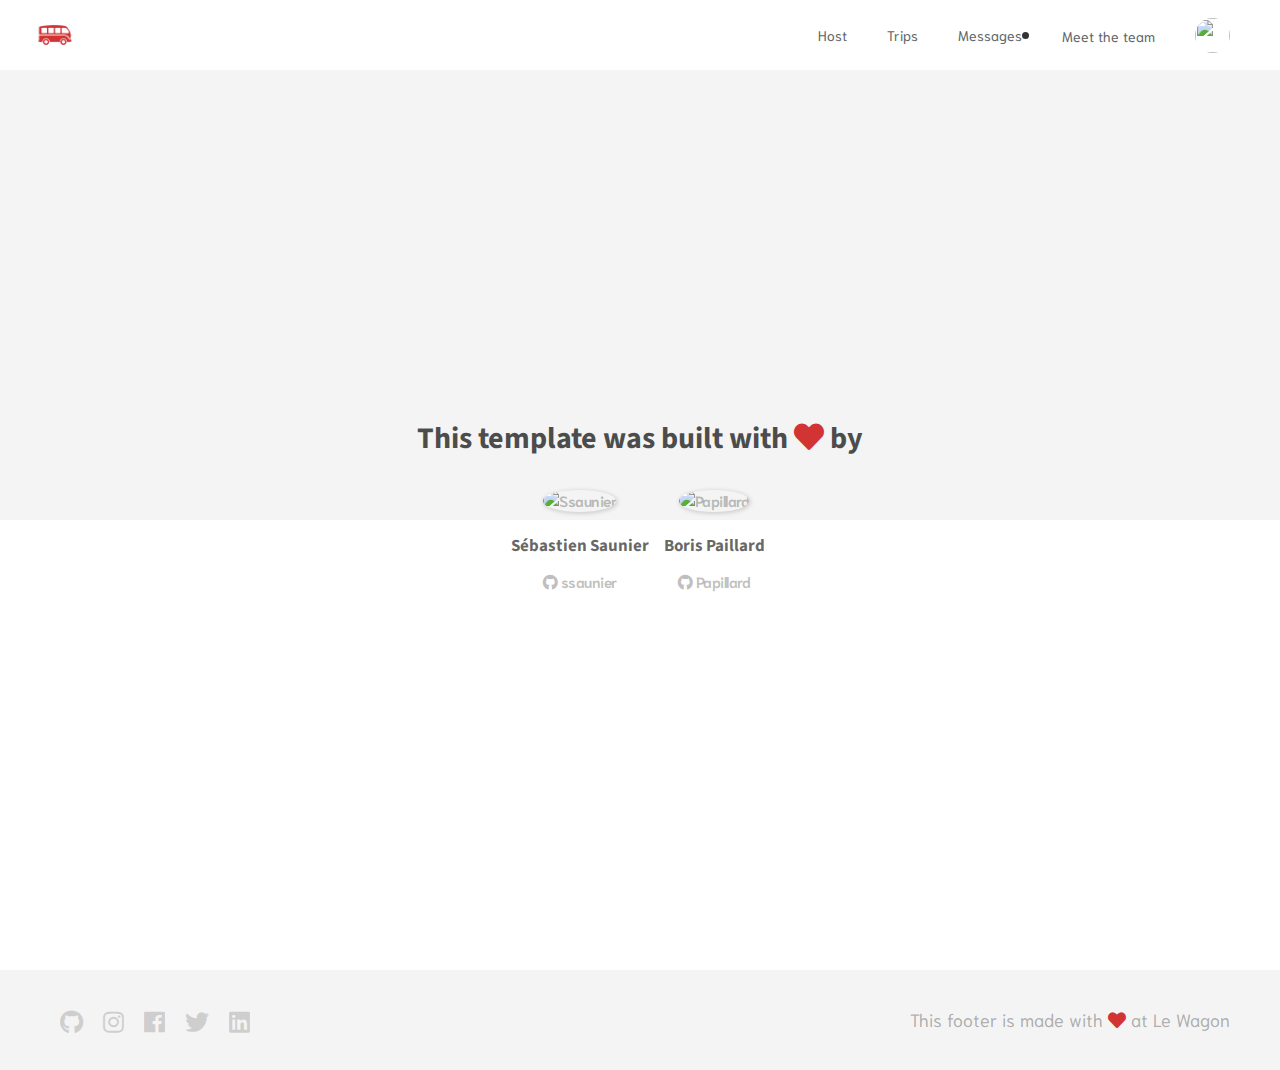
==== commit 05325f83: "Automated commit at 2018-10-26 09:12:36 UTC by middleman-deploy 2.0.0-alpha" ====
--- a/about.html
+++ b/about.html
@@ -7,7 +7,7 @@
           content="width=device-width, initial-scale=1, shrink-to-fit=no">
     <!-- Use the title from a page's frontmatter if it has one -->
     <title>Le Wagon - Middleman - About</title>
-    <link href="stylesheets/application-720a4dea.css" rel="stylesheet" />
+    <link href="stylesheets/application-65efdd3b.css" rel="stylesheet" />
     <script src="javascripts/application-93de88c9.js"></script>
     <link href="images/favicon-f15af148.png" rel="icon" type="image/png" />
   </head>
--- a/stylesheets/application-65efdd3b.css
+++ b/stylesheets/application-65efdd3b.css
@@ -0,0 +1,8 @@
+@import url("https://fonts.googleapis.com/css?family=Niramit|Source+Sans+Pro");/*!
+ * Bootstrap v3.3.7 (http://getbootstrap.com)
+ * Copyright 2011-2016 Twitter, Inc.
+ * Licensed under MIT (https://github.com/twbs/bootstrap/blob/master/LICENSE)
+ *//*! normalize.css v3.0.3 | MIT License | github.com/necolas/normalize.css */html{font-family:sans-serif;-ms-text-size-adjust:100%;-webkit-text-size-adjust:100%}body{margin:0}article,aside,details,figcaption,figure,footer,header,hgroup,main,menu,nav,section,summary{display:block}audio,canvas,progress,video{display:inline-block;vertical-align:baseline}audio:not([controls]){display:none;height:0}[hidden],template{display:none}a{background-color:transparent}a:active,a:hover{outline:0}abbr[title]{border-bottom:1px dotted}b,strong{font-weight:bold}dfn{font-style:italic}h1{font-size:2em;margin:0.67em 0}mark{background:#ff0;color:#000}small{font-size:80%}sub,sup{font-size:75%;line-height:0;position:relative;vertical-align:baseline}sup{top:-0.5em}sub{bottom:-0.25em}img{border:0}svg:not(:root){overflow:hidden}figure{margin:1em 40px}hr{-webkit-box-sizing:content-box;box-sizing:content-box;height:0}pre{overflow:auto}code,kbd,pre,samp{font-family:monospace, monospace;font-size:1em}button,input,optgroup,select,textarea{color:inherit;font:inherit;margin:0}button{overflow:visible}button,select{text-transform:none}button,html input[type="button"],input[type="reset"],input[type="submit"]{-webkit-appearance:button;cursor:pointer}button[disabled],html input[disabled]{cursor:default}button::-moz-focus-inner,input::-moz-focus-inner{border:0;padding:0}input{line-height:normal}input[type="checkbox"],input[type="radio"]{-webkit-box-sizing:border-box;box-sizing:border-box;padding:0}input[type="number"]::-webkit-inner-spin-button,input[type="number"]::-webkit-outer-spin-button{height:auto}input[type="search"]{-webkit-appearance:textfield;-webkit-box-sizing:content-box;box-sizing:content-box}input[type="search"]::-webkit-search-cancel-button,input[type="search"]::-webkit-search-decoration{-webkit-appearance:none}fieldset{border:1px solid #c0c0c0;margin:0 2px;padding:0.35em 0.625em 0.75em}legend{border:0;padding:0}textarea{overflow:auto}optgroup{font-weight:bold}table{border-collapse:collapse;border-spacing:0}td,th{padding:0}/*! Source: https://github.com/h5bp/html5-boilerplate/blob/master/src/css/main.css */@media print{*,*:before,*:after{background:transparent !important;color:#000 !important;-webkit-box-shadow:none !important;box-shadow:none !important;text-shadow:none !important}a,a:visited{text-decoration:underline}a[href]:after{content:" (" attr(href) ")"}abbr[title]:after{content:" (" attr(title) ")"}a[href^="#"]:after,a[href^="javascript:"]:after{content:""}pre,blockquote{border:1px solid #999;page-break-inside:avoid}thead{display:table-header-group}tr,img{page-break-inside:avoid}img{max-width:100% !important}p,h2,h3{orphans:3;widows:3}h2,h3{page-break-after:avoid}.navbar{display:none}.btn>.caret,.dropup>.btn>.caret{border-top-color:#000 !important}.label{border:1px solid #000}.table{border-collapse:collapse !important}.table td,.table th{background-color:#fff !important}.table-bordered th,.table-bordered td{border:1px solid #ddd !important}}@font-face{font-family:'Glyphicons Halflings';src:url("../assets/bootstrap/glyphicons-halflings-regular-86b6f62b.eot");src:url("../assets/bootstrap/glyphicons-halflings-regular-86b6f62b.eot?#iefix") format("embedded-opentype"),url("../assets/bootstrap/glyphicons-halflings-regular-ca35b697.woff2") format("woff2"),url("../assets/bootstrap/glyphicons-halflings-regular-278e49a8.woff") format("woff"),url("../assets/bootstrap/glyphicons-halflings-regular-44bc1850.ttf") format("truetype"),url("../assets/bootstrap/glyphicons-halflings-regular-de51a849.svg#glyphicons_halflingsregular") format("svg")}.glyphicon{position:relative;top:1px;display:inline-block;font-family:'Glyphicons Halflings';font-style:normal;font-weight:normal;line-height:1;-webkit-font-smoothing:antialiased;-moz-osx-font-smoothing:grayscale}.glyphicon-asterisk:before{content:"\002a"}.glyphicon-plus:before{content:"\002b"}.glyphicon-euro:before,.glyphicon-eur:before{content:"\20ac"}.glyphicon-minus:before{content:"\2212"}.glyphicon-cloud:before{content:"\2601"}.glyphicon-envelope:before{content:"\2709"}.glyphicon-pencil:before{content:"\270f"}.glyphicon-glass:before{content:"\e001"}.glyphicon-music:before{content:"\e002"}.glyphicon-search:before{content:"\e003"}.glyphicon-heart:before{content:"\e005"}.glyphicon-star:before{content:"\e006"}.glyphicon-star-empty:before{content:"\e007"}.glyphicon-user:before{content:"\e008"}.glyphicon-film:before{content:"\e009"}.glyphicon-th-large:before{content:"\e010"}.glyphicon-th:before{content:"\e011"}.glyphicon-th-list:before{content:"\e012"}.glyphicon-ok:before{content:"\e013"}.glyphicon-remove:before{content:"\e014"}.glyphicon-zoom-in:before{content:"\e015"}.glyphicon-zoom-out:before{content:"\e016"}.glyphicon-off:before{content:"\e017"}.glyphicon-signal:before{content:"\e018"}.glyphicon-cog:before{content:"\e019"}.glyphicon-trash:before{content:"\e020"}.glyphicon-home:before{content:"\e021"}.glyphicon-file:before{content:"\e022"}.glyphicon-time:before{content:"\e023"}.glyphicon-road:before{content:"\e024"}.glyphicon-download-alt:before{content:"\e025"}.glyphicon-download:before{content:"\e026"}.glyphicon-upload:before{content:"\e027"}.glyphicon-inbox:before{content:"\e028"}.glyphicon-play-circle:before{content:"\e029"}.glyphicon-repeat:before{content:"\e030"}.glyphicon-refresh:before{content:"\e031"}.glyphicon-list-alt:before{content:"\e032"}.glyphicon-lock:before{content:"\e033"}.glyphicon-flag:before{content:"\e034"}.glyphicon-headphones:before{content:"\e035"}.glyphicon-volume-off:before{content:"\e036"}.glyphicon-volume-down:before{content:"\e037"}.glyphicon-volume-up:before{content:"\e038"}.glyphicon-qrcode:before{content:"\e039"}.glyphicon-barcode:before{content:"\e040"}.glyphicon-tag:before{content:"\e041"}.glyphicon-tags:before{content:"\e042"}.glyphicon-book:before{content:"\e043"}.glyphicon-bookmark:before{content:"\e044"}.glyphicon-print:before{content:"\e045"}.glyphicon-camera:before{content:"\e046"}.glyphicon-font:before{content:"\e047"}.glyphicon-bold:before{content:"\e048"}.glyphicon-italic:before{content:"\e049"}.glyphicon-text-height:before{content:"\e050"}.glyphicon-text-width:before{content:"\e051"}.glyphicon-align-left:before{content:"\e052"}.glyphicon-align-center:before{content:"\e053"}.glyphicon-align-right:before{content:"\e054"}.glyphicon-align-justify:before{content:"\e055"}.glyphicon-list:before{content:"\e056"}.glyphicon-indent-left:before{content:"\e057"}.glyphicon-indent-right:before{content:"\e058"}.glyphicon-facetime-video:before{content:"\e059"}.glyphicon-picture:before{content:"\e060"}.glyphicon-map-marker:before{content:"\e062"}.glyphicon-adjust:before{content:"\e063"}.glyphicon-tint:before{content:"\e064"}.glyphicon-edit:before{content:"\e065"}.glyphicon-share:before{content:"\e066"}.glyphicon-check:before{content:"\e067"}.glyphicon-move:before{content:"\e068"}.glyphicon-step-backward:before{content:"\e069"}.glyphicon-fast-backward:before{content:"\e070"}.glyphicon-backward:before{content:"\e071"}.glyphicon-play:before{content:"\e072"}.glyphicon-pause:before{content:"\e073"}.glyphicon-stop:before{content:"\e074"}.glyphicon-forward:before{content:"\e075"}.glyphicon-fast-forward:before{content:"\e076"}.glyphicon-step-forward:before{content:"\e077"}.glyphicon-eject:before{content:"\e078"}.glyphicon-chevron-left:before{content:"\e079"}.glyphicon-chevron-right:before{content:"\e080"}.glyphicon-plus-sign:before{content:"\e081"}.glyphicon-minus-sign:before{content:"\e082"}.glyphicon-remove-sign:before{content:"\e083"}.glyphicon-ok-sign:before{content:"\e084"}.glyphicon-question-sign:before{content:"\e085"}.glyphicon-info-sign:before{content:"\e086"}.glyphicon-screenshot:before{content:"\e087"}.glyphicon-remove-circle:before{content:"\e088"}.glyphicon-ok-circle:before{content:"\e089"}.glyphicon-ban-circle:before{content:"\e090"}.glyphicon-arrow-left:before{content:"\e091"}.glyphicon-arrow-right:before{content:"\e092"}.glyphicon-arrow-up:before{content:"\e093"}.glyphicon-arrow-down:before{content:"\e094"}.glyphicon-share-alt:before{content:"\e095"}.glyphicon-resize-full:before{content:"\e096"}.glyphicon-resize-small:before{content:"\e097"}.glyphicon-exclamation-sign:before{content:"\e101"}.glyphicon-gift:before{content:"\e102"}.glyphicon-leaf:before{content:"\e103"}.glyphicon-fire:before{content:"\e104"}.glyphicon-eye-open:before{content:"\e105"}.glyphicon-eye-close:before{content:"\e106"}.glyphicon-warning-sign:before{content:"\e107"}.glyphicon-plane:before{content:"\e108"}.glyphicon-calendar:before{content:"\e109"}.glyphicon-random:before{content:"\e110"}.glyphicon-comment:before{content:"\e111"}.glyphicon-magnet:before{content:"\e112"}.glyphicon-chevron-up:before{content:"\e113"}.glyphicon-chevron-down:before{content:"\e114"}.glyphicon-retweet:before{content:"\e115"}.glyphicon-shopping-cart:before{content:"\e116"}.glyphicon-folder-close:before{content:"\e117"}.glyphicon-folder-open:before{content:"\e118"}.glyphicon-resize-vertical:before{content:"\e119"}.glyphicon-resize-horizontal:before{content:"\e120"}.glyphicon-hdd:before{content:"\e121"}.glyphicon-bullhorn:before{content:"\e122"}.glyphicon-bell:before{content:"\e123"}.glyphicon-certificate:before{content:"\e124"}.glyphicon-thumbs-up:before{content:"\e125"}.glyphicon-thumbs-down:before{content:"\e126"}.glyphicon-hand-right:before{content:"\e127"}.glyphicon-hand-left:before{content:"\e128"}.glyphicon-hand-up:before{content:"\e129"}.glyphicon-hand-down:before{content:"\e130"}.glyphicon-circle-arrow-right:before{content:"\e131"}.glyphicon-circle-arrow-left:before{content:"\e132"}.glyphicon-circle-arrow-up:before{content:"\e133"}.glyphicon-circle-arrow-down:before{content:"\e134"}.glyphicon-globe:before{content:"\e135"}.glyphicon-wrench:before{content:"\e136"}.glyphicon-tasks:before{content:"\e137"}.glyphicon-filter:before{content:"\e138"}.glyphicon-briefcase:before{content:"\e139"}.glyphicon-fullscreen:before{content:"\e140"}.glyphicon-dashboard:before{content:"\e141"}.glyphicon-paperclip:before{content:"\e142"}.glyphicon-heart-empty:before{content:"\e143"}.glyphicon-link:before{content:"\e144"}.glyphicon-phone:before{content:"\e145"}.glyphicon-pushpin:before{content:"\e146"}.glyphicon-usd:before{content:"\e148"}.glyphicon-gbp:before{content:"\e149"}.glyphicon-sort:before{content:"\e150"}.glyphicon-sort-by-alphabet:before{content:"\e151"}.glyphicon-sort-by-alphabet-alt:before{content:"\e152"}.glyphicon-sort-by-order:before{content:"\e153"}.glyphicon-sort-by-order-alt:before{content:"\e154"}.glyphicon-sort-by-attributes:before{content:"\e155"}.glyphicon-sort-by-attributes-alt:before{content:"\e156"}.glyphicon-unchecked:before{content:"\e157"}.glyphicon-expand:before{content:"\e158"}.glyphicon-collapse-down:before{content:"\e159"}.glyphicon-collapse-up:before{content:"\e160"}.glyphicon-log-in:before{content:"\e161"}.glyphicon-flash:before{content:"\e162"}.glyphicon-log-out:before{content:"\e163"}.glyphicon-new-window:before{content:"\e164"}.glyphicon-record:before{content:"\e165"}.glyphicon-save:before{content:"\e166"}.glyphicon-open:before{content:"\e167"}.glyphicon-saved:before{content:"\e168"}.glyphicon-import:before{content:"\e169"}.glyphicon-export:before{content:"\e170"}.glyphicon-send:before{content:"\e171"}.glyphicon-floppy-disk:before{content:"\e172"}.glyphicon-floppy-saved:before{content:"\e173"}.glyphicon-floppy-remove:before{content:"\e174"}.glyphicon-floppy-save:before{content:"\e175"}.glyphicon-floppy-open:before{content:"\e176"}.glyphicon-credit-card:before{content:"\e177"}.glyphicon-transfer:before{content:"\e178"}.glyphicon-cutlery:before{content:"\e179"}.glyphicon-header:before{content:"\e180"}.glyphicon-compressed:before{content:"\e181"}.glyphicon-earphone:before{content:"\e182"}.glyphicon-phone-alt:before{content:"\e183"}.glyphicon-tower:before{content:"\e184"}.glyphicon-stats:before{content:"\e185"}.glyphicon-sd-video:before{content:"\e186"}.glyphicon-hd-video:before{content:"\e187"}.glyphicon-subtitles:before{content:"\e188"}.glyphicon-sound-stereo:before{content:"\e189"}.glyphicon-sound-dolby:before{content:"\e190"}.glyphicon-sound-5-1:before{content:"\e191"}.glyphicon-sound-6-1:before{content:"\e192"}.glyphicon-sound-7-1:before{content:"\e193"}.glyphicon-copyright-mark:before{content:"\e194"}.glyphicon-registration-mark:before{content:"\e195"}.glyphicon-cloud-download:before{content:"\e197"}.glyphicon-cloud-upload:before{content:"\e198"}.glyphicon-tree-conifer:before{content:"\e199"}.glyphicon-tree-deciduous:before{content:"\e200"}.glyphicon-cd:before{content:"\e201"}.glyphicon-save-file:before{content:"\e202"}.glyphicon-open-file:before{content:"\e203"}.glyphicon-level-up:before{content:"\e204"}.glyphicon-copy:before{content:"\e205"}.glyphicon-paste:before{content:"\e206"}.glyphicon-alert:before{content:"\e209"}.glyphicon-equalizer:before{content:"\e210"}.glyphicon-king:before{content:"\e211"}.glyphicon-queen:before{content:"\e212"}.glyphicon-pawn:before{content:"\e213"}.glyphicon-bishop:before{content:"\e214"}.glyphicon-knight:before{content:"\e215"}.glyphicon-baby-formula:before{content:"\e216"}.glyphicon-tent:before{content:"\26fa"}.glyphicon-blackboard:before{content:"\e218"}.glyphicon-bed:before{content:"\e219"}.glyphicon-apple:before{content:"\f8ff"}.glyphicon-erase:before{content:"\e221"}.glyphicon-hourglass:before{content:"\231b"}.glyphicon-lamp:before{content:"\e223"}.glyphicon-duplicate:before{content:"\e224"}.glyphicon-piggy-bank:before{content:"\e225"}.glyphicon-scissors:before{content:"\e226"}.glyphicon-bitcoin:before{content:"\e227"}.glyphicon-btc:before{content:"\e227"}.glyphicon-xbt:before{content:"\e227"}.glyphicon-yen:before{content:"\00a5"}.glyphicon-jpy:before{content:"\00a5"}.glyphicon-ruble:before{content:"\20bd"}.glyphicon-rub:before{content:"\20bd"}.glyphicon-scale:before{content:"\e230"}.glyphicon-ice-lolly:before{content:"\e231"}.glyphicon-ice-lolly-tasted:before{content:"\e232"}.glyphicon-education:before{content:"\e233"}.glyphicon-option-horizontal:before{content:"\e234"}.glyphicon-option-vertical:before{content:"\e235"}.glyphicon-menu-hamburger:before{content:"\e236"}.glyphicon-modal-window:before{content:"\e237"}.glyphicon-oil:before{content:"\e238"}.glyphicon-grain:before{content:"\e239"}.glyphicon-sunglasses:before{content:"\e240"}.glyphicon-text-size:before{content:"\e241"}.glyphicon-text-color:before{content:"\e242"}.glyphicon-text-background:before{content:"\e243"}.glyphicon-object-align-top:before{content:"\e244"}.glyphicon-object-align-bottom:before{content:"\e245"}.glyphicon-object-align-horizontal:before{content:"\e246"}.glyphicon-object-align-left:before{content:"\e247"}.glyphicon-object-align-vertical:before{content:"\e248"}.glyphicon-object-align-right:before{content:"\e249"}.glyphicon-triangle-right:before{content:"\e250"}.glyphicon-triangle-left:before{content:"\e251"}.glyphicon-triangle-bottom:before{content:"\e252"}.glyphicon-triangle-top:before{content:"\e253"}.glyphicon-console:before{content:"\e254"}.glyphicon-superscript:before{content:"\e255"}.glyphicon-subscript:before{content:"\e256"}.glyphicon-menu-left:before{content:"\e257"}.glyphicon-menu-right:before{content:"\e258"}.glyphicon-menu-down:before{content:"\e259"}.glyphicon-menu-up:before{content:"\e260"}*{-webkit-box-sizing:border-box;box-sizing:border-box}*:before,*:after{-webkit-box-sizing:border-box;box-sizing:border-box}html{font-size:10px;-webkit-tap-highlight-color:transparent}body{font-family:"Niramit", "sans-serif";font-size:18px;line-height:1.42857143;color:#333333;background-color:#F4F4F4}input,button,select,textarea{font-family:inherit;font-size:inherit;line-height:inherit}a{color:#94A8B5;text-decoration:none}a:hover,a:focus{color:#678395;text-decoration:underline}a:focus{outline:5px auto -webkit-focus-ring-color;outline-offset:-2px}figure{margin:0}img{vertical-align:middle}.img-responsive{display:block;max-width:100%;height:auto}.img-rounded{border-radius:2px}.img-thumbnail{padding:4px;line-height:1.42857143;background-color:#F4F4F4;border:1px solid #ddd;border-radius:2px;-webkit-transition:all 0.2s ease-in-out;transition:all 0.2s ease-in-out;display:inline-block;max-width:100%;height:auto}.img-circle{border-radius:50%}hr{margin-top:25px;margin-bottom:25px;border:0;border-top:1px solid #eeeeee}.sr-only{position:absolute;width:1px;height:1px;margin:-1px;padding:0;overflow:hidden;clip:rect(0, 0, 0, 0);border:0}.sr-only-focusable:active,.sr-only-focusable:focus{position:static;width:auto;height:auto;margin:0;overflow:visible;clip:auto}[role="button"]{cursor:pointer}h1,h2,h3,h4,h5,h6,.h1,.h2,.h3,.h4,.h5,.h6{font-family:"Source Sans Pro", "sans-serif";font-weight:500;line-height:1.1;color:inherit}h1 small,h1 .small,h2 small,h2 .small,h3 small,h3 .small,h4 small,h4 .small,h5 small,h5 .small,h6 small,h6 .small,.h1 small,.h1 .small,.h2 small,.h2 .small,.h3 small,.h3 .small,.h4 small,.h4 .small,.h5 small,.h5 .small,.h6 small,.h6 .small{font-weight:normal;line-height:1;color:#777777}h1,.h1,h2,.h2,h3,.h3{margin-top:25px;margin-bottom:12.5px}h1 small,h1 .small,.h1 small,.h1 .small,h2 small,h2 .small,.h2 small,.h2 .small,h3 small,h3 .small,.h3 small,.h3 .small{font-size:65%}h4,.h4,h5,.h5,h6,.h6{margin-top:12.5px;margin-bottom:12.5px}h4 small,h4 .small,.h4 small,.h4 .small,h5 small,h5 .small,.h5 small,.h5 .small,h6 small,h6 .small,.h6 small,.h6 .small{font-size:75%}h1,.h1{font-size:46px}h2,.h2{font-size:38px}h3,.h3{font-size:31px}h4,.h4{font-size:23px}h5,.h5{font-size:18px}h6,.h6{font-size:16px}p{margin:0 0 12.5px}.lead{margin-bottom:25px;font-size:20px;font-weight:300;line-height:1.4}@media (min-width: 768px){.lead{font-size:27px}}small,.small{font-size:88%}mark,.mark{background-color:#fcf8e3;padding:.2em}.text-left{text-align:left}.text-right{text-align:right}.text-center{text-align:center}.text-justify{text-align:justify}.text-nowrap{white-space:nowrap}.text-lowercase{text-transform:lowercase}.text-uppercase,.initialism{text-transform:uppercase}.text-capitalize{text-transform:capitalize}.text-muted{color:#777777}.text-primary{color:#94A8B5}a.text-primary:hover,a.text-primary:focus{color:#768fa0}.text-success{color:#3c763d}a.text-success:hover,a.text-success:focus{color:#2b542c}.text-info{color:#31708f}a.text-info:hover,a.text-info:focus{color:#245269}.text-warning{color:#8a6d3b}a.text-warning:hover,a.text-warning:focus{color:#66512c}.text-danger{color:#a94442}a.text-danger:hover,a.text-danger:focus{color:#843534}.bg-primary{color:#fff}.bg-primary{background-color:#94A8B5}a.bg-primary:hover,a.bg-primary:focus{background-color:#768fa0}.bg-success{background-color:#dff0d8}a.bg-success:hover,a.bg-success:focus{background-color:#c1e2b3}.bg-info{background-color:#d9edf7}a.bg-info:hover,a.bg-info:focus{background-color:#afd9ee}.bg-warning{background-color:#fcf8e3}a.bg-warning:hover,a.bg-warning:focus{background-color:#f7ecb5}.bg-danger{background-color:#f2dede}a.bg-danger:hover,a.bg-danger:focus{background-color:#e4b9b9}.page-header{padding-bottom:11.5px;margin:50px 0 25px;border-bottom:1px solid #eeeeee}ul,ol{margin-top:0;margin-bottom:12.5px}ul ul,ul ol,ol ul,ol ol{margin-bottom:0}.list-unstyled{padding-left:0;list-style:none}.list-inline{padding-left:0;list-style:none;margin-left:-5px}.list-inline>li{display:inline-block;padding-left:5px;padding-right:5px}dl{margin-top:0;margin-bottom:25px}dt,dd{line-height:1.42857143}dt{font-weight:bold}dd{margin-left:0}.dl-horizontal dd:before,.dl-horizontal dd:after{content:" ";display:table}.dl-horizontal dd:after{clear:both}@media (min-width: 768px){.dl-horizontal dt{float:left;width:160px;clear:left;text-align:right;overflow:hidden;text-overflow:ellipsis;white-space:nowrap}.dl-horizontal dd{margin-left:180px}}abbr[title],abbr[data-original-title]{cursor:help;border-bottom:1px dotted #777777}.initialism{font-size:90%}blockquote{padding:12.5px 25px;margin:0 0 25px;font-size:22.5px;border-left:5px solid #eeeeee}blockquote p:last-child,blockquote ul:last-child,blockquote ol:last-child{margin-bottom:0}blockquote footer,blockquote small,blockquote .small{display:block;font-size:80%;line-height:1.42857143;color:#777777}blockquote footer:before,blockquote small:before,blockquote .small:before{content:'\2014 \00A0'}.blockquote-reverse,blockquote.pull-right{padding-right:15px;padding-left:0;border-right:5px solid #eeeeee;border-left:0;text-align:right}.blockquote-reverse footer:before,.blockquote-reverse small:before,.blockquote-reverse .small:before,blockquote.pull-right footer:before,blockquote.pull-right small:before,blockquote.pull-right .small:before{content:''}.blockquote-reverse footer:after,.blockquote-reverse small:after,.blockquote-reverse .small:after,blockquote.pull-right footer:after,blockquote.pull-right small:after,blockquote.pull-right .small:after{content:'\00A0 \2014'}address{margin-bottom:25px;font-style:normal;line-height:1.42857143}code,kbd,pre,samp{font-family:Menlo, Monaco, Consolas, "Courier New", monospace}code{padding:2px 4px;font-size:90%;color:#c7254e;background-color:#f9f2f4;border-radius:2px}kbd{padding:2px 4px;font-size:90%;color:#fff;background-color:#333;border-radius:2px;-webkit-box-shadow:inset 0 -1px 0 rgba(0,0,0,0.25);box-shadow:inset 0 -1px 0 rgba(0,0,0,0.25)}kbd kbd{padding:0;font-size:100%;font-weight:bold;-webkit-box-shadow:none;box-shadow:none}pre{display:block;padding:12px;margin:0 0 12.5px;font-size:17px;line-height:1.42857143;word-break:break-all;word-wrap:break-word;color:#333333;background-color:#f5f5f5;border:1px solid #ccc;border-radius:2px}pre code{padding:0;font-size:inherit;color:inherit;white-space:pre-wrap;background-color:transparent;border-radius:0}.pre-scrollable{max-height:340px;overflow-y:scroll}.container{margin-right:auto;margin-left:auto;padding-left:15px;padding-right:15px}.container:before,.container:after{content:" ";display:table}.container:after{clear:both}@media (min-width: 768px){.container{width:750px}}@media (min-width: 992px){.container{width:970px}}@media (min-width: 1200px){.container{width:1170px}}.container-fluid{margin-right:auto;margin-left:auto;padding-left:15px;padding-right:15px}.container-fluid:before,.container-fluid:after{content:" ";display:table}.container-fluid:after{clear:both}.row{margin-left:-15px;margin-right:-15px}.row:before,.row:after{content:" ";display:table}.row:after{clear:both}.col-xs-1,.col-sm-1,.col-md-1,.col-lg-1,.col-xs-2,.col-sm-2,.col-md-2,.col-lg-2,.col-xs-3,.col-sm-3,.col-md-3,.col-lg-3,.col-xs-4,.col-sm-4,.col-md-4,.col-lg-4,.col-xs-5,.col-sm-5,.col-md-5,.col-lg-5,.col-xs-6,.col-sm-6,.col-md-6,.col-lg-6,.col-xs-7,.col-sm-7,.col-md-7,.col-lg-7,.col-xs-8,.col-sm-8,.col-md-8,.col-lg-8,.col-xs-9,.col-sm-9,.col-md-9,.col-lg-9,.col-xs-10,.col-sm-10,.col-md-10,.col-lg-10,.col-xs-11,.col-sm-11,.col-md-11,.col-lg-11,.col-xs-12,.col-sm-12,.col-md-12,.col-lg-12{position:relative;min-height:1px;padding-left:15px;padding-right:15px}.col-xs-1,.col-xs-2,.col-xs-3,.col-xs-4,.col-xs-5,.col-xs-6,.col-xs-7,.col-xs-8,.col-xs-9,.col-xs-10,.col-xs-11,.col-xs-12{float:left}.col-xs-1{width:8.33333333%}.col-xs-2{width:16.66666667%}.col-xs-3{width:25%}.col-xs-4{width:33.33333333%}.col-xs-5{width:41.66666667%}.col-xs-6{width:50%}.col-xs-7{width:58.33333333%}.col-xs-8{width:66.66666667%}.col-xs-9{width:75%}.col-xs-10{width:83.33333333%}.col-xs-11{width:91.66666667%}.col-xs-12{width:100%}.col-xs-pull-0{right:auto}.col-xs-pull-1{right:8.33333333%}.col-xs-pull-2{right:16.66666667%}.col-xs-pull-3{right:25%}.col-xs-pull-4{right:33.33333333%}.col-xs-pull-5{right:41.66666667%}.col-xs-pull-6{right:50%}.col-xs-pull-7{right:58.33333333%}.col-xs-pull-8{right:66.66666667%}.col-xs-pull-9{right:75%}.col-xs-pull-10{right:83.33333333%}.col-xs-pull-11{right:91.66666667%}.col-xs-pull-12{right:100%}.col-xs-push-0{left:auto}.col-xs-push-1{left:8.33333333%}.col-xs-push-2{left:16.66666667%}.col-xs-push-3{left:25%}.col-xs-push-4{left:33.33333333%}.col-xs-push-5{left:41.66666667%}.col-xs-push-6{left:50%}.col-xs-push-7{left:58.33333333%}.col-xs-push-8{left:66.66666667%}.col-xs-push-9{left:75%}.col-xs-push-10{left:83.33333333%}.col-xs-push-11{left:91.66666667%}.col-xs-push-12{left:100%}.col-xs-offset-0{margin-left:0%}.col-xs-offset-1{margin-left:8.33333333%}.col-xs-offset-2{margin-left:16.66666667%}.col-xs-offset-3{margin-left:25%}.col-xs-offset-4{margin-left:33.33333333%}.col-xs-offset-5{margin-left:41.66666667%}.col-xs-offset-6{margin-left:50%}.col-xs-offset-7{margin-left:58.33333333%}.col-xs-offset-8{margin-left:66.66666667%}.col-xs-offset-9{margin-left:75%}.col-xs-offset-10{margin-left:83.33333333%}.col-xs-offset-11{margin-left:91.66666667%}.col-xs-offset-12{margin-left:100%}@media (min-width: 768px){.col-sm-1,.col-sm-2,.col-sm-3,.col-sm-4,.col-sm-5,.col-sm-6,.col-sm-7,.col-sm-8,.col-sm-9,.col-sm-10,.col-sm-11,.col-sm-12{float:left}.col-sm-1{width:8.33333333%}.col-sm-2{width:16.66666667%}.col-sm-3{width:25%}.col-sm-4{width:33.33333333%}.col-sm-5{width:41.66666667%}.col-sm-6{width:50%}.col-sm-7{width:58.33333333%}.col-sm-8{width:66.66666667%}.col-sm-9{width:75%}.col-sm-10{width:83.33333333%}.col-sm-11{width:91.66666667%}.col-sm-12{width:100%}.col-sm-pull-0{right:auto}.col-sm-pull-1{right:8.33333333%}.col-sm-pull-2{right:16.66666667%}.col-sm-pull-3{right:25%}.col-sm-pull-4{right:33.33333333%}.col-sm-pull-5{right:41.66666667%}.col-sm-pull-6{right:50%}.col-sm-pull-7{right:58.33333333%}.col-sm-pull-8{right:66.66666667%}.col-sm-pull-9{right:75%}.col-sm-pull-10{right:83.33333333%}.col-sm-pull-11{right:91.66666667%}.col-sm-pull-12{right:100%}.col-sm-push-0{left:auto}.col-sm-push-1{left:8.33333333%}.col-sm-push-2{left:16.66666667%}.col-sm-push-3{left:25%}.col-sm-push-4{left:33.33333333%}.col-sm-push-5{left:41.66666667%}.col-sm-push-6{left:50%}.col-sm-push-7{left:58.33333333%}.col-sm-push-8{left:66.66666667%}.col-sm-push-9{left:75%}.col-sm-push-10{left:83.33333333%}.col-sm-push-11{left:91.66666667%}.col-sm-push-12{left:100%}.col-sm-offset-0{margin-left:0%}.col-sm-offset-1{margin-left:8.33333333%}.col-sm-offset-2{margin-left:16.66666667%}.col-sm-offset-3{margin-left:25%}.col-sm-offset-4{margin-left:33.33333333%}.col-sm-offset-5{margin-left:41.66666667%}.col-sm-offset-6{margin-left:50%}.col-sm-offset-7{margin-left:58.33333333%}.col-sm-offset-8{margin-left:66.66666667%}.col-sm-offset-9{margin-left:75%}.col-sm-offset-10{margin-left:83.33333333%}.col-sm-offset-11{margin-left:91.66666667%}.col-sm-offset-12{margin-left:100%}}@media (min-width: 992px){.col-md-1,.col-md-2,.col-md-3,.col-md-4,.col-md-5,.col-md-6,.col-md-7,.col-md-8,.col-md-9,.col-md-10,.col-md-11,.col-md-12{float:left}.col-md-1{width:8.33333333%}.col-md-2{width:16.66666667%}.col-md-3{width:25%}.col-md-4{width:33.33333333%}.col-md-5{width:41.66666667%}.col-md-6{width:50%}.col-md-7{width:58.33333333%}.col-md-8{width:66.66666667%}.col-md-9{width:75%}.col-md-10{width:83.33333333%}.col-md-11{width:91.66666667%}.col-md-12{width:100%}.col-md-pull-0{right:auto}.col-md-pull-1{right:8.33333333%}.col-md-pull-2{right:16.66666667%}.col-md-pull-3{right:25%}.col-md-pull-4{right:33.33333333%}.col-md-pull-5{right:41.66666667%}.col-md-pull-6{right:50%}.col-md-pull-7{right:58.33333333%}.col-md-pull-8{right:66.66666667%}.col-md-pull-9{right:75%}.col-md-pull-10{right:83.33333333%}.col-md-pull-11{right:91.66666667%}.col-md-pull-12{right:100%}.col-md-push-0{left:auto}.col-md-push-1{left:8.33333333%}.col-md-push-2{left:16.66666667%}.col-md-push-3{left:25%}.col-md-push-4{left:33.33333333%}.col-md-push-5{left:41.66666667%}.col-md-push-6{left:50%}.col-md-push-7{left:58.33333333%}.col-md-push-8{left:66.66666667%}.col-md-push-9{left:75%}.col-md-push-10{left:83.33333333%}.col-md-push-11{left:91.66666667%}.col-md-push-12{left:100%}.col-md-offset-0{margin-left:0%}.col-md-offset-1{margin-left:8.33333333%}.col-md-offset-2{margin-left:16.66666667%}.col-md-offset-3{margin-left:25%}.col-md-offset-4{margin-left:33.33333333%}.col-md-offset-5{margin-left:41.66666667%}.col-md-offset-6{margin-left:50%}.col-md-offset-7{margin-left:58.33333333%}.col-md-offset-8{margin-left:66.66666667%}.col-md-offset-9{margin-left:75%}.col-md-offset-10{margin-left:83.33333333%}.col-md-offset-11{margin-left:91.66666667%}.col-md-offset-12{margin-left:100%}}@media (min-width: 1200px){.col-lg-1,.col-lg-2,.col-lg-3,.col-lg-4,.col-lg-5,.col-lg-6,.col-lg-7,.col-lg-8,.col-lg-9,.col-lg-10,.col-lg-11,.col-lg-12{float:left}.col-lg-1{width:8.33333333%}.col-lg-2{width:16.66666667%}.col-lg-3{width:25%}.col-lg-4{width:33.33333333%}.col-lg-5{width:41.66666667%}.col-lg-6{width:50%}.col-lg-7{width:58.33333333%}.col-lg-8{width:66.66666667%}.col-lg-9{width:75%}.col-lg-10{width:83.33333333%}.col-lg-11{width:91.66666667%}.col-lg-12{width:100%}.col-lg-pull-0{right:auto}.col-lg-pull-1{right:8.33333333%}.col-lg-pull-2{right:16.66666667%}.col-lg-pull-3{right:25%}.col-lg-pull-4{right:33.33333333%}.col-lg-pull-5{right:41.66666667%}.col-lg-pull-6{right:50%}.col-lg-pull-7{right:58.33333333%}.col-lg-pull-8{right:66.66666667%}.col-lg-pull-9{right:75%}.col-lg-pull-10{right:83.33333333%}.col-lg-pull-11{right:91.66666667%}.col-lg-pull-12{right:100%}.col-lg-push-0{left:auto}.col-lg-push-1{left:8.33333333%}.col-lg-push-2{left:16.66666667%}.col-lg-push-3{left:25%}.col-lg-push-4{left:33.33333333%}.col-lg-push-5{left:41.66666667%}.col-lg-push-6{left:50%}.col-lg-push-7{left:58.33333333%}.col-lg-push-8{left:66.66666667%}.col-lg-push-9{left:75%}.col-lg-push-10{left:83.33333333%}.col-lg-push-11{left:91.66666667%}.col-lg-push-12{left:100%}.col-lg-offset-0{margin-left:0%}.col-lg-offset-1{margin-left:8.33333333%}.col-lg-offset-2{margin-left:16.66666667%}.col-lg-offset-3{margin-left:25%}.col-lg-offset-4{margin-left:33.33333333%}.col-lg-offset-5{margin-left:41.66666667%}.col-lg-offset-6{margin-left:50%}.col-lg-offset-7{margin-left:58.33333333%}.col-lg-offset-8{margin-left:66.66666667%}.col-lg-offset-9{margin-left:75%}.col-lg-offset-10{margin-left:83.33333333%}.col-lg-offset-11{margin-left:91.66666667%}.col-lg-offset-12{margin-left:100%}}table{background-color:transparent}caption{padding-top:8px;padding-bottom:8px;color:#777777;text-align:left}th{text-align:left}.table{width:100%;max-width:100%;margin-bottom:25px}.table>thead>tr>th,.table>thead>tr>td,.table>tbody>tr>th,.table>tbody>tr>td,.table>tfoot>tr>th,.table>tfoot>tr>td{padding:8px;line-height:1.42857143;vertical-align:top;border-top:1px solid #ddd}.table>thead>tr>th{vertical-align:bottom;border-bottom:2px solid #ddd}.table>caption+thead>tr:first-child>th,.table>caption+thead>tr:first-child>td,.table>colgroup+thead>tr:first-child>th,.table>colgroup+thead>tr:first-child>td,.table>thead:first-child>tr:first-child>th,.table>thead:first-child>tr:first-child>td{border-top:0}.table>tbody+tbody{border-top:2px solid #ddd}.table .table{background-color:#F4F4F4}.table-condensed>thead>tr>th,.table-condensed>thead>tr>td,.table-condensed>tbody>tr>th,.table-condensed>tbody>tr>td,.table-condensed>tfoot>tr>th,.table-condensed>tfoot>tr>td{padding:5px}.table-bordered{border:1px solid #ddd}.table-bordered>thead>tr>th,.table-bordered>thead>tr>td,.table-bordered>tbody>tr>th,.table-bordered>tbody>tr>td,.table-bordered>tfoot>tr>th,.table-bordered>tfoot>tr>td{border:1px solid #ddd}.table-bordered>thead>tr>th,.table-bordered>thead>tr>td{border-bottom-width:2px}.table-striped>tbody>tr:nth-of-type(odd){background-color:#f9f9f9}.table-hover>tbody>tr:hover{background-color:#f5f5f5}table col[class*="col-"]{position:static;float:none;display:table-column}table td[class*="col-"],table th[class*="col-"]{position:static;float:none;display:table-cell}.table>thead>tr>td.active,.table>thead>tr>th.active,.table>thead>tr.active>td,.table>thead>tr.active>th,.table>tbody>tr>td.active,.table>tbody>tr>th.active,.table>tbody>tr.active>td,.table>tbody>tr.active>th,.table>tfoot>tr>td.active,.table>tfoot>tr>th.active,.table>tfoot>tr.active>td,.table>tfoot>tr.active>th{background-color:#f5f5f5}.table-hover>tbody>tr>td.active:hover,.table-hover>tbody>tr>th.active:hover,.table-hover>tbody>tr.active:hover>td,.table-hover>tbody>tr:hover>.active,.table-hover>tbody>tr.active:hover>th{background-color:#e8e8e8}.table>thead>tr>td.success,.table>thead>tr>th.success,.table>thead>tr.success>td,.table>thead>tr.success>th,.table>tbody>tr>td.success,.table>tbody>tr>th.success,.table>tbody>tr.success>td,.table>tbody>tr.success>th,.table>tfoot>tr>td.success,.table>tfoot>tr>th.success,.table>tfoot>tr.success>td,.table>tfoot>tr.success>th{background-color:#dff0d8}.table-hover>tbody>tr>td.success:hover,.table-hover>tbody>tr>th.success:hover,.table-hover>tbody>tr.success:hover>td,.table-hover>tbody>tr:hover>.success,.table-hover>tbody>tr.success:hover>th{background-color:#d0e9c6}.table>thead>tr>td.info,.table>thead>tr>th.info,.table>thead>tr.info>td,.table>thead>tr.info>th,.table>tbody>tr>td.info,.table>tbody>tr>th.info,.table>tbody>tr.info>td,.table>tbody>tr.info>th,.table>tfoot>tr>td.info,.table>tfoot>tr>th.info,.table>tfoot>tr.info>td,.table>tfoot>tr.info>th{background-color:#d9edf7}.table-hover>tbody>tr>td.info:hover,.table-hover>tbody>tr>th.info:hover,.table-hover>tbody>tr.info:hover>td,.table-hover>tbody>tr:hover>.info,.table-hover>tbody>tr.info:hover>th{background-color:#c4e3f3}.table>thead>tr>td.warning,.table>thead>tr>th.warning,.table>thead>tr.warning>td,.table>thead>tr.warning>th,.table>tbody>tr>td.warning,.table>tbody>tr>th.warning,.table>tbody>tr.warning>td,.table>tbody>tr.warning>th,.table>tfoot>tr>td.warning,.table>tfoot>tr>th.warning,.table>tfoot>tr.warning>td,.table>tfoot>tr.warning>th{background-color:#fcf8e3}.table-hover>tbody>tr>td.warning:hover,.table-hover>tbody>tr>th.warning:hover,.table-hover>tbody>tr.warning:hover>td,.table-hover>tbody>tr:hover>.warning,.table-hover>tbody>tr.warning:hover>th{background-color:#faf2cc}.table>thead>tr>td.danger,.table>thead>tr>th.danger,.table>thead>tr.danger>td,.table>thead>tr.danger>th,.table>tbody>tr>td.danger,.table>tbody>tr>th.danger,.table>tbody>tr.danger>td,.table>tbody>tr.danger>th,.table>tfoot>tr>td.danger,.table>tfoot>tr>th.danger,.table>tfoot>tr.danger>td,.table>tfoot>tr.danger>th{background-color:#f2dede}.table-hover>tbody>tr>td.danger:hover,.table-hover>tbody>tr>th.danger:hover,.table-hover>tbody>tr.danger:hover>td,.table-hover>tbody>tr:hover>.danger,.table-hover>tbody>tr.danger:hover>th{background-color:#ebcccc}.table-responsive{overflow-x:auto;min-height:0.01%}@media screen and (max-width: 767px){.table-responsive{width:100%;margin-bottom:18.75px;overflow-y:hidden;-ms-overflow-style:-ms-autohiding-scrollbar;border:1px solid #ddd}.table-responsive>.table{margin-bottom:0}.table-responsive>.table>thead>tr>th,.table-responsive>.table>thead>tr>td,.table-responsive>.table>tbody>tr>th,.table-responsive>.table>tbody>tr>td,.table-responsive>.table>tfoot>tr>th,.table-responsive>.table>tfoot>tr>td{white-space:nowrap}.table-responsive>.table-bordered{border:0}.table-responsive>.table-bordered>thead>tr>th:first-child,.table-responsive>.table-bordered>thead>tr>td:first-child,.table-responsive>.table-bordered>tbody>tr>th:first-child,.table-responsive>.table-bordered>tbody>tr>td:first-child,.table-responsive>.table-bordered>tfoot>tr>th:first-child,.table-responsive>.table-bordered>tfoot>tr>td:first-child{border-left:0}.table-responsive>.table-bordered>thead>tr>th:last-child,.table-responsive>.table-bordered>thead>tr>td:last-child,.table-responsive>.table-bordered>tbody>tr>th:last-child,.table-responsive>.table-bordered>tbody>tr>td:last-child,.table-responsive>.table-bordered>tfoot>tr>th:last-child,.table-responsive>.table-bordered>tfoot>tr>td:last-child{border-right:0}.table-responsive>.table-bordered>tbody>tr:last-child>th,.table-responsive>.table-bordered>tbody>tr:last-child>td,.table-responsive>.table-bordered>tfoot>tr:last-child>th,.table-responsive>.table-bordered>tfoot>tr:last-child>td{border-bottom:0}}fieldset{padding:0;margin:0;border:0;min-width:0}legend{display:block;width:100%;padding:0;margin-bottom:25px;font-size:27px;line-height:inherit;color:#333333;border:0;border-bottom:1px solid #e5e5e5}label{display:inline-block;max-width:100%;margin-bottom:5px;font-weight:bold}input[type="search"]{-webkit-box-sizing:border-box;box-sizing:border-box}input[type="radio"],input[type="checkbox"]{margin:4px 0 0;margin-top:1px \9;line-height:normal}input[type="file"]{display:block}input[type="range"]{display:block;width:100%}select[multiple],select[size]{height:auto}input[type="file"]:focus,input[type="radio"]:focus,input[type="checkbox"]:focus{outline:5px auto -webkit-focus-ring-color;outline-offset:-2px}output{display:block;padding-top:7px;font-size:18px;line-height:1.42857143;color:#000000}.form-control{display:block;width:100%;height:39px;padding:6px 12px;font-size:18px;line-height:1.42857143;color:#000000;background-color:#fff;background-image:none;border:1px solid #ccc;border-radius:2px;-webkit-box-shadow:inset 0 1px 1px rgba(0,0,0,0.075);box-shadow:inset 0 1px 1px rgba(0,0,0,0.075);-webkit-transition:border-color ease-in-out 0.15s, box-shadow ease-in-out 0.15s;-webkit-transition:border-color ease-in-out 0.15s, -webkit-box-shadow ease-in-out 0.15s;transition:border-color ease-in-out 0.15s, -webkit-box-shadow ease-in-out 0.15s;transition:border-color ease-in-out 0.15s, box-shadow ease-in-out 0.15s;transition:border-color ease-in-out 0.15s, box-shadow ease-in-out 0.15s, -webkit-box-shadow ease-in-out 0.15s}.form-control:focus{border-color:#66afe9;outline:0;-webkit-box-shadow:inset 0 1px 1px rgba(0,0,0,0.075),0 0 8px rgba(102,175,233,0.6);box-shadow:inset 0 1px 1px rgba(0,0,0,0.075),0 0 8px rgba(102,175,233,0.6)}.form-control::-moz-placeholder{color:#999;opacity:1}.form-control:-ms-input-placeholder{color:#999}.form-control::-webkit-input-placeholder{color:#999}.form-control::-ms-expand{border:0;background-color:transparent}.form-control[disabled],.form-control[readonly],fieldset[disabled] .form-control{background-color:#eeeeee;opacity:1}.form-control[disabled],fieldset[disabled] .form-control{cursor:not-allowed}textarea.form-control{height:auto}input[type="search"]{-webkit-appearance:none}@media screen and (-webkit-min-device-pixel-ratio: 0){input[type="date"].form-control,input[type="time"].form-control,input[type="datetime-local"].form-control,input[type="month"].form-control{line-height:39px}input[type="date"].input-sm,.input-group-sm>input[type="date"].form-control,.input-group-sm>input[type="date"].input-group-addon,.input-group-sm>.input-group-btn>input[type="date"].btn,.input-group-sm input[type="date"],input[type="time"].input-sm,.input-group-sm>input[type="time"].form-control,.input-group-sm>input[type="time"].input-group-addon,.input-group-sm>.input-group-btn>input[type="time"].btn,.input-group-sm input[type="time"],input[type="datetime-local"].input-sm,.input-group-sm>input[type="datetime-local"].form-control,.input-group-sm>input[type="datetime-local"].input-group-addon,.input-group-sm>.input-group-btn>input[type="datetime-local"].btn,.input-group-sm input[type="datetime-local"],input[type="month"].input-sm,.input-group-sm>input[type="month"].form-control,.input-group-sm>input[type="month"].input-group-addon,.input-group-sm>.input-group-btn>input[type="month"].btn,.input-group-sm input[type="month"]{line-height:36px}input[type="date"].input-lg,.input-group-lg>input[type="date"].form-control,.input-group-lg>input[type="date"].input-group-addon,.input-group-lg>.input-group-btn>input[type="date"].btn,.input-group-lg input[type="date"],input[type="time"].input-lg,.input-group-lg>input[type="time"].form-control,.input-group-lg>input[type="time"].input-group-addon,.input-group-lg>.input-group-btn>input[type="time"].btn,.input-group-lg input[type="time"],input[type="datetime-local"].input-lg,.input-group-lg>input[type="datetime-local"].form-control,.input-group-lg>input[type="datetime-local"].input-group-addon,.input-group-lg>.input-group-btn>input[type="datetime-local"].btn,.input-group-lg input[type="datetime-local"],input[type="month"].input-lg,.input-group-lg>input[type="month"].form-control,.input-group-lg>input[type="month"].input-group-addon,.input-group-lg>.input-group-btn>input[type="month"].btn,.input-group-lg input[type="month"]{line-height:53px}}.form-group{margin-bottom:15px}.radio,.checkbox{position:relative;display:block;margin-top:10px;margin-bottom:10px}.radio label,.checkbox label{min-height:25px;padding-left:20px;margin-bottom:0;font-weight:normal;cursor:pointer}.radio input[type="radio"],.radio-inline input[type="radio"],.checkbox input[type="checkbox"],.checkbox-inline input[type="checkbox"]{position:absolute;margin-left:-20px;margin-top:4px \9}.radio+.radio,.checkbox+.checkbox{margin-top:-5px}.radio-inline,.checkbox-inline{position:relative;display:inline-block;padding-left:20px;margin-bottom:0;vertical-align:middle;font-weight:normal;cursor:pointer}.radio-inline+.radio-inline,.checkbox-inline+.checkbox-inline{margin-top:0;margin-left:10px}input[type="radio"][disabled],input[type="radio"].disabled,fieldset[disabled] input[type="radio"],input[type="checkbox"][disabled],input[type="checkbox"].disabled,fieldset[disabled] input[type="checkbox"]{cursor:not-allowed}.radio-inline.disabled,fieldset[disabled] .radio-inline,.checkbox-inline.disabled,fieldset[disabled] .checkbox-inline{cursor:not-allowed}.radio.disabled label,fieldset[disabled] .radio label,.checkbox.disabled label,fieldset[disabled] .checkbox label{cursor:not-allowed}.form-control-static{padding-top:7px;padding-bottom:7px;margin-bottom:0;min-height:43px}.form-control-static.input-lg,.input-group-lg>.form-control-static.form-control,.input-group-lg>.form-control-static.input-group-addon,.input-group-lg>.input-group-btn>.form-control-static.btn,.form-control-static.input-sm,.input-group-sm>.form-control-static.form-control,.input-group-sm>.form-control-static.input-group-addon,.input-group-sm>.input-group-btn>.form-control-static.btn{padding-left:0;padding-right:0}.input-sm,.input-group-sm>.form-control,.input-group-sm>.input-group-addon,.input-group-sm>.input-group-btn>.btn{height:36px;padding:5px 10px;font-size:16px;line-height:1.5;border-radius:2px}select.input-sm,.input-group-sm>select.form-control,.input-group-sm>select.input-group-addon,.input-group-sm>.input-group-btn>select.btn{height:36px;line-height:36px}textarea.input-sm,.input-group-sm>textarea.form-control,.input-group-sm>textarea.input-group-addon,.input-group-sm>.input-group-btn>textarea.btn,select[multiple].input-sm,.input-group-sm>select[multiple].form-control,.input-group-sm>select[multiple].input-group-addon,.input-group-sm>.input-group-btn>select[multiple].btn{height:auto}.form-group-sm .form-control{height:36px;padding:5px 10px;font-size:16px;line-height:1.5;border-radius:2px}.form-group-sm select.form-control{height:36px;line-height:36px}.form-group-sm textarea.form-control,.form-group-sm select[multiple].form-control{height:auto}.form-group-sm .form-control-static{height:36px;min-height:41px;padding:6px 10px;font-size:16px;line-height:1.5}.input-lg,.input-group-lg>.form-control,.input-group-lg>.input-group-addon,.input-group-lg>.input-group-btn>.btn{height:53px;padding:10px 16px;font-size:23px;line-height:1.3333333;border-radius:2px}select.input-lg,.input-group-lg>select.form-control,.input-group-lg>select.input-group-addon,.input-group-lg>.input-group-btn>select.btn{height:53px;line-height:53px}textarea.input-lg,.input-group-lg>textarea.form-control,.input-group-lg>textarea.input-group-addon,.input-group-lg>.input-group-btn>textarea.btn,select[multiple].input-lg,.input-group-lg>select[multiple].form-control,.input-group-lg>select[multiple].input-group-addon,.input-group-lg>.input-group-btn>select[multiple].btn{height:auto}.form-group-lg .form-control{height:53px;padding:10px 16px;font-size:23px;line-height:1.3333333;border-radius:2px}.form-group-lg select.form-control{height:53px;line-height:53px}.form-group-lg textarea.form-control,.form-group-lg select[multiple].form-control{height:auto}.form-group-lg .form-control-static{height:53px;min-height:48px;padding:11px 16px;font-size:23px;line-height:1.3333333}.has-feedback{position:relative}.has-feedback .form-control{padding-right:48.75px}.form-control-feedback{position:absolute;top:0;right:0;z-index:2;display:block;width:39px;height:39px;line-height:39px;text-align:center;pointer-events:none}.input-lg+.form-control-feedback,.input-group-lg>.form-control+.form-control-feedback,.input-group-lg>.input-group-addon+.form-control-feedback,.input-group-lg>.input-group-btn>.btn+.form-control-feedback,.input-group-lg+.form-control-feedback,.form-group-lg .form-control+.form-control-feedback{width:53px;height:53px;line-height:53px}.input-sm+.form-control-feedback,.input-group-sm>.form-control+.form-control-feedback,.input-group-sm>.input-group-addon+.form-control-feedback,.input-group-sm>.input-group-btn>.btn+.form-control-feedback,.input-group-sm+.form-control-feedback,.form-group-sm .form-control+.form-control-feedback{width:36px;height:36px;line-height:36px}.has-success .help-block,.has-success .control-label,.has-success .radio,.has-success .checkbox,.has-success .radio-inline,.has-success .checkbox-inline,.has-success.radio label,.has-success.checkbox label,.has-success.radio-inline label,.has-success.checkbox-inline label{color:#3c763d}.has-success .form-control{border-color:#3c763d;-webkit-box-shadow:inset 0 1px 1px rgba(0,0,0,0.075);box-shadow:inset 0 1px 1px rgba(0,0,0,0.075)}.has-success .form-control:focus{border-color:#2b542c;-webkit-box-shadow:inset 0 1px 1px rgba(0,0,0,0.075),0 0 6px #67b168;box-shadow:inset 0 1px 1px rgba(0,0,0,0.075),0 0 6px #67b168}.has-success .input-group-addon{color:#3c763d;border-color:#3c763d;background-color:#dff0d8}.has-success .form-control-feedback{color:#3c763d}.has-warning .help-block,.has-warning .control-label,.has-warning .radio,.has-warning .checkbox,.has-warning .radio-inline,.has-warning .checkbox-inline,.has-warning.radio label,.has-warning.checkbox label,.has-warning.radio-inline label,.has-warning.checkbox-inline label{color:#8a6d3b}.has-warning .form-control{border-color:#8a6d3b;-webkit-box-shadow:inset 0 1px 1px rgba(0,0,0,0.075);box-shadow:inset 0 1px 1px rgba(0,0,0,0.075)}.has-warning .form-control:focus{border-color:#66512c;-webkit-box-shadow:inset 0 1px 1px rgba(0,0,0,0.075),0 0 6px #c0a16b;box-shadow:inset 0 1px 1px rgba(0,0,0,0.075),0 0 6px #c0a16b}.has-warning .input-group-addon{color:#8a6d3b;border-color:#8a6d3b;background-color:#fcf8e3}.has-warning .form-control-feedback{color:#8a6d3b}.has-error .help-block,.has-error .control-label,.has-error .radio,.has-error .checkbox,.has-error .radio-inline,.has-error .checkbox-inline,.has-error.radio label,.has-error.checkbox label,.has-error.radio-inline label,.has-error.checkbox-inline label{color:#a94442}.has-error .form-control{border-color:#a94442;-webkit-box-shadow:inset 0 1px 1px rgba(0,0,0,0.075);box-shadow:inset 0 1px 1px rgba(0,0,0,0.075)}.has-error .form-control:focus{border-color:#843534;-webkit-box-shadow:inset 0 1px 1px rgba(0,0,0,0.075),0 0 6px #ce8483;box-shadow:inset 0 1px 1px rgba(0,0,0,0.075),0 0 6px #ce8483}.has-error .input-group-addon{color:#a94442;border-color:#a94442;background-color:#f2dede}.has-error .form-control-feedback{color:#a94442}.has-feedback label ~ .form-control-feedback{top:30px}.has-feedback label.sr-only ~ .form-control-feedback{top:0}.help-block{display:block;margin-top:5px;margin-bottom:10px;color:#737373}@media (min-width: 768px){.form-inline .form-group{display:inline-block;margin-bottom:0;vertical-align:middle}.form-inline .form-control{display:inline-block;width:auto;vertical-align:middle}.form-inline .form-control-static{display:inline-block}.form-inline .input-group{display:inline-table;vertical-align:middle}.form-inline .input-group .input-group-addon,.form-inline .input-group .input-group-btn,.form-inline .input-group .form-control{width:auto}.form-inline .input-group>.form-control{width:100%}.form-inline .control-label{margin-bottom:0;vertical-align:middle}.form-inline .radio,.form-inline .checkbox{display:inline-block;margin-top:0;margin-bottom:0;vertical-align:middle}.form-inline .radio label,.form-inline .checkbox label{padding-left:0}.form-inline .radio input[type="radio"],.form-inline .checkbox input[type="checkbox"]{position:relative;margin-left:0}.form-inline .has-feedback .form-control-feedback{top:0}}.form-horizontal .radio,.form-horizontal .checkbox,.form-horizontal .radio-inline,.form-horizontal .checkbox-inline{margin-top:0;margin-bottom:0;padding-top:7px}.form-horizontal .radio,.form-horizontal .checkbox{min-height:32px}.form-horizontal .form-group{margin-left:-15px;margin-right:-15px}.form-horizontal .form-group:before,.form-horizontal .form-group:after{content:" ";display:table}.form-horizontal .form-group:after{clear:both}@media (min-width: 768px){.form-horizontal .control-label{text-align:right;margin-bottom:0;padding-top:7px}}.form-horizontal .has-feedback .form-control-feedback{right:15px}@media (min-width: 768px){.form-horizontal .form-group-lg .control-label{padding-top:11px;font-size:23px}}@media (min-width: 768px){.form-horizontal .form-group-sm .control-label{padding-top:6px;font-size:16px}}.btn{display:inline-block;margin-bottom:0;font-weight:normal;text-align:center;vertical-align:middle;-ms-touch-action:manipulation;touch-action:manipulation;cursor:pointer;background-image:none;border:1px solid transparent;white-space:nowrap;padding:6px 12px;font-size:18px;line-height:1.42857143;border-radius:2px;-webkit-user-select:none;-moz-user-select:none;-ms-user-select:none;user-select:none}.btn:focus,.btn.focus,.btn:active:focus,.btn:active.focus,.btn.active:focus,.btn.active.focus{outline:5px auto -webkit-focus-ring-color;outline-offset:-2px}.btn:hover,.btn:focus,.btn.focus{color:#333;text-decoration:none}.btn:active,.btn.active{outline:0;background-image:none;-webkit-box-shadow:inset 0 3px 5px rgba(0,0,0,0.125);box-shadow:inset 0 3px 5px rgba(0,0,0,0.125)}.btn.disabled,.btn[disabled],fieldset[disabled] .btn{cursor:not-allowed;opacity:0.65;filter:alpha(opacity=65);-webkit-box-shadow:none;box-shadow:none}a.btn.disabled,fieldset[disabled] a.btn{pointer-events:none}.btn-default{color:#333;background-color:#fff;border-color:#ccc}.btn-default:focus,.btn-default.focus{color:#333;background-color:#e6e6e6;border-color:#8c8c8c}.btn-default:hover{color:#333;background-color:#e6e6e6;border-color:#adadad}.btn-default:active,.btn-default.active,.open>.btn-default.dropdown-toggle{color:#333;background-color:#e6e6e6;border-color:#adadad}.btn-default:active:hover,.btn-default:active:focus,.btn-default:active.focus,.btn-default.active:hover,.btn-default.active:focus,.btn-default.active.focus,.open>.btn-default.dropdown-toggle:hover,.open>.btn-default.dropdown-toggle:focus,.open>.btn-default.dropdown-toggle.focus{color:#333;background-color:#d4d4d4;border-color:#8c8c8c}.btn-default:active,.btn-default.active,.open>.btn-default.dropdown-toggle{background-image:none}.btn-default.disabled:hover,.btn-default.disabled:focus,.btn-default.disabled.focus,.btn-default[disabled]:hover,.btn-default[disabled]:focus,.btn-default[disabled].focus,fieldset[disabled] .btn-default:hover,fieldset[disabled] .btn-default:focus,fieldset[disabled] .btn-default.focus{background-color:#fff;border-color:#ccc}.btn-default .badge{color:#fff;background-color:#333}.btn-primary{color:#fff;background-color:#94A8B5;border-color:#859cab}.btn-primary:focus,.btn-primary.focus{color:#fff;background-color:#768fa0;border-color:#485b68}.btn-primary:hover{color:#fff;background-color:#768fa0;border-color:#637e8f}.btn-primary:active,.btn-primary.active,.open>.btn-primary.dropdown-toggle{color:#fff;background-color:#768fa0;border-color:#637e8f}.btn-primary:active:hover,.btn-primary:active:focus,.btn-primary:active.focus,.btn-primary.active:hover,.btn-primary.active:focus,.btn-primary.active.focus,.open>.btn-primary.dropdown-toggle:hover,.open>.btn-primary.dropdown-toggle:focus,.open>.btn-primary.dropdown-toggle.focus{color:#fff;background-color:#637e8f;border-color:#485b68}.btn-primary:active,.btn-primary.active,.open>.btn-primary.dropdown-toggle{background-image:none}.btn-primary.disabled:hover,.btn-primary.disabled:focus,.btn-primary.disabled.focus,.btn-primary[disabled]:hover,.btn-primary[disabled]:focus,.btn-primary[disabled].focus,fieldset[disabled] .btn-primary:hover,fieldset[disabled] .btn-primary:focus,fieldset[disabled] .btn-primary.focus{background-color:#94A8B5;border-color:#859cab}.btn-primary .badge{color:#94A8B5;background-color:#fff}.btn-success{color:#fff;background-color:#32B796;border-color:#2da386}.btn-success:focus,.btn-success.focus{color:#fff;background-color:#278f75;border-color:#113f34}.btn-success:hover{color:#fff;background-color:#278f75;border-color:#1f735e}.btn-success:active,.btn-success.active,.open>.btn-success.dropdown-toggle{color:#fff;background-color:#278f75;border-color:#1f735e}.btn-success:active:hover,.btn-success:active:focus,.btn-success:active.focus,.btn-success.active:hover,.btn-success.active:focus,.btn-success.active.focus,.open>.btn-success.dropdown-toggle:hover,.open>.btn-success.dropdown-toggle:focus,.open>.btn-success.dropdown-toggle.focus{color:#fff;background-color:#1f735e;border-color:#113f34}.btn-success:active,.btn-success.active,.open>.btn-success.dropdown-toggle{background-image:none}.btn-success.disabled:hover,.btn-success.disabled:focus,.btn-success.disabled.focus,.btn-success[disabled]:hover,.btn-success[disabled]:focus,.btn-success[disabled].focus,fieldset[disabled] .btn-success:hover,fieldset[disabled] .btn-success:focus,fieldset[disabled] .btn-success.focus{background-color:#32B796;border-color:#2da386}.btn-success .badge{color:#32B796;background-color:#fff}.btn-info{color:#fff;background-color:#B1C0C9;border-color:#a2b4bf}.btn-info:focus,.btn-info.focus{color:#fff;background-color:#93a8b4;border-color:#5c7685}.btn-info:hover{color:#fff;background-color:#93a8b4;border-color:#7e97a6}.btn-info:active,.btn-info.active,.open>.btn-info.dropdown-toggle{color:#fff;background-color:#93a8b4;border-color:#7e97a6}.btn-info:active:hover,.btn-info:active:focus,.btn-info:active.focus,.btn-info.active:hover,.btn-info.active:focus,.btn-info.active.focus,.open>.btn-info.dropdown-toggle:hover,.open>.btn-info.dropdown-toggle:focus,.open>.btn-info.dropdown-toggle.focus{color:#fff;background-color:#7e97a6;border-color:#5c7685}.btn-info:active,.btn-info.active,.open>.btn-info.dropdown-toggle{background-image:none}.btn-info.disabled:hover,.btn-info.disabled:focus,.btn-info.disabled.focus,.btn-info[disabled]:hover,.btn-info[disabled]:focus,.btn-info[disabled].focus,fieldset[disabled] .btn-info:hover,fieldset[disabled] .btn-info:focus,fieldset[disabled] .btn-info.focus{background-color:#B1C0C9;border-color:#a2b4bf}.btn-info .badge{color:#B1C0C9;background-color:#fff}.btn-warning{color:#fff;background-color:#E67E22;border-color:#d67118}.btn-warning:focus,.btn-warning.focus{color:#fff;background-color:#bf6516;border-color:#64350b}.btn-warning:hover{color:#fff;background-color:#bf6516;border-color:#9f5412}.btn-warning:active,.btn-warning.active,.open>.btn-warning.dropdown-toggle{color:#fff;background-color:#bf6516;border-color:#9f5412}.btn-warning:active:hover,.btn-warning:active:focus,.btn-warning:active.focus,.btn-warning.active:hover,.btn-warning.active:focus,.btn-warning.active.focus,.open>.btn-warning.dropdown-toggle:hover,.open>.btn-warning.dropdown-toggle:focus,.open>.btn-warning.dropdown-toggle.focus{color:#fff;background-color:#9f5412;border-color:#64350b}.btn-warning:active,.btn-warning.active,.open>.btn-warning.dropdown-toggle{background-image:none}.btn-warning.disabled:hover,.btn-warning.disabled:focus,.btn-warning.disabled.focus,.btn-warning[disabled]:hover,.btn-warning[disabled]:focus,.btn-warning[disabled].focus,fieldset[disabled] .btn-warning:hover,fieldset[disabled] .btn-warning:focus,fieldset[disabled] .btn-warning.focus{background-color:#E67E22;border-color:#d67118}.btn-warning .badge{color:#E67E22;background-color:#fff}.btn-danger{color:#fff;background-color:#728591;border-color:#667883}.btn-danger:focus,.btn-danger.focus{color:#fff;background-color:#5b6b75;border-color:#2e363c}.btn-danger:hover{color:#fff;background-color:#5b6b75;border-color:#4c5961}.btn-danger:active,.btn-danger.active,.open>.btn-danger.dropdown-toggle{color:#fff;background-color:#5b6b75;border-color:#4c5961}.btn-danger:active:hover,.btn-danger:active:focus,.btn-danger:active.focus,.btn-danger.active:hover,.btn-danger.active:focus,.btn-danger.active.focus,.open>.btn-danger.dropdown-toggle:hover,.open>.btn-danger.dropdown-toggle:focus,.open>.btn-danger.dropdown-toggle.focus{color:#fff;background-color:#4c5961;border-color:#2e363c}.btn-danger:active,.btn-danger.active,.open>.btn-danger.dropdown-toggle{background-image:none}.btn-danger.disabled:hover,.btn-danger.disabled:focus,.btn-danger.disabled.focus,.btn-danger[disabled]:hover,.btn-danger[disabled]:focus,.btn-danger[disabled].focus,fieldset[disabled] .btn-danger:hover,fieldset[disabled] .btn-danger:focus,fieldset[disabled] .btn-danger.focus{background-color:#728591;border-color:#667883}.btn-danger .badge{color:#728591;background-color:#fff}.btn-link{color:#94A8B5;font-weight:normal;border-radius:0}.btn-link,.btn-link:active,.btn-link.active,.btn-link[disabled],fieldset[disabled] .btn-link{background-color:transparent;-webkit-box-shadow:none;box-shadow:none}.btn-link,.btn-link:hover,.btn-link:focus,.btn-link:active{border-color:transparent}.btn-link:hover,.btn-link:focus{color:#678395;text-decoration:underline;background-color:transparent}.btn-link[disabled]:hover,.btn-link[disabled]:focus,fieldset[disabled] .btn-link:hover,fieldset[disabled] .btn-link:focus{color:#777777;text-decoration:none}.btn-lg,.btn-group-lg>.btn{padding:10px 16px;font-size:23px;line-height:1.3333333;border-radius:2px}.btn-sm,.btn-group-sm>.btn{padding:5px 10px;font-size:16px;line-height:1.5;border-radius:2px}.btn-xs,.btn-group-xs>.btn{padding:1px 5px;font-size:16px;line-height:1.5;border-radius:2px}.btn-block{display:block;width:100%}.btn-block+.btn-block{margin-top:5px}input[type="submit"].btn-block,input[type="reset"].btn-block,input[type="button"].btn-block{width:100%}.fade{opacity:0;-webkit-transition:opacity 0.15s linear;transition:opacity 0.15s linear}.fade.in{opacity:1}.collapse{display:none}.collapse.in{display:block}tr.collapse.in{display:table-row}tbody.collapse.in{display:table-row-group}.collapsing{position:relative;height:0;overflow:hidden;-webkit-transition-property:height, visibility;transition-property:height, visibility;-webkit-transition-duration:0.35s;transition-duration:0.35s;-webkit-transition-timing-function:ease;transition-timing-function:ease}.caret{display:inline-block;width:0;height:0;margin-left:2px;vertical-align:middle;border-top:4px dashed;border-top:4px solid \9;border-right:4px solid transparent;border-left:4px solid transparent}.dropup,.dropdown{position:relative}.dropdown-toggle:focus{outline:0}.dropdown-menu{position:absolute;top:100%;left:0;z-index:1000;display:none;float:left;min-width:160px;padding:5px 0;margin:2px 0 0;list-style:none;font-size:18px;text-align:left;background-color:#fff;border:1px solid #ccc;border:1px solid rgba(0,0,0,0.15);border-radius:2px;-webkit-box-shadow:0 6px 12px rgba(0,0,0,0.175);box-shadow:0 6px 12px rgba(0,0,0,0.175);background-clip:padding-box}.dropdown-menu.pull-right{right:0;left:auto}.dropdown-menu .divider{height:1px;margin:11.5px 0;overflow:hidden;background-color:#e5e5e5}.dropdown-menu>li>a{display:block;padding:3px 20px;clear:both;font-weight:normal;line-height:1.42857143;color:#333333;white-space:nowrap}.dropdown-menu>li>a:hover,.dropdown-menu>li>a:focus{text-decoration:none;color:#262626;background-color:#f5f5f5}.dropdown-menu>.active>a,.dropdown-menu>.active>a:hover,.dropdown-menu>.active>a:focus{color:#fff;text-decoration:none;outline:0;background-color:#94A8B5}.dropdown-menu>.disabled>a,.dropdown-menu>.disabled>a:hover,.dropdown-menu>.disabled>a:focus{color:#777777}.dropdown-menu>.disabled>a:hover,.dropdown-menu>.disabled>a:focus{text-decoration:none;background-color:transparent;background-image:none;filter:progid:DXImageTransform.Microsoft.gradient(enabled = false);cursor:not-allowed}.open>.dropdown-menu{display:block}.open>a{outline:0}.dropdown-menu-right{left:auto;right:0}.dropdown-menu-left{left:0;right:auto}.dropdown-header{display:block;padding:3px 20px;font-size:16px;line-height:1.42857143;color:#777777;white-space:nowrap}.dropdown-backdrop{position:fixed;left:0;right:0;bottom:0;top:0;z-index:990}.pull-right>.dropdown-menu{right:0;left:auto}.dropup .caret,.navbar-fixed-bottom .dropdown .caret{border-top:0;border-bottom:4px dashed;border-bottom:4px solid \9;content:""}.dropup .dropdown-menu,.navbar-fixed-bottom .dropdown .dropdown-menu{top:auto;bottom:100%;margin-bottom:2px}@media (min-width: 768px){.navbar-right .dropdown-menu{right:0;left:auto}.navbar-right .dropdown-menu-left{left:0;right:auto}}.btn-group,.btn-group-vertical{position:relative;display:inline-block;vertical-align:middle}.btn-group>.btn,.btn-group-vertical>.btn{position:relative;float:left}.btn-group>.btn:hover,.btn-group>.btn:focus,.btn-group>.btn:active,.btn-group>.btn.active,.btn-group-vertical>.btn:hover,.btn-group-vertical>.btn:focus,.btn-group-vertical>.btn:active,.btn-group-vertical>.btn.active{z-index:2}.btn-group .btn+.btn,.btn-group .btn+.btn-group,.btn-group .btn-group+.btn,.btn-group .btn-group+.btn-group{margin-left:-1px}.btn-toolbar{margin-left:-5px}.btn-toolbar:before,.btn-toolbar:after{content:" ";display:table}.btn-toolbar:after{clear:both}.btn-toolbar .btn,.btn-toolbar .btn-group,.btn-toolbar .input-group{float:left}.btn-toolbar>.btn,.btn-toolbar>.btn-group,.btn-toolbar>.input-group{margin-left:5px}.btn-group>.btn:not(:first-child):not(:last-child):not(.dropdown-toggle){border-radius:0}.btn-group>.btn:first-child{margin-left:0}.btn-group>.btn:first-child:not(:last-child):not(.dropdown-toggle){border-bottom-right-radius:0;border-top-right-radius:0}.btn-group>.btn:last-child:not(:first-child),.btn-group>.dropdown-toggle:not(:first-child){border-bottom-left-radius:0;border-top-left-radius:0}.btn-group>.btn-group{float:left}.btn-group>.btn-group:not(:first-child):not(:last-child)>.btn{border-radius:0}.btn-group>.btn-group:first-child:not(:last-child)>.btn:last-child,.btn-group>.btn-group:first-child:not(:last-child)>.dropdown-toggle{border-bottom-right-radius:0;border-top-right-radius:0}.btn-group>.btn-group:last-child:not(:first-child)>.btn:first-child{border-bottom-left-radius:0;border-top-left-radius:0}.btn-group .dropdown-toggle:active,.btn-group.open .dropdown-toggle{outline:0}.btn-group>.btn+.dropdown-toggle{padding-left:8px;padding-right:8px}.btn-group>.btn-lg+.dropdown-toggle,.btn-group-lg.btn-group>.btn+.dropdown-toggle{padding-left:12px;padding-right:12px}.btn-group.open .dropdown-toggle{-webkit-box-shadow:inset 0 3px 5px rgba(0,0,0,0.125);box-shadow:inset 0 3px 5px rgba(0,0,0,0.125)}.btn-group.open .dropdown-toggle.btn-link{-webkit-box-shadow:none;box-shadow:none}.btn .caret{margin-left:0}.btn-lg .caret,.btn-group-lg>.btn .caret{border-width:5px 5px 0;border-bottom-width:0}.dropup .btn-lg .caret,.dropup .btn-group-lg>.btn .caret{border-width:0 5px 5px}.btn-group-vertical>.btn,.btn-group-vertical>.btn-group,.btn-group-vertical>.btn-group>.btn{display:block;float:none;width:100%;max-width:100%}.btn-group-vertical>.btn-group:before,.btn-group-vertical>.btn-group:after{content:" ";display:table}.btn-group-vertical>.btn-group:after{clear:both}.btn-group-vertical>.btn-group>.btn{float:none}.btn-group-vertical>.btn+.btn,.btn-group-vertical>.btn+.btn-group,.btn-group-vertical>.btn-group+.btn,.btn-group-vertical>.btn-group+.btn-group{margin-top:-1px;margin-left:0}.btn-group-vertical>.btn:not(:first-child):not(:last-child){border-radius:0}.btn-group-vertical>.btn:first-child:not(:last-child){border-top-right-radius:2px;border-top-left-radius:2px;border-bottom-right-radius:0;border-bottom-left-radius:0}.btn-group-vertical>.btn:last-child:not(:first-child){border-top-right-radius:0;border-top-left-radius:0;border-bottom-right-radius:2px;border-bottom-left-radius:2px}.btn-group-vertical>.btn-group:not(:first-child):not(:last-child)>.btn{border-radius:0}.btn-group-vertical>.btn-group:first-child:not(:last-child)>.btn:last-child,.btn-group-vertical>.btn-group:first-child:not(:last-child)>.dropdown-toggle{border-bottom-right-radius:0;border-bottom-left-radius:0}.btn-group-vertical>.btn-group:last-child:not(:first-child)>.btn:first-child{border-top-right-radius:0;border-top-left-radius:0}.btn-group-justified{display:table;width:100%;table-layout:fixed;border-collapse:separate}.btn-group-justified>.btn,.btn-group-justified>.btn-group{float:none;display:table-cell;width:1%}.btn-group-justified>.btn-group .btn{width:100%}.btn-group-justified>.btn-group .dropdown-menu{left:auto}[data-toggle="buttons"]>.btn input[type="radio"],[data-toggle="buttons"]>.btn input[type="checkbox"],[data-toggle="buttons"]>.btn-group>.btn input[type="radio"],[data-toggle="buttons"]>.btn-group>.btn input[type="checkbox"]{position:absolute;clip:rect(0, 0, 0, 0);pointer-events:none}.input-group{position:relative;display:table;border-collapse:separate}.input-group[class*="col-"]{float:none;padding-left:0;padding-right:0}.input-group .form-control{position:relative;z-index:2;float:left;width:100%;margin-bottom:0}.input-group .form-control:focus{z-index:3}.input-group-addon,.input-group-btn,.input-group .form-control{display:table-cell}.input-group-addon:not(:first-child):not(:last-child),.input-group-btn:not(:first-child):not(:last-child),.input-group .form-control:not(:first-child):not(:last-child){border-radius:0}.input-group-addon,.input-group-btn{width:1%;white-space:nowrap;vertical-align:middle}.input-group-addon{padding:6px 12px;font-size:18px;font-weight:normal;line-height:1;color:#000000;text-align:center;background-color:#eeeeee;border:1px solid #ccc;border-radius:2px}.input-group-addon.input-sm,.input-group-sm>.input-group-addon,.input-group-sm>.input-group-btn>.input-group-addon.btn{padding:5px 10px;font-size:16px;border-radius:2px}.input-group-addon.input-lg,.input-group-lg>.input-group-addon,.input-group-lg>.input-group-btn>.input-group-addon.btn{padding:10px 16px;font-size:23px;border-radius:2px}.input-group-addon input[type="radio"],.input-group-addon input[type="checkbox"]{margin-top:0}.input-group .form-control:first-child,.input-group-addon:first-child,.input-group-btn:first-child>.btn,.input-group-btn:first-child>.btn-group>.btn,.input-group-btn:first-child>.dropdown-toggle,.input-group-btn:last-child>.btn:not(:last-child):not(.dropdown-toggle),.input-group-btn:last-child>.btn-group:not(:last-child)>.btn{border-bottom-right-radius:0;border-top-right-radius:0}.input-group-addon:first-child{border-right:0}.input-group .form-control:last-child,.input-group-addon:last-child,.input-group-btn:last-child>.btn,.input-group-btn:last-child>.btn-group>.btn,.input-group-btn:last-child>.dropdown-toggle,.input-group-btn:first-child>.btn:not(:first-child),.input-group-btn:first-child>.btn-group:not(:first-child)>.btn{border-bottom-left-radius:0;border-top-left-radius:0}.input-group-addon:last-child{border-left:0}.input-group-btn{position:relative;font-size:0;white-space:nowrap}.input-group-btn>.btn{position:relative}.input-group-btn>.btn+.btn{margin-left:-1px}.input-group-btn>.btn:hover,.input-group-btn>.btn:focus,.input-group-btn>.btn:active{z-index:2}.input-group-btn:first-child>.btn,.input-group-btn:first-child>.btn-group{margin-right:-1px}.input-group-btn:last-child>.btn,.input-group-btn:last-child>.btn-group{z-index:2;margin-left:-1px}.nav{margin-bottom:0;padding-left:0;list-style:none}.nav:before,.nav:after{content:" ";display:table}.nav:after{clear:both}.nav>li{position:relative;display:block}.nav>li>a{position:relative;display:block;padding:10px 15px}.nav>li>a:hover,.nav>li>a:focus{text-decoration:none;background-color:#eeeeee}.nav>li.disabled>a{color:#777777}.nav>li.disabled>a:hover,.nav>li.disabled>a:focus{color:#777777;text-decoration:none;background-color:transparent;cursor:not-allowed}.nav .open>a,.nav .open>a:hover,.nav .open>a:focus{background-color:#eeeeee;border-color:#94A8B5}.nav .nav-divider{height:1px;margin:11.5px 0;overflow:hidden;background-color:#e5e5e5}.nav>li>a>img{max-width:none}.nav-tabs{border-bottom:1px solid #ddd}.nav-tabs>li{float:left;margin-bottom:-1px}.nav-tabs>li>a{margin-right:2px;line-height:1.42857143;border:1px solid transparent;border-radius:2px 2px 0 0}.nav-tabs>li>a:hover{border-color:#eeeeee #eeeeee #ddd}.nav-tabs>li.active>a,.nav-tabs>li.active>a:hover,.nav-tabs>li.active>a:focus{color:#000000;background-color:#F4F4F4;border:1px solid #ddd;border-bottom-color:transparent;cursor:default}.nav-pills>li{float:left}.nav-pills>li>a{border-radius:2px}.nav-pills>li+li{margin-left:2px}.nav-pills>li.active>a,.nav-pills>li.active>a:hover,.nav-pills>li.active>a:focus{color:#fff;background-color:#94A8B5}.nav-stacked>li{float:none}.nav-stacked>li+li{margin-top:2px;margin-left:0}.nav-justified,.nav-tabs.nav-justified{width:100%}.nav-justified>li,.nav-tabs.nav-justified>li{float:none}.nav-justified>li>a,.nav-tabs.nav-justified>li>a{text-align:center;margin-bottom:5px}.nav-justified>.dropdown .dropdown-menu{top:auto;left:auto}@media (min-width: 768px){.nav-justified>li,.nav-tabs.nav-justified>li{display:table-cell;width:1%}.nav-justified>li>a,.nav-tabs.nav-justified>li>a{margin-bottom:0}}.nav-tabs-justified,.nav-tabs.nav-justified{border-bottom:0}.nav-tabs-justified>li>a,.nav-tabs.nav-justified>li>a{margin-right:0;border-radius:2px}.nav-tabs-justified>.active>a,.nav-tabs.nav-justified>.active>a,.nav-tabs-justified>.active>a:hover,.nav-tabs.nav-justified>.active>a:hover,.nav-tabs-justified>.active>a:focus,.nav-tabs.nav-justified>.active>a:focus{border:1px solid #ddd}@media (min-width: 768px){.nav-tabs-justified>li>a,.nav-tabs.nav-justified>li>a{border-bottom:1px solid #ddd;border-radius:2px 2px 0 0}.nav-tabs-justified>.active>a,.nav-tabs.nav-justified>.active>a,.nav-tabs-justified>.active>a:hover,.nav-tabs.nav-justified>.active>a:hover,.nav-tabs-justified>.active>a:focus,.nav-tabs.nav-justified>.active>a:focus{border-bottom-color:#F4F4F4}}.tab-content>.tab-pane{display:none}.tab-content>.active{display:block}.nav-tabs .dropdown-menu{margin-top:-1px;border-top-right-radius:0;border-top-left-radius:0}.navbar{position:relative;min-height:50px;margin-bottom:25px;border:1px solid transparent}.navbar:before,.navbar:after{content:" ";display:table}.navbar:after{clear:both}@media (min-width: 768px){.navbar{border-radius:2px}}.navbar-header:before,.navbar-header:after{content:" ";display:table}.navbar-header:after{clear:both}@media (min-width: 768px){.navbar-header{float:left}}.navbar-collapse{overflow-x:visible;padding-right:15px;padding-left:15px;border-top:1px solid transparent;-webkit-box-shadow:inset 0 1px 0 rgba(255,255,255,0.1);box-shadow:inset 0 1px 0 rgba(255,255,255,0.1);-webkit-overflow-scrolling:touch}.navbar-collapse:before,.navbar-collapse:after{content:" ";display:table}.navbar-collapse:after{clear:both}.navbar-collapse.in{overflow-y:auto}@media (min-width: 768px){.navbar-collapse{width:auto;border-top:0;-webkit-box-shadow:none;box-shadow:none}.navbar-collapse.collapse{display:block !important;height:auto !important;padding-bottom:0;overflow:visible !important}.navbar-collapse.in{overflow-y:visible}.navbar-fixed-top .navbar-collapse,.navbar-static-top .navbar-collapse,.navbar-fixed-bottom .navbar-collapse{padding-left:0;padding-right:0}}.navbar-fixed-top .navbar-collapse,.navbar-fixed-bottom .navbar-collapse{max-height:340px}@media (max-device-width: 480px) and (orientation: landscape){.navbar-fixed-top .navbar-collapse,.navbar-fixed-bottom .navbar-collapse{max-height:200px}}.container>.navbar-header,.container>.navbar-collapse,.container-fluid>.navbar-header,.container-fluid>.navbar-collapse{margin-right:-15px;margin-left:-15px}@media (min-width: 768px){.container>.navbar-header,.container>.navbar-collapse,.container-fluid>.navbar-header,.container-fluid>.navbar-collapse{margin-right:0;margin-left:0}}.navbar-static-top{z-index:1000;border-width:0 0 1px}@media (min-width: 768px){.navbar-static-top{border-radius:0}}.navbar-fixed-top,.navbar-fixed-bottom{position:fixed;right:0;left:0;z-index:1030}@media (min-width: 768px){.navbar-fixed-top,.navbar-fixed-bottom{border-radius:0}}.navbar-fixed-top{top:0;border-width:0 0 1px}.navbar-fixed-bottom{bottom:0;margin-bottom:0;border-width:1px 0 0}.navbar-brand{float:left;padding:12.5px 15px;font-size:23px;line-height:25px;height:50px}.navbar-brand:hover,.navbar-brand:focus{text-decoration:none}.navbar-brand>img{display:block}@media (min-width: 768px){.navbar>.container .navbar-brand,.navbar>.container-fluid .navbar-brand{margin-left:-15px}}.navbar-toggle{position:relative;float:right;margin-right:15px;padding:9px 10px;margin-top:8px;margin-bottom:8px;background-color:transparent;background-image:none;border:1px solid transparent;border-radius:2px}.navbar-toggle:focus{outline:0}.navbar-toggle .icon-bar{display:block;width:22px;height:2px;border-radius:1px}.navbar-toggle .icon-bar+.icon-bar{margin-top:4px}@media (min-width: 768px){.navbar-toggle{display:none}}.navbar-nav{margin:6.25px -15px}.navbar-nav>li>a{padding-top:10px;padding-bottom:10px;line-height:25px}@media (max-width: 767px){.navbar-nav .open .dropdown-menu{position:static;float:none;width:auto;margin-top:0;background-color:transparent;border:0;-webkit-box-shadow:none;box-shadow:none}.navbar-nav .open .dropdown-menu>li>a,.navbar-nav .open .dropdown-menu .dropdown-header{padding:5px 15px 5px 25px}.navbar-nav .open .dropdown-menu>li>a{line-height:25px}.navbar-nav .open .dropdown-menu>li>a:hover,.navbar-nav .open .dropdown-menu>li>a:focus{background-image:none}}@media (min-width: 768px){.navbar-nav{float:left;margin:0}.navbar-nav>li{float:left}.navbar-nav>li>a{padding-top:12.5px;padding-bottom:12.5px}}.navbar-form{margin-left:-15px;margin-right:-15px;padding:10px 15px;border-top:1px solid transparent;border-bottom:1px solid transparent;-webkit-box-shadow:inset 0 1px 0 rgba(255,255,255,0.1),0 1px 0 rgba(255,255,255,0.1);box-shadow:inset 0 1px 0 rgba(255,255,255,0.1),0 1px 0 rgba(255,255,255,0.1);margin-top:5.5px;margin-bottom:5.5px}@media (min-width: 768px){.navbar-form .form-group{display:inline-block;margin-bottom:0;vertical-align:middle}.navbar-form .form-control{display:inline-block;width:auto;vertical-align:middle}.navbar-form .form-control-static{display:inline-block}.navbar-form .input-group{display:inline-table;vertical-align:middle}.navbar-form .input-group .input-group-addon,.navbar-form .input-group .input-group-btn,.navbar-form .input-group .form-control{width:auto}.navbar-form .input-group>.form-control{width:100%}.navbar-form .control-label{margin-bottom:0;vertical-align:middle}.navbar-form .radio,.navbar-form .checkbox{display:inline-block;margin-top:0;margin-bottom:0;vertical-align:middle}.navbar-form .radio label,.navbar-form .checkbox label{padding-left:0}.navbar-form .radio input[type="radio"],.navbar-form .checkbox input[type="checkbox"]{position:relative;margin-left:0}.navbar-form .has-feedback .form-control-feedback{top:0}}@media (max-width: 767px){.navbar-form .form-group{margin-bottom:5px}.navbar-form .form-group:last-child{margin-bottom:0}}@media (min-width: 768px){.navbar-form{width:auto;border:0;margin-left:0;margin-right:0;padding-top:0;padding-bottom:0;-webkit-box-shadow:none;box-shadow:none}}.navbar-nav>li>.dropdown-menu{margin-top:0;border-top-right-radius:0;border-top-left-radius:0}.navbar-fixed-bottom .navbar-nav>li>.dropdown-menu{margin-bottom:0;border-top-right-radius:2px;border-top-left-radius:2px;border-bottom-right-radius:0;border-bottom-left-radius:0}.navbar-btn{margin-top:5.5px;margin-bottom:5.5px}.navbar-btn.btn-sm,.btn-group-sm>.navbar-btn.btn{margin-top:7px;margin-bottom:7px}.navbar-btn.btn-xs,.btn-group-xs>.navbar-btn.btn{margin-top:14px;margin-bottom:14px}.navbar-text{margin-top:12.5px;margin-bottom:12.5px}@media (min-width: 768px){.navbar-text{float:left;margin-left:15px;margin-right:15px}}@media (min-width: 768px){.navbar-left{float:left !important}.navbar-right{float:right !important;margin-right:-15px}.navbar-right ~ .navbar-right{margin-right:0}}.navbar-default{background-color:#f8f8f8;border-color:#e7e7e7}.navbar-default .navbar-brand{color:#777}.navbar-default .navbar-brand:hover,.navbar-default .navbar-brand:focus{color:#5e5e5e;background-color:transparent}.navbar-default .navbar-text{color:#777}.navbar-default .navbar-nav>li>a{color:#777}.navbar-default .navbar-nav>li>a:hover,.navbar-default .navbar-nav>li>a:focus{color:#333;background-color:transparent}.navbar-default .navbar-nav>.active>a,.navbar-default .navbar-nav>.active>a:hover,.navbar-default .navbar-nav>.active>a:focus{color:#555;background-color:#e7e7e7}.navbar-default .navbar-nav>.disabled>a,.navbar-default .navbar-nav>.disabled>a:hover,.navbar-default .navbar-nav>.disabled>a:focus{color:#ccc;background-color:transparent}.navbar-default .navbar-toggle{border-color:#ddd}.navbar-default .navbar-toggle:hover,.navbar-default .navbar-toggle:focus{background-color:#ddd}.navbar-default .navbar-toggle .icon-bar{background-color:#888}.navbar-default .navbar-collapse,.navbar-default .navbar-form{border-color:#e7e7e7}.navbar-default .navbar-nav>.open>a,.navbar-default .navbar-nav>.open>a:hover,.navbar-default .navbar-nav>.open>a:focus{background-color:#e7e7e7;color:#555}@media (max-width: 767px){.navbar-default .navbar-nav .open .dropdown-menu>li>a{color:#777}.navbar-default .navbar-nav .open .dropdown-menu>li>a:hover,.navbar-default .navbar-nav .open .dropdown-menu>li>a:focus{color:#333;background-color:transparent}.navbar-default .navbar-nav .open .dropdown-menu>.active>a,.navbar-default .navbar-nav .open .dropdown-menu>.active>a:hover,.navbar-default .navbar-nav .open .dropdown-menu>.active>a:focus{color:#555;background-color:#e7e7e7}.navbar-default .navbar-nav .open .dropdown-menu>.disabled>a,.navbar-default .navbar-nav .open .dropdown-menu>.disabled>a:hover,.navbar-default .navbar-nav .open .dropdown-menu>.disabled>a:focus{color:#ccc;background-color:transparent}}.navbar-default .navbar-link{color:#777}.navbar-default .navbar-link:hover{color:#333}.navbar-default .btn-link{color:#777}.navbar-default .btn-link:hover,.navbar-default .btn-link:focus{color:#333}.navbar-default .btn-link[disabled]:hover,.navbar-default .btn-link[disabled]:focus,fieldset[disabled] .navbar-default .btn-link:hover,fieldset[disabled] .navbar-default .btn-link:focus{color:#ccc}.navbar-inverse{background-color:#222;border-color:#090909}.navbar-inverse .navbar-brand{color:#9d9d9d}.navbar-inverse .navbar-brand:hover,.navbar-inverse .navbar-brand:focus{color:#fff;background-color:transparent}.navbar-inverse .navbar-text{color:#9d9d9d}.navbar-inverse .navbar-nav>li>a{color:#9d9d9d}.navbar-inverse .navbar-nav>li>a:hover,.navbar-inverse .navbar-nav>li>a:focus{color:#fff;background-color:transparent}.navbar-inverse .navbar-nav>.active>a,.navbar-inverse .navbar-nav>.active>a:hover,.navbar-inverse .navbar-nav>.active>a:focus{color:#fff;background-color:#090909}.navbar-inverse .navbar-nav>.disabled>a,.navbar-inverse .navbar-nav>.disabled>a:hover,.navbar-inverse .navbar-nav>.disabled>a:focus{color:#444;background-color:transparent}.navbar-inverse .navbar-toggle{border-color:#333}.navbar-inverse .navbar-toggle:hover,.navbar-inverse .navbar-toggle:focus{background-color:#333}.navbar-inverse .navbar-toggle .icon-bar{background-color:#fff}.navbar-inverse .navbar-collapse,.navbar-inverse .navbar-form{border-color:#101010}.navbar-inverse .navbar-nav>.open>a,.navbar-inverse .navbar-nav>.open>a:hover,.navbar-inverse .navbar-nav>.open>a:focus{background-color:#090909;color:#fff}@media (max-width: 767px){.navbar-inverse .navbar-nav .open .dropdown-menu>.dropdown-header{border-color:#090909}.navbar-inverse .navbar-nav .open .dropdown-menu .divider{background-color:#090909}.navbar-inverse .navbar-nav .open .dropdown-menu>li>a{color:#9d9d9d}.navbar-inverse .navbar-nav .open .dropdown-menu>li>a:hover,.navbar-inverse .navbar-nav .open .dropdown-menu>li>a:focus{color:#fff;background-color:transparent}.navbar-inverse .navbar-nav .open .dropdown-menu>.active>a,.navbar-inverse .navbar-nav .open .dropdown-menu>.active>a:hover,.navbar-inverse .navbar-nav .open .dropdown-menu>.active>a:focus{color:#fff;background-color:#090909}.navbar-inverse .navbar-nav .open .dropdown-menu>.disabled>a,.navbar-inverse .navbar-nav .open .dropdown-menu>.disabled>a:hover,.navbar-inverse .navbar-nav .open .dropdown-menu>.disabled>a:focus{color:#444;background-color:transparent}}.navbar-inverse .navbar-link{color:#9d9d9d}.navbar-inverse .navbar-link:hover{color:#fff}.navbar-inverse .btn-link{color:#9d9d9d}.navbar-inverse .btn-link:hover,.navbar-inverse .btn-link:focus{color:#fff}.navbar-inverse .btn-link[disabled]:hover,.navbar-inverse .btn-link[disabled]:focus,fieldset[disabled] .navbar-inverse .btn-link:hover,fieldset[disabled] .navbar-inverse .btn-link:focus{color:#444}.breadcrumb{padding:8px 15px;margin-bottom:25px;list-style:none;background-color:#f5f5f5;border-radius:2px}.breadcrumb>li{display:inline-block}.breadcrumb>li+li:before{content:"/ ";padding:0 5px;color:#ccc}.breadcrumb>.active{color:#777777}.pagination{display:inline-block;padding-left:0;margin:25px 0;border-radius:2px}.pagination>li{display:inline}.pagination>li>a,.pagination>li>span{position:relative;float:left;padding:6px 12px;line-height:1.42857143;text-decoration:none;color:#94A8B5;background-color:#fff;border:1px solid #ddd;margin-left:-1px}.pagination>li:first-child>a,.pagination>li:first-child>span{margin-left:0;border-bottom-left-radius:2px;border-top-left-radius:2px}.pagination>li:last-child>a,.pagination>li:last-child>span{border-bottom-right-radius:2px;border-top-right-radius:2px}.pagination>li>a:hover,.pagination>li>a:focus,.pagination>li>span:hover,.pagination>li>span:focus{z-index:2;color:#678395;background-color:#eeeeee;border-color:#ddd}.pagination>.active>a,.pagination>.active>a:hover,.pagination>.active>a:focus,.pagination>.active>span,.pagination>.active>span:hover,.pagination>.active>span:focus{z-index:3;color:#fff;background-color:#94A8B5;border-color:#94A8B5;cursor:default}.pagination>.disabled>span,.pagination>.disabled>span:hover,.pagination>.disabled>span:focus,.pagination>.disabled>a,.pagination>.disabled>a:hover,.pagination>.disabled>a:focus{color:#777777;background-color:#fff;border-color:#ddd;cursor:not-allowed}.pagination-lg>li>a,.pagination-lg>li>span{padding:10px 16px;font-size:23px;line-height:1.3333333}.pagination-lg>li:first-child>a,.pagination-lg>li:first-child>span{border-bottom-left-radius:2px;border-top-left-radius:2px}.pagination-lg>li:last-child>a,.pagination-lg>li:last-child>span{border-bottom-right-radius:2px;border-top-right-radius:2px}.pagination-sm>li>a,.pagination-sm>li>span{padding:5px 10px;font-size:16px;line-height:1.5}.pagination-sm>li:first-child>a,.pagination-sm>li:first-child>span{border-bottom-left-radius:2px;border-top-left-radius:2px}.pagination-sm>li:last-child>a,.pagination-sm>li:last-child>span{border-bottom-right-radius:2px;border-top-right-radius:2px}.pager{padding-left:0;margin:25px 0;list-style:none;text-align:center}.pager:before,.pager:after{content:" ";display:table}.pager:after{clear:both}.pager li{display:inline}.pager li>a,.pager li>span{display:inline-block;padding:5px 14px;background-color:#fff;border:1px solid #ddd;border-radius:15px}.pager li>a:hover,.pager li>a:focus{text-decoration:none;background-color:#eeeeee}.pager .next>a,.pager .next>span{float:right}.pager .previous>a,.pager .previous>span{float:left}.pager .disabled>a,.pager .disabled>a:hover,.pager .disabled>a:focus,.pager .disabled>span{color:#777777;background-color:#fff;cursor:not-allowed}.label{display:inline;padding:.2em .6em .3em;font-size:75%;font-weight:bold;line-height:1;color:#fff;text-align:center;white-space:nowrap;vertical-align:baseline;border-radius:.25em}.label:empty{display:none}.btn .label{position:relative;top:-1px}a.label:hover,a.label:focus{color:#fff;text-decoration:none;cursor:pointer}.label-default{background-color:#777777}.label-default[href]:hover,.label-default[href]:focus{background-color:#5e5e5e}.label-primary{background-color:#94A8B5}.label-primary[href]:hover,.label-primary[href]:focus{background-color:#768fa0}.label-success{background-color:#32B796}.label-success[href]:hover,.label-success[href]:focus{background-color:#278f75}.label-info{background-color:#B1C0C9}.label-info[href]:hover,.label-info[href]:focus{background-color:#93a8b4}.label-warning{background-color:#E67E22}.label-warning[href]:hover,.label-warning[href]:focus{background-color:#bf6516}.label-danger{background-color:#728591}.label-danger[href]:hover,.label-danger[href]:focus{background-color:#5b6b75}.badge{display:inline-block;min-width:10px;padding:3px 7px;font-size:16px;font-weight:bold;color:#fff;line-height:1;vertical-align:middle;white-space:nowrap;text-align:center;background-color:#777777;border-radius:10px}.badge:empty{display:none}.btn .badge{position:relative;top:-1px}.btn-xs .badge,.btn-group-xs>.btn .badge,.btn-group-xs>.btn .badge{top:0;padding:1px 5px}.list-group-item.active>.badge,.nav-pills>.active>a>.badge{color:#94A8B5;background-color:#fff}.list-group-item>.badge{float:right}.list-group-item>.badge+.badge{margin-right:5px}.nav-pills>li>a>.badge{margin-left:3px}a.badge:hover,a.badge:focus{color:#fff;text-decoration:none;cursor:pointer}.jumbotron{padding-top:30px;padding-bottom:30px;margin-bottom:30px;color:inherit;background-color:#eeeeee}.jumbotron h1,.jumbotron .h1{color:inherit}.jumbotron p{margin-bottom:15px;font-size:27px;font-weight:200}.jumbotron>hr{border-top-color:#d5d5d5}.container .jumbotron,.container-fluid .jumbotron{border-radius:2px;padding-left:15px;padding-right:15px}.jumbotron .container{max-width:100%}@media screen and (min-width: 768px){.jumbotron{padding-top:48px;padding-bottom:48px}.container .jumbotron,.container-fluid .jumbotron{padding-left:60px;padding-right:60px}.jumbotron h1,.jumbotron .h1{font-size:81px}}.thumbnail{display:block;padding:4px;margin-bottom:25px;line-height:1.42857143;background-color:#F4F4F4;border:1px solid #ddd;border-radius:2px;-webkit-transition:border 0.2s ease-in-out;transition:border 0.2s ease-in-out}.thumbnail>img,.thumbnail a>img{display:block;max-width:100%;height:auto;margin-left:auto;margin-right:auto}.thumbnail .caption{padding:9px;color:#333333}a.thumbnail:hover,a.thumbnail:focus,a.thumbnail.active{border-color:#94A8B5}.alert{padding:15px;margin-bottom:25px;border:1px solid transparent;border-radius:2px}.alert h4{margin-top:0;color:inherit}.alert .alert-link{font-weight:bold}.alert>p,.alert>ul{margin-bottom:0}.alert>p+p{margin-top:5px}.alert-dismissable,.alert-dismissible{padding-right:35px}.alert-dismissable .close,.alert-dismissible .close{position:relative;top:-2px;right:-21px;color:inherit}.alert-success{background-color:#dff0d8;border-color:#d6e9c6;color:#3c763d}.alert-success hr{border-top-color:#c9e2b3}.alert-success .alert-link{color:#2b542c}.alert-info{background-color:#d9edf7;border-color:#bce8f1;color:#31708f}.alert-info hr{border-top-color:#a6e1ec}.alert-info .alert-link{color:#245269}.alert-warning{background-color:#fcf8e3;border-color:#faebcc;color:#8a6d3b}.alert-warning hr{border-top-color:#f7e1b5}.alert-warning .alert-link{color:#66512c}.alert-danger{background-color:#f2dede;border-color:#ebccd1;color:#a94442}.alert-danger hr{border-top-color:#e4b9c0}.alert-danger .alert-link{color:#843534}@-webkit-keyframes progress-bar-stripes{from{background-position:40px 0}to{background-position:0 0}}@keyframes progress-bar-stripes{from{background-position:40px 0}to{background-position:0 0}}.progress{overflow:hidden;height:25px;margin-bottom:25px;background-color:#f5f5f5;border-radius:2px;-webkit-box-shadow:inset 0 1px 2px rgba(0,0,0,0.1);box-shadow:inset 0 1px 2px rgba(0,0,0,0.1)}.progress-bar{float:left;width:0%;height:100%;font-size:16px;line-height:25px;color:#fff;text-align:center;background-color:#94A8B5;-webkit-box-shadow:inset 0 -1px 0 rgba(0,0,0,0.15);box-shadow:inset 0 -1px 0 rgba(0,0,0,0.15);-webkit-transition:width 0.6s ease;transition:width 0.6s ease}.progress-striped .progress-bar,.progress-bar-striped{background-image:linear-gradient(45deg, rgba(255,255,255,0.15) 25%, transparent 25%, transparent 50%, rgba(255,255,255,0.15) 50%, rgba(255,255,255,0.15) 75%, transparent 75%, transparent);background-size:40px 40px}.progress.active .progress-bar,.progress-bar.active{-webkit-animation:progress-bar-stripes 2s linear infinite;animation:progress-bar-stripes 2s linear infinite}.progress-bar-success{background-color:#32B796}.progress-striped .progress-bar-success{background-image:linear-gradient(45deg, rgba(255,255,255,0.15) 25%, transparent 25%, transparent 50%, rgba(255,255,255,0.15) 50%, rgba(255,255,255,0.15) 75%, transparent 75%, transparent)}.progress-bar-info{background-color:#B1C0C9}.progress-striped .progress-bar-info{background-image:linear-gradient(45deg, rgba(255,255,255,0.15) 25%, transparent 25%, transparent 50%, rgba(255,255,255,0.15) 50%, rgba(255,255,255,0.15) 75%, transparent 75%, transparent)}.progress-bar-warning{background-color:#E67E22}.progress-striped .progress-bar-warning{background-image:linear-gradient(45deg, rgba(255,255,255,0.15) 25%, transparent 25%, transparent 50%, rgba(255,255,255,0.15) 50%, rgba(255,255,255,0.15) 75%, transparent 75%, transparent)}.progress-bar-danger{background-color:#728591}.progress-striped .progress-bar-danger{background-image:linear-gradient(45deg, rgba(255,255,255,0.15) 25%, transparent 25%, transparent 50%, rgba(255,255,255,0.15) 50%, rgba(255,255,255,0.15) 75%, transparent 75%, transparent)}.media{margin-top:15px}.media:first-child{margin-top:0}.media,.media-body{zoom:1;overflow:hidden}.media-body{width:10000px}.media-object{display:block}.media-object.img-thumbnail{max-width:none}.media-right,.media>.pull-right{padding-left:10px}.media-left,.media>.pull-left{padding-right:10px}.media-left,.media-right,.media-body{display:table-cell;vertical-align:top}.media-middle{vertical-align:middle}.media-bottom{vertical-align:bottom}.media-heading{margin-top:0;margin-bottom:5px}.media-list{padding-left:0;list-style:none}.list-group{margin-bottom:20px;padding-left:0}.list-group-item{position:relative;display:block;padding:10px 15px;margin-bottom:-1px;background-color:#fff;border:1px solid #ddd}.list-group-item:first-child{border-top-right-radius:2px;border-top-left-radius:2px}.list-group-item:last-child{margin-bottom:0;border-bottom-right-radius:2px;border-bottom-left-radius:2px}a.list-group-item,button.list-group-item{color:#555}a.list-group-item .list-group-item-heading,button.list-group-item .list-group-item-heading{color:#333}a.list-group-item:hover,a.list-group-item:focus,button.list-group-item:hover,button.list-group-item:focus{text-decoration:none;color:#555;background-color:#f5f5f5}button.list-group-item{width:100%;text-align:left}.list-group-item.disabled,.list-group-item.disabled:hover,.list-group-item.disabled:focus{background-color:#eeeeee;color:#777777;cursor:not-allowed}.list-group-item.disabled .list-group-item-heading,.list-group-item.disabled:hover .list-group-item-heading,.list-group-item.disabled:focus .list-group-item-heading{color:inherit}.list-group-item.disabled .list-group-item-text,.list-group-item.disabled:hover .list-group-item-text,.list-group-item.disabled:focus .list-group-item-text{color:#777777}.list-group-item.active,.list-group-item.active:hover,.list-group-item.active:focus{z-index:2;color:#fff;background-color:#94A8B5;border-color:#94A8B5}.list-group-item.active .list-group-item-heading,.list-group-item.active .list-group-item-heading>small,.list-group-item.active .list-group-item-heading>.small,.list-group-item.active:hover .list-group-item-heading,.list-group-item.active:hover .list-group-item-heading>small,.list-group-item.active:hover .list-group-item-heading>.small,.list-group-item.active:focus .list-group-item-heading,.list-group-item.active:focus .list-group-item-heading>small,.list-group-item.active:focus .list-group-item-heading>.small{color:inherit}.list-group-item.active .list-group-item-text,.list-group-item.active:hover .list-group-item-text,.list-group-item.active:focus .list-group-item-text{color:white}.list-group-item-success{color:#3c763d;background-color:#dff0d8}a.list-group-item-success,button.list-group-item-success{color:#3c763d}a.list-group-item-success .list-group-item-heading,button.list-group-item-success .list-group-item-heading{color:inherit}a.list-group-item-success:hover,a.list-group-item-success:focus,button.list-group-item-success:hover,button.list-group-item-success:focus{color:#3c763d;background-color:#d0e9c6}a.list-group-item-success.active,a.list-group-item-success.active:hover,a.list-group-item-success.active:focus,button.list-group-item-success.active,button.list-group-item-success.active:hover,button.list-group-item-success.active:focus{color:#fff;background-color:#3c763d;border-color:#3c763d}.list-group-item-info{color:#31708f;background-color:#d9edf7}a.list-group-item-info,button.list-group-item-info{color:#31708f}a.list-group-item-info .list-group-item-heading,button.list-group-item-info .list-group-item-heading{color:inherit}a.list-group-item-info:hover,a.list-group-item-info:focus,button.list-group-item-info:hover,button.list-group-item-info:focus{color:#31708f;background-color:#c4e3f3}a.list-group-item-info.active,a.list-group-item-info.active:hover,a.list-group-item-info.active:focus,button.list-group-item-info.active,button.list-group-item-info.active:hover,button.list-group-item-info.active:focus{color:#fff;background-color:#31708f;border-color:#31708f}.list-group-item-warning{color:#8a6d3b;background-color:#fcf8e3}a.list-group-item-warning,button.list-group-item-warning{color:#8a6d3b}a.list-group-item-warning .list-group-item-heading,button.list-group-item-warning .list-group-item-heading{color:inherit}a.list-group-item-warning:hover,a.list-group-item-warning:focus,button.list-group-item-warning:hover,button.list-group-item-warning:focus{color:#8a6d3b;background-color:#faf2cc}a.list-group-item-warning.active,a.list-group-item-warning.active:hover,a.list-group-item-warning.active:focus,button.list-group-item-warning.active,button.list-group-item-warning.active:hover,button.list-group-item-warning.active:focus{color:#fff;background-color:#8a6d3b;border-color:#8a6d3b}.list-group-item-danger{color:#a94442;background-color:#f2dede}a.list-group-item-danger,button.list-group-item-danger{color:#a94442}a.list-group-item-danger .list-group-item-heading,button.list-group-item-danger .list-group-item-heading{color:inherit}a.list-group-item-danger:hover,a.list-group-item-danger:focus,button.list-group-item-danger:hover,button.list-group-item-danger:focus{color:#a94442;background-color:#ebcccc}a.list-group-item-danger.active,a.list-group-item-danger.active:hover,a.list-group-item-danger.active:focus,button.list-group-item-danger.active,button.list-group-item-danger.active:hover,button.list-group-item-danger.active:focus{color:#fff;background-color:#a94442;border-color:#a94442}.list-group-item-heading{margin-top:0;margin-bottom:5px}.list-group-item-text{margin-bottom:0;line-height:1.3}.panel{margin-bottom:25px;background-color:#fff;border:1px solid transparent;border-radius:2px;-webkit-box-shadow:0 1px 1px rgba(0,0,0,0.05);box-shadow:0 1px 1px rgba(0,0,0,0.05)}.panel-body{padding:15px}.panel-body:before,.panel-body:after{content:" ";display:table}.panel-body:after{clear:both}.panel-heading{padding:10px 15px;border-bottom:1px solid transparent;border-top-right-radius:1px;border-top-left-radius:1px}.panel-heading>.dropdown .dropdown-toggle{color:inherit}.panel-title{margin-top:0;margin-bottom:0;font-size:21px;color:inherit}.panel-title>a,.panel-title>small,.panel-title>.small,.panel-title>small>a,.panel-title>.small>a{color:inherit}.panel-footer{padding:10px 15px;background-color:#f5f5f5;border-top:1px solid #ddd;border-bottom-right-radius:1px;border-bottom-left-radius:1px}.panel>.list-group,.panel>.panel-collapse>.list-group{margin-bottom:0}.panel>.list-group .list-group-item,.panel>.panel-collapse>.list-group .list-group-item{border-width:1px 0;border-radius:0}.panel>.list-group:first-child .list-group-item:first-child,.panel>.panel-collapse>.list-group:first-child .list-group-item:first-child{border-top:0;border-top-right-radius:1px;border-top-left-radius:1px}.panel>.list-group:last-child .list-group-item:last-child,.panel>.panel-collapse>.list-group:last-child .list-group-item:last-child{border-bottom:0;border-bottom-right-radius:1px;border-bottom-left-radius:1px}.panel>.panel-heading+.panel-collapse>.list-group .list-group-item:first-child{border-top-right-radius:0;border-top-left-radius:0}.panel-heading+.list-group .list-group-item:first-child{border-top-width:0}.list-group+.panel-footer{border-top-width:0}.panel>.table,.panel>.table-responsive>.table,.panel>.panel-collapse>.table{margin-bottom:0}.panel>.table caption,.panel>.table-responsive>.table caption,.panel>.panel-collapse>.table caption{padding-left:15px;padding-right:15px}.panel>.table:first-child,.panel>.table-responsive:first-child>.table:first-child{border-top-right-radius:1px;border-top-left-radius:1px}.panel>.table:first-child>thead:first-child>tr:first-child,.panel>.table:first-child>tbody:first-child>tr:first-child,.panel>.table-responsive:first-child>.table:first-child>thead:first-child>tr:first-child,.panel>.table-responsive:first-child>.table:first-child>tbody:first-child>tr:first-child{border-top-left-radius:1px;border-top-right-radius:1px}.panel>.table:first-child>thead:first-child>tr:first-child td:first-child,.panel>.table:first-child>thead:first-child>tr:first-child th:first-child,.panel>.table:first-child>tbody:first-child>tr:first-child td:first-child,.panel>.table:first-child>tbody:first-child>tr:first-child th:first-child,.panel>.table-responsive:first-child>.table:first-child>thead:first-child>tr:first-child td:first-child,.panel>.table-responsive:first-child>.table:first-child>thead:first-child>tr:first-child th:first-child,.panel>.table-responsive:first-child>.table:first-child>tbody:first-child>tr:first-child td:first-child,.panel>.table-responsive:first-child>.table:first-child>tbody:first-child>tr:first-child th:first-child{border-top-left-radius:1px}.panel>.table:first-child>thead:first-child>tr:first-child td:last-child,.panel>.table:first-child>thead:first-child>tr:first-child th:last-child,.panel>.table:first-child>tbody:first-child>tr:first-child td:last-child,.panel>.table:first-child>tbody:first-child>tr:first-child th:last-child,.panel>.table-responsive:first-child>.table:first-child>thead:first-child>tr:first-child td:last-child,.panel>.table-responsive:first-child>.table:first-child>thead:first-child>tr:first-child th:last-child,.panel>.table-responsive:first-child>.table:first-child>tbody:first-child>tr:first-child td:last-child,.panel>.table-responsive:first-child>.table:first-child>tbody:first-child>tr:first-child th:last-child{border-top-right-radius:1px}.panel>.table:last-child,.panel>.table-responsive:last-child>.table:last-child{border-bottom-right-radius:1px;border-bottom-left-radius:1px}.panel>.table:last-child>tbody:last-child>tr:last-child,.panel>.table:last-child>tfoot:last-child>tr:last-child,.panel>.table-responsive:last-child>.table:last-child>tbody:last-child>tr:last-child,.panel>.table-responsive:last-child>.table:last-child>tfoot:last-child>tr:last-child{border-bottom-left-radius:1px;border-bottom-right-radius:1px}.panel>.table:last-child>tbody:last-child>tr:last-child td:first-child,.panel>.table:last-child>tbody:last-child>tr:last-child th:first-child,.panel>.table:last-child>tfoot:last-child>tr:last-child td:first-child,.panel>.table:last-child>tfoot:last-child>tr:last-child th:first-child,.panel>.table-responsive:last-child>.table:last-child>tbody:last-child>tr:last-child td:first-child,.panel>.table-responsive:last-child>.table:last-child>tbody:last-child>tr:last-child th:first-child,.panel>.table-responsive:last-child>.table:last-child>tfoot:last-child>tr:last-child td:first-child,.panel>.table-responsive:last-child>.table:last-child>tfoot:last-child>tr:last-child th:first-child{border-bottom-left-radius:1px}.panel>.table:last-child>tbody:last-child>tr:last-child td:last-child,.panel>.table:last-child>tbody:last-child>tr:last-child th:last-child,.panel>.table:last-child>tfoot:last-child>tr:last-child td:last-child,.panel>.table:last-child>tfoot:last-child>tr:last-child th:last-child,.panel>.table-responsive:last-child>.table:last-child>tbody:last-child>tr:last-child td:last-child,.panel>.table-responsive:last-child>.table:last-child>tbody:last-child>tr:last-child th:last-child,.panel>.table-responsive:last-child>.table:last-child>tfoot:last-child>tr:last-child td:last-child,.panel>.table-responsive:last-child>.table:last-child>tfoot:last-child>tr:last-child th:last-child{border-bottom-right-radius:1px}.panel>.panel-body+.table,.panel>.panel-body+.table-responsive,.panel>.table+.panel-body,.panel>.table-responsive+.panel-body{border-top:1px solid #ddd}.panel>.table>tbody:first-child>tr:first-child th,.panel>.table>tbody:first-child>tr:first-child td{border-top:0}.panel>.table-bordered,.panel>.table-responsive>.table-bordered{border:0}.panel>.table-bordered>thead>tr>th:first-child,.panel>.table-bordered>thead>tr>td:first-child,.panel>.table-bordered>tbody>tr>th:first-child,.panel>.table-bordered>tbody>tr>td:first-child,.panel>.table-bordered>tfoot>tr>th:first-child,.panel>.table-bordered>tfoot>tr>td:first-child,.panel>.table-responsive>.table-bordered>thead>tr>th:first-child,.panel>.table-responsive>.table-bordered>thead>tr>td:first-child,.panel>.table-responsive>.table-bordered>tbody>tr>th:first-child,.panel>.table-responsive>.table-bordered>tbody>tr>td:first-child,.panel>.table-responsive>.table-bordered>tfoot>tr>th:first-child,.panel>.table-responsive>.table-bordered>tfoot>tr>td:first-child{border-left:0}.panel>.table-bordered>thead>tr>th:last-child,.panel>.table-bordered>thead>tr>td:last-child,.panel>.table-bordered>tbody>tr>th:last-child,.panel>.table-bordered>tbody>tr>td:last-child,.panel>.table-bordered>tfoot>tr>th:last-child,.panel>.table-bordered>tfoot>tr>td:last-child,.panel>.table-responsive>.table-bordered>thead>tr>th:last-child,.panel>.table-responsive>.table-bordered>thead>tr>td:last-child,.panel>.table-responsive>.table-bordered>tbody>tr>th:last-child,.panel>.table-responsive>.table-bordered>tbody>tr>td:last-child,.panel>.table-responsive>.table-bordered>tfoot>tr>th:last-child,.panel>.table-responsive>.table-bordered>tfoot>tr>td:last-child{border-right:0}.panel>.table-bordered>thead>tr:first-child>td,.panel>.table-bordered>thead>tr:first-child>th,.panel>.table-bordered>tbody>tr:first-child>td,.panel>.table-bordered>tbody>tr:first-child>th,.panel>.table-responsive>.table-bordered>thead>tr:first-child>td,.panel>.table-responsive>.table-bordered>thead>tr:first-child>th,.panel>.table-responsive>.table-bordered>tbody>tr:first-child>td,.panel>.table-responsive>.table-bordered>tbody>tr:first-child>th{border-bottom:0}.panel>.table-bordered>tbody>tr:last-child>td,.panel>.table-bordered>tbody>tr:last-child>th,.panel>.table-bordered>tfoot>tr:last-child>td,.panel>.table-bordered>tfoot>tr:last-child>th,.panel>.table-responsive>.table-bordered>tbody>tr:last-child>td,.panel>.table-responsive>.table-bordered>tbody>tr:last-child>th,.panel>.table-responsive>.table-bordered>tfoot>tr:last-child>td,.panel>.table-responsive>.table-bordered>tfoot>tr:last-child>th{border-bottom:0}.panel>.table-responsive{border:0;margin-bottom:0}.panel-group{margin-bottom:25px}.panel-group .panel{margin-bottom:0;border-radius:2px}.panel-group .panel+.panel{margin-top:5px}.panel-group .panel-heading{border-bottom:0}.panel-group .panel-heading+.panel-collapse>.panel-body,.panel-group .panel-heading+.panel-collapse>.list-group{border-top:1px solid #ddd}.panel-group .panel-footer{border-top:0}.panel-group .panel-footer+.panel-collapse .panel-body{border-bottom:1px solid #ddd}.panel-default{border-color:#ddd}.panel-default>.panel-heading{color:#333333;background-color:#f5f5f5;border-color:#ddd}.panel-default>.panel-heading+.panel-collapse>.panel-body{border-top-color:#ddd}.panel-default>.panel-heading .badge{color:#f5f5f5;background-color:#333333}.panel-default>.panel-footer+.panel-collapse>.panel-body{border-bottom-color:#ddd}.panel-primary{border-color:#94A8B5}.panel-primary>.panel-heading{color:#fff;background-color:#94A8B5;border-color:#94A8B5}.panel-primary>.panel-heading+.panel-collapse>.panel-body{border-top-color:#94A8B5}.panel-primary>.panel-heading .badge{color:#94A8B5;background-color:#fff}.panel-primary>.panel-footer+.panel-collapse>.panel-body{border-bottom-color:#94A8B5}.panel-success{border-color:#d6e9c6}.panel-success>.panel-heading{color:#3c763d;background-color:#dff0d8;border-color:#d6e9c6}.panel-success>.panel-heading+.panel-collapse>.panel-body{border-top-color:#d6e9c6}.panel-success>.panel-heading .badge{color:#dff0d8;background-color:#3c763d}.panel-success>.panel-footer+.panel-collapse>.panel-body{border-bottom-color:#d6e9c6}.panel-info{border-color:#bce8f1}.panel-info>.panel-heading{color:#31708f;background-color:#d9edf7;border-color:#bce8f1}.panel-info>.panel-heading+.panel-collapse>.panel-body{border-top-color:#bce8f1}.panel-info>.panel-heading .badge{color:#d9edf7;background-color:#31708f}.panel-info>.panel-footer+.panel-collapse>.panel-body{border-bottom-color:#bce8f1}.panel-warning{border-color:#faebcc}.panel-warning>.panel-heading{color:#8a6d3b;background-color:#fcf8e3;border-color:#faebcc}.panel-warning>.panel-heading+.panel-collapse>.panel-body{border-top-color:#faebcc}.panel-warning>.panel-heading .badge{color:#fcf8e3;background-color:#8a6d3b}.panel-warning>.panel-footer+.panel-collapse>.panel-body{border-bottom-color:#faebcc}.panel-danger{border-color:#ebccd1}.panel-danger>.panel-heading{color:#a94442;background-color:#f2dede;border-color:#ebccd1}.panel-danger>.panel-heading+.panel-collapse>.panel-body{border-top-color:#ebccd1}.panel-danger>.panel-heading .badge{color:#f2dede;background-color:#a94442}.panel-danger>.panel-footer+.panel-collapse>.panel-body{border-bottom-color:#ebccd1}.embed-responsive{position:relative;display:block;height:0;padding:0;overflow:hidden}.embed-responsive .embed-responsive-item,.embed-responsive iframe,.embed-responsive embed,.embed-responsive object,.embed-responsive video{position:absolute;top:0;left:0;bottom:0;height:100%;width:100%;border:0}.embed-responsive-16by9{padding-bottom:56.25%}.embed-responsive-4by3{padding-bottom:75%}.well{min-height:20px;padding:19px;margin-bottom:20px;background-color:#f5f5f5;border:1px solid #e3e3e3;border-radius:2px;-webkit-box-shadow:inset 0 1px 1px rgba(0,0,0,0.05);box-shadow:inset 0 1px 1px rgba(0,0,0,0.05)}.well blockquote{border-color:#ddd;border-color:rgba(0,0,0,0.15)}.well-lg{padding:24px;border-radius:2px}.well-sm{padding:9px;border-radius:2px}.close{float:right;font-size:27px;font-weight:bold;line-height:1;color:#000;text-shadow:0 1px 0 #fff;opacity:0.2;filter:alpha(opacity=20)}.close:hover,.close:focus{color:#000;text-decoration:none;cursor:pointer;opacity:0.5;filter:alpha(opacity=50)}button.close{padding:0;cursor:pointer;background:transparent;border:0;-webkit-appearance:none}.modal-open{overflow:hidden}.modal{display:none;overflow:hidden;position:fixed;top:0;right:0;bottom:0;left:0;z-index:1050;-webkit-overflow-scrolling:touch;outline:0}.modal.fade .modal-dialog{-webkit-transform:translate(0, -25%);transform:translate(0, -25%);-webkit-transition:-webkit-transform 0.3s ease-out;transition:-webkit-transform 0.3s ease-out;transition:transform 0.3s ease-out;transition:transform 0.3s ease-out, -webkit-transform 0.3s ease-out}.modal.in .modal-dialog{-webkit-transform:translate(0, 0);transform:translate(0, 0)}.modal-open .modal{overflow-x:hidden;overflow-y:auto}.modal-dialog{position:relative;width:auto;margin:10px}.modal-content{position:relative;background-color:#fff;border:1px solid #999;border:1px solid rgba(0,0,0,0.2);border-radius:2px;-webkit-box-shadow:0 3px 9px rgba(0,0,0,0.5);box-shadow:0 3px 9px rgba(0,0,0,0.5);background-clip:padding-box;outline:0}.modal-backdrop{position:fixed;top:0;right:0;bottom:0;left:0;z-index:1040;background-color:#000}.modal-backdrop.fade{opacity:0;filter:alpha(opacity=0)}.modal-backdrop.in{opacity:0.5;filter:alpha(opacity=50)}.modal-header{padding:15px;border-bottom:1px solid #e5e5e5}.modal-header:before,.modal-header:after{content:" ";display:table}.modal-header:after{clear:both}.modal-header .close{margin-top:-2px}.modal-title{margin:0;line-height:1.42857143}.modal-body{position:relative;padding:15px}.modal-footer{padding:15px;text-align:right;border-top:1px solid #e5e5e5}.modal-footer:before,.modal-footer:after{content:" ";display:table}.modal-footer:after{clear:both}.modal-footer .btn+.btn{margin-left:5px;margin-bottom:0}.modal-footer .btn-group .btn+.btn{margin-left:-1px}.modal-footer .btn-block+.btn-block{margin-left:0}.modal-scrollbar-measure{position:absolute;top:-9999px;width:50px;height:50px;overflow:scroll}@media (min-width: 768px){.modal-dialog{width:600px;margin:30px auto}.modal-content{-webkit-box-shadow:0 5px 15px rgba(0,0,0,0.5);box-shadow:0 5px 15px rgba(0,0,0,0.5)}.modal-sm{width:300px}}@media (min-width: 992px){.modal-lg{width:900px}}.tooltip{position:absolute;z-index:1070;display:block;font-family:"Niramit", "sans-serif";font-style:normal;font-weight:normal;letter-spacing:normal;line-break:auto;line-height:1.42857143;text-align:left;text-align:start;text-decoration:none;text-shadow:none;text-transform:none;white-space:normal;word-break:normal;word-spacing:normal;word-wrap:normal;font-size:16px;opacity:0;filter:alpha(opacity=0)}.tooltip.in{opacity:0.9;filter:alpha(opacity=90)}.tooltip.top{margin-top:-3px;padding:5px 0}.tooltip.right{margin-left:3px;padding:0 5px}.tooltip.bottom{margin-top:3px;padding:5px 0}.tooltip.left{margin-left:-3px;padding:0 5px}.tooltip-inner{max-width:200px;padding:3px 8px;color:#fff;text-align:center;background-color:#000;border-radius:2px}.tooltip-arrow{position:absolute;width:0;height:0;border-color:transparent;border-style:solid}.tooltip.top .tooltip-arrow{bottom:0;left:50%;margin-left:-5px;border-width:5px 5px 0;border-top-color:#000}.tooltip.top-left .tooltip-arrow{bottom:0;right:5px;margin-bottom:-5px;border-width:5px 5px 0;border-top-color:#000}.tooltip.top-right .tooltip-arrow{bottom:0;left:5px;margin-bottom:-5px;border-width:5px 5px 0;border-top-color:#000}.tooltip.right .tooltip-arrow{top:50%;left:0;margin-top:-5px;border-width:5px 5px 5px 0;border-right-color:#000}.tooltip.left .tooltip-arrow{top:50%;right:0;margin-top:-5px;border-width:5px 0 5px 5px;border-left-color:#000}.tooltip.bottom .tooltip-arrow{top:0;left:50%;margin-left:-5px;border-width:0 5px 5px;border-bottom-color:#000}.tooltip.bottom-left .tooltip-arrow{top:0;right:5px;margin-top:-5px;border-width:0 5px 5px;border-bottom-color:#000}.tooltip.bottom-right .tooltip-arrow{top:0;left:5px;margin-top:-5px;border-width:0 5px 5px;border-bottom-color:#000}.popover{position:absolute;top:0;left:0;z-index:1060;display:none;max-width:276px;padding:1px;font-family:"Niramit", "sans-serif";font-style:normal;font-weight:normal;letter-spacing:normal;line-break:auto;line-height:1.42857143;text-align:left;text-align:start;text-decoration:none;text-shadow:none;text-transform:none;white-space:normal;word-break:normal;word-spacing:normal;word-wrap:normal;font-size:18px;background-color:#fff;background-clip:padding-box;border:1px solid #ccc;border:1px solid rgba(0,0,0,0.2);border-radius:2px;-webkit-box-shadow:0 5px 10px rgba(0,0,0,0.2);box-shadow:0 5px 10px rgba(0,0,0,0.2)}.popover.top{margin-top:-10px}.popover.right{margin-left:10px}.popover.bottom{margin-top:10px}.popover.left{margin-left:-10px}.popover-title{margin:0;padding:8px 14px;font-size:18px;background-color:#f7f7f7;border-bottom:1px solid #ebebeb;border-radius:1px 1px 0 0}.popover-content{padding:9px 14px}.popover>.arrow,.popover>.arrow:after{position:absolute;display:block;width:0;height:0;border-color:transparent;border-style:solid}.popover>.arrow{border-width:11px}.popover>.arrow:after{border-width:10px;content:""}.popover.top>.arrow{left:50%;margin-left:-11px;border-bottom-width:0;border-top-color:#999999;border-top-color:rgba(0,0,0,0.25);bottom:-11px}.popover.top>.arrow:after{content:" ";bottom:1px;margin-left:-10px;border-bottom-width:0;border-top-color:#fff}.popover.right>.arrow{top:50%;left:-11px;margin-top:-11px;border-left-width:0;border-right-color:#999999;border-right-color:rgba(0,0,0,0.25)}.popover.right>.arrow:after{content:" ";left:1px;bottom:-10px;border-left-width:0;border-right-color:#fff}.popover.bottom>.arrow{left:50%;margin-left:-11px;border-top-width:0;border-bottom-color:#999999;border-bottom-color:rgba(0,0,0,0.25);top:-11px}.popover.bottom>.arrow:after{content:" ";top:1px;margin-left:-10px;border-top-width:0;border-bottom-color:#fff}.popover.left>.arrow{top:50%;right:-11px;margin-top:-11px;border-right-width:0;border-left-color:#999999;border-left-color:rgba(0,0,0,0.25)}.popover.left>.arrow:after{content:" ";right:1px;border-right-width:0;border-left-color:#fff;bottom:-10px}.carousel{position:relative}.carousel-inner{position:relative;overflow:hidden;width:100%}.carousel-inner>.item{display:none;position:relative;-webkit-transition:0.6s ease-in-out left;transition:0.6s ease-in-out left}.carousel-inner>.item>img,.carousel-inner>.item>a>img{display:block;max-width:100%;height:auto;line-height:1}@media all and (transform-3d), (-webkit-transform-3d){.carousel-inner>.item{-webkit-transition:-webkit-transform 0.6s ease-in-out;transition:-webkit-transform 0.6s ease-in-out;transition:transform 0.6s ease-in-out;transition:transform 0.6s ease-in-out, -webkit-transform 0.6s ease-in-out;-webkit-backface-visibility:hidden;backface-visibility:hidden;-webkit-perspective:1000px;perspective:1000px}.carousel-inner>.item.next,.carousel-inner>.item.active.right{-webkit-transform:translate3d(100%, 0, 0);transform:translate3d(100%, 0, 0);left:0}.carousel-inner>.item.prev,.carousel-inner>.item.active.left{-webkit-transform:translate3d(-100%, 0, 0);transform:translate3d(-100%, 0, 0);left:0}.carousel-inner>.item.next.left,.carousel-inner>.item.prev.right,.carousel-inner>.item.active{-webkit-transform:translate3d(0, 0, 0);transform:translate3d(0, 0, 0);left:0}}.carousel-inner>.active,.carousel-inner>.next,.carousel-inner>.prev{display:block}.carousel-inner>.active{left:0}.carousel-inner>.next,.carousel-inner>.prev{position:absolute;top:0;width:100%}.carousel-inner>.next{left:100%}.carousel-inner>.prev{left:-100%}.carousel-inner>.next.left,.carousel-inner>.prev.right{left:0}.carousel-inner>.active.left{left:-100%}.carousel-inner>.active.right{left:100%}.carousel-control{position:absolute;top:0;left:0;bottom:0;width:15%;opacity:0.5;filter:alpha(opacity=50);font-size:20px;color:#fff;text-align:center;text-shadow:0 1px 2px rgba(0,0,0,0.6);background-color:transparent}.carousel-control.left{background-image:-webkit-gradient(linear, left top, right top, from(rgba(0,0,0,0.5)), to(rgba(0,0,0,0.0001)));background-image:linear-gradient(to right, rgba(0,0,0,0.5) 0%, rgba(0,0,0,0.0001) 100%);background-repeat:repeat-x;filter:progid:DXImageTransform.Microsoft.gradient(startColorstr='#80000000', endColorstr='#00000000', GradientType=1)}.carousel-control.right{left:auto;right:0;background-image:-webkit-gradient(linear, left top, right top, from(rgba(0,0,0,0.0001)), to(rgba(0,0,0,0.5)));background-image:linear-gradient(to right, rgba(0,0,0,0.0001) 0%, rgba(0,0,0,0.5) 100%);background-repeat:repeat-x;filter:progid:DXImageTransform.Microsoft.gradient(startColorstr='#00000000', endColorstr='#80000000', GradientType=1)}.carousel-control:hover,.carousel-control:focus{outline:0;color:#fff;text-decoration:none;opacity:0.9;filter:alpha(opacity=90)}.carousel-control .icon-prev,.carousel-control .icon-next,.carousel-control .glyphicon-chevron-left,.carousel-control .glyphicon-chevron-right{position:absolute;top:50%;margin-top:-10px;z-index:5;display:inline-block}.carousel-control .icon-prev,.carousel-control .glyphicon-chevron-left{left:50%;margin-left:-10px}.carousel-control .icon-next,.carousel-control .glyphicon-chevron-right{right:50%;margin-right:-10px}.carousel-control .icon-prev,.carousel-control .icon-next{width:20px;height:20px;line-height:1;font-family:serif}.carousel-control .icon-prev:before{content:'\2039'}.carousel-control .icon-next:before{content:'\203a'}.carousel-indicators{position:absolute;bottom:10px;left:50%;z-index:15;width:60%;margin-left:-30%;padding-left:0;list-style:none;text-align:center}.carousel-indicators li{display:inline-block;width:10px;height:10px;margin:1px;text-indent:-999px;border:1px solid #fff;border-radius:10px;cursor:pointer;background-color:#000 \9;background-color:transparent}.carousel-indicators .active{margin:0;width:12px;height:12px;background-color:#fff}.carousel-caption{position:absolute;left:15%;right:15%;bottom:20px;z-index:10;padding-top:20px;padding-bottom:20px;color:#fff;text-align:center;text-shadow:0 1px 2px rgba(0,0,0,0.6)}.carousel-caption .btn{text-shadow:none}@media screen and (min-width: 768px){.carousel-control .glyphicon-chevron-left,.carousel-control .glyphicon-chevron-right,.carousel-control .icon-prev,.carousel-control .icon-next{width:30px;height:30px;margin-top:-10px;font-size:30px}.carousel-control .glyphicon-chevron-left,.carousel-control .icon-prev{margin-left:-10px}.carousel-control .glyphicon-chevron-right,.carousel-control .icon-next{margin-right:-10px}.carousel-caption{left:20%;right:20%;padding-bottom:30px}.carousel-indicators{bottom:20px}}.clearfix:before,.clearfix:after{content:" ";display:table}.clearfix:after{clear:both}.center-block{display:block;margin-left:auto;margin-right:auto}.pull-right{float:right !important}.pull-left{float:left !important}.hide{display:none !important}.show{display:block !important}.invisible{visibility:hidden}.text-hide{font:0/0 a;color:transparent;text-shadow:none;background-color:transparent;border:0}.hidden{display:none !important}.affix{position:fixed}@-ms-viewport{width:device-width}.visible-xs{display:none !important}.visible-sm{display:none !important}.visible-md{display:none !important}.visible-lg{display:none !important}.visible-xs-block,.visible-xs-inline,.visible-xs-inline-block,.visible-sm-block,.visible-sm-inline,.visible-sm-inline-block,.visible-md-block,.visible-md-inline,.visible-md-inline-block,.visible-lg-block,.visible-lg-inline,.visible-lg-inline-block{display:none !important}@media (max-width: 767px){.visible-xs{display:block !important}table.visible-xs{display:table !important}tr.visible-xs{display:table-row !important}th.visible-xs,td.visible-xs{display:table-cell !important}}@media (max-width: 767px){.visible-xs-block{display:block !important}}@media (max-width: 767px){.visible-xs-inline{display:inline !important}}@media (max-width: 767px){.visible-xs-inline-block{display:inline-block !important}}@media (min-width: 768px) and (max-width: 991px){.visible-sm{display:block !important}table.visible-sm{display:table !important}tr.visible-sm{display:table-row !important}th.visible-sm,td.visible-sm{display:table-cell !important}}@media (min-width: 768px) and (max-width: 991px){.visible-sm-block{display:block !important}}@media (min-width: 768px) and (max-width: 991px){.visible-sm-inline{display:inline !important}}@media (min-width: 768px) and (max-width: 991px){.visible-sm-inline-block{display:inline-block !important}}@media (min-width: 992px) and (max-width: 1199px){.visible-md{display:block !important}table.visible-md{display:table !important}tr.visible-md{display:table-row !important}th.visible-md,td.visible-md{display:table-cell !important}}@media (min-width: 992px) and (max-width: 1199px){.visible-md-block{display:block !important}}@media (min-width: 992px) and (max-width: 1199px){.visible-md-inline{display:inline !important}}@media (min-width: 992px) and (max-width: 1199px){.visible-md-inline-block{display:inline-block !important}}@media (min-width: 1200px){.visible-lg{display:block !important}table.visible-lg{display:table !important}tr.visible-lg{display:table-row !important}th.visible-lg,td.visible-lg{display:table-cell !important}}@media (min-width: 1200px){.visible-lg-block{display:block !important}}@media (min-width: 1200px){.visible-lg-inline{display:inline !important}}@media (min-width: 1200px){.visible-lg-inline-block{display:inline-block !important}}@media (max-width: 767px){.hidden-xs{display:none !important}}@media (min-width: 768px) and (max-width: 991px){.hidden-sm{display:none !important}}@media (min-width: 992px) and (max-width: 1199px){.hidden-md{display:none !important}}@media (min-width: 1200px){.hidden-lg{display:none !important}}.visible-print{display:none !important}@media print{.visible-print{display:block !important}table.visible-print{display:table !important}tr.visible-print{display:table-row !important}th.visible-print,td.visible-print{display:table-cell !important}}.visible-print-block{display:none !important}@media print{.visible-print-block{display:block !important}}.visible-print-inline{display:none !important}@media print{.visible-print-inline{display:inline !important}}.visible-print-inline-block{display:none !important}@media print{.visible-print-inline-block{display:inline-block !important}}@media print{.hidden-print{display:none !important}}/*!
+ * Font Awesome Free 5.4.1 by @fontawesome - https://fontawesome.com
+ * License - https://fontawesome.com/license/free (Icons: CC BY 4.0, Fonts: SIL OFL 1.1, Code: MIT License)
+ */@font-face{font-family:'Font Awesome 5 Free';font-style:normal;font-weight:900;src:url("../assets/font-awesome/fa-solid-900-2138213b.eot");src:url("../assets/font-awesome/fa-solid-900-2138213b.eot#iefix") format("embedded-opentype"),url("../assets/font-awesome/fa-solid-900-388c52a8.woff2") format("woff2"),url("../assets/font-awesome/fa-solid-900-666be41e.woff") format("woff"),url("../assets/font-awesome/fa-solid-900-9f69dff7.ttf") format("truetype"),url("../assets/font-awesome/fa-solid-900-48dd075e.svg#fontawesome") format("svg")}@font-face{font-family:'Font Awesome 5 Free';font-style:normal;font-weight:400;src:url("../assets/font-awesome/fa-regular-400-3538c8aa.eot");src:url("../assets/font-awesome/fa-regular-400-3538c8aa.eot#iefix") format("embedded-opentype"),url("../assets/font-awesome/fa-regular-400-28ea1ea1.woff2") format("woff2"),url("../assets/font-awesome/fa-regular-400-f2c28a0f.woff") format("woff"),url("../assets/font-awesome/fa-regular-400-fe57b173.ttf") format("truetype"),url("../assets/font-awesome/fa-regular-400-99fc489a.svg#fontawesome") format("svg")}@font-face{font-family:'Font Awesome 5 Brands';font-style:normal;font-weight:normal;src:url("../assets/font-awesome/fa-brands-400-dc2a2dc5.eot");src:url("../assets/font-awesome/fa-brands-400-dc2a2dc5.eot#iefix") format("embedded-opentype"),url("../assets/font-awesome/fa-brands-400-9b0c2c51.woff2") format("woff2"),url("../assets/font-awesome/fa-brands-400-3ffac7f4.woff") format("woff"),url("../assets/font-awesome/fa-brands-400-61d77b2a.ttf") format("truetype"),url("../assets/font-awesome/fa-brands-400-ab352fd9.svg#fontawesome") format("svg")}.fa,.fas{font-family:'Font Awesome 5 Free';font-weight:900}.far{font-family:'Font Awesome 5 Free';font-weight:400}.fab{font-family:'Font Awesome 5 Brands'}.fa,.fas,.far,.fal,.fab{-moz-osx-font-smoothing:grayscale;-webkit-font-smoothing:antialiased;display:inline-block;font-style:normal;font-variant:normal;text-rendering:auto;line-height:1}.fa-lg{font-size:1.33333333em;line-height:0.75em;vertical-align:-.0667em}.fa-xs{font-size:.75em}.fa-sm{font-size:.875em}.fa-1x{font-size:1em}.fa-2x{font-size:2em}.fa-3x{font-size:3em}.fa-4x{font-size:4em}.fa-5x{font-size:5em}.fa-6x{font-size:6em}.fa-7x{font-size:7em}.fa-8x{font-size:8em}.fa-9x{font-size:9em}.fa-10x{font-size:10em}.fa-fw{text-align:center;width:1.25em}.fa-ul{list-style-type:none;margin-left:2.5em;padding-left:0}.fa-ul>li{position:relative}.fa-li{left:-2em;position:absolute;text-align:center;width:2em;line-height:inherit}.fa-border{border:solid 0.08em #eee;border-radius:.1em;padding:.2em .25em .15em}.fa-pull-left{float:left}.fa-pull-right{float:right}.fa.fa-pull-left,.fas.fa-pull-left,.far.fa-pull-left,.fal.fa-pull-left,.fab.fa-pull-left{margin-right:.3em}.fa.fa-pull-right,.fas.fa-pull-right,.far.fa-pull-right,.fal.fa-pull-right,.fab.fa-pull-right{margin-left:.3em}.fa-spin{-webkit-animation:fa-spin 2s infinite linear;animation:fa-spin 2s infinite linear}.fa-pulse{-webkit-animation:fa-spin 1s infinite steps(8);animation:fa-spin 1s infinite steps(8)}@-webkit-keyframes fa-spin{0%{-webkit-transform:rotate(0deg);transform:rotate(0deg)}100%{-webkit-transform:rotate(360deg);transform:rotate(360deg)}}@keyframes fa-spin{0%{-webkit-transform:rotate(0deg);transform:rotate(0deg)}100%{-webkit-transform:rotate(360deg);transform:rotate(360deg)}}.fa-rotate-90{-ms-filter:"progid:DXImageTransform.Microsoft.BasicImage(rotation=1)";-webkit-transform:rotate(90deg);transform:rotate(90deg)}.fa-rotate-180{-ms-filter:"progid:DXImageTransform.Microsoft.BasicImage(rotation=2)";-webkit-transform:rotate(180deg);transform:rotate(180deg)}.fa-rotate-270{-ms-filter:"progid:DXImageTransform.Microsoft.BasicImage(rotation=3)";-webkit-transform:rotate(270deg);transform:rotate(270deg)}.fa-flip-horizontal{-ms-filter:"progid:DXImageTransform.Microsoft.BasicImage(rotation=0, mirror=1)";-webkit-transform:scale(-1, 1);transform:scale(-1, 1)}.fa-flip-vertical{-ms-filter:"progid:DXImageTransform.Microsoft.BasicImage(rotation=2, mirror=1)";-webkit-transform:scale(1, -1);transform:scale(1, -1)}.fa-flip-horizontal.fa-flip-vertical{-ms-filter:"progid:DXImageTransform.Microsoft.BasicImage(rotation=2, mirror=1)";-webkit-transform:scale(-1, -1);transform:scale(-1, -1)}:root .fa-rotate-90,:root .fa-rotate-180,:root .fa-rotate-270,:root .fa-flip-horizontal,:root .fa-flip-vertical{-webkit-filter:none;filter:none}.fa-stack{display:inline-block;height:2em;line-height:2em;position:relative;vertical-align:middle;width:2em}.fa-stack-1x,.fa-stack-2x{left:0;position:absolute;text-align:center;width:100%}.fa-stack-1x{line-height:inherit}.fa-stack-2x{font-size:2em}.fa-inverse{color:#fff}.fa-500px:before{content:"\f26e"}.fa-accessible-icon:before{content:"\f368"}.fa-accusoft:before{content:"\f369"}.fa-acquisitions-incorporated:before{content:"\f6af"}.fa-ad:before{content:"\f641"}.fa-address-book:before{content:"\f2b9"}.fa-address-card:before{content:"\f2bb"}.fa-adjust:before{content:"\f042"}.fa-adn:before{content:"\f170"}.fa-adversal:before{content:"\f36a"}.fa-affiliatetheme:before{content:"\f36b"}.fa-air-freshener:before{content:"\f5d0"}.fa-algolia:before{content:"\f36c"}.fa-align-center:before{content:"\f037"}.fa-align-justify:before{content:"\f039"}.fa-align-left:before{content:"\f036"}.fa-align-right:before{content:"\f038"}.fa-alipay:before{content:"\f642"}.fa-allergies:before{content:"\f461"}.fa-amazon:before{content:"\f270"}.fa-amazon-pay:before{content:"\f42c"}.fa-ambulance:before{content:"\f0f9"}.fa-american-sign-language-interpreting:before{content:"\f2a3"}.fa-amilia:before{content:"\f36d"}.fa-anchor:before{content:"\f13d"}.fa-android:before{content:"\f17b"}.fa-angellist:before{content:"\f209"}.fa-angle-double-down:before{content:"\f103"}.fa-angle-double-left:before{content:"\f100"}.fa-angle-double-right:before{content:"\f101"}.fa-angle-double-up:before{content:"\f102"}.fa-angle-down:before{content:"\f107"}.fa-angle-left:before{content:"\f104"}.fa-angle-right:before{content:"\f105"}.fa-angle-up:before{content:"\f106"}.fa-angry:before{content:"\f556"}.fa-angrycreative:before{content:"\f36e"}.fa-angular:before{content:"\f420"}.fa-ankh:before{content:"\f644"}.fa-app-store:before{content:"\f36f"}.fa-app-store-ios:before{content:"\f370"}.fa-apper:before{content:"\f371"}.fa-apple:before{content:"\f179"}.fa-apple-alt:before{content:"\f5d1"}.fa-apple-pay:before{content:"\f415"}.fa-archive:before{content:"\f187"}.fa-archway:before{content:"\f557"}.fa-arrow-alt-circle-down:before{content:"\f358"}.fa-arrow-alt-circle-left:before{content:"\f359"}.fa-arrow-alt-circle-right:before{content:"\f35a"}.fa-arrow-alt-circle-up:before{content:"\f35b"}.fa-arrow-circle-down:before{content:"\f0ab"}.fa-arrow-circle-left:before{content:"\f0a8"}.fa-arrow-circle-right:before{content:"\f0a9"}.fa-arrow-circle-up:before{content:"\f0aa"}.fa-arrow-down:before{content:"\f063"}.fa-arrow-left:before{content:"\f060"}.fa-arrow-right:before{content:"\f061"}.fa-arrow-up:before{content:"\f062"}.fa-arrows-alt:before{content:"\f0b2"}.fa-arrows-alt-h:before{content:"\f337"}.fa-arrows-alt-v:before{content:"\f338"}.fa-assistive-listening-systems:before{content:"\f2a2"}.fa-asterisk:before{content:"\f069"}.fa-asymmetrik:before{content:"\f372"}.fa-at:before{content:"\f1fa"}.fa-atlas:before{content:"\f558"}.fa-atom:before{content:"\f5d2"}.fa-audible:before{content:"\f373"}.fa-audio-description:before{content:"\f29e"}.fa-autoprefixer:before{content:"\f41c"}.fa-avianex:before{content:"\f374"}.fa-aviato:before{content:"\f421"}.fa-award:before{content:"\f559"}.fa-aws:before{content:"\f375"}.fa-backspace:before{content:"\f55a"}.fa-backward:before{content:"\f04a"}.fa-balance-scale:before{content:"\f24e"}.fa-ban:before{content:"\f05e"}.fa-band-aid:before{content:"\f462"}.fa-bandcamp:before{content:"\f2d5"}.fa-barcode:before{content:"\f02a"}.fa-bars:before{content:"\f0c9"}.fa-baseball-ball:before{content:"\f433"}.fa-basketball-ball:before{content:"\f434"}.fa-bath:before{content:"\f2cd"}.fa-battery-empty:before{content:"\f244"}.fa-battery-full:before{content:"\f240"}.fa-battery-half:before{content:"\f242"}.fa-battery-quarter:before{content:"\f243"}.fa-battery-three-quarters:before{content:"\f241"}.fa-bed:before{content:"\f236"}.fa-beer:before{content:"\f0fc"}.fa-behance:before{content:"\f1b4"}.fa-behance-square:before{content:"\f1b5"}.fa-bell:before{content:"\f0f3"}.fa-bell-slash:before{content:"\f1f6"}.fa-bezier-curve:before{content:"\f55b"}.fa-bible:before{content:"\f647"}.fa-bicycle:before{content:"\f206"}.fa-bimobject:before{content:"\f378"}.fa-binoculars:before{content:"\f1e5"}.fa-birthday-cake:before{content:"\f1fd"}.fa-bitbucket:before{content:"\f171"}.fa-bitcoin:before{content:"\f379"}.fa-bity:before{content:"\f37a"}.fa-black-tie:before{content:"\f27e"}.fa-blackberry:before{content:"\f37b"}.fa-blender:before{content:"\f517"}.fa-blender-phone:before{content:"\f6b6"}.fa-blind:before{content:"\f29d"}.fa-blogger:before{content:"\f37c"}.fa-blogger-b:before{content:"\f37d"}.fa-bluetooth:before{content:"\f293"}.fa-bluetooth-b:before{content:"\f294"}.fa-bold:before{content:"\f032"}.fa-bolt:before{content:"\f0e7"}.fa-bomb:before{content:"\f1e2"}.fa-bone:before{content:"\f5d7"}.fa-bong:before{content:"\f55c"}.fa-book:before{content:"\f02d"}.fa-book-dead:before{content:"\f6b7"}.fa-book-open:before{content:"\f518"}.fa-book-reader:before{content:"\f5da"}.fa-bookmark:before{content:"\f02e"}.fa-bowling-ball:before{content:"\f436"}.fa-box:before{content:"\f466"}.fa-box-open:before{content:"\f49e"}.fa-boxes:before{content:"\f468"}.fa-braille:before{content:"\f2a1"}.fa-brain:before{content:"\f5dc"}.fa-briefcase:before{content:"\f0b1"}.fa-briefcase-medical:before{content:"\f469"}.fa-broadcast-tower:before{content:"\f519"}.fa-broom:before{content:"\f51a"}.fa-brush:before{content:"\f55d"}.fa-btc:before{content:"\f15a"}.fa-bug:before{content:"\f188"}.fa-building:before{content:"\f1ad"}.fa-bullhorn:before{content:"\f0a1"}.fa-bullseye:before{content:"\f140"}.fa-burn:before{content:"\f46a"}.fa-buromobelexperte:before{content:"\f37f"}.fa-bus:before{content:"\f207"}.fa-bus-alt:before{content:"\f55e"}.fa-business-time:before{content:"\f64a"}.fa-buysellads:before{content:"\f20d"}.fa-calculator:before{content:"\f1ec"}.fa-calendar:before{content:"\f133"}.fa-calendar-alt:before{content:"\f073"}.fa-calendar-check:before{content:"\f274"}.fa-calendar-minus:before{content:"\f272"}.fa-calendar-plus:before{content:"\f271"}.fa-calendar-times:before{content:"\f273"}.fa-camera:before{content:"\f030"}.fa-camera-retro:before{content:"\f083"}.fa-campground:before{content:"\f6bb"}.fa-cannabis:before{content:"\f55f"}.fa-capsules:before{content:"\f46b"}.fa-car:before{content:"\f1b9"}.fa-car-alt:before{content:"\f5de"}.fa-car-battery:before{content:"\f5df"}.fa-car-crash:before{content:"\f5e1"}.fa-car-side:before{content:"\f5e4"}.fa-caret-down:before{content:"\f0d7"}.fa-caret-left:before{content:"\f0d9"}.fa-caret-right:before{content:"\f0da"}.fa-caret-square-down:before{content:"\f150"}.fa-caret-square-left:before{content:"\f191"}.fa-caret-square-right:before{content:"\f152"}.fa-caret-square-up:before{content:"\f151"}.fa-caret-up:before{content:"\f0d8"}.fa-cart-arrow-down:before{content:"\f218"}.fa-cart-plus:before{content:"\f217"}.fa-cat:before{content:"\f6be"}.fa-cc-amazon-pay:before{content:"\f42d"}.fa-cc-amex:before{content:"\f1f3"}.fa-cc-apple-pay:before{content:"\f416"}.fa-cc-diners-club:before{content:"\f24c"}.fa-cc-discover:before{content:"\f1f2"}.fa-cc-jcb:before{content:"\f24b"}.fa-cc-mastercard:before{content:"\f1f1"}.fa-cc-paypal:before{content:"\f1f4"}.fa-cc-stripe:before{content:"\f1f5"}.fa-cc-visa:before{content:"\f1f0"}.fa-centercode:before{content:"\f380"}.fa-certificate:before{content:"\f0a3"}.fa-chair:before{content:"\f6c0"}.fa-chalkboard:before{content:"\f51b"}.fa-chalkboard-teacher:before{content:"\f51c"}.fa-charging-station:before{content:"\f5e7"}.fa-chart-area:before{content:"\f1fe"}.fa-chart-bar:before{content:"\f080"}.fa-chart-line:before{content:"\f201"}.fa-chart-pie:before{content:"\f200"}.fa-check:before{content:"\f00c"}.fa-check-circle:before{content:"\f058"}.fa-check-double:before{content:"\f560"}.fa-check-square:before{content:"\f14a"}.fa-chess:before{content:"\f439"}.fa-chess-bishop:before{content:"\f43a"}.fa-chess-board:before{content:"\f43c"}.fa-chess-king:before{content:"\f43f"}.fa-chess-knight:before{content:"\f441"}.fa-chess-pawn:before{content:"\f443"}.fa-chess-queen:before{content:"\f445"}.fa-chess-rook:before{content:"\f447"}.fa-chevron-circle-down:before{content:"\f13a"}.fa-chevron-circle-left:before{content:"\f137"}.fa-chevron-circle-right:before{content:"\f138"}.fa-chevron-circle-up:before{content:"\f139"}.fa-chevron-down:before{content:"\f078"}.fa-chevron-left:before{content:"\f053"}.fa-chevron-right:before{content:"\f054"}.fa-chevron-up:before{content:"\f077"}.fa-child:before{content:"\f1ae"}.fa-chrome:before{content:"\f268"}.fa-church:before{content:"\f51d"}.fa-circle:before{content:"\f111"}.fa-circle-notch:before{content:"\f1ce"}.fa-city:before{content:"\f64f"}.fa-clipboard:before{content:"\f328"}.fa-clipboard-check:before{content:"\f46c"}.fa-clipboard-list:before{content:"\f46d"}.fa-clock:before{content:"\f017"}.fa-clone:before{content:"\f24d"}.fa-closed-captioning:before{content:"\f20a"}.fa-cloud:before{content:"\f0c2"}.fa-cloud-download-alt:before{content:"\f381"}.fa-cloud-moon:before{content:"\f6c3"}.fa-cloud-sun:before{content:"\f6c4"}.fa-cloud-upload-alt:before{content:"\f382"}.fa-cloudscale:before{content:"\f383"}.fa-cloudsmith:before{content:"\f384"}.fa-cloudversify:before{content:"\f385"}.fa-cocktail:before{content:"\f561"}.fa-code:before{content:"\f121"}.fa-code-branch:before{content:"\f126"}.fa-codepen:before{content:"\f1cb"}.fa-codiepie:before{content:"\f284"}.fa-coffee:before{content:"\f0f4"}.fa-cog:before{content:"\f013"}.fa-cogs:before{content:"\f085"}.fa-coins:before{content:"\f51e"}.fa-columns:before{content:"\f0db"}.fa-comment:before{content:"\f075"}.fa-comment-alt:before{content:"\f27a"}.fa-comment-dollar:before{content:"\f651"}.fa-comment-dots:before{content:"\f4ad"}.fa-comment-slash:before{content:"\f4b3"}.fa-comments:before{content:"\f086"}.fa-comments-dollar:before{content:"\f653"}.fa-compact-disc:before{content:"\f51f"}.fa-compass:before{content:"\f14e"}.fa-compress:before{content:"\f066"}.fa-concierge-bell:before{content:"\f562"}.fa-connectdevelop:before{content:"\f20e"}.fa-contao:before{content:"\f26d"}.fa-cookie:before{content:"\f563"}.fa-cookie-bite:before{content:"\f564"}.fa-copy:before{content:"\f0c5"}.fa-copyright:before{content:"\f1f9"}.fa-couch:before{content:"\f4b8"}.fa-cpanel:before{content:"\f388"}.fa-creative-commons:before{content:"\f25e"}.fa-creative-commons-by:before{content:"\f4e7"}.fa-creative-commons-nc:before{content:"\f4e8"}.fa-creative-commons-nc-eu:before{content:"\f4e9"}.fa-creative-commons-nc-jp:before{content:"\f4ea"}.fa-creative-commons-nd:before{content:"\f4eb"}.fa-creative-commons-pd:before{content:"\f4ec"}.fa-creative-commons-pd-alt:before{content:"\f4ed"}.fa-creative-commons-remix:before{content:"\f4ee"}.fa-creative-commons-sa:before{content:"\f4ef"}.fa-creative-commons-sampling:before{content:"\f4f0"}.fa-creative-commons-sampling-plus:before{content:"\f4f1"}.fa-creative-commons-share:before{content:"\f4f2"}.fa-creative-commons-zero:before{content:"\f4f3"}.fa-credit-card:before{content:"\f09d"}.fa-critical-role:before{content:"\f6c9"}.fa-crop:before{content:"\f125"}.fa-crop-alt:before{content:"\f565"}.fa-cross:before{content:"\f654"}.fa-crosshairs:before{content:"\f05b"}.fa-crow:before{content:"\f520"}.fa-crown:before{content:"\f521"}.fa-css3:before{content:"\f13c"}.fa-css3-alt:before{content:"\f38b"}.fa-cube:before{content:"\f1b2"}.fa-cubes:before{content:"\f1b3"}.fa-cut:before{content:"\f0c4"}.fa-cuttlefish:before{content:"\f38c"}.fa-d-and-d:before{content:"\f38d"}.fa-dashcube:before{content:"\f210"}.fa-database:before{content:"\f1c0"}.fa-deaf:before{content:"\f2a4"}.fa-delicious:before{content:"\f1a5"}.fa-deploydog:before{content:"\f38e"}.fa-deskpro:before{content:"\f38f"}.fa-desktop:before{content:"\f108"}.fa-dev:before{content:"\f6cc"}.fa-deviantart:before{content:"\f1bd"}.fa-dharmachakra:before{content:"\f655"}.fa-diagnoses:before{content:"\f470"}.fa-dice:before{content:"\f522"}.fa-dice-d20:before{content:"\f6cf"}.fa-dice-d6:before{content:"\f6d1"}.fa-dice-five:before{content:"\f523"}.fa-dice-four:before{content:"\f524"}.fa-dice-one:before{content:"\f525"}.fa-dice-six:before{content:"\f526"}.fa-dice-three:before{content:"\f527"}.fa-dice-two:before{content:"\f528"}.fa-digg:before{content:"\f1a6"}.fa-digital-ocean:before{content:"\f391"}.fa-digital-tachograph:before{content:"\f566"}.fa-directions:before{content:"\f5eb"}.fa-discord:before{content:"\f392"}.fa-discourse:before{content:"\f393"}.fa-divide:before{content:"\f529"}.fa-dizzy:before{content:"\f567"}.fa-dna:before{content:"\f471"}.fa-dochub:before{content:"\f394"}.fa-docker:before{content:"\f395"}.fa-dog:before{content:"\f6d3"}.fa-dollar-sign:before{content:"\f155"}.fa-dolly:before{content:"\f472"}.fa-dolly-flatbed:before{content:"\f474"}.fa-donate:before{content:"\f4b9"}.fa-door-closed:before{content:"\f52a"}.fa-door-open:before{content:"\f52b"}.fa-dot-circle:before{content:"\f192"}.fa-dove:before{content:"\f4ba"}.fa-download:before{content:"\f019"}.fa-draft2digital:before{content:"\f396"}.fa-drafting-compass:before{content:"\f568"}.fa-dragon:before{content:"\f6d5"}.fa-draw-polygon:before{content:"\f5ee"}.fa-dribbble:before{content:"\f17d"}.fa-dribbble-square:before{content:"\f397"}.fa-dropbox:before{content:"\f16b"}.fa-drum:before{content:"\f569"}.fa-drum-steelpan:before{content:"\f56a"}.fa-drumstick-bite:before{content:"\f6d7"}.fa-drupal:before{content:"\f1a9"}.fa-dumbbell:before{content:"\f44b"}.fa-dungeon:before{content:"\f6d9"}.fa-dyalog:before{content:"\f399"}.fa-earlybirds:before{content:"\f39a"}.fa-ebay:before{content:"\f4f4"}.fa-edge:before{content:"\f282"}.fa-edit:before{content:"\f044"}.fa-eject:before{content:"\f052"}.fa-elementor:before{content:"\f430"}.fa-ellipsis-h:before{content:"\f141"}.fa-ellipsis-v:before{content:"\f142"}.fa-ello:before{content:"\f5f1"}.fa-ember:before{content:"\f423"}.fa-empire:before{content:"\f1d1"}.fa-envelope:before{content:"\f0e0"}.fa-envelope-open:before{content:"\f2b6"}.fa-envelope-open-text:before{content:"\f658"}.fa-envelope-square:before{content:"\f199"}.fa-envira:before{content:"\f299"}.fa-equals:before{content:"\f52c"}.fa-eraser:before{content:"\f12d"}.fa-erlang:before{content:"\f39d"}.fa-ethereum:before{content:"\f42e"}.fa-etsy:before{content:"\f2d7"}.fa-euro-sign:before{content:"\f153"}.fa-exchange-alt:before{content:"\f362"}.fa-exclamation:before{content:"\f12a"}.fa-exclamation-circle:before{content:"\f06a"}.fa-exclamation-triangle:before{content:"\f071"}.fa-expand:before{content:"\f065"}.fa-expand-arrows-alt:before{content:"\f31e"}.fa-expeditedssl:before{content:"\f23e"}.fa-external-link-alt:before{content:"\f35d"}.fa-external-link-square-alt:before{content:"\f360"}.fa-eye:before{content:"\f06e"}.fa-eye-dropper:before{content:"\f1fb"}.fa-eye-slash:before{content:"\f070"}.fa-facebook:before{content:"\f09a"}.fa-facebook-f:before{content:"\f39e"}.fa-facebook-messenger:before{content:"\f39f"}.fa-facebook-square:before{content:"\f082"}.fa-fantasy-flight-games:before{content:"\f6dc"}.fa-fast-backward:before{content:"\f049"}.fa-fast-forward:before{content:"\f050"}.fa-fax:before{content:"\f1ac"}.fa-feather:before{content:"\f52d"}.fa-feather-alt:before{content:"\f56b"}.fa-female:before{content:"\f182"}.fa-fighter-jet:before{content:"\f0fb"}.fa-file:before{content:"\f15b"}.fa-file-alt:before{content:"\f15c"}.fa-file-archive:before{content:"\f1c6"}.fa-file-audio:before{content:"\f1c7"}.fa-file-code:before{content:"\f1c9"}.fa-file-contract:before{content:"\f56c"}.fa-file-csv:before{content:"\f6dd"}.fa-file-download:before{content:"\f56d"}.fa-file-excel:before{content:"\f1c3"}.fa-file-export:before{content:"\f56e"}.fa-file-image:before{content:"\f1c5"}.fa-file-import:before{content:"\f56f"}.fa-file-invoice:before{content:"\f570"}.fa-file-invoice-dollar:before{content:"\f571"}.fa-file-medical:before{content:"\f477"}.fa-file-medical-alt:before{content:"\f478"}.fa-file-pdf:before{content:"\f1c1"}.fa-file-powerpoint:before{content:"\f1c4"}.fa-file-prescription:before{content:"\f572"}.fa-file-signature:before{content:"\f573"}.fa-file-upload:before{content:"\f574"}.fa-file-video:before{content:"\f1c8"}.fa-file-word:before{content:"\f1c2"}.fa-fill:before{content:"\f575"}.fa-fill-drip:before{content:"\f576"}.fa-film:before{content:"\f008"}.fa-filter:before{content:"\f0b0"}.fa-fingerprint:before{content:"\f577"}.fa-fire:before{content:"\f06d"}.fa-fire-extinguisher:before{content:"\f134"}.fa-firefox:before{content:"\f269"}.fa-first-aid:before{content:"\f479"}.fa-first-order:before{content:"\f2b0"}.fa-first-order-alt:before{content:"\f50a"}.fa-firstdraft:before{content:"\f3a1"}.fa-fish:before{content:"\f578"}.fa-fist-raised:before{content:"\f6de"}.fa-flag:before{content:"\f024"}.fa-flag-checkered:before{content:"\f11e"}.fa-flask:before{content:"\f0c3"}.fa-flickr:before{content:"\f16e"}.fa-flipboard:before{content:"\f44d"}.fa-flushed:before{content:"\f579"}.fa-fly:before{content:"\f417"}.fa-folder:before{content:"\f07b"}.fa-folder-minus:before{content:"\f65d"}.fa-folder-open:before{content:"\f07c"}.fa-folder-plus:before{content:"\f65e"}.fa-font:before{content:"\f031"}.fa-font-awesome:before{content:"\f2b4"}.fa-font-awesome-alt:before{content:"\f35c"}.fa-font-awesome-flag:before{content:"\f425"}.fa-font-awesome-logo-full:before{content:"\f4e6"}.fa-fonticons:before{content:"\f280"}.fa-fonticons-fi:before{content:"\f3a2"}.fa-football-ball:before{content:"\f44e"}.fa-fort-awesome:before{content:"\f286"}.fa-fort-awesome-alt:before{content:"\f3a3"}.fa-forumbee:before{content:"\f211"}.fa-forward:before{content:"\f04e"}.fa-foursquare:before{content:"\f180"}.fa-free-code-camp:before{content:"\f2c5"}.fa-freebsd:before{content:"\f3a4"}.fa-frog:before{content:"\f52e"}.fa-frown:before{content:"\f119"}.fa-frown-open:before{content:"\f57a"}.fa-fulcrum:before{content:"\f50b"}.fa-funnel-dollar:before{content:"\f662"}.fa-futbol:before{content:"\f1e3"}.fa-galactic-republic:before{content:"\f50c"}.fa-galactic-senate:before{content:"\f50d"}.fa-gamepad:before{content:"\f11b"}.fa-gas-pump:before{content:"\f52f"}.fa-gavel:before{content:"\f0e3"}.fa-gem:before{content:"\f3a5"}.fa-genderless:before{content:"\f22d"}.fa-get-pocket:before{content:"\f265"}.fa-gg:before{content:"\f260"}.fa-gg-circle:before{content:"\f261"}.fa-ghost:before{content:"\f6e2"}.fa-gift:before{content:"\f06b"}.fa-git:before{content:"\f1d3"}.fa-git-square:before{content:"\f1d2"}.fa-github:before{content:"\f09b"}.fa-github-alt:before{content:"\f113"}.fa-github-square:before{content:"\f092"}.fa-gitkraken:before{content:"\f3a6"}.fa-gitlab:before{content:"\f296"}.fa-gitter:before{content:"\f426"}.fa-glass-martini:before{content:"\f000"}.fa-glass-martini-alt:before{content:"\f57b"}.fa-glasses:before{content:"\f530"}.fa-glide:before{content:"\f2a5"}.fa-glide-g:before{content:"\f2a6"}.fa-globe:before{content:"\f0ac"}.fa-globe-africa:before{content:"\f57c"}.fa-globe-americas:before{content:"\f57d"}.fa-globe-asia:before{content:"\f57e"}.fa-gofore:before{content:"\f3a7"}.fa-golf-ball:before{content:"\f450"}.fa-goodreads:before{content:"\f3a8"}.fa-goodreads-g:before{content:"\f3a9"}.fa-google:before{content:"\f1a0"}.fa-google-drive:before{content:"\f3aa"}.fa-google-play:before{content:"\f3ab"}.fa-google-plus:before{content:"\f2b3"}.fa-google-plus-g:before{content:"\f0d5"}.fa-google-plus-square:before{content:"\f0d4"}.fa-google-wallet:before{content:"\f1ee"}.fa-gopuram:before{content:"\f664"}.fa-graduation-cap:before{content:"\f19d"}.fa-gratipay:before{content:"\f184"}.fa-grav:before{content:"\f2d6"}.fa-greater-than:before{content:"\f531"}.fa-greater-than-equal:before{content:"\f532"}.fa-grimace:before{content:"\f57f"}.fa-grin:before{content:"\f580"}.fa-grin-alt:before{content:"\f581"}.fa-grin-beam:before{content:"\f582"}.fa-grin-beam-sweat:before{content:"\f583"}.fa-grin-hearts:before{content:"\f584"}.fa-grin-squint:before{content:"\f585"}.fa-grin-squint-tears:before{content:"\f586"}.fa-grin-stars:before{content:"\f587"}.fa-grin-tears:before{content:"\f588"}.fa-grin-tongue:before{content:"\f589"}.fa-grin-tongue-squint:before{content:"\f58a"}.fa-grin-tongue-wink:before{content:"\f58b"}.fa-grin-wink:before{content:"\f58c"}.fa-grip-horizontal:before{content:"\f58d"}.fa-grip-vertical:before{content:"\f58e"}.fa-gripfire:before{content:"\f3ac"}.fa-grunt:before{content:"\f3ad"}.fa-gulp:before{content:"\f3ae"}.fa-h-square:before{content:"\f0fd"}.fa-hacker-news:before{content:"\f1d4"}.fa-hacker-news-square:before{content:"\f3af"}.fa-hackerrank:before{content:"\f5f7"}.fa-hammer:before{content:"\f6e3"}.fa-hamsa:before{content:"\f665"}.fa-hand-holding:before{content:"\f4bd"}.fa-hand-holding-heart:before{content:"\f4be"}.fa-hand-holding-usd:before{content:"\f4c0"}.fa-hand-lizard:before{content:"\f258"}.fa-hand-paper:before{content:"\f256"}.fa-hand-peace:before{content:"\f25b"}.fa-hand-point-down:before{content:"\f0a7"}.fa-hand-point-left:before{content:"\f0a5"}.fa-hand-point-right:before{content:"\f0a4"}.fa-hand-point-up:before{content:"\f0a6"}.fa-hand-pointer:before{content:"\f25a"}.fa-hand-rock:before{content:"\f255"}.fa-hand-scissors:before{content:"\f257"}.fa-hand-spock:before{content:"\f259"}.fa-hands:before{content:"\f4c2"}.fa-hands-helping:before{content:"\f4c4"}.fa-handshake:before{content:"\f2b5"}.fa-hanukiah:before{content:"\f6e6"}.fa-hashtag:before{content:"\f292"}.fa-hat-wizard:before{content:"\f6e8"}.fa-haykal:before{content:"\f666"}.fa-hdd:before{content:"\f0a0"}.fa-heading:before{content:"\f1dc"}.fa-headphones:before{content:"\f025"}.fa-headphones-alt:before{content:"\f58f"}.fa-headset:before{content:"\f590"}.fa-heart:before{content:"\f004"}.fa-heartbeat:before{content:"\f21e"}.fa-helicopter:before{content:"\f533"}.fa-highlighter:before{content:"\f591"}.fa-hiking:before{content:"\f6ec"}.fa-hippo:before{content:"\f6ed"}.fa-hips:before{content:"\f452"}.fa-hire-a-helper:before{content:"\f3b0"}.fa-history:before{content:"\f1da"}.fa-hockey-puck:before{content:"\f453"}.fa-home:before{content:"\f015"}.fa-hooli:before{content:"\f427"}.fa-hornbill:before{content:"\f592"}.fa-horse:before{content:"\f6f0"}.fa-hospital:before{content:"\f0f8"}.fa-hospital-alt:before{content:"\f47d"}.fa-hospital-symbol:before{content:"\f47e"}.fa-hot-tub:before{content:"\f593"}.fa-hotel:before{content:"\f594"}.fa-hotjar:before{content:"\f3b1"}.fa-hourglass:before{content:"\f254"}.fa-hourglass-end:before{content:"\f253"}.fa-hourglass-half:before{content:"\f252"}.fa-hourglass-start:before{content:"\f251"}.fa-house-damage:before{content:"\f6f1"}.fa-houzz:before{content:"\f27c"}.fa-hryvnia:before{content:"\f6f2"}.fa-html5:before{content:"\f13b"}.fa-hubspot:before{content:"\f3b2"}.fa-i-cursor:before{content:"\f246"}.fa-id-badge:before{content:"\f2c1"}.fa-id-card:before{content:"\f2c2"}.fa-id-card-alt:before{content:"\f47f"}.fa-image:before{content:"\f03e"}.fa-images:before{content:"\f302"}.fa-imdb:before{content:"\f2d8"}.fa-inbox:before{content:"\f01c"}.fa-indent:before{content:"\f03c"}.fa-industry:before{content:"\f275"}.fa-infinity:before{content:"\f534"}.fa-info:before{content:"\f129"}.fa-info-circle:before{content:"\f05a"}.fa-instagram:before{content:"\f16d"}.fa-internet-explorer:before{content:"\f26b"}.fa-ioxhost:before{content:"\f208"}.fa-italic:before{content:"\f033"}.fa-itunes:before{content:"\f3b4"}.fa-itunes-note:before{content:"\f3b5"}.fa-java:before{content:"\f4e4"}.fa-jedi:before{content:"\f669"}.fa-jedi-order:before{content:"\f50e"}.fa-jenkins:before{content:"\f3b6"}.fa-joget:before{content:"\f3b7"}.fa-joint:before{content:"\f595"}.fa-joomla:before{content:"\f1aa"}.fa-journal-whills:before{content:"\f66a"}.fa-js:before{content:"\f3b8"}.fa-js-square:before{content:"\f3b9"}.fa-jsfiddle:before{content:"\f1cc"}.fa-kaaba:before{content:"\f66b"}.fa-kaggle:before{content:"\f5fa"}.fa-key:before{content:"\f084"}.fa-keybase:before{content:"\f4f5"}.fa-keyboard:before{content:"\f11c"}.fa-keycdn:before{content:"\f3ba"}.fa-khanda:before{content:"\f66d"}.fa-kickstarter:before{content:"\f3bb"}.fa-kickstarter-k:before{content:"\f3bc"}.fa-kiss:before{content:"\f596"}.fa-kiss-beam:before{content:"\f597"}.fa-kiss-wink-heart:before{content:"\f598"}.fa-kiwi-bird:before{content:"\f535"}.fa-korvue:before{content:"\f42f"}.fa-landmark:before{content:"\f66f"}.fa-language:before{content:"\f1ab"}.fa-laptop:before{content:"\f109"}.fa-laptop-code:before{content:"\f5fc"}.fa-laravel:before{content:"\f3bd"}.fa-lastfm:before{content:"\f202"}.fa-lastfm-square:before{content:"\f203"}.fa-laugh:before{content:"\f599"}.fa-laugh-beam:before{content:"\f59a"}.fa-laugh-squint:before{content:"\f59b"}.fa-laugh-wink:before{content:"\f59c"}.fa-layer-group:before{content:"\f5fd"}.fa-leaf:before{content:"\f06c"}.fa-leanpub:before{content:"\f212"}.fa-lemon:before{content:"\f094"}.fa-less:before{content:"\f41d"}.fa-less-than:before{content:"\f536"}.fa-less-than-equal:before{content:"\f537"}.fa-level-down-alt:before{content:"\f3be"}.fa-level-up-alt:before{content:"\f3bf"}.fa-life-ring:before{content:"\f1cd"}.fa-lightbulb:before{content:"\f0eb"}.fa-line:before{content:"\f3c0"}.fa-link:before{content:"\f0c1"}.fa-linkedin:before{content:"\f08c"}.fa-linkedin-in:before{content:"\f0e1"}.fa-linode:before{content:"\f2b8"}.fa-linux:before{content:"\f17c"}.fa-lira-sign:before{content:"\f195"}.fa-list:before{content:"\f03a"}.fa-list-alt:before{content:"\f022"}.fa-list-ol:before{content:"\f0cb"}.fa-list-ul:before{content:"\f0ca"}.fa-location-arrow:before{content:"\f124"}.fa-lock:before{content:"\f023"}.fa-lock-open:before{content:"\f3c1"}.fa-long-arrow-alt-down:before{content:"\f309"}.fa-long-arrow-alt-left:before{content:"\f30a"}.fa-long-arrow-alt-right:before{content:"\f30b"}.fa-long-arrow-alt-up:before{content:"\f30c"}.fa-low-vision:before{content:"\f2a8"}.fa-luggage-cart:before{content:"\f59d"}.fa-lyft:before{content:"\f3c3"}.fa-magento:before{content:"\f3c4"}.fa-magic:before{content:"\f0d0"}.fa-magnet:before{content:"\f076"}.fa-mail-bulk:before{content:"\f674"}.fa-mailchimp:before{content:"\f59e"}.fa-male:before{content:"\f183"}.fa-mandalorian:before{content:"\f50f"}.fa-map:before{content:"\f279"}.fa-map-marked:before{content:"\f59f"}.fa-map-marked-alt:before{content:"\f5a0"}.fa-map-marker:before{content:"\f041"}.fa-map-marker-alt:before{content:"\f3c5"}.fa-map-pin:before{content:"\f276"}.fa-map-signs:before{content:"\f277"}.fa-markdown:before{content:"\f60f"}.fa-marker:before{content:"\f5a1"}.fa-mars:before{content:"\f222"}.fa-mars-double:before{content:"\f227"}.fa-mars-stroke:before{content:"\f229"}.fa-mars-stroke-h:before{content:"\f22b"}.fa-mars-stroke-v:before{content:"\f22a"}.fa-mask:before{content:"\f6fa"}.fa-mastodon:before{content:"\f4f6"}.fa-maxcdn:before{content:"\f136"}.fa-medal:before{content:"\f5a2"}.fa-medapps:before{content:"\f3c6"}.fa-medium:before{content:"\f23a"}.fa-medium-m:before{content:"\f3c7"}.fa-medkit:before{content:"\f0fa"}.fa-medrt:before{content:"\f3c8"}.fa-meetup:before{content:"\f2e0"}.fa-megaport:before{content:"\f5a3"}.fa-meh:before{content:"\f11a"}.fa-meh-blank:before{content:"\f5a4"}.fa-meh-rolling-eyes:before{content:"\f5a5"}.fa-memory:before{content:"\f538"}.fa-menorah:before{content:"\f676"}.fa-mercury:before{content:"\f223"}.fa-microchip:before{content:"\f2db"}.fa-microphone:before{content:"\f130"}.fa-microphone-alt:before{content:"\f3c9"}.fa-microphone-alt-slash:before{content:"\f539"}.fa-microphone-slash:before{content:"\f131"}.fa-microscope:before{content:"\f610"}.fa-microsoft:before{content:"\f3ca"}.fa-minus:before{content:"\f068"}.fa-minus-circle:before{content:"\f056"}.fa-minus-square:before{content:"\f146"}.fa-mix:before{content:"\f3cb"}.fa-mixcloud:before{content:"\f289"}.fa-mizuni:before{content:"\f3cc"}.fa-mobile:before{content:"\f10b"}.fa-mobile-alt:before{content:"\f3cd"}.fa-modx:before{content:"\f285"}.fa-monero:before{content:"\f3d0"}.fa-money-bill:before{content:"\f0d6"}.fa-money-bill-alt:before{content:"\f3d1"}.fa-money-bill-wave:before{content:"\f53a"}.fa-money-bill-wave-alt:before{content:"\f53b"}.fa-money-check:before{content:"\f53c"}.fa-money-check-alt:before{content:"\f53d"}.fa-monument:before{content:"\f5a6"}.fa-moon:before{content:"\f186"}.fa-mortar-pestle:before{content:"\f5a7"}.fa-mosque:before{content:"\f678"}.fa-motorcycle:before{content:"\f21c"}.fa-mountain:before{content:"\f6fc"}.fa-mouse-pointer:before{content:"\f245"}.fa-music:before{content:"\f001"}.fa-napster:before{content:"\f3d2"}.fa-neos:before{content:"\f612"}.fa-network-wired:before{content:"\f6ff"}.fa-neuter:before{content:"\f22c"}.fa-newspaper:before{content:"\f1ea"}.fa-nimblr:before{content:"\f5a8"}.fa-nintendo-switch:before{content:"\f418"}.fa-node:before{content:"\f419"}.fa-node-js:before{content:"\f3d3"}.fa-not-equal:before{content:"\f53e"}.fa-notes-medical:before{content:"\f481"}.fa-npm:before{content:"\f3d4"}.fa-ns8:before{content:"\f3d5"}.fa-nutritionix:before{content:"\f3d6"}.fa-object-group:before{content:"\f247"}.fa-object-ungroup:before{content:"\f248"}.fa-odnoklassniki:before{content:"\f263"}.fa-odnoklassniki-square:before{content:"\f264"}.fa-oil-can:before{content:"\f613"}.fa-old-republic:before{content:"\f510"}.fa-om:before{content:"\f679"}.fa-opencart:before{content:"\f23d"}.fa-openid:before{content:"\f19b"}.fa-opera:before{content:"\f26a"}.fa-optin-monster:before{content:"\f23c"}.fa-osi:before{content:"\f41a"}.fa-otter:before{content:"\f700"}.fa-outdent:before{content:"\f03b"}.fa-page4:before{content:"\f3d7"}.fa-pagelines:before{content:"\f18c"}.fa-paint-brush:before{content:"\f1fc"}.fa-paint-roller:before{content:"\f5aa"}.fa-palette:before{content:"\f53f"}.fa-palfed:before{content:"\f3d8"}.fa-pallet:before{content:"\f482"}.fa-paper-plane:before{content:"\f1d8"}.fa-paperclip:before{content:"\f0c6"}.fa-parachute-box:before{content:"\f4cd"}.fa-paragraph:before{content:"\f1dd"}.fa-parking:before{content:"\f540"}.fa-passport:before{content:"\f5ab"}.fa-pastafarianism:before{content:"\f67b"}.fa-paste:before{content:"\f0ea"}.fa-patreon:before{content:"\f3d9"}.fa-pause:before{content:"\f04c"}.fa-pause-circle:before{content:"\f28b"}.fa-paw:before{content:"\f1b0"}.fa-paypal:before{content:"\f1ed"}.fa-peace:before{content:"\f67c"}.fa-pen:before{content:"\f304"}.fa-pen-alt:before{content:"\f305"}.fa-pen-fancy:before{content:"\f5ac"}.fa-pen-nib:before{content:"\f5ad"}.fa-pen-square:before{content:"\f14b"}.fa-pencil-alt:before{content:"\f303"}.fa-pencil-ruler:before{content:"\f5ae"}.fa-penny-arcade:before{content:"\f704"}.fa-people-carry:before{content:"\f4ce"}.fa-percent:before{content:"\f295"}.fa-percentage:before{content:"\f541"}.fa-periscope:before{content:"\f3da"}.fa-phabricator:before{content:"\f3db"}.fa-phoenix-framework:before{content:"\f3dc"}.fa-phoenix-squadron:before{content:"\f511"}.fa-phone:before{content:"\f095"}.fa-phone-slash:before{content:"\f3dd"}.fa-phone-square:before{content:"\f098"}.fa-phone-volume:before{content:"\f2a0"}.fa-php:before{content:"\f457"}.fa-pied-piper:before{content:"\f2ae"}.fa-pied-piper-alt:before{content:"\f1a8"}.fa-pied-piper-hat:before{content:"\f4e5"}.fa-pied-piper-pp:before{content:"\f1a7"}.fa-piggy-bank:before{content:"\f4d3"}.fa-pills:before{content:"\f484"}.fa-pinterest:before{content:"\f0d2"}.fa-pinterest-p:before{content:"\f231"}.fa-pinterest-square:before{content:"\f0d3"}.fa-place-of-worship:before{content:"\f67f"}.fa-plane:before{content:"\f072"}.fa-plane-arrival:before{content:"\f5af"}.fa-plane-departure:before{content:"\f5b0"}.fa-play:before{content:"\f04b"}.fa-play-circle:before{content:"\f144"}.fa-playstation:before{content:"\f3df"}.fa-plug:before{content:"\f1e6"}.fa-plus:before{content:"\f067"}.fa-plus-circle:before{content:"\f055"}.fa-plus-square:before{content:"\f0fe"}.fa-podcast:before{content:"\f2ce"}.fa-poll:before{content:"\f681"}.fa-poll-h:before{content:"\f682"}.fa-poo:before{content:"\f2fe"}.fa-poop:before{content:"\f619"}.fa-portrait:before{content:"\f3e0"}.fa-pound-sign:before{content:"\f154"}.fa-power-off:before{content:"\f011"}.fa-pray:before{content:"\f683"}.fa-praying-hands:before{content:"\f684"}.fa-prescription:before{content:"\f5b1"}.fa-prescription-bottle:before{content:"\f485"}.fa-prescription-bottle-alt:before{content:"\f486"}.fa-print:before{content:"\f02f"}.fa-procedures:before{content:"\f487"}.fa-product-hunt:before{content:"\f288"}.fa-project-diagram:before{content:"\f542"}.fa-pushed:before{content:"\f3e1"}.fa-puzzle-piece:before{content:"\f12e"}.fa-python:before{content:"\f3e2"}.fa-qq:before{content:"\f1d6"}.fa-qrcode:before{content:"\f029"}.fa-question:before{content:"\f128"}.fa-question-circle:before{content:"\f059"}.fa-quidditch:before{content:"\f458"}.fa-quinscape:before{content:"\f459"}.fa-quora:before{content:"\f2c4"}.fa-quote-left:before{content:"\f10d"}.fa-quote-right:before{content:"\f10e"}.fa-quran:before{content:"\f687"}.fa-r-project:before{content:"\f4f7"}.fa-random:before{content:"\f074"}.fa-ravelry:before{content:"\f2d9"}.fa-react:before{content:"\f41b"}.fa-readme:before{content:"\f4d5"}.fa-rebel:before{content:"\f1d0"}.fa-receipt:before{content:"\f543"}.fa-recycle:before{content:"\f1b8"}.fa-red-river:before{content:"\f3e3"}.fa-reddit:before{content:"\f1a1"}.fa-reddit-alien:before{content:"\f281"}.fa-reddit-square:before{content:"\f1a2"}.fa-redo:before{content:"\f01e"}.fa-redo-alt:before{content:"\f2f9"}.fa-registered:before{content:"\f25d"}.fa-rendact:before{content:"\f3e4"}.fa-renren:before{content:"\f18b"}.fa-reply:before{content:"\f3e5"}.fa-reply-all:before{content:"\f122"}.fa-replyd:before{content:"\f3e6"}.fa-researchgate:before{content:"\f4f8"}.fa-resolving:before{content:"\f3e7"}.fa-retweet:before{content:"\f079"}.fa-rev:before{content:"\f5b2"}.fa-ribbon:before{content:"\f4d6"}.fa-ring:before{content:"\f70b"}.fa-road:before{content:"\f018"}.fa-robot:before{content:"\f544"}.fa-rocket:before{content:"\f135"}.fa-rocketchat:before{content:"\f3e8"}.fa-rockrms:before{content:"\f3e9"}.fa-route:before{content:"\f4d7"}.fa-rss:before{content:"\f09e"}.fa-rss-square:before{content:"\f143"}.fa-ruble-sign:before{content:"\f158"}.fa-ruler:before{content:"\f545"}.fa-ruler-combined:before{content:"\f546"}.fa-ruler-horizontal:before{content:"\f547"}.fa-ruler-vertical:before{content:"\f548"}.fa-running:before{content:"\f70c"}.fa-rupee-sign:before{content:"\f156"}.fa-sad-cry:before{content:"\f5b3"}.fa-sad-tear:before{content:"\f5b4"}.fa-safari:before{content:"\f267"}.fa-sass:before{content:"\f41e"}.fa-save:before{content:"\f0c7"}.fa-schlix:before{content:"\f3ea"}.fa-school:before{content:"\f549"}.fa-screwdriver:before{content:"\f54a"}.fa-scribd:before{content:"\f28a"}.fa-scroll:before{content:"\f70e"}.fa-search:before{content:"\f002"}.fa-search-dollar:before{content:"\f688"}.fa-search-location:before{content:"\f689"}.fa-search-minus:before{content:"\f010"}.fa-search-plus:before{content:"\f00e"}.fa-searchengin:before{content:"\f3eb"}.fa-seedling:before{content:"\f4d8"}.fa-sellcast:before{content:"\f2da"}.fa-sellsy:before{content:"\f213"}.fa-server:before{content:"\f233"}.fa-servicestack:before{content:"\f3ec"}.fa-shapes:before{content:"\f61f"}.fa-share:before{content:"\f064"}.fa-share-alt:before{content:"\f1e0"}.fa-share-alt-square:before{content:"\f1e1"}.fa-share-square:before{content:"\f14d"}.fa-shekel-sign:before{content:"\f20b"}.fa-shield-alt:before{content:"\f3ed"}.fa-ship:before{content:"\f21a"}.fa-shipping-fast:before{content:"\f48b"}.fa-shirtsinbulk:before{content:"\f214"}.fa-shoe-prints:before{content:"\f54b"}.fa-shopping-bag:before{content:"\f290"}.fa-shopping-basket:before{content:"\f291"}.fa-shopping-cart:before{content:"\f07a"}.fa-shopware:before{content:"\f5b5"}.fa-shower:before{content:"\f2cc"}.fa-shuttle-van:before{content:"\f5b6"}.fa-sign:before{content:"\f4d9"}.fa-sign-in-alt:before{content:"\f2f6"}.fa-sign-language:before{content:"\f2a7"}.fa-sign-out-alt:before{content:"\f2f5"}.fa-signal:before{content:"\f012"}.fa-signature:before{content:"\f5b7"}.fa-simplybuilt:before{content:"\f215"}.fa-sistrix:before{content:"\f3ee"}.fa-sitemap:before{content:"\f0e8"}.fa-sith:before{content:"\f512"}.fa-skull:before{content:"\f54c"}.fa-skull-crossbones:before{content:"\f714"}.fa-skyatlas:before{content:"\f216"}.fa-skype:before{content:"\f17e"}.fa-slack:before{content:"\f198"}.fa-slack-hash:before{content:"\f3ef"}.fa-slash:before{content:"\f715"}.fa-sliders-h:before{content:"\f1de"}.fa-slideshare:before{content:"\f1e7"}.fa-smile:before{content:"\f118"}.fa-smile-beam:before{content:"\f5b8"}.fa-smile-wink:before{content:"\f4da"}.fa-smoking:before{content:"\f48d"}.fa-smoking-ban:before{content:"\f54d"}.fa-snapchat:before{content:"\f2ab"}.fa-snapchat-ghost:before{content:"\f2ac"}.fa-snapchat-square:before{content:"\f2ad"}.fa-snowflake:before{content:"\f2dc"}.fa-socks:before{content:"\f696"}.fa-solar-panel:before{content:"\f5ba"}.fa-sort:before{content:"\f0dc"}.fa-sort-alpha-down:before{content:"\f15d"}.fa-sort-alpha-up:before{content:"\f15e"}.fa-sort-amount-down:before{content:"\f160"}.fa-sort-amount-up:before{content:"\f161"}.fa-sort-down:before{content:"\f0dd"}.fa-sort-numeric-down:before{content:"\f162"}.fa-sort-numeric-up:before{content:"\f163"}.fa-sort-up:before{content:"\f0de"}.fa-soundcloud:before{content:"\f1be"}.fa-spa:before{content:"\f5bb"}.fa-space-shuttle:before{content:"\f197"}.fa-speakap:before{content:"\f3f3"}.fa-spider:before{content:"\f717"}.fa-spinner:before{content:"\f110"}.fa-splotch:before{content:"\f5bc"}.fa-spotify:before{content:"\f1bc"}.fa-spray-can:before{content:"\f5bd"}.fa-square:before{content:"\f0c8"}.fa-square-full:before{content:"\f45c"}.fa-square-root-alt:before{content:"\f698"}.fa-squarespace:before{content:"\f5be"}.fa-stack-exchange:before{content:"\f18d"}.fa-stack-overflow:before{content:"\f16c"}.fa-stamp:before{content:"\f5bf"}.fa-star:before{content:"\f005"}.fa-star-and-crescent:before{content:"\f699"}.fa-star-half:before{content:"\f089"}.fa-star-half-alt:before{content:"\f5c0"}.fa-star-of-david:before{content:"\f69a"}.fa-star-of-life:before{content:"\f621"}.fa-staylinked:before{content:"\f3f5"}.fa-steam:before{content:"\f1b6"}.fa-steam-square:before{content:"\f1b7"}.fa-steam-symbol:before{content:"\f3f6"}.fa-step-backward:before{content:"\f048"}.fa-step-forward:before{content:"\f051"}.fa-stethoscope:before{content:"\f0f1"}.fa-sticker-mule:before{content:"\f3f7"}.fa-sticky-note:before{content:"\f249"}.fa-stop:before{content:"\f04d"}.fa-stop-circle:before{content:"\f28d"}.fa-stopwatch:before{content:"\f2f2"}.fa-store:before{content:"\f54e"}.fa-store-alt:before{content:"\f54f"}.fa-strava:before{content:"\f428"}.fa-stream:before{content:"\f550"}.fa-street-view:before{content:"\f21d"}.fa-strikethrough:before{content:"\f0cc"}.fa-stripe:before{content:"\f429"}.fa-stripe-s:before{content:"\f42a"}.fa-stroopwafel:before{content:"\f551"}.fa-studiovinari:before{content:"\f3f8"}.fa-stumbleupon:before{content:"\f1a4"}.fa-stumbleupon-circle:before{content:"\f1a3"}.fa-subscript:before{content:"\f12c"}.fa-subway:before{content:"\f239"}.fa-suitcase:before{content:"\f0f2"}.fa-suitcase-rolling:before{content:"\f5c1"}.fa-sun:before{content:"\f185"}.fa-superpowers:before{content:"\f2dd"}.fa-superscript:before{content:"\f12b"}.fa-supple:before{content:"\f3f9"}.fa-surprise:before{content:"\f5c2"}.fa-swatchbook:before{content:"\f5c3"}.fa-swimmer:before{content:"\f5c4"}.fa-swimming-pool:before{content:"\f5c5"}.fa-synagogue:before{content:"\f69b"}.fa-sync:before{content:"\f021"}.fa-sync-alt:before{content:"\f2f1"}.fa-syringe:before{content:"\f48e"}.fa-table:before{content:"\f0ce"}.fa-table-tennis:before{content:"\f45d"}.fa-tablet:before{content:"\f10a"}.fa-tablet-alt:before{content:"\f3fa"}.fa-tablets:before{content:"\f490"}.fa-tachometer-alt:before{content:"\f3fd"}.fa-tag:before{content:"\f02b"}.fa-tags:before{content:"\f02c"}.fa-tape:before{content:"\f4db"}.fa-tasks:before{content:"\f0ae"}.fa-taxi:before{content:"\f1ba"}.fa-teamspeak:before{content:"\f4f9"}.fa-teeth:before{content:"\f62e"}.fa-teeth-open:before{content:"\f62f"}.fa-telegram:before{content:"\f2c6"}.fa-telegram-plane:before{content:"\f3fe"}.fa-tencent-weibo:before{content:"\f1d5"}.fa-terminal:before{content:"\f120"}.fa-text-height:before{content:"\f034"}.fa-text-width:before{content:"\f035"}.fa-th:before{content:"\f00a"}.fa-th-large:before{content:"\f009"}.fa-th-list:before{content:"\f00b"}.fa-the-red-yeti:before{content:"\f69d"}.fa-theater-masks:before{content:"\f630"}.fa-themeco:before{content:"\f5c6"}.fa-themeisle:before{content:"\f2b2"}.fa-thermometer:before{content:"\f491"}.fa-thermometer-empty:before{content:"\f2cb"}.fa-thermometer-full:before{content:"\f2c7"}.fa-thermometer-half:before{content:"\f2c9"}.fa-thermometer-quarter:before{content:"\f2ca"}.fa-thermometer-three-quarters:before{content:"\f2c8"}.fa-thumbs-down:before{content:"\f165"}.fa-thumbs-up:before{content:"\f164"}.fa-thumbtack:before{content:"\f08d"}.fa-ticket-alt:before{content:"\f3ff"}.fa-times:before{content:"\f00d"}.fa-times-circle:before{content:"\f057"}.fa-tint:before{content:"\f043"}.fa-tint-slash:before{content:"\f5c7"}.fa-tired:before{content:"\f5c8"}.fa-toggle-off:before{content:"\f204"}.fa-toggle-on:before{content:"\f205"}.fa-toilet-paper:before{content:"\f71e"}.fa-toolbox:before{content:"\f552"}.fa-tooth:before{content:"\f5c9"}.fa-torah:before{content:"\f6a0"}.fa-torii-gate:before{content:"\f6a1"}.fa-tractor:before{content:"\f722"}.fa-trade-federation:before{content:"\f513"}.fa-trademark:before{content:"\f25c"}.fa-traffic-light:before{content:"\f637"}.fa-train:before{content:"\f238"}.fa-transgender:before{content:"\f224"}.fa-transgender-alt:before{content:"\f225"}.fa-trash:before{content:"\f1f8"}.fa-trash-alt:before{content:"\f2ed"}.fa-tree:before{content:"\f1bb"}.fa-trello:before{content:"\f181"}.fa-tripadvisor:before{content:"\f262"}.fa-trophy:before{content:"\f091"}.fa-truck:before{content:"\f0d1"}.fa-truck-loading:before{content:"\f4de"}.fa-truck-monster:before{content:"\f63b"}.fa-truck-moving:before{content:"\f4df"}.fa-truck-pickup:before{content:"\f63c"}.fa-tshirt:before{content:"\f553"}.fa-tty:before{content:"\f1e4"}.fa-tumblr:before{content:"\f173"}.fa-tumblr-square:before{content:"\f174"}.fa-tv:before{content:"\f26c"}.fa-twitch:before{content:"\f1e8"}.fa-twitter:before{content:"\f099"}.fa-twitter-square:before{content:"\f081"}.fa-typo3:before{content:"\f42b"}.fa-uber:before{content:"\f402"}.fa-uikit:before{content:"\f403"}.fa-umbrella:before{content:"\f0e9"}.fa-umbrella-beach:before{content:"\f5ca"}.fa-underline:before{content:"\f0cd"}.fa-undo:before{content:"\f0e2"}.fa-undo-alt:before{content:"\f2ea"}.fa-uniregistry:before{content:"\f404"}.fa-universal-access:before{content:"\f29a"}.fa-university:before{content:"\f19c"}.fa-unlink:before{content:"\f127"}.fa-unlock:before{content:"\f09c"}.fa-unlock-alt:before{content:"\f13e"}.fa-untappd:before{content:"\f405"}.fa-upload:before{content:"\f093"}.fa-usb:before{content:"\f287"}.fa-user:before{content:"\f007"}.fa-user-alt:before{content:"\f406"}.fa-user-alt-slash:before{content:"\f4fa"}.fa-user-astronaut:before{content:"\f4fb"}.fa-user-check:before{content:"\f4fc"}.fa-user-circle:before{content:"\f2bd"}.fa-user-clock:before{content:"\f4fd"}.fa-user-cog:before{content:"\f4fe"}.fa-user-edit:before{content:"\f4ff"}.fa-user-friends:before{content:"\f500"}.fa-user-graduate:before{content:"\f501"}.fa-user-injured:before{content:"\f728"}.fa-user-lock:before{content:"\f502"}.fa-user-md:before{content:"\f0f0"}.fa-user-minus:before{content:"\f503"}.fa-user-ninja:before{content:"\f504"}.fa-user-plus:before{content:"\f234"}.fa-user-secret:before{content:"\f21b"}.fa-user-shield:before{content:"\f505"}.fa-user-slash:before{content:"\f506"}.fa-user-tag:before{content:"\f507"}.fa-user-tie:before{content:"\f508"}.fa-user-times:before{content:"\f235"}.fa-users:before{content:"\f0c0"}.fa-users-cog:before{content:"\f509"}.fa-ussunnah:before{content:"\f407"}.fa-utensil-spoon:before{content:"\f2e5"}.fa-utensils:before{content:"\f2e7"}.fa-vaadin:before{content:"\f408"}.fa-vector-square:before{content:"\f5cb"}.fa-venus:before{content:"\f221"}.fa-venus-double:before{content:"\f226"}.fa-venus-mars:before{content:"\f228"}.fa-viacoin:before{content:"\f237"}.fa-viadeo:before{content:"\f2a9"}.fa-viadeo-square:before{content:"\f2aa"}.fa-vial:before{content:"\f492"}.fa-vials:before{content:"\f493"}.fa-viber:before{content:"\f409"}.fa-video:before{content:"\f03d"}.fa-video-slash:before{content:"\f4e2"}.fa-vihara:before{content:"\f6a7"}.fa-vimeo:before{content:"\f40a"}.fa-vimeo-square:before{content:"\f194"}.fa-vimeo-v:before{content:"\f27d"}.fa-vine:before{content:"\f1ca"}.fa-vk:before{content:"\f189"}.fa-vnv:before{content:"\f40b"}.fa-volleyball-ball:before{content:"\f45f"}.fa-volume-down:before{content:"\f027"}.fa-volume-mute:before{content:"\f6a9"}.fa-volume-off:before{content:"\f026"}.fa-volume-up:before{content:"\f028"}.fa-vuejs:before{content:"\f41f"}.fa-walking:before{content:"\f554"}.fa-wallet:before{content:"\f555"}.fa-warehouse:before{content:"\f494"}.fa-weebly:before{content:"\f5cc"}.fa-weibo:before{content:"\f18a"}.fa-weight:before{content:"\f496"}.fa-weight-hanging:before{content:"\f5cd"}.fa-weixin:before{content:"\f1d7"}.fa-whatsapp:before{content:"\f232"}.fa-whatsapp-square:before{content:"\f40c"}.fa-wheelchair:before{content:"\f193"}.fa-whmcs:before{content:"\f40d"}.fa-wifi:before{content:"\f1eb"}.fa-wikipedia-w:before{content:"\f266"}.fa-wind:before{content:"\f72e"}.fa-window-close:before{content:"\f410"}.fa-window-maximize:before{content:"\f2d0"}.fa-window-minimize:before{content:"\f2d1"}.fa-window-restore:before{content:"\f2d2"}.fa-windows:before{content:"\f17a"}.fa-wine-bottle:before{content:"\f72f"}.fa-wine-glass:before{content:"\f4e3"}.fa-wine-glass-alt:before{content:"\f5ce"}.fa-wix:before{content:"\f5cf"}.fa-wizards-of-the-coast:before{content:"\f730"}.fa-wolf-pack-battalion:before{content:"\f514"}.fa-won-sign:before{content:"\f159"}.fa-wordpress:before{content:"\f19a"}.fa-wordpress-simple:before{content:"\f411"}.fa-wpbeginner:before{content:"\f297"}.fa-wpexplorer:before{content:"\f2de"}.fa-wpforms:before{content:"\f298"}.fa-wrench:before{content:"\f0ad"}.fa-x-ray:before{content:"\f497"}.fa-xbox:before{content:"\f412"}.fa-xing:before{content:"\f168"}.fa-xing-square:before{content:"\f169"}.fa-y-combinator:before{content:"\f23b"}.fa-yahoo:before{content:"\f19e"}.fa-yandex:before{content:"\f413"}.fa-yandex-international:before{content:"\f414"}.fa-yelp:before{content:"\f1e9"}.fa-yen-sign:before{content:"\f157"}.fa-yin-yang:before{content:"\f6ad"}.fa-yoast:before{content:"\f2b1"}.fa-youtube:before{content:"\f167"}.fa-youtube-square:before{content:"\f431"}.fa-zhihu:before{content:"\f63f"}.sr-only{border:0;clip:rect(0, 0, 0, 0);height:1px;margin:-1px;overflow:hidden;padding:0;position:absolute;width:1px}.sr-only-focusable:active,.sr-only-focusable:focus{clip:auto;height:auto;margin:0;overflow:visible;position:static;width:auto}.alert{margin:0;text-align:center;color:white}.alert-info{background:#32B796}.alert-warning{background:#728591}.navbar-wagon{-webkit-box-shadow:0 1px 5px 0 rgba(0,0,0,0.07),0 1px 0 0 rgba(0,0,0,0.03);box-shadow:0 1px 5px 0 rgba(0,0,0,0.07),0 1px 0 0 rgba(0,0,0,0.03);background:white;-webkit-transition:all 0.3s ease;transition:all 0.3s ease;height:70px;padding:0px 30px;display:-webkit-box;display:-ms-flexbox;display:flex;-webkit-box-align:center;-ms-flex-align:center;align-items:center;-webkit-box-pack:justify;-ms-flex-pack:justify;justify-content:space-between}.navbar-wagon-brand img{height:50px}.navbar-wagon .avatar{height:35px;width:35px;border-radius:50%}.navbar-wagon-right{display:-webkit-box;display:-ms-flexbox;display:flex;-webkit-box-align:center;-ms-flex-align:center;align-items:center;-webkit-box-pack:justify;-ms-flex-pack:justify;justify-content:space-between}.navbar-wagon-item{cursor:pointer;padding:0 20px}.navbar-wagon-link{color:#616668;font-size:14px}.navbar-wagon-link:hover{color:#da552f;text-decoration:none}.navbar-wagon-dropdown-menu{margin-top:15px;-webkit-box-shadow:1px 1px 4px #E6E6E6;box-shadow:1px 1px 4px #E6E6E6;border-color:#E6E6E6}.navbar-wagon-dropdown-menu li>a{-webkit-transition:color 0.3s ease;transition:color 0.3s ease;font-weight:lighter !important;color:#999999 !important;font-size:15px !important;line-height:22px !important;padding:10px 20px}.navbar-wagon-dropdown-menu li>a:hover{background:transparent !important;color:black !important}.navbar-wagon-dropdown-menu:before{content:' ';height:10px;width:10px;position:absolute;right:10px;top:-6px;background-color:white;-webkit-transform:rotate(45deg);transform:rotate(45deg);border-left:1px solid #E6E6E6;border-top:1px solid #E6E6E6}.footer{background:#F4F4F4;display:-webkit-box;display:-ms-flexbox;display:flex;-webkit-box-align:center;-ms-flex-align:center;align-items:center;-webkit-box-pack:justify;-ms-flex-pack:justify;justify-content:space-between;height:100px;padding:0px 50px;color:rgba(0,0,0,0.3)}.footer-links{display:-webkit-box;display:-ms-flexbox;display:flex;-webkit-box-align:center;-ms-flex-align:center;align-items:center}.footer-links a{color:black;opacity:0.15;text-decoration:none;font-size:24px;padding:0px 10px}.footer-links a:hover{opacity:1}.footer .fa-heart{color:#D23333}.banner{color:white;text-align:center;height:100vh;background-size:cover !important;display:-webkit-box;display:-ms-flexbox;display:flex;-webkit-box-align:center;-ms-flex-align:center;align-items:center;-webkit-box-pack:center;-ms-flex-pack:center;justify-content:center}.banner h1{font-size:50px;font-weight:bold;text-shadow:0px 1px rgba(0,0,0,0.2)}.banner p{font-size:25px;font-weight:lighter;color:white;opacity:0.6;margin-bottom:30px}.card{height:175px;text-shadow:0 1px 3px rgba(0,0,0,0.6);background-size:cover !important;background-position:center;color:white;position:relative;margin:10px}.card-user{position:absolute;right:10px;top:10px;width:40px;border-radius:50%}.card-category{position:absolute;top:10px;left:10px;font-size:15px;text-transform:uppercase}.card-description{position:absolute;bottom:10px;left:10px}.card-description h2{font-size:24px}.card-description p{font-size:14px;opacity:0.7;font-weight:lighter}.card-link{position:absolute;top:0;bottom:0;right:0;width:100%;z-index:2;background:black;opacity:0}.card-link:hover{opacity:0.1}#home{background-color:#D23333;color:white;height:100vh;display:-webkit-box;display:-ms-flexbox;display:flex;-webkit-box-align:center;-ms-flex-align:center;align-items:center;-ms-flex-pack:distribute;justify-content:space-around;text-align:center}#home p{margin-top:1.5em}#home a{color:rgba(0,0,0,0.4);font-weight:bold;font-size:16px}#about{height:100vh;display:-webkit-box;display:-ms-flexbox;display:flex;-webkit-box-align:center;-ms-flex-align:center;align-items:center;-ms-flex-pack:distribute;justify-content:space-around;text-align:center;background-image:-webkit-gradient(linear, left bottom, left top, color-stop(50%, #fff), color-stop(50%, #F4F4F4));background-image:linear-gradient(0deg, #fff 50%, #F4F4F4 50%)}#about img{width:150px;-webkit-box-shadow:1px 1px 5px rgba(0,0,0,0.2);box-shadow:1px 1px 5px rgba(0,0,0,0.2)}#about h1{font-size:30px;font-weight:bolder;margin-bottom:30px;margin-top:0px;color:rgba(0,0,0,0.7)}#about h2{font-size:17px;font-weight:bold;color:rgba(0,0,0,0.6)}#about a{color:rgba(0,0,0,0.25);font-weight:bold;letter-spacing:-0.5px;font-size:15px}#about .fa-heart{color:#D23333}.avatar{height:200px;width:200px;border-radius:50%}